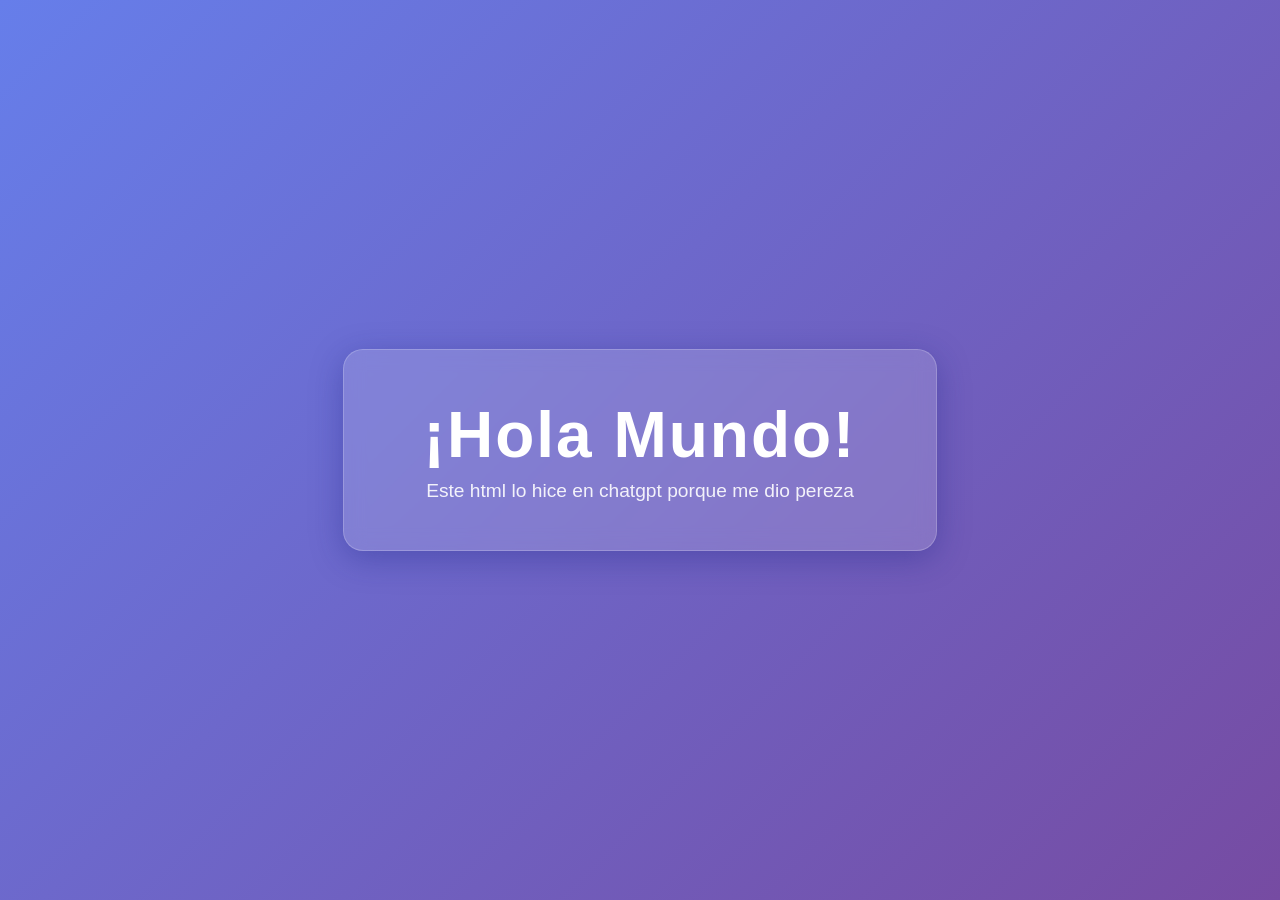
==== ejercicio6/index.html @ 0c9ac543 "ejercicio 5 y 6 completado" ====
<!DOCTYPE html>
<html lang="es">

<head>
    <meta charset="UTF-8">
    <meta name="viewport" content="width=device-width, initial-scale=1.0">
    <title>¡Hola Mundo!</title>
    <style>
        /* Estilos generales para centrar todo en la pantalla */
        body {
            margin: 0;
            padding: 0;
            height: 100vh;
            display: flex;
            justify-content: center;
            align-items: center;
            background: linear-gradient(135deg, #667eea 0%, #764ba2 100%);
            font-family: 'Segoe UI', Tahoma, Geneva, Verdana, sans-serif;
            color: #ffffff;
            overflow: hidden;
        }

        /* Contenedor principal con efecto de cristal y sombra */
        .contenedor-hola {
            background: rgba(255, 255, 255, 0.15);
            backdrop-filter: blur(10px);
            -webkit-backdrop-filter: blur(10px);
            border: 1px solid rgba(255, 255, 255, 0.2);
            padding: 3rem 5rem;
            border-radius: 20px;
            box-shadow: 0 8px 32px 0 rgba(31, 38, 135, 0.37);
            text-align: center;
            animation: aparecer 1.2s ease-out;
        }

        /* Estilo del texto "Hola Mundo" */
        h1 {
            font-size: 4rem;
            margin: 0 0 0.5rem 0;
            font-weight: 800;
            letter-spacing: 2px;
        }

        /* Estilo del subtítulo */
        p {
            font-size: 1.2rem;
            margin: 0;
            opacity: 0.9;
        }

        /* Animación para que aparezca suavemente al cargar */
        @keyframes aparecer {
            from {
                opacity: 0;
                transform: translateY(20px);
            }

            to {
                opacity: 1;
                transform: translateY(0);
            }
        }
    </style>
</head>

<body>

    <div class="contenedor-hola">
        <h1>¡Hola Mundo!</h1>
        <p>Este html lo hice en chatgpt porque me dio pereza</p>
    </div>

</body>

</html>
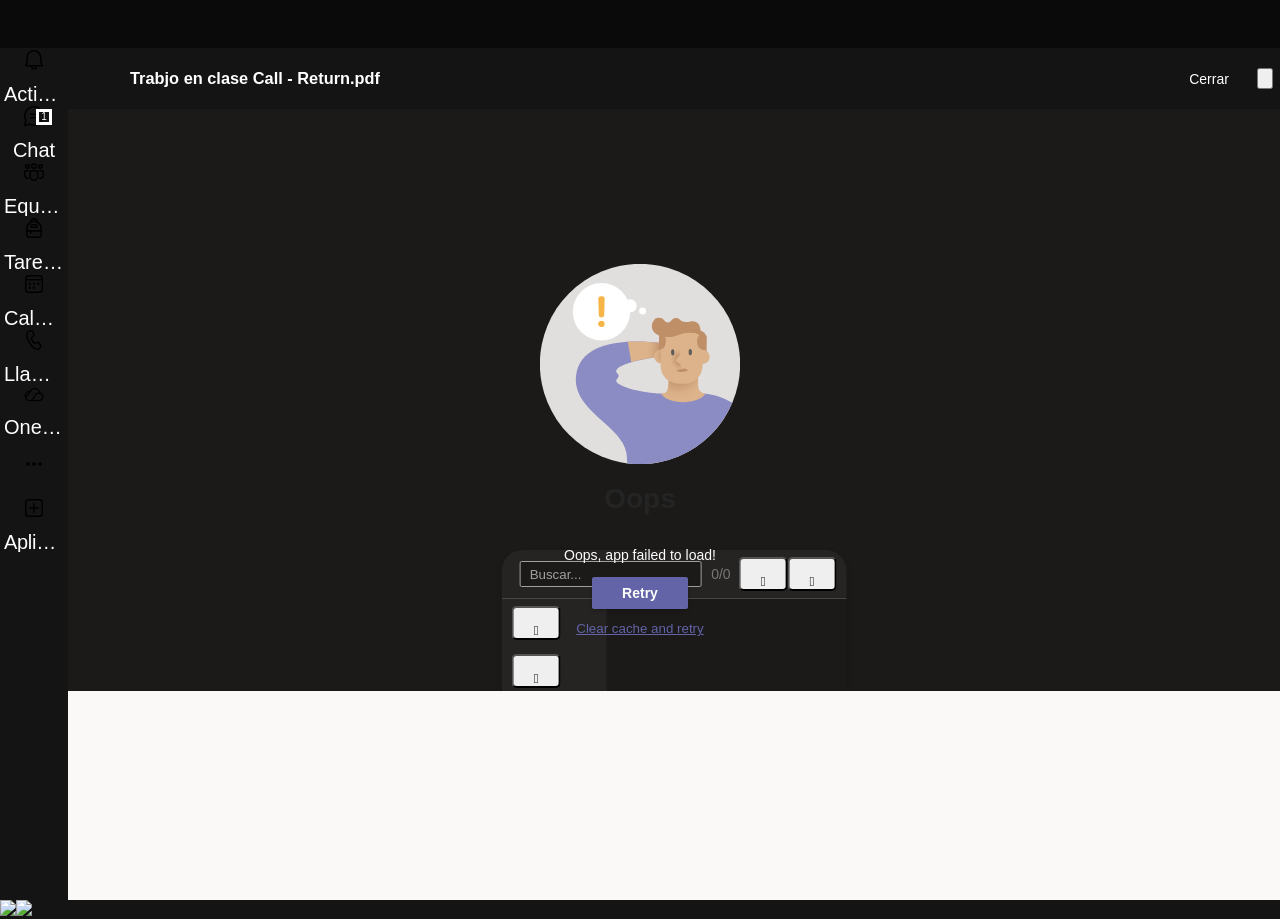
==== commit 7caa9073: "Doc: Puse la documentacion en ingles, y arregle algo del chat" ====
--- a/ejercicio6/index.html
+++ b/ejercicio6/index.html
@@ -1,75 +1,2994 @@
 <!DOCTYPE html>
-<html lang="es">
-
-<head>
-    <meta charset="UTF-8">
-    <meta name="viewport" content="width=device-width, initial-scale=1.0">
-    <title>¡Hola Mundo!</title>
-    <style>
-        /* Estilos generales para centrar todo en la pantalla */
-        body {
-            margin: 0;
-            padding: 0;
-            height: 100vh;
-            display: flex;
-            justify-content: center;
-            align-items: center;
-            background: linear-gradient(135deg, #667eea 0%, #764ba2 100%);
-            font-family: 'Segoe UI', Tahoma, Geneva, Verdana, sans-serif;
-            color: #ffffff;
-            overflow: hidden;
-        }
-
-        /* Contenedor principal con efecto de cristal y sombra */
-        .contenedor-hola {
-            background: rgba(255, 255, 255, 0.15);
-            backdrop-filter: blur(10px);
-            -webkit-backdrop-filter: blur(10px);
-            border: 1px solid rgba(255, 255, 255, 0.2);
-            padding: 3rem 5rem;
-            border-radius: 20px;
-            box-shadow: 0 8px 32px 0 rgba(31, 38, 135, 0.37);
-            text-align: center;
-            animation: aparecer 1.2s ease-out;
-        }
-
-        /* Estilo del texto "Hola Mundo" */
-        h1 {
-            font-size: 4rem;
-            margin: 0 0 0.5rem 0;
-            font-weight: 800;
-            letter-spacing: 2px;
-        }
-
-        /* Estilo del subtítulo */
-        p {
-            font-size: 1.2rem;
-            margin: 0;
-            opacity: 0.9;
-        }
-
-        /* Animación para que aparezca suavemente al cargar */
-        @keyframes aparecer {
-            from {
-                opacity: 0;
-                transform: translateY(20px);
-            }
-
-            to {
-                opacity: 1;
-                transform: translateY(0);
-            }
-        }
-    </style>
+<!-- saved from url=(0031)https://teams.microsoft.com/v2/ -->
+<html lang="es-mx" class="theme-darkV2" dir="ltr" data-whatinput="mouse"><head data-config="%7B%22ring%22%3A%7B%22id%22%3A%22general%22%7D%2C%22environment%22%3A%22prod%22%2C%22localeCode%22%3A%22es-es%22%2C%22pdsEnvironment%22%3A%22pds-prod-cosmic-usea2%22%2C%22isOcdi%22%3Afalse%2C%22enableIframeCheckInWebBootAttemptCounter%22%3Atrue%2C%22enableUnregisterSWWhenClientStartFail%22%3Atrue%2C%22enableSriDIUnauthenticated%22%3Atrue%2C%22enableEarlyServiceWorkerRegistration%22%3Atrue%7D"><meta http-equiv="Content-Type" content="text/html; charset=UTF-8"><style data-merge-styles="true"></style><style data-merge-styles="true"></style><style data-merge-styles="true"></style><style data-merge-styles="true"></style><style data-merge-styles="true"></style><style data-merge-styles="true"></style><style id="global-css-static"></style><style id="global-css-theme"></style><script nonce="">performance.now()>5e3?performance.mark("slow-read-index-html"):performance.mark("read-index-html")</script><meta name="viewport" content="width=device-width,initial-scale=1,shrink-to-fit=no"><meta name="containerVer" content="26051416715"><meta name="theme-color" content="#0a0a0a"><link rel="manifest" href="https://teams.microsoft.com/v2/manifest.json" crossorigin="use-credentials"><meta http-equiv="origin-trial" content="AtMLJ6Q/vu9GpAPbqkNUDkgm8Xy39pjrHT0MsR2Hw9Uc7O/v6C/PCS6gRd6OUUydHgLpjObluubzVMOJmGpaagMAAABoeyJvcmlnaW4iOiJodHRwczovL3RlYW1zLm1pY3Jvc29mdC5jb206NDQzIiwiZmVhdHVyZSI6IlByZWZlcnJlZEF1ZGlvT3V0cHV0RGV2aWNlcyIsImV4cGlyeSI6MTc2OTQ3MjAwMH0="><meta http-equiv="origin-trial" content="ArfnJZV7okwn/uAXNN/o1+OgOOmGdnwhcBDibhV/PGIgdP9EXXDjOMKYf7LQz9LMI3G/Srp0LilRV3S7HVXG9ggAAABqeyJvcmlnaW4iOiJodHRwczovL3RlYW1zLmNsb3VkLm1pY3Jvc29mdDo0NDMiLCJmZWF0dXJlIjoiUHJlZmVycmVkQXVkaW9PdXRwdXREZXZpY2VzIiwiZXhwaXJ5IjoxNzY5NDcyMDAwfQ=="><meta http-equiv="origin-trial" content="AgaaDJ7PRfEJqnxftWHljdt6xgxmkrV88xcFopqer9X6xhTw5MtmBn/OHu97ASbHDUPs7ZRVLu7xHuOEBzmIIwkAAAB5eyJvcmlnaW4iOiJodHRwczovL3RlYW1zLm1pY3Jvc29mdC5jb206NDQzIiwiZmVhdHVyZSI6Ik1lZGlhUGxheWJhY2tXaGlsZU5vdFZpc2libGVQZXJtaXNzaW9uUG9saWN5IiwiZXhwaXJ5IjoxNzY5NDcyMDAwfQ=="><meta http-equiv="origin-trial" content="[base64]"><link href="./index_files/integrities-3306d9402b109f9bd9ab.js" as="script" rel="preload" integrity="sha256-MwbZQCsQn5vZqynGHBMUOnFYUR/BN4l9qAj/yCj/vog=" crossorigin=""><link href="./index_files/runtime-9d8b71abdbfda521.js" as="script" rel="preload" integrity="sha256-pgDYM9TDnUBN4eN4it1riojFDBN8nTYtnI5epuncgjk=" crossorigin=""><link href="./index_files/main-c02dc398e76a6a04.js" as="script" rel="preload" integrity="sha256-cfQG10ZPtCMgFHI6bSi1OpcoE0zwG9LQKWSsHcg/1no=" crossorigin=""><link href="./index_files/275579-2d0f7fe32ca0ebb9.js" as="script" rel="preload" integrity="sha256-xGMzAGm7fDp0KRJtbbu668SKe/dkowd2n0dq3XzZ+DI=" crossorigin=""><link href="./index_files/697408-5760a38602fee6cf.js" as="script" rel="preload" integrity="sha256-H+XdtVwO0EOe4tgmol7Xuko0EU2lIca8C5J7xhZFAXg=" crossorigin=""><link href="./index_files/242578-6b8eccc606a6708e.js" as="script" rel="preload" integrity="sha256-ySKVIgKBkHBDdBwSMnHozxaM1MxqYgWym8rwOFOJ4JA=" crossorigin=""><link href="./index_files/968451-ec35144e4e8c65e5.js" as="script" rel="preload" integrity="sha256-zTyCyeSSTGVwErLn9xpO+wh+470u0Gzb5jAVAi/Yt8s=" crossorigin=""><link href="./index_files/45439-33e08d7c1832d4ca.js" as="script" rel="preload" integrity="sha256-X8NNNZgZheT5fl6RqF2Fat+aI8vI36gBQVdO8vSfymE=" crossorigin=""><link href="./index_files/966313-90dcc86a3c4e736d.js" as="script" rel="preload" integrity="sha256-CG/OuOJBU/N3UBK7LXO3GIYqQPW8+THKjgTFqInDQxk=" crossorigin=""><link href="./index_files/119751-c8aa4c980b6bfa3b.js" as="script" rel="preload" integrity="sha256-wXHCjljEfJw8iE718NkFyQ22SQ0TcXIuzglxyZuJ1BM=" crossorigin=""><link href="./index_files/834720-092fa693527193eb.js" as="script" rel="preload" integrity="sha256-gL82TfKZgNYO+FlByYr/D0guvIxy1Edg3S/2ZMbGasI=" crossorigin=""><link href="./index_files/256858-c3b336e28ddb30cf.js" as="script" rel="preload" integrity="sha256-lkDSbP/EOVD+Y5TSP+K3Yv9GSq+Rl+3Nc2zJ/ADLkB4=" crossorigin=""><link href="./index_files/858309-2b60c319dd77c7d3.js" as="script" rel="preload" integrity="sha256-Tcl2rdfYOv8srCjZODHe3JrIdekXnKDR+J3130Swl9k=" crossorigin=""><link href="./index_files/381027-b568a783641cdb42.js" as="script" rel="preload" integrity="sha256-3F19mSB1PQz4hOcoB517E2lUX3vg3zJaEjbzcE2mIpA=" crossorigin=""><link href="./index_files/async-entry-3a08451b849034a1.js" as="script" rel="preload" integrity="sha256-ymwh1XxwcxK16o5+E/1WM41LPeD7JLQWP2gr3rO4Qu8=" crossorigin=""><link href="./index_files/griffel-ef2df3e36eb1142d.css" as="style" rel="preload"><script nonce="">performance.mark("main-bundle-downloaded")</script><script nonce="">function hashChangeHandler(){window.msalHashLocation=window.location?window.location.hash:void 0}window.__webpack_public_path__="https://statics.teams.cdn.office.net/teams-modular-packages/hashed-assets/",window.__debug_containerVersion__="CONTAINER_VERSION=26051416715",__VERSION__="26051416715",__CKEDITOR_BASEPATH__="",onePlayerLoaderFullStaticPath=window.__webpack_public_path__,document.documentElement.classList.add("theme-tfl-default"),document.title="Microsoft Teams",window.navigator.userAgent.includes("Safari")&&window.navigator.vendor.includes("Apple")&&(hashChangeHandler(),window.addEventListener("hashchange",hashChangeHandler))</script><title>(1) Equipos y canales | TRABAJO EN CLASE | Microsoft Teams</title><link rel="shortcut icon" type="image/x-icon" id="teams-favicon" href="https://statics.teams.cdn.office.net/evergreen-assets/icons/microsoft_teams_logo_refresh_v2025.ico"><script nonce="">__webpack_nonce__="6nMVN11hKzLoOyfWVVYDYg=="</script><script nonce="">performance.mark("execute-index-html-script")</script><style>body,html{font-family:-apple-system,BlinkMacSystemFont,'Segoe UI','Apple Color Emoji','Segoe UI Emoji','Segoe UI Web',sans-serif;width:100%;height:100%;padding:0;margin:0;color:var(--themeColor)}html{font-size:10px;forced-color-adjust:none;position:fixed;bottom:0;left:0;right:0;top:0}body{background-color:var(--themeBackgroundColor);font-size:1.4rem;overflow:hidden;touch-action:none}*{-webkit-font-smoothing:antialiased;-moz-osx-font-smoothing:grayscale}/*!*Remove hidden ADAL iframes borders as to not cause unnecessary vertical scrolling*!*/body>iframe[id^=adal]{border:0}</style><style id="theme-styles">.theme-defaultV2{--themeTitleBarBackgroundColor:#ebebeb;--themeBackgroundColor:#F5F5F5;--themeColor:#252423}.theme-darkV2{--themeTitleBarBackgroundColor:#0a0a0a;--themeBackgroundColor:#141414;--themeColor:#FFF}.theme-contrast{--themeTitleBarBackgroundColor:#000;--themeBackgroundColor:#000;--themeColor:#FFF}.mica{--themeTitleBarBackgroundColor:transparent;--themeBackgroundColor:transparent}.theme-tfl-dark{--themeTitleBarBackgroundColor:#0a0a0a;--themeBackgroundColor:#0a0a0a;--themeColor:#FFF}.theme-tfl-default{--themeTitleBarBackgroundColor:#ebebeb;--themeBackgroundColor:#ebebeb;--themeColor:#252423}.theme-classic{--themeTitleBarBackgroundColor:#444791;--themeBackgroundColor:#F5F5F5;--themeColor:#252423}</style><link href="https://statics.teams.cdn.office.net/teams-modular-packages/hashed-assets/config-prod-62a2336ca7cb9dc7.js" as="script" rel="preload" integrity="sha256-dfq6euZ5Sszg0g3KoHxWiaP4UNKvUiEStIBPNgSlaMg=" crossorigin="anonymous"><script integrity="sha256-xGMzAGm7fDp0KRJtbbu668SKe/dkowd2n0dq3XzZ+DI=" crossorigin="anonymous" defer="" type="" src="./index_files/275579-2d0f7fe32ca0ebb9.js"></script><script integrity="sha256-H+XdtVwO0EOe4tgmol7Xuko0EU2lIca8C5J7xhZFAXg=" crossorigin="anonymous" defer="" type="" src="./index_files/697408-5760a38602fee6cf.js"></script><script integrity="sha256-ySKVIgKBkHBDdBwSMnHozxaM1MxqYgWym8rwOFOJ4JA=" crossorigin="anonymous" defer="" type="" src="./index_files/242578-6b8eccc606a6708e.js"></script><script integrity="sha256-zTyCyeSSTGVwErLn9xpO+wh+470u0Gzb5jAVAi/Yt8s=" crossorigin="anonymous" defer="" type="" src="./index_files/968451-ec35144e4e8c65e5.js"></script><script integrity="sha256-X8NNNZgZheT5fl6RqF2Fat+aI8vI36gBQVdO8vSfymE=" crossorigin="anonymous" defer="" type="" src="./index_files/45439-33e08d7c1832d4ca.js"></script><script integrity="sha256-CG/OuOJBU/N3UBK7LXO3GIYqQPW8+THKjgTFqInDQxk=" crossorigin="anonymous" defer="" type="" src="./index_files/966313-90dcc86a3c4e736d.js"></script><script integrity="sha256-wXHCjljEfJw8iE718NkFyQ22SQ0TcXIuzglxyZuJ1BM=" crossorigin="anonymous" defer="" type="" src="./index_files/119751-c8aa4c980b6bfa3b.js"></script><script integrity="sha256-gL82TfKZgNYO+FlByYr/D0guvIxy1Edg3S/2ZMbGasI=" crossorigin="anonymous" defer="" type="" src="./index_files/834720-092fa693527193eb.js"></script><script integrity="sha256-lkDSbP/EOVD+Y5TSP+K3Yv9GSq+Rl+3Nc2zJ/ADLkB4=" crossorigin="anonymous" defer="" type="" src="./index_files/256858-c3b336e28ddb30cf.js"></script><script integrity="sha256-Tcl2rdfYOv8srCjZODHe3JrIdekXnKDR+J3130Swl9k=" crossorigin="anonymous" defer="" type="" src="./index_files/858309-2b60c319dd77c7d3.js"></script><script integrity="sha256-3F19mSB1PQz4hOcoB517E2lUX3vg3zJaEjbzcE2mIpA=" crossorigin="anonymous" defer="" type="" src="./index_files/381027-b568a783641cdb42.js"></script><script integrity="sha256-ymwh1XxwcxK16o5+E/1WM41LPeD7JLQWP2gr3rO4Qu8=" crossorigin="anonymous" defer="" type="" src="./index_files/async-entry-3a08451b849034a1.js"></script><script integrity="sha256-MwbZQCsQn5vZqynGHBMUOnFYUR/BN4l9qAj/yCj/vog=" crossorigin="anonymous" defer="" type="" src="./index_files/integrities-3306d9402b109f9bd9ab.js"></script><script integrity="sha256-pgDYM9TDnUBN4eN4it1riojFDBN8nTYtnI5epuncgjk=" crossorigin="anonymous" defer="" type="" src="./index_files/runtime-9d8b71abdbfda521.js"></script><script integrity="sha256-cfQG10ZPtCMgFHI6bSi1OpcoE0zwG9LQKWSsHcg/1no=" crossorigin="anonymous" defer="" type="" src="./index_files/main-c02dc398e76a6a04.js"></script><link charset="utf-8" rel="preload" as="script" href="https://statics.teams.cdn.office.net/teams-modular-packages/hashed-assets/229761-e83c4fd7123c848e.js" crossorigin="anonymous" integrity="sha256-9tvdnPOT14ebAQzPJjdy5oAWkDJeqK54opyArJDvJQA="><link charset="utf-8" rel="preload" as="script" href="https://statics.teams.cdn.office.net/teams-modular-packages/hashed-assets/725488-b85317574bda72a2.js" crossorigin="anonymous" integrity="sha256-OTV/JpjD7FS05IUvR/hqOdsEecq8OpFSYNfBHxqgCpo="><link charset="utf-8" rel="preload" as="script" href="https://statics.teams.cdn.office.net/teams-modular-packages/hashed-assets/19956-80281f5a21c62b02.js" crossorigin="anonymous" integrity="sha256-QU/B9hnvKH/ZDB3hG+BTyp1yZyMne++yfHGDGxRxaU0="><link charset="utf-8" rel="preload" as="script" href="https://statics.teams.cdn.office.net/teams-modular-packages/hashed-assets/786259-59a3dc40bd4d9172.js" crossorigin="anonymous" integrity="sha256-5BMmRFgY5KgOYLLJIpWBUEcakMcll5FaHDtdAE0gVQk="><link charset="utf-8" rel="preload" as="script" href="https://statics.teams.cdn.office.net/teams-modular-packages/hashed-assets/972814-c31fb26d90febe56.js" crossorigin="anonymous" integrity="sha256-yKyd2p6Ux4p3L6tmHVkgsAGIXPr2763Lg1Oz4ptL/7E="><link charset="utf-8" rel="preload" as="script" href="https://statics.teams.cdn.office.net/teams-modular-packages/hashed-assets/libphonenumber-bundle-865af4450c69b46f.js" crossorigin="anonymous" integrity="sha256-CbKooWPpiXG0qkZZlc8ooORcPHxqHTla5HLbBh36nnM="><link charset="utf-8" rel="preload" as="script" href="https://statics.teams.cdn.office.net/teams-modular-packages/hashed-assets/100525-0dda699e29f415be.js" crossorigin="anonymous" integrity="sha256-SDXLffC1Wu+wIHOzGw2kdIKWf2fqwmFjKoPRuKa5TA4="><link charset="utf-8" rel="preload" as="script" href="https://statics.teams.cdn.office.net/teams-modular-packages/hashed-assets/841939-f87afe6142a52f39.js" crossorigin="anonymous" integrity="sha256-HnZ86ArUHcwu1qM0TmsZkchmv1dGiuRHZZO94/nydy4="><link charset="utf-8" rel="preload" as="script" href="https://statics.teams.cdn.office.net/teams-modular-packages/hashed-assets/2797-164df0662db46203.js" crossorigin="anonymous" integrity="sha256-wm3d0Pa4Zb8PapE4L+WL5b4/zNeO072yqDT+RdycwD8="><link charset="utf-8" rel="preload" as="script" href="https://statics.teams.cdn.office.net/teams-modular-packages/hashed-assets/823298-923950884a4a2a33.js" crossorigin="anonymous" integrity="sha256-QfO53nm40lBH447kHi/NqoeDennh+KBO/h6k4PslnBc="><link charset="utf-8" rel="preload" as="script" href="https://statics.teams.cdn.office.net/teams-modular-packages/hashed-assets/services-calling-service-adapters-cef4364b06062c2a.js" crossorigin="anonymous" integrity="sha256-T5w4mlULaPXPQwHTvFsDzIImg7Glhrsg0x3EPOwVzew="><link type="text/css" rel="stylesheet" id="griffel-style" charset="utf-8" href="./index_files/griffel-ef2df3e36eb1142d.css"><style id="fui-FluentProviderr0"></style><link charset="utf-8" rel="preload" as="script" href="https://statics.teams.cdn.office.net/teams-modular-packages/hashed-assets/calling-cdl-calling-package-loader-08e3f6f9027feceb.js" crossorigin="anonymous" integrity="sha256-3F2ooZOQyN+bx3igbUv7/TKP7hIAscCHTrhm53aYh78="><style data-fela-type="RULE" type="text/css" nonce=""></style><style data-fela-type="RULE" type="text/css" data-fela-support="true" nonce=""></style><style data-fela-type="RULE" type="text/css" media="(forced-colors: active)" nonce=""></style><style id="detectElementResize" type="text/css">@keyframes resizeanim { from { opacity: 0; } to { opacity: 0; } } .resize-triggers { animation: 1ms resizeanim; visibility: hidden; opacity: 0; } .resize-triggers, .resize-triggers > div, .contract-trigger:before { content: " "; display: block; position: absolute; top: 0; left: 0; height: 100%; width: 100%; overflow: hidden; z-index: -1; } .resize-triggers > div { background: #eee; overflow: auto; } .contract-trigger:before { width: 200%; height: 200%; }</style><link rel="preconnect" href="https://res-1.cdn.office.net/"><style id="fui-FluentProviderr44"></style><link rel="stylesheet" type="text/css" href="./index_files/154835-ac9d7e01c0aad16b.css" crossorigin="anonymous"><style id="fui-FluentProviderr7e"></style><style data-load-themed-styles="true">.root_920fcf24{-webkit-box-sizing:border-box;box-sizing:border-box;-webkit-box-shadow:none;box-shadow:none;margin:0;padding:0}.root_920fcf24 *{overflow:visible}.root_920fcf24 ::-moz-focus-inner{border:0}.root_920fcf24 *{outline:transparent}.root_920fcf24 *{position:relative}.ms-Fabric--isFocusVisible .root_920fcf24 :focus:after{content:'';position:absolute;top:0;right:0;bottom:0;left:0;pointer-events:none;border:1px solid rgba(255,255,255,0.75)}.picker_920fcf24{color:#ffffff;font-size:14px;position:relative}html[dir=ltr] .picker_920fcf24{text-align:left}html[dir=rtl] .picker_920fcf24{text-align:right}.holder_920fcf24{-webkit-overflow-scrolling:touch;-webkit-box-sizing:border-box;box-sizing:border-box;display:none}.picker_920fcf24.pickerIsOpened_920fcf24 .holder_920fcf24{-webkit-box-sizing:border-box;box-sizing:border-box;display:inline-block}.pickerIsOpened_920fcf24{position:relative}.frame_920fcf24{position:relative}.wrap_920fcf24{min-height:212px;padding:12px;display:-webkit-box;display:-ms-flexbox;display:flex;-webkit-box-sizing:content-box;box-sizing:content-box}.wrap_920fcf24.goTodaySpacing_920fcf24{min-height:228px}.dayPicker_920fcf24{display:block}.header_920fcf24{position:relative;display:-webkit-inline-box;display:-ms-inline-flexbox;display:inline-flex;height:28px;line-height:44px;width:100%}.divider_920fcf24{top:0;margin-top:-12px;margin-bottom:-12px}html[dir=ltr] .divider_920fcf24{border-right:1px solid #3b3a39}html[dir=rtl] .divider_920fcf24{border-left:1px solid #3b3a39}.decade_920fcf24,.monthAndYear_920fcf24,.year_920fcf24{display:-webkit-inline-box;display:-ms-inline-flexbox;display:inline-flex;-webkit-box-flex:1;-ms-flex-positive:1;flex-grow:1;font-size:14px;font-weight:400;font-weight:600;color:#ffffff;padding:0 5px}.currentDecade_920fcf24:hover,.currentYear_920fcf24:hover,.monthAndYear_920fcf24:hover{cursor:default}.table_920fcf24{text-align:center;border-collapse:collapse;border-spacing:0;table-layout:fixed;font-size:inherit;margin-top:4px;width:197px}.table_920fcf24 td{margin:0;padding:0}.dayWrapper_920fcf24,.weekday_920fcf24{width:28px;height:28px;padding:0;line-height:28px;font-size:12px;font-size:15px;font-weight:400;color:#ffffff;-webkit-box-sizing:border-box;box-sizing:border-box;-webkit-box-pack:center;-ms-flex-pack:center;justify-content:center;-webkit-box-align:center;-ms-flex-align:center;align-items:center;cursor:default}.dayWrapper_920fcf24 ::-moz-focus-inner,.weekday_920fcf24 ::-moz-focus-inner{border:0}.dayWrapper_920fcf24 *,.weekday_920fcf24 *{outline:transparent}.dayWrapper_920fcf24 *,.weekday_920fcf24 *{position:relative}.ms-Fabric--isFocusVisible .dayWrapper_920fcf24 :focus:after,.ms-Fabric--isFocusVisible .weekday_920fcf24 :focus:after{content:'';position:absolute;top:-2px;right:-2px;bottom:-2px;left:-2px;pointer-events:none;border:1px solid rgba(255,255,255,0.75)}.day_920fcf24{width:24px;height:24px;border-radius:2px;display:-webkit-inline-box;display:-ms-inline-flexbox;display:inline-flex;-webkit-box-align:center;-ms-flex-align:center;align-items:center;-webkit-box-pack:center;-ms-flex-pack:center;justify-content:center;border:none;padding:0;background-color:transparent;line-height:100%;font-size:inherit;color:inherit;font-weight:inherit}@media screen and (-ms-high-contrast:active){.daySelection_920fcf24 .day_920fcf24:active,.daySelection_920fcf24 .day_920fcf24:hover{outline:1px solid highlight}}@media screen and (-ms-high-contrast:active){.daySelection_920fcf24 .day_920fcf24:active{color:highlight}}.dayIsToday_920fcf24{border-radius:100%}.dayIsToday_920fcf24,.dayIsToday_920fcf24:hover{position:relative;background-color:#201F1F}@media screen and (-ms-high-contrast:active){.dayIsToday_920fcf24,.dayIsToday_920fcf24:hover{background-color:highlight}}.dayIsToday_920fcf24:hover,.dayIsToday_920fcf24:hover:hover{border-radius:100%}.dayIsDisabled_920fcf24:before{border-top-color:#605e5c}.dayIsUnfocused_920fcf24{color:rgba(255,255,255,0.75);font-weight:400}.dayIsFocused_920fcf24:hover,.dayIsUnfocused_920fcf24:hover{cursor:pointer;background:#201F1F;color:#D1D1D1}.daySelection_920fcf24.dayIsHighlighted_920fcf24:hover,.pickerIsFocused_920fcf24 .dayIsHighlighted_920fcf24.daySelection_920fcf24{cursor:pointer;background-color:#3b3a39;border-radius:2px}@media screen and (-ms-high-contrast:active){.daySelection_920fcf24.dayIsHighlighted_920fcf24:hover,.pickerIsFocused_920fcf24 .dayIsHighlighted_920fcf24.daySelection_920fcf24{border:2px solid Highlight}.daySelection_920fcf24.dayIsHighlighted_920fcf24:hover :not(.dayIsToday_920fcf24) span,.pickerIsFocused_920fcf24 .dayIsHighlighted_920fcf24.daySelection_920fcf24 :not(.dayIsToday_920fcf24) span{color:Highlight}}@media screen and (-ms-high-contrast:active){.dayIsHighlighted_920fcf24 button.dayIsToday_920fcf24{border-radius:100%}}@media screen and (-ms-high-contrast:active){.dayIsHighlighted_920fcf24 button.dayIsToday_920fcf24 span{color:Window}}.dayIsFocused_920fcf24:active,.dayIsHighlighted_920fcf24{background-color:#c7e0f4}.dayIsFocused_920fcf24:active.day_920fcf24,.dayIsHighlighted_920fcf24.day_920fcf24{color:#D1D1D1;background-color:#3b3a39}.dayIsHighlighted_920fcf24.dayDisabled_920fcf24,.dayIsHighlighted_920fcf24.dayDisabled_920fcf24:hover{background:#605e5c}.dayBackground_920fcf24,.dayBackground_920fcf24:active,.dayBackground_920fcf24:hover{border-radius:2px}.dayHover_920fcf24,.dayHover_920fcf24:hover{cursor:pointer;background:#201F1F;color:#D1D1D1}.dayPress_920fcf24,.dayPress_920fcf24:hover{cursor:pointer;color:#D1D1D1;background-color:#3b3a39}.dayPress_920fcf24 .dayIsToday_920fcf24,.dayPress_920fcf24:hover .dayIsToday_920fcf24{background:rgba(255,255,255,0.75);border-radius:100%}.dayIsFocused_920fcf24:active,.dayIsHighlighted_920fcf24,.dayIsHighlighted_920fcf24:active,.dayIsHighlighted_920fcf24:hover,.dayIsUnfocused_920fcf24:active,.weekBackground_920fcf24,.weekBackground_920fcf24:active,.weekBackground_920fcf24:hover{background-color:#3b3a39;color:#D1D1D1}.dayIsToday_920fcf24,.dayIsToday_920fcf24.day_920fcf24:active,.pickerIsFocused_920fcf24 .dayIsToday_920fcf24{position:relative;color:#2d2c2c;font-weight:600;background:rgba(255,255,255,0.75);border-radius:100%}.showWeekNumbers_920fcf24 .weekNumbers_920fcf24{border-right:1px solid #3b3a39;-webkit-box-sizing:border-box;box-sizing:border-box;width:28px;padding:0}.showWeekNumbers_920fcf24 .weekNumbers_920fcf24 .dayWrapper_920fcf24{color:rgba(255,255,255,0.75)}.showWeekNumbers_920fcf24 .weekNumbers_920fcf24 .dayWrapper_920fcf24.weekIsHighlighted_920fcf24{color:#ffffff}.showWeekNumbers_920fcf24 .table_920fcf24{width:225px}.showWeekNumbers_920fcf24 .table_920fcf24 .dayWrapper_920fcf24,.showWeekNumbers_920fcf24 .table_920fcf24 .weekday_920fcf24{width:30px}.showWeekNumbersRTL_920fcf24 .weekNumbers_920fcf24{border-left:1px solid #3b3a39;-webkit-box-sizing:border-box;box-sizing:border-box}.showWeekNumbersRTL_920fcf24 .weekNumbers_920fcf24 .dayWrapper_920fcf24{color:rgba(255,255,255,0.75)}.showWeekNumbersRTL_920fcf24 .weekNumbers_920fcf24 .dayWrapper_920fcf24.weekIsHighlighted_920fcf24{color:#ffffff}.showWeekNumbersRTL_920fcf24 .table_920fcf24{width:225px}.showWeekNumbersRTL_920fcf24 .table_920fcf24 .dayWrapper_920fcf24,.showWeekNumbersRTL_920fcf24 .table_920fcf24 .weekday_920fcf24{width:30px}.decadeComponents_920fcf24,.monthComponents_920fcf24,.yearComponents_920fcf24{display:-webkit-inline-box;display:-ms-inline-flexbox;display:inline-flex;-ms-flex-item-align:end;align-self:flex-end}.closeButton_920fcf24,.nextDecade_920fcf24,.nextMonth_920fcf24,.nextYear_920fcf24,.prevDecade_920fcf24,.prevMonth_920fcf24,.prevYear_920fcf24{width:28px;height:28px;display:block;text-align:center;line-height:28px;text-align:center;font-size:12px;color:#ffffff;border-radius:2px;position:relative;background-color:transparent;border:none;padding:0}.closeButton_920fcf24:hover,.nextDecade_920fcf24:hover,.nextMonth_920fcf24:hover,.nextYear_920fcf24:hover,.prevDecade_920fcf24:hover,.prevMonth_920fcf24:hover,.prevYear_920fcf24:hover{color:#D1D1D1;cursor:pointer;outline:1px solid transparent}.nextDecadeIsDisabled_920fcf24,.nextMonthIsDisabled_920fcf24,.nextYearIsDisabled_920fcf24,.prevDecadeIsDisabled_920fcf24,.prevMonthIsDisabled_920fcf24,.prevYearIsDisabled_920fcf24{color:#3b3a39;pointer-events:none}.headerToggleView_920fcf24{display:-webkit-box;display:-ms-flexbox;display:flex;-webkit-box-align:center;-ms-flex-align:center;align-items:center;padding:4px 8px}.headerToggleView_920fcf24:hover{color:#ffffff;cursor:pointer}@media screen and (-ms-high-contrast:active){.headerToggleView_920fcf24:hover{outline:1px solid highlight}}@media screen and (-ms-high-contrast:active){.headerToggleView_920fcf24:hover:active{color:highlight}}.currentDecade_920fcf24,.currentYear_920fcf24{display:-webkit-inline-box;display:-ms-inline-flexbox;display:inline-flex;-webkit-box-flex:1;-ms-flex-positive:1;flex-grow:1;padding:0 5px;font-size:14px;font-weight:400;font-weight:600;color:#ffffff;height:28px;line-height:28px}html[dir=ltr] .currentDecade_920fcf24,html[dir=ltr] .currentYear_920fcf24{margin-left:5px}html[dir=rtl] .currentDecade_920fcf24,html[dir=rtl] .currentYear_920fcf24{margin-right:5px}.optionGrid_920fcf24{position:relative;height:210px;width:196px;margin:4px 0 0 0}html[dir=rtl] .optionGrid_920fcf24{margin:4px 0 0 0}.monthOption_920fcf24,.yearOption_920fcf24{width:60px;height:60px;line-height:100%;cursor:pointer;margin:0 10px 10px 0;font-size:13px;font-weight:400;color:#ffffff;text-align:center;border:none;padding:0;background-color:transparent;border-radius:2px}html[dir=ltr] .monthOption_920fcf24,html[dir=ltr] .yearOption_920fcf24{float:left}html[dir=rtl] .monthOption_920fcf24,html[dir=rtl] .yearOption_920fcf24{float:right}html[dir=rtl] .monthOption_920fcf24,html[dir=rtl] .yearOption_920fcf24{margin:0 0 10px 10px}.monthOption_920fcf24:hover,.yearOption_920fcf24:hover{color:#D1D1D1;background-color:#201F1F;outline:1px solid transparent}@media screen and (-ms-high-contrast:active){.monthOption_920fcf24:hover,.yearOption_920fcf24:hover{outline-color:highlight}}@media screen and (-ms-high-contrast:active){.monthOption_920fcf24:active,.yearOption_920fcf24:active{color:highlight}}.monthOption_920fcf24.isHighlighted_920fcf24,.yearOption_920fcf24.isHighlighted_920fcf24{background-color:#3b3a39;color:#D1D1D1}.dayIsDisabled_920fcf24,.monthOptionIsDisabled_920fcf24,.yearOptionIsDisabled_920fcf24{color:#3b3a39;pointer-events:none}.goToday_920fcf24{bottom:0;color:rgba(255,255,255,0.75);cursor:pointer;font-size:12px;font-weight:400;color:#ffffff;height:30px;line-height:30px;padding:0 10px;background-color:transparent;border:none;position:absolute!important;-webkit-box-sizing:content-box;box-sizing:content-box}[dir=ltr] .goToday_920fcf24{right:13px}[dir=rtl] .goToday_920fcf24{left:13px}.goToday_920fcf24:hover{color:rgba(255,255,255,0.75);outline:1px solid transparent}@media screen and (-ms-high-contrast:active){.goToday_920fcf24:hover{outline-color:highlight}}.goToday_920fcf24:active{color:#005a9e}@media screen and (-ms-high-contrast:active){.goToday_920fcf24:active{color:highlight}}.goToTodayIsDisabled_920fcf24{color:#3b3a39;pointer-events:none}.goTodayInlineMonth_920fcf24{top:212px}.wrap_920fcf24.goTodaySpacing_920fcf24{padding-bottom:28px}.root_920fcf24.isPickingYears_920fcf24 .dayPicker_920fcf24,.root_920fcf24.isPickingYears_920fcf24 .monthComponents_920fcf24{display:none}.root_920fcf24.isPickingYears_920fcf24 .monthPicker_920fcf24{display:none}.root_920fcf24.isPickingYears_920fcf24 .yearPicker_920fcf24{display:block}@media (min-device-width:460px){.wrap_920fcf24{padding:12px}.dayPicker_920fcf24,.monthPicker_920fcf24{min-height:200px}.header_920fcf24{height:28px;line-height:28px;width:100%}.dayWrapper_920fcf24,.weekday_920fcf24{width:28px;height:28px;line-height:28px;font-size:12px}.closeButton_920fcf24,.nextDecade_920fcf24,.nextMonth_920fcf24,.nextYear_920fcf24,.prevDecade_920fcf24,.prevMonth_920fcf24,.prevYear_920fcf24{font-size:12px;width:28px;height:28px;line-height:28px}.holder_920fcf24{display:inline-block;height:auto;overflow:hidden}.decade_920fcf24,.monthAndYear_920fcf24,.year_920fcf24{font-size:14px;color:#ffffff}.yearComponents_920fcf24{margin-left:1px}.goToday_920fcf24{padding:0 3px}[dir=ltr] .goToday_920fcf24{right:20px}[dir=rtl] .goToday_920fcf24{left:20px}.showWeekNumbers_920fcf24 .table_920fcf24 .dayWrapper_920fcf24,.showWeekNumbers_920fcf24 .table_920fcf24 .weekday_920fcf24{width:28px}.showWeekNumbersRTL_920fcf24 .table_920fcf24 .dayWrapper_920fcf24,.showWeekNumbersRTL_920fcf24 .table_920fcf24 .weekday_920fcf24{width:28px}.monthPickerVisible_920fcf24 .wrap_920fcf24{padding:12px}.monthPickerVisible_920fcf24 .dayPicker_920fcf24{margin:-10px 0;padding:10px 0}.monthPickerVisible_920fcf24 .dayPicker_920fcf24{-webkit-box-sizing:border-box;box-sizing:border-box;width:212px;min-height:200px}.monthPickerVisible_920fcf24 .monthPicker_920fcf24{display:block}.monthPickerVisible_920fcf24 .optionGrid_920fcf24{height:150px;width:196px}.monthPickerVisible_920fcf24 .toggleMonthView_920fcf24{display:none}.monthPickerVisible_920fcf24 .currentDecade_920fcf24,.monthPickerVisible_920fcf24 .currentYear_920fcf24{font-size:14px;margin:0;height:28px;line-height:28px;display:inline-block}.monthPickerVisible_920fcf24 .monthOption_920fcf24,.monthPickerVisible_920fcf24 .yearOption_920fcf24{width:40px;height:40px;line-height:100%;font-size:12px;margin:0 12px 16px 0}html[dir=rtl] .monthPickerVisible_920fcf24 .monthOption_920fcf24,html[dir=rtl] .monthPickerVisible_920fcf24 .yearOption_920fcf24{margin:0 0 16px 12px}.monthPickerVisible_920fcf24 .monthOption_920fcf24:hover,.monthPickerVisible_920fcf24 .yearOption_920fcf24:hover{outline:1px solid transparent}.monthPickerVisible_920fcf24 .monthOption_920fcf24:nth-child(4n+4),.monthPickerVisible_920fcf24 .yearOption_920fcf24:nth-child(4n+4){margin:0 0 16px 0}html[dir=rtl] .monthPickerVisible_920fcf24 .monthOption_920fcf24:nth-child(4n+4),html[dir=rtl] .monthPickerVisible_920fcf24 .yearOption_920fcf24:nth-child(4n+4){margin:0 0 16px 0}.monthPickerVisible_920fcf24 .goToday_920fcf24{font-size:12px;height:28px;line-height:28px;padding:0 10px}[dir=ltr] .monthPickerVisible_920fcf24 .goToday_920fcf24{right:8px}[dir=rtl] .monthPickerVisible_920fcf24 .goToday_920fcf24{left:8px}html[dir=ltr] .monthPickerVisible_920fcf24 .goToday_920fcf24{text-align:right}html[dir=rtl] .monthPickerVisible_920fcf24 .goToday_920fcf24{text-align:left}.monthPickerVisible_920fcf24 .root_920fcf24.isPickingYears_920fcf24 .dayPicker_920fcf24,.monthPickerVisible_920fcf24 .root_920fcf24.isPickingYears_920fcf24 .monthComponents_920fcf24{display:block}.monthPickerVisible_920fcf24 .root_920fcf24.isPickingYears_920fcf24 .monthPicker_920fcf24{display:none}.monthPickerVisible_920fcf24 .root_920fcf24.isPickingYears_920fcf24 .yearPicker_920fcf24{display:block}.calendarsInline_920fcf24 .wrap_920fcf24{padding:12px}.calendarsInline_920fcf24 .holder_920fcf24{height:auto}html[dir=ltr] .calendarsInline_920fcf24 .table_920fcf24{margin-right:12px}html[dir=rtl] .calendarsInline_920fcf24 .table_920fcf24{margin-left:12px}.calendarsInline_920fcf24 .dayPicker_920fcf24{width:auto}html[dir=ltr] .calendarsInline_920fcf24 .monthPicker_920fcf24{margin-left:12px}html[dir=rtl] .calendarsInline_920fcf24 .monthPicker_920fcf24{margin-right:12px}html[dir=ltr] .calendarsInline_920fcf24 .yearPicker_920fcf24{margin-left:12px}html[dir=rtl] .calendarsInline_920fcf24 .yearPicker_920fcf24{margin-right:12px}.calendarsInline_920fcf24 .goToday_920fcf24{padding:0 10px}[dir=ltr] .calendarsInline_920fcf24 .goToday_920fcf24{right:14px}[dir=rtl] .calendarsInline_920fcf24 .goToday_920fcf24{left:14px}html[dir=ltr] .calendarsInline_920fcf24 .monthComponents_920fcf24{margin-right:12px}html[dir=rtl] .calendarsInline_920fcf24 .monthComponents_920fcf24{margin-left:12px}.monthPickerOnly_920fcf24 .wrap_920fcf24{padding:12px}.monthPickerAsOverlay_920fcf24 .wrap_920fcf24{padding-bottom:28px;margin-bottom:6px}.monthPickerAsOverlay_920fcf24 .holder_920fcf24{height:240px;min-height:240px}.monthPickerAsOverlay_920fcf24 .holderWithButton_920fcf24{padding-top:6px;height:auto}}@media (max-device-width:459px){.calendarsInline_920fcf24 .monthPicker_920fcf24,.calendarsInline_920fcf24 .yearPicker_920fcf24{display:none}.yearComponents_920fcf24{margin-top:2px}}.goToday_920fcf24{width:auto}.closeButton_920fcf24,.nextDecade_920fcf24,.nextMonth_920fcf24,.nextYear_920fcf24,.prevDecade_920fcf24,.prevMonth_920fcf24,.prevYear_920fcf24{display:inline-block}.closeButton_920fcf24:hover,.nextDecade_920fcf24:hover,.nextMonth_920fcf24:hover,.nextYear_920fcf24:hover,.prevDecade_920fcf24:hover,.prevMonth_920fcf24:hover,.prevYear_920fcf24:hover{background-color:#201F1F;color:#D1D1D1}@media screen and (-ms-high-contrast:active){.closeButton_920fcf24:hover,.nextDecade_920fcf24:hover,.nextMonth_920fcf24:hover,.nextYear_920fcf24:hover,.prevDecade_920fcf24:hover,.prevMonth_920fcf24:hover,.prevYear_920fcf24:hover{outline:1px solid highlight}}.closeButton_920fcf24:active,.nextDecade_920fcf24:active,.nextMonth_920fcf24:active,.nextYear_920fcf24:active,.prevDecade_920fcf24:active,.prevMonth_920fcf24:active,.prevYear_920fcf24:active{background-color:#3b3a39}@media screen and (-ms-high-contrast:active){.closeButton_920fcf24:active,.nextDecade_920fcf24:active,.nextMonth_920fcf24:active,.nextYear_920fcf24:active,.prevDecade_920fcf24:active,.prevMonth_920fcf24:active,.prevYear_920fcf24:active{color:highlight}}.monthIsHighlighted_920fcf24{background-color:#3b3a39;color:#D1D1D1}.monthIsHighlighted_920fcf24.monthOption_920fcf24:hover{background-color:#3b3a39}@media screen and (-ms-high-contrast:active){.monthIsHighlighted_920fcf24{color:highlight;border:2px solid highlight;border-radius:2px}.monthIsHighlighted_920fcf24:hover{outline:0!important}}.monthIsCurrentMonth_920fcf24{color:#2d2c2c;background-color:#3b3a39}.monthIsCurrentMonth_920fcf24.monthOption_920fcf24:hover{color:#2d2c2c;background-color:#201F1F}.monthOption_920fcf24:active{background-color:#3b3a39;color:#D1D1D1}.yearIsHighlighted_920fcf24{background-color:#3b3a39;color:#D1D1D1}.yearIsHighlighted_920fcf24.yearOption_920fcf24:hover{background-color:#201F1F}.yearIsCurrentYear_920fcf24{color:#2d2c2c;background-color:#3b3a39}.yearIsCurrentYear_920fcf24.yearOption_920fcf24:hover{color:#2d2c2c;background-color:#201F1F}.yearOption_920fcf24:active{background-color:#3b3a39;color:#D1D1D1}.topLeftCornerDate_920fcf24{border-top-left-radius:2px}.topRightCornerDate_920fcf24{border-top-right-radius:2px}.bottomLeftCornerDate_920fcf24{border-bottom-left-radius:2px}.bottomRightCornerDate_920fcf24{border-bottom-right-radius:2px}@media screen and (-ms-high-contrast:active){.weekBackground_920fcf24{border-top:1px solid highlight;border-bottom:1px solid highlight}.weekBackground_920fcf24.bottomRightCornerDate_920fcf24.topRightCornerDate_920fcf24{border-right:1px solid highlight;border-left:none;padding-left:1px}.weekBackground_920fcf24.bottomLeftCornerDate_920fcf24.topLeftCornerDate_920fcf24{border-left:1px solid highlight;border-right:none;padding-right:1px}.weekBackground_920fcf24 :not(.dayIsToday_920fcf24) span{color:highlight}.weekSelection_920fcf24.dayHover_920fcf24{border-top:1px solid highlight;border-bottom:1px solid highlight}.weekSelection_920fcf24.dayHover_920fcf24.bottomLeftCornerDate_920fcf24.topLeftCornerDate_920fcf24{border-left:1px solid highlight;padding-right:1px}.weekSelection_920fcf24.dayHover_920fcf24.bottomRightCornerDate_920fcf24.topRightCornerDate_920fcf24{border-right:1px solid highlight;padding-left:1px}.weekSelection_920fcf24.dayHover_920fcf24.dayPress_920fcf24 :not(.dayIsToday_920fcf24) span{color:highlight}.monthSelection_920fcf24.dayHover_920fcf24.bottomLeftCornerDate_920fcf24,.monthSelection_920fcf24.dayHover_920fcf24.topLeftCornerDate_920fcf24{border-left:1px solid highlight;padding-right:1px}.monthSelection_920fcf24.dayHover_920fcf24.bottomRightCornerDate_920fcf24,.monthSelection_920fcf24.dayHover_920fcf24.topRightCornerDate_920fcf24{border-right:1px solid highlight;padding-left:1px}.monthSelection_920fcf24.dayIsFocused_920fcf24.dayHover_920fcf24.topDate_920fcf24,.monthSelection_920fcf24.dayIsUnfocused_920fcf24.dayHover_920fcf24.topDate_920fcf24{border-top:1px solid highlight;padding-bottom:1px}.monthSelection_920fcf24.dayIsFocused_920fcf24.dayHover_920fcf24.rightDate_920fcf24,.monthSelection_920fcf24.dayIsUnfocused_920fcf24.dayHover_920fcf24.rightDate_920fcf24{border-right:1px solid highlight;padding-left:1px}.monthSelection_920fcf24.dayIsFocused_920fcf24.dayHover_920fcf24.bottomDate_920fcf24,.monthSelection_920fcf24.dayIsUnfocused_920fcf24.dayHover_920fcf24.bottomDate_920fcf24{border-bottom:1px solid highlight;padding-top:1px}.monthSelection_920fcf24.dayIsFocused_920fcf24.dayHover_920fcf24.leftdate_920fcf24,.monthSelection_920fcf24.dayIsUnfocused_920fcf24.dayHover_920fcf24.leftdate_920fcf24{border-left:1px solid highlight;padding-right:1px}.monthSelection_920fcf24.dayIsFocused_920fcf24.dayHover_920fcf24.dayPress_920fcf24 :not(.dayIsToday_920fcf24) span,.monthSelection_920fcf24.dayIsUnfocused_920fcf24.dayHover_920fcf24.dayPress_920fcf24 :not(.dayIsToday_920fcf24) span{color:highlight}}</style><style id="fui-FluentProviderra2"></style><style id="fui-FluentProviderrd7"></style></head><body role="application" data-tabster="{&quot;root&quot;:{}}" style="forced-color-adjust: none;"><i tabindex="0" role="none" data-tabster-dummy="" aria-hidden="true" style="position: fixed; height: 1px; width: 1px; opacity: 0.001; z-index: -1; content-visibility: hidden; top: 0px; left: 0px;"></i><div id="app" style="display:block;height:inherit"><div class="fui-FluentProvider fui-FluentProviderr0 r1uy2qi7 ___puo6vg0 f19n0e5 f3rmtva f1o700av fk6fouc fkhj508 figsok6 f8497fr" dir="ltr" style="height: inherit; width: inherit;"><div style="display: flex; flex-direction: column; height: 100%; width: 100%;" data-tid="all-phased-rendering-complete"><div data-tid="experience-layout" class="fui-AppLayout ___1qw8lf9 f1ewtqcl f13qh94s f1l02sjl f1immsc2 f6dzj5z f10pi13n fly5x3f f1eay3tv f1uxznzt fm9jat7 f138vucn" telemetryset="true" style="transition-delay: 0ms, 146ms; transition-duration: 146ms, 0ms; transition-timing-function: cubic-bezier(0.3, 0, 0.6, 1); grid-template: &quot;title-bar title-bar title-bar&quot; &quot;line-loader line-loader line-loader&quot; &quot;notifications notifications notifications&quot; &quot;toasts nav header&quot; &quot;toasts nav contextual-notifications&quot; &quot;toasts nav main&quot; minmax(0px, 1fr) / auto auto minmax(0px, 1fr); transition-property: height, width;"><div data-tid="app-layout-area--title-bar" class="fui-AppLayoutArea ___1w77opl f1ewtqcl f1immsc2 f6dzj5z f10pi13n f1lvyeyc fg8on96 f12yfnp8 fibhlys fav8ueh f19l78gq f1asspy ff8gh7k fyb0dc9 f1760aly f1pvy21g fb2y73i ffoc445 f4iuumn f1ceumfd f1xzzuro fmq4len f180iimo f1w2pcvc f19xy3ti f10vmkzp f1bvojbv f1o6stv4 f1gyt73z fwiofl5 f15jae4m f1gh6hdm f6s8nf5 f1305ibp f1jtucq0 f1sy8t6p f1xcw3jt" style="--slot-name: title-bar; --main-slot-min-width: 32rem; --slot-width: auto; --slot-height: 4.8rem;"><span class="___unfo430 f1ekcaio f1mpe4l3 f1jlpb2r f1a3p1vp f1c5fvqg frkrog8 f1euv43f" data-focus-park="title-bar"></span><div data-tid="slot-measurer" data-app-name="framework" data-slot-name="title-bar" data-render-mode="legacy" class=""><div class="___be711m0 f1msd6ry f22iagw f122n59 f1869bpl fqpbvvt f1s184ao f1xqy1su fz5stix fqf9ox1 f1eatska f1o5dd40 fe7np2p f16gs60f f1joal8y f3vzo32" data-tid="title-bar" data-testid="title-bar"><div class="___dkbdks0 f1bxpd7w"></div><div class="___dkbdks0 f1bxpd7w"><div class="fui-Flex ___5xe3eb0 f22iagw f122n59 fly5x3f f1l02sjl f1joal8y fmg4s26 fmihtst f2ht21" data-tid="titlebar-start-slot"><div class="fui-Primitive" data-tid="window-controls-placeholder-TitleBarStart" data-rtl="false" style="width: 0px;"></div><div class="fui-Grid ___vny2xj0 f13qh94s figf6al f1ea4fvb f122n59 f1ihkuml f10pi13n f1joal8y"><button type="button" class="fui-Button r1f29ykk ___1ppp2a5 f1fabniw fj0ryk1 f1rkbv5e fy77jfu f44c6la f3rmtva fdt18b1 fyxfkj9 f15pp6up f1ffbew0 f1ebragv f1dlkfrq f1tqdzup fvnq6it f1u5se5m fc397y7 f1mfizis f6s8nf5 f1thww43" data-tid="waffle-open-button" data-track-action-gesture="click" data-track-action-scenario="waffleButtonClicked" data-track-action-scenario-type="titleBar" data-track-action-outcome="openPopover" data-track-module-name="waffleButton" data-track="true" role="button" tabindex="0" data-tabster="{&quot;restorer&quot;:{&quot;type&quot;:1}}" aria-expanded="false" aria-label="Abrir el iniciador de aplicaciones de Office" telemetryset="true"><span class="fui-Button__icon rywnvv2"><svg font-size="20px" class="fui-Icon-filled ___1vjqft9 fjseox fez10in fg4l7m0" fill="currentColor" aria-hidden="true" width="1em" height="1em" viewBox="0 0 20 20" xmlns="http://www.w3.org/2000/svg"><path d="M5.75 4a1.75 1.75 0 1 1-3.5 0 1.75 1.75 0 0 1 3.5 0Zm0 6a1.75 1.75 0 1 1-3.5 0 1.75 1.75 0 0 1 3.5 0ZM4 17.75a1.75 1.75 0 1 0 0-3.5 1.75 1.75 0 0 0 0 3.5ZM11.75 4a1.75 1.75 0 1 1-3.5 0 1.75 1.75 0 0 1 3.5 0ZM10 11.75a1.75 1.75 0 1 0 0-3.5 1.75 1.75 0 0 0 0 3.5ZM11.75 16a1.75 1.75 0 1 1-3.5 0 1.75 1.75 0 0 1 3.5 0ZM16 5.75a1.75 1.75 0 1 0 0-3.5 1.75 1.75 0 0 0 0 3.5ZM17.75 10a1.75 1.75 0 1 1-3.5 0 1.75 1.75 0 0 1 3.5 0ZM16 17.75a1.75 1.75 0 1 0 0-3.5 1.75 1.75 0 0 0 0 3.5Z" fill="currentColor"></path></svg><svg font-size="20px" class="fui-Icon-regular ___12fm75w f1w7gpdv fez10in fg4l7m0" fill="currentColor" aria-hidden="true" width="1em" height="1em" viewBox="0 0 20 20" xmlns="http://www.w3.org/2000/svg"><path d="M5.25 4a1.25 1.25 0 1 1-2.5 0 1.25 1.25 0 0 1 2.5 0Zm12 12a1.25 1.25 0 1 1-2.5 0 1.25 1.25 0 0 1 2.5 0ZM16 11.25a1.25 1.25 0 1 0 0-2.5 1.25 1.25 0 0 0 0 2.5ZM17.25 4a1.25 1.25 0 1 1-2.5 0 1.25 1.25 0 0 1 2.5 0ZM10 17.25a1.25 1.25 0 1 0 0-2.5 1.25 1.25 0 0 0 0 2.5ZM11.25 10a1.25 1.25 0 1 1-2.5 0 1.25 1.25 0 0 1 2.5 0ZM10 5.25a1.25 1.25 0 1 0 0-2.5 1.25 1.25 0 0 0 0 2.5ZM5.25 16a1.25 1.25 0 1 1-2.5 0 1.25 1.25 0 0 1 2.5 0ZM4 11.25a1.25 1.25 0 1 0 0-2.5 1.25 1.25 0 0 0 0 2.5Z" fill="currentColor"></path></svg></span></button><svg width="1em" height="1em" viewBox="0 0 20 20" xmlns="http://www.w3.org/2000/svg" role="presentation" data-tid="titlebar-teams-icon" font-size="20px" class="___o0ewxz0 f1w7gpdv fez10in fg4l7m0 f1joal8y fmg4s26 fmihtst f2ht21 fmrv4ls fjf1xye f1yuzqvh frqcrf8 f1tqdzup fvnq6it f1u5se5m fc397y7 f1mfizis f6s8nf5" fill="currentColor" aria-hidden="true"><path d="M9.00009 8H15.1088C16.7056 8 18.0001 9.29448 18.0001 10.8913V16C18.0001 17.6569 16.6569 19 15.0001 19V19C13.3432 19 12.0001 17.6569 12.0001 16V10.8913C12.0001 9.29448 10.7056 8 9.10879 8H9.00009Z" fill="url(#paint0_radial_8238_28832)"></path><path d="M9.00009 8H15.1088C16.7056 8 18.0001 9.29448 18.0001 10.8913V16C18.0001 17.6569 16.6569 19 15.0001 19V19C13.3432 19 12.0001 17.6569 12.0001 16V10.8913C12.0001 9.29448 10.7056 8 9.10879 8H9.00009Z" fill="url(#paint1_linear_8238_28832)" fill-opacity="0.5"></path><path d="M1.99988 9.89126C1.99988 8.29444 3.29436 6.99995 4.89118 6.99995H9.10857C10.7054 6.99995 11.9999 8.29444 11.9999 9.89126V16C11.9999 17.6568 13.343 19 14.9999 19V19L6.95638 18.9999C4.21898 18.9999 1.99988 16.7808 1.99988 14.0434V9.89126Z" fill="url(#paint2_radial_8238_28832)"></path><path d="M1.99988 9.89126C1.99988 8.29444 3.29436 6.99995 4.89118 6.99995H9.10857C10.7054 6.99995 11.9999 8.29444 11.9999 9.89126V16C11.9999 17.6568 13.343 19 14.9999 19V19L6.95638 18.9999C4.21898 18.9999 1.99988 16.7808 1.99988 14.0434V9.89126Z" fill="url(#paint3_linear_8238_28832)" fill-opacity="0.7"></path><path d="M1.99988 9.89126C1.99988 8.29444 3.29436 6.99995 4.89118 6.99995H9.10857C10.7054 6.99995 11.9999 8.29444 11.9999 9.89126V16C11.9999 17.6568 13.343 19 14.9999 19V19L6.95638 18.9999C4.21898 18.9999 1.99988 16.7808 1.99988 14.0434V9.89126Z" fill="url(#paint4_radial_8238_28832)" fill-opacity="0.7"></path><path d="M14.5 7C15.8807 7 17 5.88071 17 4.5C17 3.11929 15.8807 2 14.5 2C13.1193 2 12 3.11929 12 4.5C12 5.88071 13.1193 7 14.5 7Z" fill="url(#paint5_radial_8238_28832)"></path><path d="M14.5 7C15.8807 7 17 5.88071 17 4.5C17 3.11929 15.8807 2 14.5 2C13.1193 2 12 3.11929 12 4.5C12 5.88071 13.1193 7 14.5 7Z" fill="url(#paint6_radial_8238_28832)" fill-opacity="0.56"></path><path d="M14.5 7C15.8807 7 17 5.88071 17 4.5C17 3.11929 15.8807 2 14.5 2C13.1193 2 12 3.11929 12 4.5C12 5.88071 13.1193 7 14.5 7Z" fill="url(#paint7_linear_8238_28832)" fill-opacity="0.4"></path><path d="M7 6C8.65685 6 10 4.65685 10 3C10 1.34315 8.65685 0 7 0C5.34315 0 4 1.34315 4 3C4 4.65685 5.34315 6 7 6Z" fill="url(#paint8_radial_8238_28832)"></path><path d="M7 6C8.65685 6 10 4.65685 10 3C10 1.34315 8.65685 0 7 0C5.34315 0 4 1.34315 4 3C4 4.65685 5.34315 6 7 6Z" fill="url(#paint9_radial_8238_28832)" fill-opacity="0.7"></path><path d="M7 6C8.65685 6 10 4.65685 10 3C10 1.34315 8.65685 0 7 0C5.34315 0 4 1.34315 4 3C4 4.65685 5.34315 6 7 6Z" fill="url(#paint10_linear_8238_28832)" fill-opacity="0.5"></path><rect y="8" width="9" height="9" rx="2" fill="url(#paint11_radial_8238_28832)"></rect><rect y="8" width="9" height="9" rx="2" fill="url(#paint12_radial_8238_28832)" fill-opacity="0.7"></rect><path d="M6.40615 10.917H5.06553V15H3.93438V10.917H2.59375V10H6.40615V10.917Z" fill="white"></path><defs><radialgradient id="paint0_radial_8238_28832" cx="0" cy="0" r="1" gradientUnits="userSpaceOnUse" gradientTransform="translate(18.6 10.5974) scale(40.95 41.7083)"><stop stop-color="#A386FF"></stop><stop offset="0.105555" stop-color="#6B5BEA"></stop><stop offset="0.228382" stop-color="#3F2FBC"></stop></radialgradient><lineargradient id="paint1_linear_8238_28832" x1="18" y1="12.175" x2="10.8393" y2="12.175" gradientUnits="userSpaceOnUse"><stop offset="0.460714" stop-color="#3C2CB8" stop-opacity="0"></stop><stop offset="1" stop-color="#10008F"></stop></lineargradient><radialgradient id="paint2_radial_8238_28832" cx="0" cy="0" r="1" gradientUnits="userSpaceOnUse" gradientTransform="translate(2.40613 6.19995) rotate(68.1539) scale(16.376 16.4679)"><stop stop-color="#85C2FF"></stop><stop offset="0.69" stop-color="#7588FF"></stop><stop offset="1" stop-color="#6459FE"></stop></radialgradient><lineargradient id="paint3_linear_8238_28832" x1="8.29675" y1="6.99995" x2="8.29675" y2="19" gradientUnits="userSpaceOnUse"><stop offset="0.801159" stop-color="#6864F6" stop-opacity="0"></stop><stop offset="1" stop-color="#5149DE"></stop></lineargradient><radialgradient id="paint4_radial_8238_28832" cx="0" cy="0" r="1" gradientUnits="userSpaceOnUse" gradientTransform="translate(11.7499 6.59995) rotate(113.326) scale(9.60928 9.66046)"><stop stop-color="#BD96FF"></stop><stop offset="0.686685" stop-color="#BD96FF" stop-opacity="0"></stop></radialgradient><radialgradient id="paint5_radial_8238_28832" cx="0" cy="0" r="1" gradientUnits="userSpaceOnUse" gradientTransform="translate(14.5 3.78571) rotate(-90) scale(5.83301)"><stop offset="0.268201" stop-color="#6868F7"></stop><stop offset="0.823215" stop-color="#3923B1"></stop></radialgradient><radialgradient id="paint6_radial_8238_28832" cx="0" cy="0" r="1" gradientUnits="userSpaceOnUse" gradientTransform="translate(11.7651 2.56498) rotate(45) scale(7.13345)"><stop offset="0.169139" stop-color="#A1D3FF"></stop><stop offset="0.566766" stop-color="#A1D3FF" stop-opacity="0"></stop></radialgradient><lineargradient id="paint7_linear_8238_28832" x1="13.3111" y1="6.01343" x2="19.6712" y2="0.35515" gradientUnits="userSpaceOnUse"><stop offset="0.0488303" stop-color="#9FA2FF" stop-opacity="0"></stop><stop offset="0.498007" stop-color="#E3ACFD"></stop></lineargradient><radialgradient id="paint8_radial_8238_28832" cx="0" cy="0" r="1" gradientUnits="userSpaceOnUse" gradientTransform="translate(7 2.14265) rotate(-90) scale(6.88929)"><stop offset="0.268201" stop-color="#8282FF"></stop><stop offset="1" stop-color="#3923B1"></stop></radialgradient><radialgradient id="paint9_radial_8238_28832" cx="0" cy="0" r="1" gradientUnits="userSpaceOnUse" gradientTransform="translate(3.83712 0.769974) rotate(46.915) scale(6.0286)"><stop offset="0.2277" stop-color="#A1D3FF"></stop><stop offset="0.754471" stop-color="#A1D3FF" stop-opacity="0"></stop></radialgradient><lineargradient id="paint10_linear_8238_28832" x1="5.5733" y1="4.81612" x2="13.2054" y2="-1.97382" gradientUnits="userSpaceOnUse"><stop offset="0.0488303" stop-color="#9FA2FF" stop-opacity="0"></stop><stop offset="0.498007" stop-color="#E3ACFD"></stop></lineargradient><radialgradient id="paint11_radial_8238_28832" cx="0" cy="0" r="1" gradientUnits="userSpaceOnUse" gradientTransform="translate(0 8) rotate(45) scale(12.7279)"><stop offset="0.046875" stop-color="#688EFF"></stop><stop offset="0.946875" stop-color="#230F94"></stop></radialgradient><radialgradient id="paint12_radial_8238_28832" cx="0" cy="0" r="1" gradientUnits="userSpaceOnUse" gradientTransform="translate(4.5 13.6817) rotate(90) scale(6.87288)"><stop offset="0.570647" stop-color="#6965F6" stop-opacity="0"></stop><stop offset="1" stop-color="#8F8FFF"></stop></radialgradient></defs></svg></div><div class="fui-Primitive ___t1o3i00 f22iagw f1p9o1ba f1tqdzup fvnq6it f1u5se5m fc397y7 f1mfizis f6s8nf5 frqcrf8 f1joal8y"></div></div></div><div class="___dkbdks0 f1bxpd7w"><div class="fui-Primitive ___vkahez0 f14z66ap f22iagw f4d9j23 f1joal8y" data-tid="search-f6-navigation-region"><div class="fui-Primitive ___12c8rdf f122n59 f13qh94s f1c2z91y f18k9nw3 fz7g6wx f14z66ap f1joal8y"><button type="button" class="fui-Button r1f29ykk ___keov9y0 f3rmtva f11d4kpn f146ro5n f1s2uweq fr80ssc f1ukrpxl fecsdlb f139oj5f ft1hn21 fuxngvv fkoldzo fhvnf4x fb6swo4 f1klyf7k f232fm2 f1l983o9 f1nhwcv0 f1gm6xmp fxoo9op f1v3eptx f1i0gk12 fd4bjan f17fgpbq f18ktai2 f8sk36n fy9rknc figsok6 fwrc4pm fj0ryk1 f1jt17bm f1fig6q3 f1h878h fyxfkj9 f1yb7tzp f1pnz6pm f1e4lqlz fbmy5og fkam630 f1ebragv f3052tw f6z7pv3 f19g0ac f1tqdzup fvnq6it f1n99dtn fc397y7 f1mfizis f6s8nf5 f1ohm123 fd7fpy0" data-tid="title-bar-toggle-search-btn" aria-label="Expandir cuadro de búsqueda" data-tabster="{&quot;observed&quot;:{&quot;names&quot;:[&quot;search-button-in-reflow&quot;]}}"><span class="fui-Button__icon rywnvv2 ___hix1za0 fe5j1ua fjamq6b f64fuq3 fbaiahx"><svg class="fui-Icon-filled ___1vjqft9 fjseox fez10in fg4l7m0" fill="currentColor" aria-hidden="true" width="1em" height="1em" viewBox="0 0 20 20" xmlns="http://www.w3.org/2000/svg"><path d="M8.5 3a5.5 5.5 0 0 1 4.38 8.82l4.15 4.15a.75.75 0 0 1-.98 1.13l-.08-.07-4.15-4.15A5.5 5.5 0 1 1 8.5 3Zm0 1.5a4 4 0 1 0 0 8 4 4 0 0 0 0-8Z" fill="currentColor"></path></svg><svg class="fui-Icon-regular ___12fm75w f1w7gpdv fez10in fg4l7m0" fill="currentColor" aria-hidden="true" width="1em" height="1em" viewBox="0 0 20 20" xmlns="http://www.w3.org/2000/svg"><path d="M8.5 3a5.5 5.5 0 0 1 4.23 9.02l4.12 4.13a.5.5 0 0 1-.63.76l-.07-.06-4.13-4.12A5.5 5.5 0 1 1 8.5 3Zm0 1a4.5 4.5 0 1 0 0 9 4.5 4.5 0 0 0 0-9Z" fill="currentColor"></path></svg></span></button><div class="fui-Flex ___y27t1r0 f22iagw f1s9ku6b f122n59 fly5x3f f1l02sjl f1joal8y fmg4s26 fmihtst f2ht21 f9fmb0v f1ebragv f1tqdzup fvnq6it f1u5se5m fc397y7 f1mfizis f6s8nf5 f1praq2g" data-tid="titlebar-main-slot-main-window" style="max-width: 67.6rem;"><div class="fui-Primitive ___1f44zbt f1kie6ga fly5x3f f1ol1nuu f1xzfw5u f1tqdzup fvnq6it f1u5se5m fc397y7 f1mfizis f6s8nf5 frqcrf8" style="max-width: 66.4rem; width: 66.4rem;"><div telemetryset="true"><div><div id="ms-searchux-search-box-2-16248ed7-2a02-47ce-8f62-9f6e2a7f2d70" role="none" class="___1p04x7k ft85np5 fi4v0vl ft0ett6 f1yog68k fpvhumw f10pi13n f1dmdbja fkfq4zb fk6fouc f1s38vi fly5x3f f1d2rq10 f22iagw f1869bpl f1ijtazh f1pfu5yi f1tto2h8"><form role="search" class="___16jv2k8 ft85np5 f22iagw f122n59 fly5x3f faabnot"><button aria-hidden="true" class="___5pnvcg0 fre7gi1 f1358rze fqdk4by f1rvrf73 f1s184ao f8wkphi fmpuflr fupv0jl f1bjk9e1 f1g0x7ka f1qch9an f12huiiw fekwl8i f22iagw f122n59 f4d9j23 f16muhyy f1ng8xvr f4ybsrx fkpjyr3 faickf3 f1l02sjl f3rmtva f10w0pw4 f1g6qasz fjiyh0w" type="button" tabindex="-1"><svg font-size="20" class="fui-Icon-filled ___tnc7be0 fjseox fez10in fg4l7m0 f1h3a8gf" fill="currentColor" aria-hidden="true" width="1em" height="1em" viewBox="0 0 20 20" xmlns="http://www.w3.org/2000/svg"><path d="M8.5 3a5.5 5.5 0 0 1 4.38 8.82l4.15 4.15a.75.75 0 0 1-.98 1.13l-.08-.07-4.15-4.15A5.5 5.5 0 1 1 8.5 3Zm0 1.5a4 4 0 1 0 0 8 4 4 0 0 0 0-8Z" fill="currentColor"></path></svg><svg font-size="20" class="fui-Icon-regular ___uwro3t0 f1w7gpdv fez10in fg4l7m0 f1h3a8gf" fill="currentColor" aria-hidden="true" width="1em" height="1em" viewBox="0 0 20 20" xmlns="http://www.w3.org/2000/svg"><path d="M8.5 3a5.5 5.5 0 0 1 4.23 9.02l4.12 4.13a.5.5 0 0 1-.63.76l-.07-.06-4.13-4.12A5.5 5.5 0 1 1 8.5 3Zm0 1a4.5 4.5 0 1 0 0 9 4.5 4.5 0 0 0 0-9Z" fill="currentColor"></path></svg></button><div class="___gckyv20 f3rmtva f19n0e5 f22iagw f1l02sjl fly5x3f f1p9o1ba" id="ms-searchux-command-executer"><div class="___zlvvee0 fly5x3f f22iagw f1063pyq flvyvdh f1p9o1ba"><div role="presentation" data-param-type="search" class="___rrlgf30 f10pi13n f22iagw fbotcpb f3tsq5r f4d9j23 f122n59 f1bbd611 f1fu2a6f f8xzboz f1onn77z feanjdy fhp5q6v fidsu74 fyivc7j f1co6wpf"><div class="___1m6cf63 f22iagw fly5x3f f1l02sjl"><div class="___1kon14x f10pi13n fly5x3f fo9lwiw f1oy3dpc f1sil6mw"><input id="ms-searchux-input" data-tid="AUTOSUGGEST_INPUT" aria-autocomplete="list" aria-expanded="false" aria-haspopup="listbox" aria-required="false" autocomplete="off" class="___h4pmer0 fj25m7a faev5xe f3rmtva f1ym3bx4 f1mo0ibp fjoy568 f22iagw fly5x3f f1l02sjl f177v4lu fcoa6sg fwyc1cq fe8842h f1062oeo" data-has-icon="false" maxlength="150" placeholder="Búsqueda (Ctrl+Alt+E)" role="combobox" type="search" spellcheck="false" value="" style="width: 100%;" data-tabster="{&quot;uncontrolled&quot;:{},&quot;observed&quot;:{&quot;names&quot;:[&quot;powerbar&quot;]}}"></div></div></div></div></div><button type="submit" hidden=""></button><div role="listbox" aria-label="Sugerencias de búsqueda" aria-busy="true" id="ms-searchux-popup-16248ed7-2a02-47ce-8f62-9f6e2a7f2d70" class="___11koq5n fiyqa1b ft85np5 f1p9o1ba f1hg901r f14f5g9s f1ewtqcl fly5x3f fyk4k1f f1sil6mw fxugw4r f12zvxgp f1euv43f f16npwz1 f3hiqfs fo35yr5 f1knzcco f1cuy0xm f1uqjwug f1istdt0 f1wulvah f17vhm0c fgpt9zo f2llu08 f14qiamm fjo67yx frkvznl fi48wb7 f1qhi152 f5mbbm5 f1as0nu9 fx1uv6g f1lwg4fx f14h0ao f6z66of f1c7qxej f95y1pt f10bwnzg f1z0x3m f17xpf4a" tabindex="-1" data-tid="ms-searchux-popup" style="display: none;"></div></form></div></div></div></div></div></div></div></div><div class="___dkbdks0 f1bxpd7w"><div class="fui-Flex ___1qrnbyp f22iagw f9c4gz4 f122n59 fly5x3f f1l02sjl f1joal8y fmg4s26 fmihtst f2ht21 f1mqlotw" data-tid="titlebar-end-slot"><div class="fui-Flex ___1gzszts f22iagw" id="titlebar-end-slot-start"></div><div class="fui-Primitive ___bp1bit0 f22iagw f122n59 f1p9o1ba f1tqdzup fvnq6it f1u5se5m fc397y7 f1mfizis f6s8nf5 frqcrf8"><div class="fui-Primitive"><button type="button" data-tid="more-options-header" id="more-options-header" data-track-action-gesture="click" data-track-action-outcome="select" data-track-action-scenario="settingsAndMore" data-track-action-scenario-type="optionsMenu" data-track-module-name="optionsMenuButton" data-track="true" class="fui-Button r1f29ykk ___drr6kv0 fhovq9v f1p3nwhy f11589ue f1q5o8ev f1pdflbu f11d4kpn f146ro5n f1s2uweq fr80ssc f1ukrpxl fecsdlb f139oj5f ft1hn21 fuxngvv fy5bs14 f1q1yqic fhvnf4x fb6swo4 f1klyf7k f232fm2 fwga7ee f1nhwcv0 f1gm6xmp f1xxsver f1v3eptx fivsta0 fd4bjan f3m6zum f10pi13n f1gl81tg fbmy5og fkam630 f12awlo f1tvt47b fp3qm4e fwbmr0d f1szoe96 f1fig6q3 f1h878h" aria-haspopup="menu" aria-label="Configuración y mucho más, nueva actividad" data-tabster="{&quot;observed&quot;:{&quot;names&quot;:[&quot;TitlebarMoreOptionMenu&quot;]}}"><div class="fui-Badge r1iycov ___iqegm40 fk6fouc f1tccstq fl43uef f1y3arg5 fpd43o0 f30q22z f18p0k4z f19jm9xf ffp7eso f1phragk f1euv43f f1agy292 f6brzfm"></div><span class="fui-Button__icon rywnvv2 ___1yz413i f1a695kz"><span class="___1gzszts f22iagw"><svg class="fui-Icon-filled ___1vjqft9 fjseox fez10in fg4l7m0" fill="currentColor" aria-hidden="true" width="1em" height="1em" viewBox="0 0 20 20" xmlns="http://www.w3.org/2000/svg"><path d="M6.75 10a1.75 1.75 0 1 1-3.5 0 1.75 1.75 0 0 1 3.5 0Zm5 0a1.75 1.75 0 1 1-3.5 0 1.75 1.75 0 0 1 3.5 0ZM15 11.75a1.75 1.75 0 1 0 0-3.5 1.75 1.75 0 0 0 0 3.5Z" fill="currentColor"></path></svg><svg class="fui-Icon-regular ___12fm75w f1w7gpdv fez10in fg4l7m0" fill="currentColor" aria-hidden="true" width="1em" height="1em" viewBox="0 0 20 20" xmlns="http://www.w3.org/2000/svg"><path d="M6.25 10a1.25 1.25 0 1 1-2.5 0 1.25 1.25 0 0 1 2.5 0Zm5 0a1.25 1.25 0 1 1-2.5 0 1.25 1.25 0 0 1 2.5 0ZM15 11.25a1.25 1.25 0 1 0 0-2.5 1.25 1.25 0 0 0 0 2.5Z" fill="currentColor"></path></svg></span></span></button></div><div class="fui-Primitive ___u5xge90 f1fig6q3 f1h878h"></div><div><div class="fui-Primitive ___u5xge90 f1fig6q3 f1h878h"><button type="button" id="idna-me-control-avatar-trigger" class="fui-Button r1f29ykk ___1ysoc58 fhovq9v fghlq4f f1gn591s fb073pr fjscplz fkfq4zb f146ro5n f1s2uweq fr80ssc f1ukrpxl fecsdlb fnwyq0v ft1hn21 fuxngvv fy5bs14 f1q1yqic fhvnf4x fb6swo4 f1klyf7k f232fm2 fwga7ee f1nhwcv0 f1gm6xmp f1xxsver f1v3eptx fivsta0 fd4bjan f3m6zum f44lkw9 f1gou5sz fanj13w foeb2x fulf6x3 f1062rbf f1hu3pq6 fq02s40 f19f4twv f1f7bkv5 f1g0x7ka fhxju0i f1qch9an f1cnd47f f5ogflp f1hqa2wf f1f09k3d finvdd3 f14lrs7s f1w5jphr f12clzc2 f13rz2uq fxa983u faaauo3 f14dplew ff4w5z6 f1slf1ze fsap1ud f33ndkz f17t0x8g f194v5ow f1qgg65p fk7jm04" aria-label="Tu perfil, estado Disponible " data-tid="me-control-avatar-trigger" role="button" tabindex="0" data-tabster="{&quot;restorer&quot;:{&quot;type&quot;:1},&quot;observed&quot;:{&quot;names&quot;:[&quot;me-menu-avatar&quot;]}}" aria-expanded="false"><span role="img" id="avatar-r2s" class="fui-Avatar r81b29z ___vhq51n0 f1w9dchk fxldao9 f1tlnv9o f13ar0e0 fid048z fy9rknc" data-tid="me-control-avatar" aria-label="Imagen de perfil de DANIEL ALEXANDER AHUMADA LEON." badge="[object Object]" image="[object Object]"><span id="avatar-r2s__initials" class="fui-Avatar__initials rip04v ___yt9wt00 f11d4kpn f18f03hv f1eugkqs">D</span><img alt="" role="presentation" aria-hidden="true" class="fui-Avatar__image r136dc0n ___yt9wt00 f11d4kpn f18f03hv f1eugkqs" src="./index_files/8_orgid_db0e3b28-4a38-4419-b921-b31430c557e0"><div aria-label="available" role="img" id="avatar-r2s__badge" class="fui-PresenceBadge r832ydo fui-Avatar__badge me-control-avatar-badge ___1h4g1i6 fqa5hgp f1euv43f f1yab3r1 f1e31b4d f18zi460 f1wpluaz fmklw6v fsfsuhs" data-tid="me-control-avatar-presence"><span class="fui-PresenceBadge__icon r11ag4qr"><svg fill="currentColor" class="___12fm75w f1w7gpdv fez10in fg4l7m0" aria-hidden="true" width="10" height="10" viewBox="0 0 10 10" xmlns="http://www.w3.org/2000/svg"><path d="M5 10A5 5 0 1 0 5 0a5 5 0 0 0 0 10Zm2.1-5.9L4.85 6.35a.5.5 0 0 1-.7 0l-1-1a.5.5 0 0 1 .7-.7l.65.64 1.9-1.9a.5.5 0 0 1 .7.71Z" fill="currentColor"></path></svg></span></div></span></button></div></div></div><div class="fui-Flex ___1pljek0 f22iagw f1joal8y fmg4s26 fmihtst f2ht21 f1l02sjl f1mqlotw"></div></div></div></div></div></div><div data-tid="app-layout-area--notifications" class="fui-AppLayoutArea ___cf0g930 f1ewtqcl f1immsc2 f6dzj5z f10pi13n f1lvyeyc fg8on96 f12yfnp8 f1x1ewgs fav8ueh f19l78gq f1asspy ff8gh7k fyb0dc9 f1760aly f1pvy21g fb2y73i ffoc445 f4iuumn f1ceumfd f1xzzuro fmq4len f180iimo f1w2pcvc f19xy3ti f10vmkzp f1bvojbv f1o6stv4 f1gyt73z fwiofl5 f15jae4m f1gh6hdm fl4td7 f138vucn f1sil6mw f1p9o1ba f6s8nf5 f1305ibp f1jtucq0 f1sy8t6p f1xcw3jt" style="--slot-name: notifications; --main-slot-min-width: 32rem; --slot-width: auto; --slot-height: auto;"><span class="___unfo430 f1ekcaio f1mpe4l3 f1jlpb2r f1a3p1vp f1c5fvqg frkrog8 f1euv43f" data-focus-park="notifications"></span><div data-tid="slot-measurer" data-app-name="framework" data-slot-name="notifications" data-render-mode="legacy" class=""></div></div><div data-tid="app-layout-area--nav" class="fui-AppLayoutArea ___1f378c2 f1ewtqcl f1immsc2 f6dzj5z f10pi13n feiuha1 ft6cabi f1w2zrqi fibhlys fav8ueh f19l78gq f1asspy ff8gh7k fyb0dc9 f1760aly f1pvy21g fb2y73i ffoc445 f4iuumn f1ceumfd f1xzzuro fmq4len f180iimo f1w2pcvc f19xy3ti f10vmkzp f1bvojbv f1o6stv4 f1gyt73z fwiofl5 f15jae4m f1gh6hdm fl4td7 f12vwdbn f145mhtz fsxv6q3 fxy6710 f1hwi66u f1w3aflr f19sjy7d f19ayll7 fbz5t8k f1xunuz7 f6s8nf5 f1a3p1vp fotwiy1 f1xojh9j fwmxuea f1305ibp f1jtucq0 f1sy8t6p f1xcw3jt" style="--slot-name: nav; --main-slot-min-width: 32rem; --slot-width: 6.8rem; --slot-height: auto;"><span class="___unfo430 f1ekcaio f1mpe4l3 f1jlpb2r f1a3p1vp f1c5fvqg frkrog8 f1euv43f" data-focus-park="nav"></span><div data-tid="slot-measurer" data-app-name="framework" data-slot-name="nav" data-render-mode="legacy" class=""><div class="fui-Flex ___1qrapf3 f22iagw f1vx9l62 f122n59 fly5x3f f1l02sjl" data-tid="app-bar-wrapper"><div class="___u6zk9v0 f22iagw f122n59 f3vzo32 f1l02sjl f3swjwz f1mk8lai f1vx9l62" data-tabster="{&quot;mover&quot;:{&quot;cyclic&quot;:true,&quot;direction&quot;:1,&quot;memorizeCurrent&quot;:true}}"><i tabindex="0" role="none" data-tabster-dummy="" aria-hidden="true" style="position: fixed; height: 1px; width: 1px; opacity: 0.001; z-index: -1; content-visibility: hidden; top: 0px; left: 0px;"></i><div class="___4vdui50 f22iagw f122n59 fsuw20m f1vx9l62 f1ja72i3" role="navigation" aria-label="Aplicaciones"><div><div class="___77lcry0 f10pi13n" role="none" aria-label="Actividad (Ctrl+Shift+1)" style="transition: transform linear;"><button type="button" id="14d6962d-6eeb-4f48-8890-de55454bb136" data-tid="14d6962d-6eeb-4f48-8890-de55454bb136" aria-label="Actividad (Ctrl+Shift+1)" aria-pressed="false" aria-describedby="readerBox-14d6962d-6eeb-4f48-8890-de55454bb136 app-bar-context-menu-description" role="button" data-clicklog="custom" data-pinned="true" data-is-launch-tile="true" class="fui-Button r1f29ykk ___t05bks0 fu97m5z ftgf7lp f1m4tk7k fre7gi1 f1358rze fqdk4by f1rvrf73 fzki0ko f3swjwz f1hu3pq6 f19f4twv figsok6 fhovq9v f1xqy1su f1sdsnyy ftqa4ok f2hkw1w f8hki3x f1d2448m f1bjia2o ffh67wi f1j6vpng f1pniga2 f987i1v f1ffjurs f15bsgw9 f14e48fq f18yb2kv fd6o370 ffwy5si f3znvyf f1mywlt f1njr18z fiwyskv f1o5h46z f1q3txrk f1o7qkhw fode6gy f176k92y fj239l f1tx4pjd fsuw20m fokr779" data-tabster="{&quot;restorer&quot;:{&quot;type&quot;:1}}"><span class="fui-Button__icon rywnvv2"><div class="___11yg1ik f22iagw f1vx9l62 f4d9j23 f122n59 f1aehjj5 f3swjwz fzki0ko"><div class=""><svg fill="var(--colorNeutralForeground3)" class="___12fm75w f1w7gpdv fez10in fg4l7m0" aria-hidden="true" width="24" height="24" viewBox="0 0 24 24" xmlns="http://www.w3.org/2000/svg"><path d="M12 2a7.5 7.5 0 0 1 7.5 7.25v4.35l1.38 3.15a1.25 1.25 0 0 1-1.15 1.75H15a3 3 0 0 1-6 .18v-.18H4.27a1.25 1.25 0 0 1-1.14-1.75L4.5 13.6V9.5C4.5 5.35 7.85 2 12 2Zm1.5 16.5h-3a1.5 1.5 0 0 0 3 .15v-.15ZM12 3.5c-3.32 0-6 2.67-6 6v4.4L4.66 17h14.7L18 13.9V9.29a5.99 5.99 0 0 0-6-5.78Z" fill="var(--colorNeutralForeground3)"></path></svg></div><span class="___v4rbo00 ftgm304 f1jehi8h fl0tv8v f1a3p1vp fz5stix f1cmbuwj f17mccla fcpl73t f122n59 fk6fouc f13mqy1h f11d4kpn">Actividad</span></div></span></button></div></div><div><div class="___77lcry0 f10pi13n" role="none" aria-label="Chat (Ctrl+Shift+2)" style="transition: transform linear;"><button type="button" id="86fcd49b-61a2-4701-b771-54728cd291fb" data-tid="86fcd49b-61a2-4701-b771-54728cd291fb" aria-label="Chat (Ctrl+Shift+2)" aria-pressed="false" aria-describedby="readerBox-86fcd49b-61a2-4701-b771-54728cd291fb app-bar-context-menu-description" role="button" data-clicklog="custom" data-pinned="true" data-is-launch-tile="true" class="fui-Button r1f29ykk ___t05bks0 fu97m5z ftgf7lp f1m4tk7k fre7gi1 f1358rze fqdk4by f1rvrf73 fzki0ko f3swjwz f1hu3pq6 f19f4twv figsok6 fhovq9v f1xqy1su f1sdsnyy ftqa4ok f2hkw1w f8hki3x f1d2448m f1bjia2o ffh67wi f1j6vpng f1pniga2 f987i1v f1ffjurs f15bsgw9 f14e48fq f18yb2kv fd6o370 ffwy5si f3znvyf f1mywlt f1njr18z fiwyskv f1o5h46z f1q3txrk f1o7qkhw fode6gy f176k92y fj239l f1tx4pjd fsuw20m fokr779" data-tabster="{&quot;restorer&quot;:{&quot;type&quot;:1}}"><span class="fui-Button__icon rywnvv2"><div class="___11yg1ik f22iagw f1vx9l62 f4d9j23 f122n59 f1aehjj5 f3swjwz fzki0ko"><div class=""><svg fill="var(--colorNeutralForeground3)" class="___12fm75w f1w7gpdv fez10in fg4l7m0" aria-hidden="true" width="24" height="24" viewBox="0 0 24 24" xmlns="http://www.w3.org/2000/svg"><path d="M12 2a10 10 0 1 1-4.59 18.89L3.6 21.96a1.25 1.25 0 0 1-1.54-1.54l1.06-3.83A10 10 0 0 1 12 2Zm0 1.5a8.5 8.5 0 0 0-7.43 12.64l.15.27-1.1 3.98 3.98-1.11.27.15A8.5 8.5 0 1 0 12 3.5ZM8.75 13h4.5a.75.75 0 0 1 .1 1.5h-4.6a.75.75 0 0 1-.1-1.5h4.6-4.5Zm0-3.5h6.5a.75.75 0 0 1 .1 1.5h-6.6a.75.75 0 0 1-.1-1.5h6.6-6.5Z" fill="var(--colorNeutralForeground3)"></path></svg></div><span class="___v4rbo00 ftgm304 f1jehi8h fl0tv8v f1a3p1vp fz5stix f1cmbuwj f17mccla fcpl73t f122n59 fk6fouc f13mqy1h f11d4kpn">Chat</span></div></span></button><div class="fui-Badge r1iycov fui-CounterBadge ___38y98o0 fk6fouc fnmn6fi fl43uef f104wqfl fq2vo04 fd461yt fupdldz f1s438gw f1phragk f1aehjj5 f1eou046 f1wkx58n ff4h00v f14z66ap f1euv43f f1a3p1vp fre7gi1 f1358rze fqdk4by f1rvrf73 f1xqy1su" aria-hidden="true">1</div><div class="___unfo430 f1ekcaio f1mpe4l3 f1jlpb2r f1a3p1vp f1c5fvqg frkrog8 f1euv43f" aria-hidden="true" id="readerBox-86fcd49b-61a2-4701-b771-54728cd291fb" data-tid="readerBox-86fcd49b-61a2-4701-b771-54728cd291fb">1 chat con mensajes nuevos</div></div></div><div><div class="___77lcry0 f10pi13n" role="none" aria-label="Equipos (Ctrl+Shift+3)" style=""><button type="button" id="2a84919f-59d8-4441-a975-2a8c2643b741" data-tid="2a84919f-59d8-4441-a975-2a8c2643b741" aria-label="Equipos (Ctrl+Shift+3)" aria-pressed="false" aria-describedby="readerBox-2a84919f-59d8-4441-a975-2a8c2643b741 app-bar-context-menu-description" role="button" data-clicklog="custom" data-pinned="true" data-is-launch-tile="true" class="fui-Button r1f29ykk ___t05bks0 fu97m5z ftgf7lp f1m4tk7k fre7gi1 f1358rze fqdk4by f1rvrf73 fzki0ko f3swjwz f1hu3pq6 f19f4twv figsok6 fhovq9v f1xqy1su f1sdsnyy ftqa4ok f2hkw1w f8hki3x f1d2448m f1bjia2o ffh67wi f1j6vpng f1pniga2 f987i1v f1ffjurs f15bsgw9 f14e48fq f18yb2kv fd6o370 ffwy5si f3znvyf f1mywlt f1njr18z fiwyskv f1o5h46z f1q3txrk f1o7qkhw fode6gy f176k92y fj239l f1tx4pjd fsuw20m fokr779" data-tabster="{&quot;restorer&quot;:{&quot;type&quot;:1}}"><span class="fui-Button__icon rywnvv2"><div class="___11yg1ik f22iagw f1vx9l62 f4d9j23 f122n59 f1aehjj5 f3swjwz fzki0ko"><div class=""><svg fill="var(--colorNeutralForeground3)" class="___12fm75w f1w7gpdv fez10in fg4l7m0" aria-hidden="true" width="24" height="24" viewBox="0 0 24 24" xmlns="http://www.w3.org/2000/svg"><path d="M14.75 10c.97 0 1.75.78 1.75 1.75v4.75a4.5 4.5 0 0 1-9 0v-4.75c0-.97.79-1.75 1.75-1.75h5.5Zm0 1.5h-5.5a.25.25 0 0 0-.25.25v4.75a3 3 0 0 0 6 0v-4.75a.25.25 0 0 0-.25-.25Zm-11-1.5h3.38c-.34.41-.57.93-.62 1.5H3.75a.25.25 0 0 0-.25.25V15a2.5 2.5 0 0 0 3.08 2.43c.09.5.24.99.45 1.43A4 4 0 0 1 2 15v-3.24c0-.97.78-1.75 1.75-1.75Zm13.12 0h3.38c.97 0 1.75.78 1.75 1.75V15a4 4 0 0 1-5.03 3.87c.21-.45.37-.93.46-1.44A2.5 2.5 0 0 0 20.5 15v-3.25a.25.25 0 0 0-.25-.25h-2.76a2.74 2.74 0 0 0-.62-1.5ZM12 3a3 3 0 1 1 0 6 3 3 0 0 1 0-6Zm6.5 1a2.5 2.5 0 1 1 0 5 2.5 2.5 0 0 1 0-5Zm-13 0a2.5 2.5 0 1 1 0 5 2.5 2.5 0 0 1 0-5Zm6.5.5a1.5 1.5 0 1 0 0 3 1.5 1.5 0 0 0 0-3Zm6.5 1a1 1 0 1 0 0 2 1 1 0 0 0 0-2Zm-13 0a1 1 0 1 0 0 2 1 1 0 0 0 0-2Z" fill="var(--colorNeutralForeground3)"></path></svg></div><span class="___v4rbo00 ftgm304 f1jehi8h fl0tv8v f1a3p1vp fz5stix f1cmbuwj f17mccla fcpl73t f122n59 fk6fouc f13mqy1h f11d4kpn">Equipos</span></div></span></button></div></div><div><div class="___77lcry0 f10pi13n" role="none" aria-label="Tareas (Ctrl+Shift+4)" style="transition: transform linear;"><button type="button" id="66aeee93-507d-479a-a3ef-8f494af43945" data-tid="66aeee93-507d-479a-a3ef-8f494af43945" aria-label="Tareas (Ctrl+Shift+4)" aria-pressed="false" aria-describedby="readerBox-66aeee93-507d-479a-a3ef-8f494af43945 app-bar-context-menu-description" role="button" data-clicklog="custom" data-pinned="true" data-is-launch-tile="true" class="fui-Button r1f29ykk ___t05bks0 fu97m5z ftgf7lp f1m4tk7k fre7gi1 f1358rze fqdk4by f1rvrf73 fzki0ko f3swjwz f1hu3pq6 f19f4twv figsok6 fhovq9v f1xqy1su f1sdsnyy ftqa4ok f2hkw1w f8hki3x f1d2448m f1bjia2o ffh67wi f1j6vpng f1pniga2 f987i1v f1ffjurs f15bsgw9 f14e48fq f18yb2kv fd6o370 ffwy5si f3znvyf f1mywlt f1njr18z fiwyskv f1o5h46z f1q3txrk f1o7qkhw fode6gy f176k92y fj239l f1tx4pjd fsuw20m fokr779" data-tabster="{&quot;restorer&quot;:{&quot;type&quot;:1}}"><span class="fui-Button__icon rywnvv2"><div class="___11yg1ik f22iagw f1vx9l62 f4d9j23 f122n59 f1aehjj5 f3swjwz fzki0ko"><div class=""><svg fill="var(--colorNeutralForeground3)" class="___12fm75w f1w7gpdv fez10in fg4l7m0" aria-hidden="true" width="24" height="24" viewBox="0 0 24 24" xmlns="http://www.w3.org/2000/svg"><path d="M10.42 8A2.42 2.42 0 0 0 8 10.42c0 .87.7 1.58 1.58 1.58h4.84c.87 0 1.58-.7 1.58-1.58A2.42 2.42 0 0 0 13.58 8h-3.16Zm-.92 2.42c0-.51.41-.92.92-.92h3.16c.51 0 .92.41.92.92 0 .04-.04.08-.08.08H9.58a.08.08 0 0 1-.08-.08ZM12 2a3.75 3.75 0 0 0-3.74 3.42A8 8 0 0 0 4 12.5v6.25C4 20.55 5.46 22 7.25 22h9.5c1.8 0 3.25-1.46 3.25-3.25V12.5a8 8 0 0 0-4.26-7.08A3.75 3.75 0 0 0 12 2Zm6.5 12h-13v-1.5a6.5 6.5 0 0 1 13 0V14ZM8 17.25a.75.75 0 0 0 1.5 0v-1.54h9v3.04c0 .97-.78 1.75-1.75 1.75h-9.5c-.97 0-1.75-.78-1.75-1.75v-3.04H8v1.54ZM12 4.5c-.7 0-1.37.09-2.02.26a2.25 2.25 0 0 1 4.04 0A8.01 8.01 0 0 0 12 4.5Z" fill="var(--colorNeutralForeground3)"></path></svg></div><span class="___v4rbo00 ftgm304 f1jehi8h fl0tv8v f1a3p1vp fz5stix f1cmbuwj f17mccla fcpl73t f122n59 fk6fouc f13mqy1h f11d4kpn">Tareas</span></div></span></button></div></div><div><div class="___77lcry0 f10pi13n" role="none" aria-label="Calendario (Ctrl+Shift+5)" style="transition: transform linear;"><button type="button" id="ef56c0de-36fc-4ef8-b417-3d82ba9d073c" data-tid="ef56c0de-36fc-4ef8-b417-3d82ba9d073c" aria-label="Calendario (Ctrl+Shift+5)" aria-pressed="false" aria-describedby="readerBox-ef56c0de-36fc-4ef8-b417-3d82ba9d073c app-bar-context-menu-description" role="button" data-clicklog="custom" data-pinned="true" data-is-launch-tile="true" class="fui-Button r1f29ykk ___t05bks0 fu97m5z ftgf7lp f1m4tk7k fre7gi1 f1358rze fqdk4by f1rvrf73 fzki0ko f3swjwz f1hu3pq6 f19f4twv figsok6 fhovq9v f1xqy1su f1sdsnyy ftqa4ok f2hkw1w f8hki3x f1d2448m f1bjia2o ffh67wi f1j6vpng f1pniga2 f987i1v f1ffjurs f15bsgw9 f14e48fq f18yb2kv fd6o370 ffwy5si f3znvyf f1mywlt f1njr18z fiwyskv f1o5h46z f1q3txrk f1o7qkhw fode6gy f176k92y fj239l f1tx4pjd fsuw20m fokr779" data-tabster="{&quot;restorer&quot;:{&quot;type&quot;:1}}"><span class="fui-Button__icon rywnvv2"><div class="___11yg1ik f22iagw f1vx9l62 f4d9j23 f122n59 f1aehjj5 f3swjwz fzki0ko"><div class=""><svg fill="var(--colorNeutralForeground3)" class="___12fm75w f1w7gpdv fez10in fg4l7m0" aria-hidden="true" width="24" height="24" viewBox="0 0 24 24" xmlns="http://www.w3.org/2000/svg"><path d="M17.75 3C19.55 3 21 4.46 21 6.25v11.5c0 1.8-1.46 3.25-3.25 3.25H6.25A3.25 3.25 0 0 1 3 17.75V6.25C3 4.45 4.46 3 6.25 3h11.5Zm1.75 5.5h-15v9.25c0 .97.78 1.75 1.75 1.75h11.5c.97 0 1.75-.78 1.75-1.75V8.5Zm-11.75 6a1.25 1.25 0 1 1 0 2.5 1.25 1.25 0 0 1 0-2.5Zm4.25 0a1.25 1.25 0 1 1 0 2.5 1.25 1.25 0 0 1 0-2.5Zm-4.25-4a1.25 1.25 0 1 1 0 2.5 1.25 1.25 0 0 1 0-2.5Zm4.25 0a1.25 1.25 0 1 1 0 2.5 1.25 1.25 0 0 1 0-2.5Zm4.25 0a1.25 1.25 0 1 1 0 2.5 1.25 1.25 0 0 1 0-2.5Zm1.5-6H6.25c-.97 0-1.75.78-1.75 1.75V7h15v-.75c0-.97-.78-1.75-1.75-1.75Z" fill="var(--colorNeutralForeground3)"></path></svg></div><span class="___v4rbo00 ftgm304 f1jehi8h fl0tv8v f1a3p1vp fz5stix f1cmbuwj f17mccla fcpl73t f122n59 fk6fouc f13mqy1h f11d4kpn">Calendario</span></div></span></button></div></div><div><div class="___77lcry0 f10pi13n" role="none" aria-label="Llamadas (Ctrl+Shift+6)" style="transition: transform linear;"><button type="button" id="20c3440d-c67e-4420-9f80-0e50c39693df" data-tid="20c3440d-c67e-4420-9f80-0e50c39693df" aria-label="Llamadas (Ctrl+Shift+6)" aria-pressed="false" aria-describedby="readerBox-20c3440d-c67e-4420-9f80-0e50c39693df app-bar-context-menu-description" role="button" data-clicklog="custom" data-pinned="true" data-is-launch-tile="true" class="fui-Button r1f29ykk ___t05bks0 fu97m5z ftgf7lp f1m4tk7k fre7gi1 f1358rze fqdk4by f1rvrf73 fzki0ko f3swjwz f1hu3pq6 f19f4twv figsok6 fhovq9v f1xqy1su f1sdsnyy ftqa4ok f2hkw1w f8hki3x f1d2448m f1bjia2o ffh67wi f1j6vpng f1pniga2 f987i1v f1ffjurs f15bsgw9 f14e48fq f18yb2kv fd6o370 ffwy5si f3znvyf f1mywlt f1njr18z fiwyskv f1o5h46z f1q3txrk f1o7qkhw fode6gy f176k92y fj239l f1tx4pjd fsuw20m fokr779" data-tabster="{&quot;restorer&quot;:{&quot;type&quot;:1}}"><span class="fui-Button__icon rywnvv2"><div class="___11yg1ik f22iagw f1vx9l62 f4d9j23 f122n59 f1aehjj5 f3swjwz fzki0ko"><div class=""><svg fill="var(--colorNeutralForeground3)" class="___12fm75w f1w7gpdv fez10in fg4l7m0" aria-hidden="true" width="24" height="24" viewBox="0 0 24 24" xmlns="http://www.w3.org/2000/svg"><path d="m7.06 2.42 1.16-.35c1.33-.4 2.74.24 3.3 1.5l.9 2a2.75 2.75 0 0 1-.63 3.15L10.3 10.1a.25.25 0 0 0-.08.16c-.04.4.23 1.17.85 2.24.45.78.86 1.33 1.2 1.64.25.21.38.26.44.24l2-.61a2.75 2.75 0 0 1 3.04 1.02l1.28 1.77c.8 1.12.66 2.66-.34 3.6l-.88.85a3.75 3.75 0 0 1-3.59.89c-2.75-.77-5.22-3.1-7.44-6.93-2.21-3.83-2.99-7.14-2.27-9.91a3.75 3.75 0 0 1 2.55-2.65Zm.43 1.43c-.75.23-1.33.83-1.53 1.6-.6 2.33.09 5.26 2.12 8.78 2.04 3.53 4.23 5.59 6.54 6.23.76.21 1.58.01 2.15-.53l.9-.84c.45-.43.51-1.13.15-1.64l-1.29-1.77a1.25 1.25 0 0 0-1.37-.47l-2.02.62c-1.17.35-2.23-.6-3.37-2.57C9 11.93 8.64 10.9 8.73 10.1c.05-.42.24-.8.55-1.09l1.5-1.39c.38-.37.5-.94.28-1.43l-.9-2c-.26-.58-.9-.87-1.5-.69l-1.17.35Z" fill="var(--colorNeutralForeground3)"></path></svg></div><span class="___v4rbo00 ftgm304 f1jehi8h fl0tv8v f1a3p1vp fz5stix f1cmbuwj f17mccla fcpl73t f122n59 fk6fouc f13mqy1h f11d4kpn">Llamadas</span></div></span></button></div></div><div><div class="___77lcry0 f10pi13n" role="none" aria-label="OneDrive (Ctrl+Shift+7)" style="transition: transform linear;"><button type="button" id="5af6a76b-40fc-4ba1-af29-8f49b08e44fd" data-tid="5af6a76b-40fc-4ba1-af29-8f49b08e44fd" aria-label="OneDrive (Ctrl+Shift+7)" aria-pressed="false" aria-describedby="readerBox-5af6a76b-40fc-4ba1-af29-8f49b08e44fd app-bar-context-menu-description" role="button" data-clicklog="custom" data-pinned="true" data-is-launch-tile="true" class="fui-Button r1f29ykk ___t05bks0 fu97m5z ftgf7lp f1m4tk7k fre7gi1 f1358rze fqdk4by f1rvrf73 fzki0ko f3swjwz f1hu3pq6 f19f4twv figsok6 fhovq9v f1xqy1su f1sdsnyy ftqa4ok f2hkw1w f8hki3x f1d2448m f1bjia2o ffh67wi f1j6vpng f1pniga2 f987i1v f1ffjurs f15bsgw9 f14e48fq f18yb2kv fd6o370 ffwy5si f3znvyf f1mywlt f1njr18z fiwyskv f1o5h46z f1q3txrk f1o7qkhw fode6gy f176k92y fj239l f1tx4pjd fsuw20m fokr779" data-tabster="{&quot;restorer&quot;:{&quot;type&quot;:1}}"><span class="fui-Button__icon rywnvv2"><div class="___11yg1ik f22iagw f1vx9l62 f4d9j23 f122n59 f1aehjj5 f3swjwz fzki0ko"><div class=""><img alt="OneDrive" class="" data-clicklog="custom" src="./index_files/5af6a76b-40fc-4ba1-af29-8f49b08e44fd_smallimage.png" style="width: 20px; height: 20px; filter: url(&quot;#appbar-outline-icon-filter-5af6a76b-40fc-4ba1-af29-8f49b08e44fd&quot;);"><svg class="___8azyop0 frevy5r f1j7mq28"><defs><filter id="appbar-outline-icon-filter-5af6a76b-40fc-4ba1-af29-8f49b08e44fd"><feflood flood-color="var(--colorNeutralForeground3)" result="flood" class="___l7w3bm0 f1pu8g7t"></feflood><fecomposite in="SourceGraphic" in2="flood" operator="arithmetic" k1="1" k2="0" k3="0" k4="0"></fecomposite></filter></defs></svg></div><span class="___v4rbo00 ftgm304 f1jehi8h fl0tv8v f1a3p1vp fz5stix f1cmbuwj f17mccla fcpl73t f122n59 fk6fouc f13mqy1h f11d4kpn">OneDrive</span></div></span></button></div></div><div id="DndDescribedBy-0" style="display: none;"></div><div id="DndLiveRegion-0" role="status" aria-live="assertive" aria-atomic="true" style="position: fixed; top: 0px; left: 0px; width: 1px; height: 1px; margin: -1px; border: 0px; padding: 0px; overflow: hidden; clip: rect(0px, 0px, 0px, 0px); clip-path: inset(100%); white-space: nowrap;"></div></div><div class="___iz6fzo0 f22iagw f122n59 f1vx9l62 fqerorx f1i5mqs4" data-tid="app-bar-overflow"><div class="___77lcry0 f10pi13n" aria-haspopup="menu" id="menure" aria-label="Ver más aplicaciones"><button type="button" data-tid="appbar-flyout-button" aria-haspopup="dialog" aria-label="Ver más aplicaciones" class="fui-Button r1f29ykk ___lx0uzd0 f18ktai2 ftgf7lp f44c6la fre7gi1 f1358rze fqdk4by f1rvrf73 fzki0ko f3swjwz f1couhl3 fhovq9v figsok6 f11uhznr f1u8i3ug fvi4nxw fz7cnr3 f1o7qkhw fzpis3h f1q3txrk fj239l f1tx4pjd f1xqy1su fokr779"><span class="fui-Button__icon rywnvv2"><div class="___1sy98vs f22iagw f1vx9l62 f4d9j23 f122n59 f1aehjj5 f3swjwz f1ft4266"><div class=""><svg fill="var(--colorNeutralForeground3)" class="___12fm75w f1w7gpdv fez10in fg4l7m0" aria-hidden="true" width="24" height="24" viewBox="0 0 24 24" xmlns="http://www.w3.org/2000/svg"><path d="M7.75 12a1.75 1.75 0 1 1-3.5 0 1.75 1.75 0 0 1 3.5 0Zm6 0a1.75 1.75 0 1 1-3.5 0 1.75 1.75 0 0 1 3.5 0ZM18 13.75a1.75 1.75 0 1 0 0-3.5 1.75 1.75 0 0 0 0 3.5Z" fill="var(--colorNeutralForeground3)"></path></svg></div></div></span></button></div><div><div class="___77lcry0 f10pi13n" role="none" aria-label="Aplicaciones"><button type="button" id="ac40aa4a-fef1-4896-aea2-46d1c14dbfd5" data-tid="ac40aa4a-fef1-4896-aea2-46d1c14dbfd5" aria-label="Aplicaciones" aria-pressed="false" aria-describedby="readerBox-ac40aa4a-fef1-4896-aea2-46d1c14dbfd5" role="button" data-clicklog="custom" data-pinned="false" data-is-launch-tile="true" class="fui-Button r1f29ykk ___t05bks0 fu97m5z ftgf7lp f1m4tk7k fre7gi1 f1358rze fqdk4by f1rvrf73 fzki0ko f3swjwz f1hu3pq6 f19f4twv figsok6 fhovq9v f1xqy1su f1sdsnyy ftqa4ok f2hkw1w f8hki3x f1d2448m f1bjia2o ffh67wi f1j6vpng f1pniga2 f987i1v f1ffjurs f15bsgw9 f14e48fq f18yb2kv fd6o370 ffwy5si f3znvyf f1mywlt f1njr18z fiwyskv f1o5h46z f1q3txrk f1o7qkhw fode6gy f176k92y fj239l f1tx4pjd fsuw20m fokr779" data-tabster="{&quot;restorer&quot;:{&quot;type&quot;:1}}"><span class="fui-Button__icon rywnvv2"><div class="___11yg1ik f22iagw f1vx9l62 f4d9j23 f122n59 f1aehjj5 f3swjwz fzki0ko"><div class=""><svg fill="var(--colorNeutralForeground3)" class="___12fm75w f1w7gpdv fez10in fg4l7m0" aria-hidden="true" width="24" height="24" viewBox="0 0 24 24" xmlns="http://www.w3.org/2000/svg"><path d="M12 7c.41 0 .75.34.75.75v3.5h3.5a.75.75 0 0 1 0 1.5h-3.5v3.5a.75.75 0 0 1-1.5 0v-3.5h-3.5a.75.75 0 0 1 0-1.5h3.5v-3.5c0-.41.34-.75.75-.75Zm-9-.75C3 4.45 4.46 3 6.25 3h11.5C19.55 3 21 4.46 21 6.25v11.5c0 1.8-1.46 3.25-3.25 3.25H6.25A3.25 3.25 0 0 1 3 17.75V6.25ZM6.25 4.5c-.97 0-1.75.78-1.75 1.75v11.5c0 .97.78 1.75 1.75 1.75h11.5c.97 0 1.75-.78 1.75-1.75V6.25c0-.97-.78-1.75-1.75-1.75H6.25Z" fill="var(--colorNeutralForeground3)"></path></svg></div><span class="___6i4ibr0 ftgm304 f1jehi8h fl0tv8v f1a3p1vp fz5stix f1cmbuwj f17mccla fcpl73t f122n59 fk6fouc f13mqy1h f11d4kpn f1uxxrez">Aplicaciones</span></div></span></button></div></div></div><i tabindex="0" role="none" data-tabster-dummy="" aria-hidden="true" style="position: fixed; height: 1px; width: 1px; opacity: 0.001; z-index: -1; content-visibility: hidden; top: 0px; left: 0px;"></i></div></div><div dir="auto" id="app-bar-context-menu-description" aria-hidden="true" class="fui-Primitive ___unfo430 f1ekcaio f1mpe4l3 f1jlpb2r f1a3p1vp f1c5fvqg frkrog8 f1euv43f">Tiene menú contextual</div></div></div><div data-tid="app-layout-area--mid-nav" class="fui-AppLayoutArea ___1x7px11 f1ewtqcl f1immsc2 f6dzj5z f10pi13n f1jkgz4 f1x3wr0m fv3ip44 f1x1ewgs fav8ueh f19l78gq f1asspy ff8gh7k fyb0dc9 f1760aly f1pvy21g fb2y73i ffoc445 f4iuumn f1ceumfd f1xzzuro fmq4len f180iimo f1w2pcvc f19xy3ti f10vmkzp f1bvojbv f1o6stv4 f1gyt73z fwiofl5 f15jae4m f8bvcdq f1dgt99y f1hffz43 f1e8igau f1jowmvm f1ca8b3e fkghzy fq35vth f123qsx7 f5ve29m fl4td7 f12vwdbn f1mxcxub f6s8nf5 f1305ibp f1jtucq0 f1sy8t6p f1xcw3jt" telemetryset="true" style="--slot-name: mid-nav; --main-slot-min-width: 32rem; --slot-width: 36rem; --slot-height: auto; --other-inline-slots-with-minimal-main: calc(68px + 320px); display: none; visibility: hidden;"><span class="___unfo430 f1ekcaio f1mpe4l3 f1jlpb2r f1a3p1vp f1c5fvqg frkrog8 f1euv43f" data-focus-park="mid-nav"></span><div data-tid="slot-measurer" data-slot-name="mid-nav" data-render-mode="legacy" class=""><div data-testid="resize-handler-divider-mid-nav" data-is-resize-handle="true" class="___pwv8mw0 f3rmtva f3q69k0 f1euv43f f1xqy1su ftflnp1 f6rnoka f1girq8a fjhwu4x f1mbp6or f9mudhm f13tbj3e favokpy f1xtpoc3 f15twtuk f1soxzcw f1l02sjl f1a6sc4q faro0ui f1e31b4d"><div role="slider" aria-label="Cambia tamaño de lado izquierdo panel" aria-valuemin="280" aria-valuemax="400" data-is-resize-divider="true" tabindex="-1" class="___1wp8swp f1l02sjl" data-tabster="{&quot;observed&quot;:{&quot;names&quot;:[&quot;resize-divider-focused-mid-nav&quot;]}}" aria-valuenow="360"></div><div class="___1t6lt4j f1euv43f f1i1t8d1 f1ktbn1t foouk8k f1063pyq fqeb34v fqai7tf f1sw78cg fjseox f1aehjj5 fl7zspy" data-testid="resize-handler-divider-buttons-mid-nav"><button type="button" aria-label="Reducir tamaño" data-minimizing-button="true" title="Reducir tamaño" data-testid="resize-handler-divider-button-start-mid-nav" class="fui-Button r1f29ykk ___1lgyqx1 f18ktai2 fwbmr0d f44c6la fc5wo7j fac8j9f f1q7ofgz f1vgc2s3" data-is-resize-button="true" data-tabster="{&quot;observed&quot;:{&quot;names&quot;:[&quot;resize-mid-nav-smaller-button&quot;]}}"><span class="fui-Button__icon rywnvv2"><svg class="fui-Icon-filled ___1vjqft9 fjseox fez10in fg4l7m0" fill="currentColor" aria-hidden="true" width="1em" height="1em" viewBox="0 0 20 20" xmlns="http://www.w3.org/2000/svg"><path d="M8.73 16.8a.75.75 0 0 0 1.03-1.1l-5.24-4.95h12.73a.75.75 0 0 0 0-1.5H4.52l5.24-4.96A.75.75 0 1 0 8.73 3.2L2.31 9.27a1 1 0 0 0 0 1.46l6.42 6.07Z" fill="currentColor"></path></svg><svg class="fui-Icon-regular ___12fm75w f1w7gpdv fez10in fg4l7m0" fill="currentColor" aria-hidden="true" width="1em" height="1em" viewBox="0 0 20 20" xmlns="http://www.w3.org/2000/svg"><path d="M9.16 16.87a.5.5 0 1 0 .67-.74L3.67 10.5H17.5a.5.5 0 0 0 0-1H3.67l6.16-5.63a.5.5 0 0 0-.67-.74L2.24 9.44a.75.75 0 0 0 0 1.11l6.92 6.32Z" fill="currentColor"></path></svg></span></button><button type="button" aria-label="Aumentar tamaño" data-maximizing-button="true" title="Aumentar tamaño" data-testid="resize-handler-divider-button-end-mid-nav" class="fui-Button r1f29ykk ___1lgyqx1 f18ktai2 fwbmr0d f44c6la fc5wo7j fac8j9f f1q7ofgz f1vgc2s3" data-is-resize-button="true" data-tabster="{&quot;observed&quot;:{&quot;names&quot;:[&quot;resize-mid-nav-larger-button&quot;]}}"><span class="fui-Button__icon rywnvv2"><svg class="fui-Icon-filled ___1vjqft9 fjseox fez10in fg4l7m0" fill="currentColor" aria-hidden="true" width="1em" height="1em" viewBox="0 0 20 20" xmlns="http://www.w3.org/2000/svg"><path d="M11.27 3.2a.75.75 0 0 0-1.04 1.1l5.24 4.95H2.75a.75.75 0 0 0 0 1.5h12.73l-5.25 4.96a.75.75 0 1 0 1.04 1.09l6.41-6.07a1 1 0 0 0 0-1.46l-6.41-6.06Z" fill="currentColor"></path></svg><svg class="fui-Icon-regular ___12fm75w f1w7gpdv fez10in fg4l7m0" fill="currentColor" aria-hidden="true" width="1em" height="1em" viewBox="0 0 20 20" xmlns="http://www.w3.org/2000/svg"><path d="M10.84 3.13a.5.5 0 0 0-.68.74l6.17 5.63H2.5a.5.5 0 0 0 0 1h13.83l-6.17 5.63a.5.5 0 0 0 .68.74l6.91-6.32a.75.75 0 0 0 0-1.1l-6.91-6.32Z" fill="currentColor"></path></svg></span></button></div></div></div></div><div data-tid="app-layout-area--sub-nav" class="fui-AppLayoutArea ___18h883l f1ewtqcl f1immsc2 f6dzj5z f10pi13n f1jkgz4 f1x3wr0m fv3ip44 f1x1ewgs fav8ueh f19l78gq f1asspy ff8gh7k fyb0dc9 f1760aly f1pvy21g fb2y73i ffoc445 f4iuumn f1ceumfd f1xzzuro fmq4len f180iimo f1w2pcvc f19xy3ti f10vmkzp f1bvojbv f1o6stv4 f1gyt73z fwiofl5 f15jae4m f8bvcdq f1dgt99y f1hffz43 f1o4f27q f1e8igau f1jowmvm f1ca8b3e fkghzy fq35vth f123qsx7 f5ve29m fl4td7 f12vwdbn f1mxcxub f6s8nf5 f1305ibp f1jtucq0 f1sy8t6p f1xcw3jt" telemetryset="true" style="--slot-name: sub-nav; --main-slot-min-width: 32rem; display: none; visibility: hidden; --slot-width: 42rem; --slot-height: auto; --other-inline-slots-with-minimal-main: calc(68px + 320px);"><span class="___unfo430 f1ekcaio f1mpe4l3 f1jlpb2r f1a3p1vp f1c5fvqg frkrog8 f1euv43f" data-focus-park="sub-nav"></span><div data-tid="slot-measurer" data-slot-name="sub-nav" data-render-mode="legacy" class=""><div data-testid="resize-handler-divider-sub-nav" data-is-resize-handle="true" class="___pwv8mw0 f3rmtva f3q69k0 f1euv43f f1xqy1su ftflnp1 f6rnoka f1girq8a fjhwu4x f1mbp6or f9mudhm f13tbj3e favokpy f1xtpoc3 f15twtuk f1soxzcw f1l02sjl f1a6sc4q faro0ui f1e31b4d"><div role="slider" aria-label="Cambia tamaño de lado izquierdo panel" aria-valuemin="280" aria-valuemax="560" data-is-resize-divider="true" tabindex="-1" class="___1wp8swp f1l02sjl" data-tabster="{&quot;observed&quot;:{&quot;names&quot;:[&quot;resize-divider-focused-sub-nav&quot;]}}"></div><div class="___1t6lt4j f1euv43f f1i1t8d1 f1ktbn1t foouk8k f1063pyq fqeb34v fqai7tf f1sw78cg fjseox f1aehjj5 fl7zspy" data-testid="resize-handler-divider-buttons-sub-nav"><button type="button" aria-label="Reducir tamaño" data-minimizing-button="true" title="Reducir tamaño" data-testid="resize-handler-divider-button-start-sub-nav" class="fui-Button r1f29ykk ___1lgyqx1 f18ktai2 fwbmr0d f44c6la fc5wo7j fac8j9f f1q7ofgz f1vgc2s3" data-is-resize-button="true" data-tabster="{&quot;observed&quot;:{&quot;names&quot;:[&quot;resize-sub-nav-smaller-button&quot;]}}"><span class="fui-Button__icon rywnvv2"><svg class="fui-Icon-filled ___1vjqft9 fjseox fez10in fg4l7m0" fill="currentColor" aria-hidden="true" width="1em" height="1em" viewBox="0 0 20 20" xmlns="http://www.w3.org/2000/svg"><path d="M8.73 16.8a.75.75 0 0 0 1.03-1.1l-5.24-4.95h12.73a.75.75 0 0 0 0-1.5H4.52l5.24-4.96A.75.75 0 1 0 8.73 3.2L2.31 9.27a1 1 0 0 0 0 1.46l6.42 6.07Z" fill="currentColor"></path></svg><svg class="fui-Icon-regular ___12fm75w f1w7gpdv fez10in fg4l7m0" fill="currentColor" aria-hidden="true" width="1em" height="1em" viewBox="0 0 20 20" xmlns="http://www.w3.org/2000/svg"><path d="M9.16 16.87a.5.5 0 1 0 .67-.74L3.67 10.5H17.5a.5.5 0 0 0 0-1H3.67l6.16-5.63a.5.5 0 0 0-.67-.74L2.24 9.44a.75.75 0 0 0 0 1.11l6.92 6.32Z" fill="currentColor"></path></svg></span></button><button type="button" aria-label="Aumentar tamaño" data-maximizing-button="true" title="Aumentar tamaño" data-testid="resize-handler-divider-button-end-sub-nav" class="fui-Button r1f29ykk ___1lgyqx1 f18ktai2 fwbmr0d f44c6la fc5wo7j fac8j9f f1q7ofgz f1vgc2s3" data-is-resize-button="true" data-tabster="{&quot;observed&quot;:{&quot;names&quot;:[&quot;resize-sub-nav-larger-button&quot;]}}"><span class="fui-Button__icon rywnvv2"><svg class="fui-Icon-filled ___1vjqft9 fjseox fez10in fg4l7m0" fill="currentColor" aria-hidden="true" width="1em" height="1em" viewBox="0 0 20 20" xmlns="http://www.w3.org/2000/svg"><path d="M11.27 3.2a.75.75 0 0 0-1.04 1.1l5.24 4.95H2.75a.75.75 0 0 0 0 1.5h12.73l-5.25 4.96a.75.75 0 1 0 1.04 1.09l6.41-6.07a1 1 0 0 0 0-1.46l-6.41-6.06Z" fill="currentColor"></path></svg><svg class="fui-Icon-regular ___12fm75w f1w7gpdv fez10in fg4l7m0" fill="currentColor" aria-hidden="true" width="1em" height="1em" viewBox="0 0 20 20" xmlns="http://www.w3.org/2000/svg"><path d="M10.84 3.13a.5.5 0 0 0-.68.74l6.17 5.63H2.5a.5.5 0 0 0 0 1h13.83l-6.17 5.63a.5.5 0 0 0 .68.74l6.91-6.32a.75.75 0 0 0 0-1.1l-6.91-6.32Z" fill="currentColor"></path></svg></span></button></div></div></div></div><div data-tid="app-layout-area--header" class="fui-AppLayoutArea ___6o1tt30 f1ewtqcl f1immsc2 f6dzj5z f10pi13n f1lvyeyc fg8on96 f12yfnp8 f1x1ewgs fav8ueh f19l78gq f1asspy ff8gh7k fyb0dc9 f1760aly f1pvy21g fb2y73i ffoc445 f4iuumn f1ceumfd f1xzzuro fmq4len f180iimo f1w2pcvc f19xy3ti f10vmkzp f1bvojbv f1o6stv4 f1gyt73z fwiofl5 f15jae4m f1gh6hdm fl4td7 f138vucn f95hvjn faal97s f6s8nf5 f1305ibp f1jtucq0 f1sy8t6p f1xcw3jt" style="--slot-name: header; --main-slot-min-width: 32rem; --slot-width: auto; --slot-height: 6.1rem;"><span class="___unfo430 f1ekcaio f1mpe4l3 f1jlpb2r f1a3p1vp f1c5fvqg frkrog8 f1euv43f" data-focus-park="header"></span><div data-tid="slot-measurer" data-app-name="filesoneupviewer" data-slot-name="header" data-render-mode="legacy" class=""><div class="fui-Flex ___1gzszts f22iagw"><div class="fui-Flex ___7lhyps0 f22iagw f122n59 f1869bpl fm8gwi3 fhjohzm f85k2jk fy9rknc f1lhpyoh f19vi764 fly5x3f" data-tid="entity-header" data-keyboard-landmark="true"><div class="fui-Flex ___rad0430 f22iagw f122n59 ftw6t1y f1gl81tg f1kajdbp f1w5cemu"><div class="fui-Flex ___18tl75d f22iagw ff9fk16"><span role="img" aria-hidden="true" class="ui-icon ev ew ex"><svg role="presentation" focusable="false" viewBox="0 0 20 20" class="a he hf fb fd"><path d="M16 7H13.5C12.673 7 12 6.327 12 5.5V2H4V18H16V7Z" fill="white"></path><path d="M16 6.00003V5.70703L13 2.70703V5.50003C13 5.77503 13.225 6.00003 13.5 6.00003H16Z" fill="white"></path><path opacity="0.64" fill-rule="evenodd" clip-rule="evenodd" d="M16.707 5L13 1.293C12.8125 1.10545 12.5582 1.00006 12.293 1H4C3.44772 1 3 1.44772 3 2V18C3 18.5523 3.44772 19 4 19H16C16.5523 19 17 18.5523 17 18V5.707C16.9999 5.4418 16.8945 5.18749 16.707 5ZM16 5.707V6H13.5C13.2241 5.99945 13.0006 5.77591 13 5.5V2.707L16 5.707ZM4 2.2V17.8C4 17.9105 4.08954 18 4.2 18H15.8C15.9105 18 16 17.9105 16 17.8V7H13.5C12.6716 7 12 6.32843 12 5.5V2H4.2C4.09 2 4 2.09 4 2.2Z" fill="#605E5C"></path><path d="M14.5 10H5.5C5.22386 10 5 9.77614 5 9.5C5 9.22386 5.22386 9 5.5 9H14.5C14.7761 9 15 9.22386 15 9.5C15 9.77614 14.7761 10 14.5 10Z" fill="#C8C6C4"></path><path fill-rule="evenodd" clip-rule="evenodd" d="M6 16V12C6 11.4477 6.44772 11 7 11H13C13.5523 11 14 11.4477 14 12V16C14 16.5523 13.5523 17 13 17H7C6.44772 17 6 16.5523 6 16ZM7.2 16H12.794C12.8468 16.0016 12.898 15.9816 12.9358 15.9447C12.9735 15.9077 12.9946 15.8569 12.994 15.804C12.988 15.126 12.996 12.872 13 12.194C13 12.084 12.91 12 12.8 12H7.2C7.09 12 7 12.09 7 12.2V15.8C7 15.9105 7.08954 16 7.2 16ZM4.75 16H3C2.44772 16 2 15.5523 2 15V13C2 12.4477 2.44772 12 3 12H4.75C4.88807 12 5 12.1119 5 12.25V15.75C5 15.8881 4.88807 16 4.75 16ZM15.25 16H17C17.5523 16 18 15.5523 18 15V13C18 12.4477 17.5523 12 17 12H15.25C15.1119 12 15 12.1119 15 12.25V15.75C15 15.8881 15.1119 16 15.25 16Z" fill="#D65532"></path></svg></span></div><div class="fui-Flex ___113q94h f22iagw fy77jfu fly5x3f"><div class="fui-Flex ___8atu960 f22iagw f122n59 fly5x3f"><div class="fui-Primitive ___1fumc4l fkhj508 flh3ekv fs5wusb f1p9o1ba"><h3 dir="auto" as="h3" aria-level="1" class="fui-StyledText">Trabjo en clase Call - Return.pdf</h3></div></div></div></div><div class="___s9kj1o0 f1l02sjl fqerorx f1gl81tg"></div><div class="fui-Flex ___7ybzxl0 f22iagw fcgxt0o"><button type="button" class="fui-Button r1f29ykk">Cerrar</button><button tabindex="0" class="ui-button hd hg hh hi hj hk fk hl fl co d e f b ew cm hm g gd ge gf gg hn ho hp hq hr hs ht hu hv z hw cq cr cs ct cu cv cw cx cy cz da gi dc dd de df dg dh di dj dk hx hy hz ia dp dq dr ds dt du dv gj dx dy dz ea eb ec ed ee ef ib ic id ie ek el em en eo ep eq er if ig ih ii ij ik" aria-haspopup="menu" id="menurd8" title="Más opciones de datos adjuntos" aria-label="Más opciones de datos adjuntos" data-slot-name:rd9:="root"><div class="ui-box fk fl hl ey ez" data-slot-name:rd9:="icon" data-slot-name:rda:="root"><span role="img" aria-hidden="true" class="ui-icon ev ew ex"><svg role="presentation" focusable="false" viewBox="2 2 16 16" class="a ey ez fb fd"><path class="ui-icon__filled" d="M6.75 10C6.75 10.9665 5.9665 11.75 5 11.75C4.0335 11.75 3.25 10.9665 3.25 10C3.25 9.0335 4.0335 8.25 5 8.25C5.9665 8.25 6.75 9.0335 6.75 10ZM11.75 10C11.75 10.9665 10.9665 11.75 10 11.75C9.0335 11.75 8.25 10.9665 8.25 10C8.25 9.0335 9.0335 8.25 10 8.25C10.9665 8.25 11.75 9.0335 11.75 10ZM15 11.75C15.9665 11.75 16.75 10.9665 16.75 10C16.75 9.0335 15.9665 8.25 15 8.25C14.0335 8.25 13.25 9.0335 13.25 10C13.25 10.9665 14.0335 11.75 15 11.75Z"></path><path class="ui-icon__outline fe" d="M6.25 10C6.25 10.6904 5.69036 11.25 5 11.25C4.30964 11.25 3.75 10.6904 3.75 10C3.75 9.30964 4.30964 8.75 5 8.75C5.69036 8.75 6.25 9.30964 6.25 10ZM11.25 10C11.25 10.6904 10.6904 11.25 10 11.25C9.30964 11.25 8.75 10.6904 8.75 10C8.75 9.30964 9.30964 8.75 10 8.75C10.6904 8.75 11.25 9.30964 11.25 10ZM15 11.25C15.6904 11.25 16.25 10.6904 16.25 10C16.25 9.30964 15.6904 8.75 15 8.75C14.3096 8.75 13.75 9.30964 13.75 10C13.75 10.6904 14.3096 11.25 15 11.25Z"></path></svg></span></div></button></div></div></div></div></div><div data-tid="app-layout-area--start" class="fui-AppLayoutArea ___1xd3iad f1ewtqcl f1immsc2 f6dzj5z f10pi13n f1lvyeyc fg8on96 f12yfnp8 f1x1ewgs fav8ueh f19l78gq f1asspy ff8gh7k fyb0dc9 f1760aly f1pvy21g fb2y73i ffoc445 f4iuumn f1ceumfd f1xzzuro fmq4len f180iimo f1w2pcvc f19xy3ti f10vmkzp f1bvojbv f1o6stv4 f1gyt73z fwiofl5 f15jae4m f8bvcdq f13lt8ya f17vhizr f1e8igau f1jowmvm f1ca8b3e fkghzy fq35vth f123qsx7 f5ve29m fl4td7 f12vwdbn f6s8nf5 f1305ibp f1jtucq0 f1sy8t6p f1xcw3jt" telemetryset="true" style="--slot-name: start; --main-slot-min-width: 32rem; display: none; visibility: hidden; --slot-width: 42rem; --slot-height: auto; --other-inline-slots-with-minimal-main: calc(68px + 320px);"><span class="___unfo430 f1ekcaio f1mpe4l3 f1jlpb2r f1a3p1vp f1c5fvqg frkrog8 f1euv43f" data-focus-park="start"></span><div data-tid="slot-measurer" data-slot-name="start" data-render-mode="legacy" class=""><div data-testid="resize-handler-divider-start" data-is-resize-handle="true" class="___pwv8mw0 f3rmtva f3q69k0 f1euv43f f1xqy1su ftflnp1 f6rnoka f1girq8a fjhwu4x f1mbp6or f9mudhm f13tbj3e favokpy f1xtpoc3 f15twtuk f1soxzcw f1l02sjl f1a6sc4q faro0ui f1e31b4d"><div role="slider" aria-label="Cambia tamaño de lado izquierdo panel" aria-valuemin="332" aria-valuemax="560" data-is-resize-divider="true" tabindex="-1" class="___1wp8swp f1l02sjl" data-tabster="{&quot;observed&quot;:{&quot;names&quot;:[&quot;resize-divider-focused-start&quot;]}}"></div><div class="___1t6lt4j f1euv43f f1i1t8d1 f1ktbn1t foouk8k f1063pyq fqeb34v fqai7tf f1sw78cg fjseox f1aehjj5 fl7zspy" data-testid="resize-handler-divider-buttons-start"><button type="button" aria-label="Reducir tamaño" data-minimizing-button="true" title="Reducir tamaño" data-testid="resize-handler-divider-button-start-start" class="fui-Button r1f29ykk ___1lgyqx1 f18ktai2 fwbmr0d f44c6la fc5wo7j fac8j9f f1q7ofgz f1vgc2s3" data-is-resize-button="true" data-tabster="{&quot;observed&quot;:{&quot;names&quot;:[&quot;resize-start-smaller-button&quot;]}}"><span class="fui-Button__icon rywnvv2"><svg class="fui-Icon-filled ___1vjqft9 fjseox fez10in fg4l7m0" fill="currentColor" aria-hidden="true" width="1em" height="1em" viewBox="0 0 20 20" xmlns="http://www.w3.org/2000/svg"><path d="M8.73 16.8a.75.75 0 0 0 1.03-1.1l-5.24-4.95h12.73a.75.75 0 0 0 0-1.5H4.52l5.24-4.96A.75.75 0 1 0 8.73 3.2L2.31 9.27a1 1 0 0 0 0 1.46l6.42 6.07Z" fill="currentColor"></path></svg><svg class="fui-Icon-regular ___12fm75w f1w7gpdv fez10in fg4l7m0" fill="currentColor" aria-hidden="true" width="1em" height="1em" viewBox="0 0 20 20" xmlns="http://www.w3.org/2000/svg"><path d="M9.16 16.87a.5.5 0 1 0 .67-.74L3.67 10.5H17.5a.5.5 0 0 0 0-1H3.67l6.16-5.63a.5.5 0 0 0-.67-.74L2.24 9.44a.75.75 0 0 0 0 1.11l6.92 6.32Z" fill="currentColor"></path></svg></span></button><button type="button" aria-label="Aumentar tamaño" data-maximizing-button="true" title="Aumentar tamaño" data-testid="resize-handler-divider-button-end-start" class="fui-Button r1f29ykk ___1lgyqx1 f18ktai2 fwbmr0d f44c6la fc5wo7j fac8j9f f1q7ofgz f1vgc2s3" data-is-resize-button="true" data-tabster="{&quot;observed&quot;:{&quot;names&quot;:[&quot;resize-start-larger-button&quot;]}}"><span class="fui-Button__icon rywnvv2"><svg class="fui-Icon-filled ___1vjqft9 fjseox fez10in fg4l7m0" fill="currentColor" aria-hidden="true" width="1em" height="1em" viewBox="0 0 20 20" xmlns="http://www.w3.org/2000/svg"><path d="M11.27 3.2a.75.75 0 0 0-1.04 1.1l5.24 4.95H2.75a.75.75 0 0 0 0 1.5h12.73l-5.25 4.96a.75.75 0 1 0 1.04 1.09l6.41-6.07a1 1 0 0 0 0-1.46l-6.41-6.06Z" fill="currentColor"></path></svg><svg class="fui-Icon-regular ___12fm75w f1w7gpdv fez10in fg4l7m0" fill="currentColor" aria-hidden="true" width="1em" height="1em" viewBox="0 0 20 20" xmlns="http://www.w3.org/2000/svg"><path d="M10.84 3.13a.5.5 0 0 0-.68.74l6.17 5.63H2.5a.5.5 0 0 0 0 1h13.83l-6.17 5.63a.5.5 0 0 0 .68.74l6.91-6.32a.75.75 0 0 0 0-1.1l-6.91-6.32Z" fill="currentColor"></path></svg></span></button></div></div></div></div><div data-tid="app-layout-area--contextual-notifications" class="fui-AppLayoutArea ___14v2gdm f1ewtqcl f1immsc2 f6dzj5z f10pi13n f1lvyeyc fg8on96 f12yfnp8 fibhlys fav8ueh f1c6xg6v f1asspy ff8gh7k fyb0dc9 f1760aly f1pvy21g fb2y73i ffoc445 f4iuumn f1ceumfd f1xzzuro fmq4len f180iimo f1w2pcvc f19xy3ti f10vmkzp f1bvojbv f1o6stv4 f1gyt73z fwiofl5 f15jae4m f1gh6hdm fl4td7 f138vucn f19g0ac f779m3g fw3kmfy faal97s f6s8nf5 f1305ibp f1jtucq0 f1sy8t6p f1xcw3jt" style="--slot-name: contextual-notifications; --main-slot-min-width: 32rem; --slot-width: auto; --slot-height: min-content;"><span class="___unfo430 f1ekcaio f1mpe4l3 f1jlpb2r f1a3p1vp f1c5fvqg frkrog8 f1euv43f" data-focus-park="contextual-notifications"></span><div data-tid="slot-measurer" data-app-name="framework" data-slot-name="contextual-notifications" data-render-mode="legacy" class=""></div></div><div data-tid="app-layout-area--main" class="fui-AppLayoutArea ___1wzftc6 f1ewtqcl f1immsc2 f6dzj5z f10pi13n f1lvyeyc fg8on96 f12yfnp8 f1x1ewgs fav8ueh f19l78gq f1asspy ff8gh7k fyb0dc9 f1760aly f1pvy21g fb2y73i ffoc445 f4iuumn f1ceumfd f1xzzuro fmq4len f180iimo f1w2pcvc f19xy3ti f10vmkzp f1bvojbv f1o6stv4 f1gyt73z fwiofl5 f15jae4m f1yr5ccx f6vrf8r f3zaowa f1qt7zrk fl4td7 f12vwdbn f6s8nf5 f1temh1l f19oca9l f17mr8jo f1woachy fq9v74s fn0vn89" style="--slot-name: main; --main-slot-min-width: 32rem;"><span class="___unfo430 f1ekcaio f1mpe4l3 f1jlpb2r f1a3p1vp f1c5fvqg frkrog8 f1euv43f" data-focus-park="main"></span><div data-tid="slot-measurer" data-app-name="filesoneupviewer" data-slot-name="main" data-render-mode="legacy" class="___px86z80 f1vx9l62"><iframe aria-label="Abriendo archivo" sandbox="allow-forms allow-popups allow-popups-to-escape-sandbox allow-pointer-lock allow-scripts allow-same-origin allow-modals" allow="clipboard-write https://pruebacorreoescuelaingeduco.sharepoint.com" data-testid="oneup-embed-page-iframe" style="align-items: center; display: flex; height: 100%; border-width: medium; border-style: none; border-color: currentcolor; border-image: initial; justify-content: center; width: 100%;" src="./index_files/saved_resource.html"></iframe><div class="persisted-app-content ___17o2fti fjseox fqerorx fprs0cq fy77jfu f7v5efb f1gztg1g" data-tid="persisted-app-content-main"></div></div></div><div data-tid="app-layout-area--end" class="fui-AppLayoutArea ___1czo2a3 f1ewtqcl f1immsc2 f6dzj5z f10pi13n f1lvyeyc fg8on96 f12yfnp8 f1x1ewgs fav8ueh f19l78gq f1asspy ff8gh7k fyb0dc9 f1760aly f1pvy21g fb2y73i ffoc445 f4iuumn f1ceumfd f1xzzuro fmq4len f180iimo f1w2pcvc f19xy3ti f10vmkzp f1bvojbv f1o6stv4 f1gyt73z fwiofl5 f15jae4m f8bvcdq f5wo2if f1e8igau f8svuex f1juo3a f742oaj f1ino5s0 fspf8t4 f1t4r89m fctn9n2 fmftov f1cz25do fypat2k f3rek95 fq0p3e fl4td7 f12vwdbn f6s8nf5 f1temh1l f19oca9l f17mr8jo f1woachy fq9v74s fn0vn89" telemetryset="true" style="--slot-name: end; --main-slot-min-width: 32rem; --end-header-height: 6.1rem; display: none; visibility: hidden; --slot-width: 42rem; --slot-height: auto; --slot-dynamic-max-width: var(--inline-slot-max-width); --other-inline-slots-with-minimal-main: calc(68px + 320px);"><span class="___unfo430 f1ekcaio f1mpe4l3 f1jlpb2r f1a3p1vp f1c5fvqg frkrog8 f1euv43f" data-focus-park="end"></span><div data-tid="slot-measurer" data-slot-name="end" data-render-mode="legacy" class="___px86z80 f1vx9l62"><div data-testid="resize-handler-divider-end" data-is-resize-handle="true" class="___1kamtk0 f3rmtva f3q69k0 f1euv43f f1xqy1su ftflnp1 f6rnoka f1girq8a fjhwu4x f1mbp6or f9mudhm f13tbj3e favokpy f1xtpoc3 f15twtuk f1soxzcw f1l02sjl f1a6sc4q faro0ui f1vgc2s3"><div role="slider" aria-label="Cambia tamaño de lado derecho panel" aria-valuemin="320" aria-valuemax="720" data-is-resize-divider="true" tabindex="-1" class="___1wp8swp f1l02sjl" data-tabster="{&quot;observed&quot;:{&quot;names&quot;:[&quot;resize-divider-focused-end&quot;]}}"></div><div class="___1t6lt4j f1euv43f f1i1t8d1 f1ktbn1t foouk8k f1063pyq fqeb34v fqai7tf f1sw78cg fjseox f1aehjj5 fl7zspy" data-testid="resize-handler-divider-buttons-end"><button type="button" aria-label="Aumentar tamaño" data-maximizing-button="true" title="Aumentar tamaño" data-testid="resize-handler-divider-button-start-end" class="fui-Button r1f29ykk ___1lgyqx1 f18ktai2 fwbmr0d f44c6la fc5wo7j fac8j9f f1q7ofgz f1vgc2s3" data-is-resize-button="true" data-tabster="{&quot;observed&quot;:{&quot;names&quot;:[&quot;resize-end-larger-button&quot;]}}"><span class="fui-Button__icon rywnvv2"><svg class="fui-Icon-filled ___1vjqft9 fjseox fez10in fg4l7m0" fill="currentColor" aria-hidden="true" width="1em" height="1em" viewBox="0 0 20 20" xmlns="http://www.w3.org/2000/svg"><path d="M8.73 16.8a.75.75 0 0 0 1.03-1.1l-5.24-4.95h12.73a.75.75 0 0 0 0-1.5H4.52l5.24-4.96A.75.75 0 1 0 8.73 3.2L2.31 9.27a1 1 0 0 0 0 1.46l6.42 6.07Z" fill="currentColor"></path></svg><svg class="fui-Icon-regular ___12fm75w f1w7gpdv fez10in fg4l7m0" fill="currentColor" aria-hidden="true" width="1em" height="1em" viewBox="0 0 20 20" xmlns="http://www.w3.org/2000/svg"><path d="M9.16 16.87a.5.5 0 1 0 .67-.74L3.67 10.5H17.5a.5.5 0 0 0 0-1H3.67l6.16-5.63a.5.5 0 0 0-.67-.74L2.24 9.44a.75.75 0 0 0 0 1.11l6.92 6.32Z" fill="currentColor"></path></svg></span></button><button type="button" aria-label="Reducir tamaño" data-minimizing-button="true" title="Reducir tamaño" data-testid="resize-handler-divider-button-end-end" class="fui-Button r1f29ykk ___1lgyqx1 f18ktai2 fwbmr0d f44c6la fc5wo7j fac8j9f f1q7ofgz f1vgc2s3" data-is-resize-button="true" data-tabster="{&quot;observed&quot;:{&quot;names&quot;:[&quot;resize-end-smaller-button&quot;]}}"><span class="fui-Button__icon rywnvv2"><svg class="fui-Icon-filled ___1vjqft9 fjseox fez10in fg4l7m0" fill="currentColor" aria-hidden="true" width="1em" height="1em" viewBox="0 0 20 20" xmlns="http://www.w3.org/2000/svg"><path d="M11.27 3.2a.75.75 0 0 0-1.04 1.1l5.24 4.95H2.75a.75.75 0 0 0 0 1.5h12.73l-5.25 4.96a.75.75 0 1 0 1.04 1.09l6.41-6.07a1 1 0 0 0 0-1.46l-6.41-6.06Z" fill="currentColor"></path></svg><svg class="fui-Icon-regular ___12fm75w f1w7gpdv fez10in fg4l7m0" fill="currentColor" aria-hidden="true" width="1em" height="1em" viewBox="0 0 20 20" xmlns="http://www.w3.org/2000/svg"><path d="M10.84 3.13a.5.5 0 0 0-.68.74l6.17 5.63H2.5a.5.5 0 0 0 0 1h13.83l-6.17 5.63a.5.5 0 0 0 .68.74l6.91-6.32a.75.75 0 0 0 0-1.1l-6.91-6.32Z" fill="currentColor"></path></svg></span></button></div></div><div class="persisted-app-content ___1o4jlpb fjseox fqerorx faucmkr fy77jfu f7v5efb f1gztg1g fucemus fk0ktpv f1au0vf7" data-tid="persisted-app-content-end"></div></div></div><div data-tid="app-layout-area--modal" class="fui-AppLayoutArea ___893dbc0 f1ewtqcl f1immsc2 f6dzj5z f10pi13n f1lvyeyc fg8on96 f12yfnp8 f1x1ewgs fav8ueh f19l78gq f1asspy ff8gh7k fyb0dc9 f5r9jcx f1pvy21g fb2y73i ffoc445 f4iuumn f1wp5v5y f1xzzuro f1a6ibm4 f9vhbt2 f1w2pcvc f113m0vi fq483zb f1bvojbv f1o6stv4 f1gyt73z fwiofl5 f15jae4m f1gh6hdm fjseox fl4td7 f138vucn f145mhtz fsxv6q3 fxy6710 f1hwi66u f1w3aflr f19sjy7d f19ayll7 fbz5t8k f1xunuz7 f1305ibp f1jtucq0 f1sy8t6p f1xcw3jt" style="--slot-name: modal; --main-slot-min-width: 32rem; --slot-width: auto; --slot-height: auto;"><span class="___unfo430 f1ekcaio f1mpe4l3 f1jlpb2r f1a3p1vp f1c5fvqg frkrog8 f1euv43f" data-focus-park="modal"></span><div data-tid="slot-measurer" data-slot-name="modal" class=""></div></div><div data-tid="app-layout-area--toasts" class="fui-AppLayoutArea ___ok2nt10 f1ewtqcl feialds f6dzj5z f10pi13n f1lvyeyc fg8on96 f12yfnp8 fibhlys fav8ueh f19l78gq f1asspy ff8gh7k fyb0dc9 f1760aly f1pvy21g fb2y73i ffoc445 f4iuumn f1ceumfd f1xzzuro fmq4len f180iimo f1w2pcvc f19xy3ti f10vmkzp f1bvojbv f1o6stv4 f1gyt73z f1xbg3a5 f1ferlbs f1fq42vu fwiofl5 f15jae4m f1a7nff fl4td7 f138vucn f1locze1 febqm8h f1sil6mw f1aehjj5 fjuajge f6s8nf5 f1305ibp f1jtucq0 f1sy8t6p f1xcw3jt" style="--slot-name: toasts; --main-slot-min-width: 32rem; --slot-width: 0; --slot-height: auto;"><span class="___unfo430 f1ekcaio f1mpe4l3 f1jlpb2r f1a3p1vp f1c5fvqg frkrog8 f1euv43f" data-focus-park="toasts"></span><div data-tid="slot-measurer" data-app-name="framework" data-slot-name="toasts" data-render-mode="legacy" class=""><div class="fui-Flex ___1gzszts f22iagw" data-tid="in-app-toaster-container"><div aria-live="assertive" class="rrd10u0 fui-AriaLive__assertive"></div><div aria-live="polite" class="rrd10u0 fui-AriaLive__polite"></div></div></div></div><div data-tid="app-layout-area--preview" class="fui-AppLayoutArea ___1i2lhh0 f1ewtqcl f1immsc2 f6dzj5z f10pi13n f1lvyeyc fg8on96 f12yfnp8 f1x1ewgs fav8ueh f19l78gq f1asspy ff8gh7k fyb0dc9 f5r9jcx f1pvy21g fb2y73i ffoc445 f4iuumn f1wp5v5y f1xzzuro f1a6ibm4 f9vhbt2 f1w2pcvc f113m0vi fq483zb f1bvojbv f1o6stv4 f1gyt73z fwiofl5 f15jae4m f1gh6hdm fl4td7 f138vucn f145mhtz fsxv6q3 fxy6710 f1hwi66u f1w3aflr f19sjy7d f19ayll7 fbz5t8k f1xunuz7 f1305ibp f1jtucq0 f1sy8t6p f1xcw3jt" style="--slot-name: preview; --main-slot-min-width: 32rem; --slot-width: auto; --slot-height: auto;"><span class="___unfo430 f1ekcaio f1mpe4l3 f1jlpb2r f1a3p1vp f1c5fvqg frkrog8 f1euv43f" data-focus-park="preview"></span><div data-tid="slot-measurer" data-slot-name="preview" class=""></div></div></div></div></div></div><script nonce="">window.proxyPostMessage=function(o,n,t,e){t&&o&&o.contentWindow?o.contentWindow.postMessage(n,t,e):console.log("either targetOrigin or target is invalid")}</script><script nonce="">const metaThemeColorElement=document.querySelector('meta[name="theme-color"]');if(metaThemeColorElement){const e=window.getComputedStyle(document.documentElement).getPropertyValue("--themeTitleBarBackgroundColor").trim();metaThemeColorElement.setAttribute("content",e)}</script><script id="cache-chunks" nonce="">window.__experienceWindowChunks__=JSON.parse('{"loader":"https://statics.teams.cdn.office.net/teams-modular-packages/hashed-assets/loader-1bc8006ba4735e86.js","apollo-devtools-maglev-css":"https://statics.teams.cdn.office.net/teams-modular-packages/hashed-assets/apollo-devtools-maglev-css-630529fe189e0561.css","apollo-devtools-publisher":"https://statics.teams.cdn.office.net/teams-modular-packages/hashed-assets/apollo-devtools-publisher-aefbb4c4789602c0.js","runtime":"https://statics.teams.cdn.office.net/teams-modular-packages/hashed-assets/runtime-9d8b71abdbfda521.js","main":"https://statics.teams.cdn.office.net/teams-modular-packages/hashed-assets/main-c02dc398e76a6a04.js","ckeditor":"https://statics.teams.cdn.office.net/teams-modular-packages/hashed-assets/ckeditor-a503e58d63f78673.js","codemirror-styles":"https://statics.teams.cdn.office.net/teams-modular-packages/hashed-assets/codemirror-styles-71dbad568430f775.css","codemirror-bundle":"https://statics.teams.cdn.office.net/teams-modular-packages/hashed-assets/codemirror-bundle-4238a02ce32616fa.js","griffel":"https://statics.teams.cdn.office.net/teams-modular-packages/hashed-assets/griffel-ef2df3e36eb1142d.css"}')</script><script id="loader-config" nonce="">window.loaderConfig={experienceName:"react-web-client",build:"26051416715",manifest:{chunks:[{path:"https://statics.teams.cdn.office.net/teams-modular-packages/hashed-assets/integrities-3306d9402b109f9bd9ab.js",isPolyfill:!1,isIntegritiesManifest:!0,integrity:"sha256-MwbZQCsQn5vZqynGHBMUOnFYUR/BN4l9qAj/yCj/vog="},{id:"runtime",path:"https://statics.teams.cdn.office.net/teams-modular-packages/hashed-assets/runtime-9d8b71abdbfda521.js",isPolyfill:!1,isTypeModule:!1,integrity:"sha256-pgDYM9TDnUBN4eN4it1riojFDBN8nTYtnI5epuncgjk="},{id:"main",path:"https://statics.teams.cdn.office.net/teams-modular-packages/hashed-assets/main-c02dc398e76a6a04.js",isPolyfill:!1,isTypeModule:!1,integrity:"sha256-cfQG10ZPtCMgFHI6bSi1OpcoE0zwG9LQKWSsHcg/1no="}],buildTimeConfigs:[{path:"https://statics.teams.cdn.office.net/teams-modular-packages/hashed-assets/config-ag08-e8af3e69cdb51784.js",integrity:"sha256-3cVfjwEQDePXP0+lP7+WptvhU9ZL+Ydpstsgm9g+O6Q=",isPolyfill:!1},{path:"https://statics.teams.cdn.office.net/teams-modular-packages/hashed-assets/config-ag09-8286f2e27425e0b7.js",integrity:"sha256-RgTP7WzxuYammgaiWIGjcaW0xCp8qDvxzseGW3ST3RE=",isPolyfill:!1},{path:"https://statics.teams.cdn.office.net/teams-modular-packages/hashed-assets/config-dod-635c71541e1125d3.js",integrity:"sha256-os5YNRZsNlb8G+Rxu/HQUAJAMytzghyRZsoHKM4/BQs=",isPolyfill:!1},{path:"https://statics.teams.cdn.office.net/teams-modular-packages/hashed-assets/config-gallatin-4368b34a7eab7650.js",integrity:"sha256-KGv7Xa3FEBuTpDvik7Xcp0veL2OebCBmxAdLkzFbPOU=",isPolyfill:!1},{path:"https://statics.teams.cdn.office.net/teams-modular-packages/hashed-assets/config-gcc-2b5a69a6983146b5.js",integrity:"sha256-vNxOBUKvUsgWtSQYANoHc1QoyXtC6XCqMjJU5SwDCQU=",isPolyfill:!1},{path:"https://statics.teams.cdn.office.net/teams-modular-packages/hashed-assets/config-gcchigh-d83537bafb7ee42f.js",integrity:"sha256-BcdWCYUAweHahUKpseRYuHx5SHTvAdBeNlG4O9TSIOs=",isPolyfill:!1},{path:"https://statics.teams.cdn.office.net/teams-modular-packages/hashed-assets/config-life-366dd3b27af802b0.js",integrity:"sha256-eDeOMAFMzSYDUXxRBAnFS6l0dUBrnjjx69o52M7/c0Y=",isPolyfill:!1},{path:"https://statics.teams.cdn.office.net/teams-modular-packages/hashed-assets/config-prod-62a2336ca7cb9dc7.js",integrity:"sha256-dfq6euZ5Sszg0g3KoHxWiaP4UNKvUiEStIBPNgSlaMg=",isPolyfill:!1}],asyncEntry:{chunks:[{path:"https://statics.teams.cdn.office.net/teams-modular-packages/hashed-assets/275579-2d0f7fe32ca0ebb9.js",integrity:"sha256-xGMzAGm7fDp0KRJtbbu668SKe/dkowd2n0dq3XzZ+DI=",isPolyfill:!1},{path:"https://statics.teams.cdn.office.net/teams-modular-packages/hashed-assets/697408-5760a38602fee6cf.js",integrity:"sha256-H+XdtVwO0EOe4tgmol7Xuko0EU2lIca8C5J7xhZFAXg=",isPolyfill:!1},{path:"https://statics.teams.cdn.office.net/teams-modular-packages/hashed-assets/242578-6b8eccc606a6708e.js",integrity:"sha256-ySKVIgKBkHBDdBwSMnHozxaM1MxqYgWym8rwOFOJ4JA=",isPolyfill:!1},{path:"https://statics.teams.cdn.office.net/teams-modular-packages/hashed-assets/968451-ec35144e4e8c65e5.js",integrity:"sha256-zTyCyeSSTGVwErLn9xpO+wh+470u0Gzb5jAVAi/Yt8s=",isPolyfill:!1},{path:"https://statics.teams.cdn.office.net/teams-modular-packages/hashed-assets/45439-33e08d7c1832d4ca.js",integrity:"sha256-X8NNNZgZheT5fl6RqF2Fat+aI8vI36gBQVdO8vSfymE=",isPolyfill:!1},{path:"https://statics.teams.cdn.office.net/teams-modular-packages/hashed-assets/966313-90dcc86a3c4e736d.js",integrity:"sha256-CG/OuOJBU/N3UBK7LXO3GIYqQPW8+THKjgTFqInDQxk=",isPolyfill:!1},{path:"https://statics.teams.cdn.office.net/teams-modular-packages/hashed-assets/119751-c8aa4c980b6bfa3b.js",integrity:"sha256-wXHCjljEfJw8iE718NkFyQ22SQ0TcXIuzglxyZuJ1BM=",isPolyfill:!1},{path:"https://statics.teams.cdn.office.net/teams-modular-packages/hashed-assets/834720-092fa693527193eb.js",integrity:"sha256-gL82TfKZgNYO+FlByYr/D0guvIxy1Edg3S/2ZMbGasI=",isPolyfill:!1},{path:"https://statics.teams.cdn.office.net/teams-modular-packages/hashed-assets/256858-c3b336e28ddb30cf.js",integrity:"sha256-lkDSbP/EOVD+Y5TSP+K3Yv9GSq+Rl+3Nc2zJ/ADLkB4=",isPolyfill:!1},{path:"https://statics.teams.cdn.office.net/teams-modular-packages/hashed-assets/858309-2b60c319dd77c7d3.js",integrity:"sha256-Tcl2rdfYOv8srCjZODHe3JrIdekXnKDR+J3130Swl9k=",isPolyfill:!1},{path:"https://statics.teams.cdn.office.net/teams-modular-packages/hashed-assets/381027-b568a783641cdb42.js",integrity:"sha256-3F19mSB1PQz4hOcoB517E2lUX3vg3zJaEjbzcE2mIpA=",isPolyfill:!1},{path:"https://statics.teams.cdn.office.net/teams-modular-packages/hashed-assets/async-entry-3a08451b849034a1.js",integrity:"sha256-ymwh1XxwcxK16o5+E/1WM41LPeD7JLQWP2gr3rO4Qu8=",isPolyfill:!1}]}},preInitWorker:!0,useDiagnosticsServiceV2:!0,enableNonRenderingCoreForNativeClient:!0,enablePopoutWindowForNativeClient:!0,turboCohort:""}</script><script id="316925" nonce="">(this.webpackChunk_msteams_react_web_client=this.webpackChunk_msteams_react_web_client||[]).push([[316925],{316925:function(n,t,r){var e;
+/**
+* @license
+* Lodash <https://lodash.com/>
+* Copyright OpenJS Foundation and other contributors <https://openjsf.org/>
+* Released under MIT license <https://lodash.com/license>
+* Based on Underscore.js 1.8.3 <http://underscorejs.org/LICENSE>
+* Copyright Jeremy Ashkenas, DocumentCloud and Investigative Reporters & Editors
+*/n=r.nmd(n),function(){var u,i="Expected a function",o="__lodash_hash_undefined__",f="__lodash_placeholder__",a=128,c=9007199254740991,l=4294967295,s=[["ary",a],["bind",1],["bindKey",2],["curry",8],["curryRight",16],["flip",512],["partial",32],["partialRight",64],["rearg",256]],h="[object Arguments]",p="[object Array]",v="[object Boolean]",_="[object Date]",g="[object Error]",y="[object Function]",d="[object GeneratorFunction]",b="[object Map]",w="[object Number]",m="[object Object]",x="[object Promise]",j="[object RegExp]",A="[object Set]",k="[object String]",z="[object Symbol]",O="[object WeakMap]",I="[object ArrayBuffer]",R="[object DataView]",E="[object Float32Array]",S="[object Float64Array]",C="[object Int8Array]",W="[object Int16Array]",L="[object Int32Array]",U="[object Uint8Array]",B="[object Uint8ClampedArray]",T="[object Uint16Array]",q="[object Uint32Array]",$=/\b__p \+= '';/g,D=/\b(__p \+=) '' \+/g,N=/(__e\(.*?\)|\b__t\)) \+\n'';/g,M=/&(?:amp|lt|gt|quot|#39);/g,F=/[&<>"']/g,P=RegExp(M.source),Z=RegExp(F.source),K=/<%-([\s\S]+?)%>/g,V=/<%([\s\S]+?)%>/g,G=/<%=([\s\S]+?)%>/g,H=/\.|\[(?:[^[\]]*|(["'])(?:(?!\1)[^\\]|\\.)*?\1)\]/,J=/^\w*$/,Y=/[^.[\]]+|\[(?:(-?\d+(?:\.\d+)?)|(["'])((?:(?!\2)[^\\]|\\.)*?)\2)\]|(?=(?:\.|\[\])(?:\.|\[\]|$))/g,Q=/[\\^$.*+?()[\]{}|]/g,X=RegExp(Q.source),nn=/^\s+/,tn=/\s/,rn=/\{(?:\n\/\* \[wrapped with .+\] \*\/)?\n?/,en=/\{\n\/\* \[wrapped with (.+)\] \*/,un=/,? & /,on=/[^\x00-\x2f\x3a-\x40\x5b-\x60\x7b-\x7f]+/g,fn=/[()=,{}\[\]\/\s]/,an=/\\(\\)?/g,cn=/\$\{([^\\}]*(?:\\.[^\\}]*)*)\}/g,ln=/\w*$/,sn=/^[-+]0x[0-9a-f]+$/i,hn=/^0b[01]+$/i,pn=/^\[object .+?Constructor\]$/,vn=/^0o[0-7]+$/i,_n=/^(?:0|[1-9]\d*)$/,gn=/[\xc0-\xd6\xd8-\xf6\xf8-\xff\u0100-\u017f]/g,yn=/($^)/,dn=/['\n\r\u2028\u2029\\]/g,bn="\\ud800-\\udfff",wn="\\u0300-\\u036f\\ufe20-\\ufe2f\\u20d0-\\u20ff",mn="\\u2700-\\u27bf",xn="a-z\\xdf-\\xf6\\xf8-\\xff",jn="A-Z\\xc0-\\xd6\\xd8-\\xde",An="\\ufe0e\\ufe0f",kn="\\xac\\xb1\\xd7\\xf7\\x00-\\x2f\\x3a-\\x40\\x5b-\\x60\\x7b-\\xbf\\u2000-\\u206f \\t\\x0b\\f\\xa0\\ufeff\\n\\r\\u2028\\u2029\\u1680\\u180e\\u2000\\u2001\\u2002\\u2003\\u2004\\u2005\\u2006\\u2007\\u2008\\u2009\\u200a\\u202f\\u205f\\u3000",zn="['’]",On="["+bn+"]",In="["+kn+"]",Rn="["+wn+"]",En="\\d+",Sn="["+mn+"]",Cn="["+xn+"]",Wn="[^"+bn+kn+En+mn+xn+jn+"]",Ln="\\ud83c[\\udffb-\\udfff]",Un="[^"+bn+"]",Bn="(?:\\ud83c[\\udde6-\\uddff]){2}",Tn="[\\ud800-\\udbff][\\udc00-\\udfff]",qn="["+jn+"]",$n="(?:"+Cn+"|"+Wn+")",Dn="(?:"+qn+"|"+Wn+")",Nn="(?:['’](?:d|ll|m|re|s|t|ve))?",Mn="(?:['’](?:D|LL|M|RE|S|T|VE))?",Fn="(?:"+Rn+"|"+Ln+")"+"?",Pn="["+An+"]?",Zn=Pn+Fn+("(?:\\u200d(?:"+[Un,Bn,Tn].join("|")+")"+Pn+Fn+")*"),Kn="(?:"+[Sn,Bn,Tn].join("|")+")"+Zn,Vn="(?:"+[Un+Rn+"?",Rn,Bn,Tn,On].join("|")+")",Gn=RegExp(zn,"g"),Hn=RegExp(Rn,"g"),Jn=RegExp(Ln+"(?="+Ln+")|"+Vn+Zn,"g"),Yn=RegExp([qn+"?"+Cn+"+"+Nn+"(?="+[In,qn,"$"].join("|")+")",Dn+"+"+Mn+"(?="+[In,qn+$n,"$"].join("|")+")",qn+"?"+$n+"+"+Nn,qn+"+"+Mn,"\\d*(?:1ST|2ND|3RD|(?![123])\\dTH)(?=\\b|[a-z_])","\\d*(?:1st|2nd|3rd|(?![123])\\dth)(?=\\b|[A-Z_])",En,Kn].join("|"),"g"),Qn=RegExp("[\\u200d"+bn+wn+An+"]"),Xn=/[a-z][A-Z]|[A-Z]{2}[a-z]|[0-9][a-zA-Z]|[a-zA-Z][0-9]|[^a-zA-Z0-9 ]/,nt=["Array","Buffer","DataView","Date","Error","Float32Array","Float64Array","Function","Int8Array","Int16Array","Int32Array","Map","Math","Object","Promise","RegExp","Set","String","Symbol","TypeError","Uint8Array","Uint8ClampedArray","Uint16Array","Uint32Array","WeakMap","_","clearTimeout","isFinite","parseInt","setTimeout"],tt=-1,rt={};rt[E]=rt[S]=rt[C]=rt[W]=rt[L]=rt[U]=rt[B]=rt[T]=rt[q]=!0,rt[h]=rt[p]=rt[I]=rt[v]=rt[R]=rt[_]=rt[g]=rt[y]=rt[b]=rt[w]=rt[m]=rt[j]=rt[A]=rt[k]=rt[O]=!1;var et={};et[h]=et[p]=et[I]=et[R]=et[v]=et[_]=et[E]=et[S]=et[C]=et[W]=et[L]=et[b]=et[w]=et[m]=et[j]=et[A]=et[k]=et[z]=et[U]=et[B]=et[T]=et[q]=!0,et[g]=et[y]=et[O]=!1;var ut={"\\":"\\","'":"'","\n":"n","\r":"r","\u2028":"u2028","\u2029":"u2029"},it=parseFloat,ot=parseInt,ft="object"==typeof r.g&&r.g&&r.g.Object===Object&&r.g,at="object"==typeof self&&self&&self.Object===Object&&self,ct=ft||at||Function("return this")(),lt=t&&!t.nodeType&&t,st=lt&&n&&!n.nodeType&&n,ht=st&&st.exports===lt,pt=ht&&ft.process,vt=function(){try{return st&&st.require&&st.require("util").types||pt&&pt.binding&&pt.binding("util")}catch{}}(),_t=vt&&vt.isArrayBuffer,gt=vt&&vt.isDate,yt=vt&&vt.isMap,dt=vt&&vt.isRegExp,bt=vt&&vt.isSet,wt=vt&&vt.isTypedArray;function mt(n,t,r){switch(r.length){case 0:return n.call(t);case 1:return n.call(t,r[0]);case 2:return n.call(t,r[0],r[1]);case 3:return n.call(t,r[0],r[1],r[2])}return n.apply(t,r)}function xt(n,t,r,e){for(var u=-1,i=null==n?0:n.length;++u<i;){var o=n[u];t(e,o,r(o),n)}return e}function jt(n,t){for(var r=-1,e=null==n?0:n.length;++r<e&&!1!==t(n[r],r,n););return n}function At(n,t){for(var r=null==n?0:n.length;r--&&!1!==t(n[r],r,n););return n}function kt(n,t){for(var r=-1,e=null==n?0:n.length;++r<e;)if(!t(n[r],r,n))return!1;return!0}function zt(n,t){for(var r=-1,e=null==n?0:n.length,u=0,i=[];++r<e;){var o=n[r];t(o,r,n)&&(i[u++]=o)}return i}function Ot(n,t){return!!(null==n?0:n.length)&&Tt(n,t,0)>-1}function It(n,t,r){for(var e=-1,u=null==n?0:n.length;++e<u;)if(r(t,n[e]))return!0;return!1}function Rt(n,t){for(var r=-1,e=null==n?0:n.length,u=Array(e);++r<e;)u[r]=t(n[r],r,n);return u}function Et(n,t){for(var r=-1,e=t.length,u=n.length;++r<e;)n[u+r]=t[r];return n}function St(n,t,r,e){var u=-1,i=null==n?0:n.length;for(e&&i&&(r=n[++u]);++u<i;)r=t(r,n[u],u,n);return r}function Ct(n,t,r,e){var u=null==n?0:n.length;for(e&&u&&(r=n[--u]);u--;)r=t(r,n[u],u,n);return r}function Wt(n,t){for(var r=-1,e=null==n?0:n.length;++r<e;)if(t(n[r],r,n))return!0;return!1}var Lt=Nt("length");function Ut(n,t,r){var e;return r(n,(function(n,r,u){if(t(n,r,u))return e=r,!1})),e}function Bt(n,t,r,e){for(var u=n.length,i=r+(e?1:-1);e?i--:++i<u;)if(t(n[i],i,n))return i;return-1}function Tt(n,t,r){return t==t?function(n,t,r){for(var e=r-1,u=n.length;++e<u;)if(n[e]===t)return e;return-1}(n,t,r):Bt(n,$t,r)}function qt(n,t,r,e){for(var u=r-1,i=n.length;++u<i;)if(e(n[u],t))return u;return-1}function $t(n){return n!=n}function Dt(n,t){var r=null==n?0:n.length;return r?Pt(n,t)/r:NaN}function Nt(n){return function(t){return null==t?u:t[n]}}function Mt(n){return function(t){return null==n?u:n[t]}}function Ft(n,t,r,e,u){return u(n,(function(n,u,i){r=e?(e=!1,n):t(r,n,u,i)})),r}function Pt(n,t){for(var r,e=-1,i=n.length;++e<i;){var o=t(n[e]);o!==u&&(r=r===u?o:r+o)}return r}function Zt(n,t){for(var r=-1,e=Array(n);++r<n;)e[r]=t(r);return e}function Kt(n){return n&&n.slice(0,cr(n)+1).replace(nn,"")}function Vt(n){return function(t){return n(t)}}function Gt(n,t){return Rt(t,(function(t){return n[t]}))}function Ht(n,t){return n.has(t)}function Jt(n,t){for(var r=-1,e=n.length;++r<e&&Tt(t,n[r],0)>-1;);return r}function Yt(n,t){for(var r=n.length;r--&&Tt(t,n[r],0)>-1;);return r}function Qt(n,t){for(var r=n.length,e=0;r--;)n[r]===t&&++e;return e}var Xt=Mt({"À":"A","Á":"A","Â":"A","Ã":"A","Ä":"A","Å":"A","à":"a","á":"a","â":"a","ã":"a","ä":"a","å":"a","Ç":"C","ç":"c","Ð":"D","ð":"d","È":"E","É":"E","Ê":"E","Ë":"E","è":"e","é":"e","ê":"e","ë":"e","Ì":"I","Í":"I","Î":"I","Ï":"I","ì":"i","í":"i","î":"i","ï":"i","Ñ":"N","ñ":"n","Ò":"O","Ó":"O","Ô":"O","Õ":"O","Ö":"O","Ø":"O","ò":"o","ó":"o","ô":"o","õ":"o","ö":"o","ø":"o","Ù":"U","Ú":"U","Û":"U","Ü":"U","ù":"u","ú":"u","û":"u","ü":"u","Ý":"Y","ý":"y","ÿ":"y","Æ":"Ae","æ":"ae","Þ":"Th","þ":"th","ß":"ss","Ā":"A","Ă":"A","Ą":"A","ā":"a","ă":"a","ą":"a","Ć":"C","Ĉ":"C","Ċ":"C","Č":"C","ć":"c","ĉ":"c","ċ":"c","č":"c","Ď":"D","Đ":"D","ď":"d","đ":"d","Ē":"E","Ĕ":"E","Ė":"E","Ę":"E","Ě":"E","ē":"e","ĕ":"e","ė":"e","ę":"e","ě":"e","Ĝ":"G","Ğ":"G","Ġ":"G","Ģ":"G","ĝ":"g","ğ":"g","ġ":"g","ģ":"g","Ĥ":"H","Ħ":"H","ĥ":"h","ħ":"h","Ĩ":"I","Ī":"I","Ĭ":"I","Į":"I","İ":"I","ĩ":"i","ī":"i","ĭ":"i","į":"i","ı":"i","Ĵ":"J","ĵ":"j","Ķ":"K","ķ":"k","ĸ":"k","Ĺ":"L","Ļ":"L","Ľ":"L","Ŀ":"L","Ł":"L","ĺ":"l","ļ":"l","ľ":"l","ŀ":"l","ł":"l","Ń":"N","Ņ":"N","Ň":"N","Ŋ":"N","ń":"n","ņ":"n","ň":"n","ŋ":"n","Ō":"O","Ŏ":"O","Ő":"O","ō":"o","ŏ":"o","ő":"o","Ŕ":"R","Ŗ":"R","Ř":"R","ŕ":"r","ŗ":"r","ř":"r","Ś":"S","Ŝ":"S","Ş":"S","Š":"S","ś":"s","ŝ":"s","ş":"s","š":"s","Ţ":"T","Ť":"T","Ŧ":"T","ţ":"t","ť":"t","ŧ":"t","Ũ":"U","Ū":"U","Ŭ":"U","Ů":"U","Ű":"U","Ų":"U","ũ":"u","ū":"u","ŭ":"u","ů":"u","ű":"u","ų":"u","Ŵ":"W","ŵ":"w","Ŷ":"Y","ŷ":"y","Ÿ":"Y","Ź":"Z","Ż":"Z","Ž":"Z","ź":"z","ż":"z","ž":"z","Ĳ":"IJ","ĳ":"ij","Œ":"Oe","œ":"oe","ŉ":"'n","ſ":"s"}),nr=Mt({"&":"&amp;","<":"&lt;",">":"&gt;",'"':"&quot;","'":"&#39;"});function tr(n){return"\\"+ut[n]}function rr(n){return Qn.test(n)}function er(n){var t=-1,r=Array(n.size);return n.forEach((function(n,e){r[++t]=[e,n]})),r}function ur(n,t){return function(r){return n(t(r))}}function ir(n,t){for(var r=-1,e=n.length,u=0,i=[];++r<e;){var o=n[r];(o===t||o===f)&&(n[r]=f,i[u++]=r)}return i}function or(n){var t=-1,r=Array(n.size);return n.forEach((function(n){r[++t]=n})),r}function fr(n){return rr(n)?function(n){for(var t=Jn.lastIndex=0;Jn.test(n);)++t;return t}(n):Lt(n)}function ar(n){return rr(n)?function(n){return n.match(Jn)||[]}(n):function(n){return n.split("")}(n)}function cr(n){for(var t=n.length;t--&&tn.test(n.charAt(t)););return t}var lr=Mt({"&amp;":"&","&lt;":"<","&gt;":">","&quot;":'"',"&#39;":"'"});var sr=function n(t){var r,e=(t=null==t?ct:sr.defaults(ct.Object(),t,sr.pick(ct,nt))).Array,tn=t.Date,bn=t.Error,wn=t.Function,mn=t.Math,xn=t.Object,jn=t.RegExp,An=t.String,kn=t.TypeError,zn=e.prototype,On=wn.prototype,In=xn.prototype,Rn=t["__core-js_shared__"],En=On.toString,Sn=In.hasOwnProperty,Cn=0,Wn=(r=/[^.]+$/.exec(Rn&&Rn.keys&&Rn.keys.IE_PROTO||""))?"Symbol(src)_1."+r:"",Ln=In.toString,Un=En.call(xn),Bn=ct._,Tn=jn("^"+En.call(Sn).replace(Q,"\\$&").replace(/hasOwnProperty|(function).*?(?=\\\()| for .+?(?=\\\])/g,"$1.*?")+"$"),qn=ht?t.Buffer:u,$n=t.Symbol,Dn=t.Uint8Array,Nn=qn?qn.allocUnsafe:u,Mn=ur(xn.getPrototypeOf,xn),Fn=xn.create,Pn=In.propertyIsEnumerable,Zn=zn.splice,Kn=$n?$n.isConcatSpreadable:u,Vn=$n?$n.iterator:u,Jn=$n?$n.toStringTag:u,Qn=function(){try{var n=oi(xn,"defineProperty");return n({},"",{}),n}catch{}}(),ut=t.clearTimeout!==ct.clearTimeout&&t.clearTimeout,ft=tn&&tn.now!==ct.Date.now&&tn.now,at=t.setTimeout!==ct.setTimeout&&t.setTimeout,lt=mn.ceil,st=mn.floor,pt=xn.getOwnPropertySymbols,vt=qn?qn.isBuffer:u,Lt=t.isFinite,Mt=zn.join,hr=ur(xn.keys,xn),pr=mn.max,vr=mn.min,_r=tn.now,gr=t.parseInt,yr=mn.random,dr=zn.reverse,br=oi(t,"DataView"),wr=oi(t,"Map"),mr=oi(t,"Promise"),xr=oi(t,"Set"),jr=oi(t,"WeakMap"),Ar=oi(xn,"create"),kr=jr&&new jr,zr={},Or=Wi(br),Ir=Wi(wr),Rr=Wi(mr),Er=Wi(xr),Sr=Wi(jr),Cr=$n?$n.prototype:u,Wr=Cr?Cr.valueOf:u,Lr=Cr?Cr.toString:u;function Ur(n){if(Yo(n)&&!Do(n)&&!(n instanceof $r)){if(n instanceof qr)return n;if(Sn.call(n,"__wrapped__"))return Li(n)}return new qr(n)}var Br=function(){function n(){}return function(t){if(!Jo(t))return{};if(Fn)return Fn(t);n.prototype=t;var r=new n;return n.prototype=u,r}}();function Tr(){}function qr(n,t){this.__wrapped__=n,this.__actions__=[],this.__chain__=!!t,this.__index__=0,this.__values__=u}function $r(n){this.__wrapped__=n,this.__actions__=[],this.__dir__=1,this.__filtered__=!1,this.__iteratees__=[],this.__takeCount__=l,this.__views__=[]}function Dr(n){var t=-1,r=null==n?0:n.length;for(this.clear();++t<r;){var e=n[t];this.set(e[0],e[1])}}function Nr(n){var t=-1,r=null==n?0:n.length;for(this.clear();++t<r;){var e=n[t];this.set(e[0],e[1])}}function Mr(n){var t=-1,r=null==n?0:n.length;for(this.clear();++t<r;){var e=n[t];this.set(e[0],e[1])}}function Fr(n){var t=-1,r=null==n?0:n.length;for(this.__data__=new Mr;++t<r;)this.add(n[t])}function Pr(n){var t=this.__data__=new Nr(n);this.size=t.size}function Zr(n,t){var r=Do(n),e=!r&&$o(n),u=!r&&!e&&Po(n),i=!r&&!e&&!u&&of(n),o=r||e||u||i,f=o?Zt(n.length,An):[],a=f.length;for(var c in n)(t||Sn.call(n,c))&&(!o||!("length"==c||u&&("offset"==c||"parent"==c)||i&&("buffer"==c||"byteLength"==c||"byteOffset"==c)||pi(c,a)))&&f.push(c);return f}function Kr(n){var t=n.length;return t?n[Fe(0,t-1)]:u}function Vr(n,t){return Ei(Au(n),re(t,0,n.length))}function Gr(n){return Ei(Au(n))}function Hr(n,t,r){(r!==u&&!Bo(n[t],r)||r===u&&!(t in n))&&ne(n,t,r)}function Jr(n,t,r){var e=n[t];(!Sn.call(n,t)||!Bo(e,r)||r===u&&!(t in n))&&ne(n,t,r)}function Yr(n,t){for(var r=n.length;r--;)if(Bo(n[r][0],t))return r;return-1}function Qr(n,t,r,e){return fe(n,(function(n,u,i){t(e,n,r(n),i)})),e}function Xr(n,t){return n&&ku(t,If(t),n)}function ne(n,t,r){"__proto__"==t&&Qn?Qn(n,t,{configurable:!0,enumerable:!0,value:r,writable:!0}):n[t]=r}function te(n,t){for(var r=-1,i=t.length,o=e(i),f=null==n;++r<i;)o[r]=f?u:jf(n,t[r]);return o}function re(n,t,r){return n==n&&(r!==u&&(n=n<=r?n:r),t!==u&&(n=n>=t?n:t)),n}function ee(n,t,r,e,i,o){var f,a=1&t,c=2&t,l=4&t;if(r&&(f=i?r(n,e,i,o):r(n)),f!==u)return f;if(!Jo(n))return n;var s=Do(n);if(s){if(f=function(n){var t=n.length,r=new n.constructor(t);return t&&"string"==typeof n[0]&&Sn.call(n,"index")&&(r.index=n.index,r.input=n.input),r}(n),!a)return Au(n,f)}else{var p=ci(n),g=p==y||p==d;if(Po(n))return du(n,a);if(p==m||p==h||g&&!i){if(f=c||g?{}:si(n),!a)return c?function(n,t){return ku(n,ai(n),t)}(n,function(n,t){return n&&ku(t,Rf(t),n)}(f,n)):function(n,t){return ku(n,fi(n),t)}(n,Xr(f,n))}else{if(!et[p])return i?n:{};f=function(n,t,r){var e=n.constructor;switch(t){case I:return bu(n);case v:case _:return new e(+n);case R:return function(n,t){var r=t?bu(n.buffer):n.buffer;return new n.constructor(r,n.byteOffset,n.byteLength)}(n,r);case E:case S:case C:case W:case L:case U:case B:case T:case q:return wu(n,r);case b:return new e;case w:case k:return new e(n);case j:return function(n){var t=new n.constructor(n.source,ln.exec(n));return t.lastIndex=n.lastIndex,t}(n);case A:return new e;case z:return function(n){return Wr?xn(Wr.call(n)):{}}(n)}}(n,p,a)}}o||(o=new Pr);var x=o.get(n);if(x)return x;o.set(n,f),rf(n)?n.forEach((function(e){f.add(ee(e,t,r,e,n,o))})):Qo(n)&&n.forEach((function(e,u){f.set(u,ee(e,t,r,u,n,o))}));var O=s?u:(l?c?Xu:Qu:c?Rf:If)(n);return jt(O||n,(function(e,u){O&&(e=n[u=e]),Jr(f,u,ee(e,t,r,u,n,o))})),f}function ue(n,t,r){var e=r.length;if(null==n)return!e;for(n=xn(n);e--;){var i=r[e],o=t[i],f=n[i];if(f===u&&!(i in n)||!o(f))return!1}return!0}function ie(n,t,r){if("function"!=typeof n)throw new kn(i);return zi((function(){n.apply(u,r)}),t)}function oe(n,t,r,e){var u=-1,i=Ot,o=!0,f=n.length,a=[],c=t.length;if(!f)return a;r&&(t=Rt(t,Vt(r))),e?(i=It,o=!1):t.length>=200&&(i=Ht,o=!1,t=new Fr(t));n:for(;++u<f;){var l=n[u],s=null==r?l:r(l);if(l=e||0!==l?l:0,o&&s==s){for(var h=c;h--;)if(t[h]===s)continue n;a.push(l)}else i(t,s,e)||a.push(l)}return a}Ur.templateSettings={escape:K,evaluate:V,interpolate:G,variable:"",imports:{_:Ur}},Ur.prototype=Tr.prototype,Ur.prototype.constructor=Ur,qr.prototype=Br(Tr.prototype),qr.prototype.constructor=qr,$r.prototype=Br(Tr.prototype),$r.prototype.constructor=$r,Dr.prototype.clear=function(){this.__data__=Ar?Ar(null):{},this.size=0},Dr.prototype.delete=function(n){var t=this.has(n)&&delete this.__data__[n];return this.size-=t?1:0,t},Dr.prototype.get=function(n){var t=this.__data__;if(Ar){var r=t[n];return r===o?u:r}return Sn.call(t,n)?t[n]:u},Dr.prototype.has=function(n){var t=this.__data__;return Ar?t[n]!==u:Sn.call(t,n)},Dr.prototype.set=function(n,t){var r=this.__data__;return this.size+=this.has(n)?0:1,r[n]=Ar&&t===u?o:t,this},Nr.prototype.clear=function(){this.__data__=[],this.size=0},Nr.prototype.delete=function(n){var t=this.__data__,r=Yr(t,n);return!(r<0)&&(r==t.length-1?t.pop():Zn.call(t,r,1),--this.size,!0)},Nr.prototype.get=function(n){var t=this.__data__,r=Yr(t,n);return r<0?u:t[r][1]},Nr.prototype.has=function(n){return Yr(this.__data__,n)>-1},Nr.prototype.set=function(n,t){var r=this.__data__,e=Yr(r,n);return e<0?(++this.size,r.push([n,t])):r[e][1]=t,this},Mr.prototype.clear=function(){this.size=0,this.__data__={hash:new Dr,map:new(wr||Nr),string:new Dr}},Mr.prototype.delete=function(n){var t=ui(this,n).delete(n);return this.size-=t?1:0,t},Mr.prototype.get=function(n){return ui(this,n).get(n)},Mr.prototype.has=function(n){return ui(this,n).has(n)},Mr.prototype.set=function(n,t){var r=ui(this,n),e=r.size;return r.set(n,t),this.size+=r.size==e?0:1,this},Fr.prototype.add=Fr.prototype.push=function(n){return this.__data__.set(n,o),this},Fr.prototype.has=function(n){return this.__data__.has(n)},Pr.prototype.clear=function(){this.__data__=new Nr,this.size=0},Pr.prototype.delete=function(n){var t=this.__data__,r=t.delete(n);return this.size=t.size,r},Pr.prototype.get=function(n){return this.__data__.get(n)},Pr.prototype.has=function(n){return this.__data__.has(n)},Pr.prototype.set=function(n,t){var r=this.__data__;if(r instanceof Nr){var e=r.__data__;if(!wr||e.length<199)return e.push([n,t]),this.size=++r.size,this;r=this.__data__=new Mr(e)}return r.set(n,t),this.size=r.size,this};var fe=Iu(_e),ae=Iu(ge,!0);function ce(n,t){var r=!0;return fe(n,(function(n,e,u){return r=!!t(n,e,u)})),r}function le(n,t,r){for(var e=-1,i=n.length;++e<i;){var o=n[e],f=t(o);if(null!=f&&(a===u?f==f&&!uf(f):r(f,a)))var a=f,c=o}return c}function se(n,t){var r=[];return fe(n,(function(n,e,u){t(n,e,u)&&r.push(n)})),r}function he(n,t,r,e,u){var i=-1,o=n.length;for(r||(r=hi),u||(u=[]);++i<o;){var f=n[i];t>0&&r(f)?t>1?he(f,t-1,r,e,u):Et(u,f):e||(u[u.length]=f)}return u}var pe=Ru(),ve=Ru(!0);function _e(n,t){return n&&pe(n,t,If)}function ge(n,t){return n&&ve(n,t,If)}function ye(n,t){return zt(t,(function(t){return Vo(n[t])}))}function de(n,t){for(var r=0,e=(t=vu(t,n)).length;null!=n&&r<e;)n=n[Ci(t[r++])];return r&&r==e?n:u}function be(n,t,r){var e=t(n);return Do(n)?e:Et(e,r(n))}function we(n){return null==n?n===u?"[object Undefined]":"[object Null]":Jn&&Jn in xn(n)?function(n){var t=Sn.call(n,Jn),r=n[Jn];try{n[Jn]=u;var e=!0}catch{}var i=Ln.call(n);return e&&(t?n[Jn]=r:delete n[Jn]),i}(n):function(n){return Ln.call(n)}(n)}function me(n,t){return n>t}function xe(n,t){return null!=n&&Sn.call(n,t)}function je(n,t){return null!=n&&t in xn(n)}function Ae(n,t,r){for(var i=r?It:Ot,o=n[0].length,f=n.length,a=f,c=e(f),l=1/0,s=[];a--;){var h=n[a];a&&t&&(h=Rt(h,Vt(t))),l=vr(h.length,l),c[a]=!r&&(t||o>=120&&h.length>=120)?new Fr(a&&h):u}h=n[0];var p=-1,v=c[0];n:for(;++p<o&&s.length<l;){var _=h[p],g=t?t(_):_;if(_=r||0!==_?_:0,!(v?Ht(v,g):i(s,g,r))){for(a=f;--a;){var y=c[a];if(!(y?Ht(y,g):i(n[a],g,r)))continue n}v&&v.push(g),s.push(_)}}return s}function ke(n,t,r){var e=null==(n=xi(n,t=vu(t,n)))?n:n[Ci(Zi(t))];return null==e?u:mt(e,n,r)}function ze(n){return Yo(n)&&we(n)==h}function Oe(n,t,r,e,i){return n===t||(null==n||null==t||!Yo(n)&&!Yo(t)?n!=n&&t!=t:function(n,t,r,e,i,o){var f=Do(n),a=Do(t),c=f?p:ci(n),l=a?p:ci(t),s=(c=c==h?m:c)==m,y=(l=l==h?m:l)==m,d=c==l;if(d&&Po(n)){if(!Po(t))return!1;f=!0,s=!1}if(d&&!s)return o||(o=new Pr),f||of(n)?Ju(n,t,r,e,i,o):function(n,t,r,e,u,i,o){switch(r){case R:if(n.byteLength!=t.byteLength||n.byteOffset!=t.byteOffset)return!1;n=n.buffer,t=t.buffer;case I:return!(n.byteLength!=t.byteLength||!i(new Dn(n),new Dn(t)));case v:case _:case w:return Bo(+n,+t);case g:return n.name==t.name&&n.message==t.message;case j:case k:return n==t+"";case b:var f=er;case A:var a=1&e;if(f||(f=or),n.size!=t.size&&!a)return!1;var c=o.get(n);if(c)return c==t;e|=2,o.set(n,t);var l=Ju(f(n),f(t),e,u,i,o);return o.delete(n),l;case z:if(Wr)return Wr.call(n)==Wr.call(t)}return!1}(n,t,c,r,e,i,o);if(!(1&r)){var x=s&&Sn.call(n,"__wrapped__"),O=y&&Sn.call(t,"__wrapped__");if(x||O){var E=x?n.value():n,S=O?t.value():t;return o||(o=new Pr),i(E,S,r,e,o)}}return!!d&&(o||(o=new Pr),function(n,t,r,e,i,o){var f=1&r,a=Qu(n),c=a.length,l=Qu(t).length;if(c!=l&&!f)return!1;for(var s=c;s--;){var h=a[s];if(!(f?h in t:Sn.call(t,h)))return!1}var p=o.get(n),v=o.get(t);if(p&&v)return p==t&&v==n;var _=!0;o.set(n,t),o.set(t,n);for(var g=f;++s<c;){h=a[s];var y=n[h],d=t[h];if(e)var b=f?e(d,y,h,t,n,o):e(y,d,h,n,t,o);if(!(b===u?y===d||i(y,d,r,e,o):b)){_=!1;break}g||(g="constructor"==h)}if(_&&!g){var w=n.constructor,m=t.constructor;w!=m&&"constructor"in n&&"constructor"in t&&!("function"==typeof w&&w instanceof w&&"function"==typeof m&&m instanceof m)&&(_=!1)}return o.delete(n),o.delete(t),_}(n,t,r,e,i,o))}(n,t,r,e,Oe,i))}function Ie(n,t,r,e){var i=r.length,o=i,f=!e;if(null==n)return!o;for(n=xn(n);i--;){var a=r[i];if(f&&a[2]?a[1]!==n[a[0]]:!(a[0]in n))return!1}for(;++i<o;){var c=(a=r[i])[0],l=n[c],s=a[1];if(f&&a[2]){if(l===u&&!(c in n))return!1}else{var h=new Pr;if(e)var p=e(l,s,c,n,t,h);if(!(p===u?Oe(s,l,3,e,h):p))return!1}}return!0}function Re(n){return!(!Jo(n)||function(n){return!!Wn&&Wn in n}(n))&&(Vo(n)?Tn:pn).test(Wi(n))}function Ee(n){return"function"==typeof n?n:null==n?na:"object"==typeof n?Do(n)?Be(n[0],n[1]):Ue(n):ca(n)}function Se(n){if(!di(n))return hr(n);var t=[];for(var r in xn(n))Sn.call(n,r)&&"constructor"!=r&&t.push(r);return t}function Ce(n){if(!Jo(n))return function(n){var t=[];if(null!=n)for(var r in xn(n))t.push(r);return t}(n);var t=di(n),r=[];for(var e in n)"constructor"==e&&(t||!Sn.call(n,e))||r.push(e);return r}function We(n,t){return n<t}function Le(n,t){var r=-1,u=Mo(n)?e(n.length):[];return fe(n,(function(n,e,i){u[++r]=t(n,e,i)})),u}function Ue(n){var t=ii(n);return 1==t.length&&t[0][2]?wi(t[0][0],t[0][1]):function(r){return r===n||Ie(r,n,t)}}function Be(n,t){return _i(n)&&bi(t)?wi(Ci(n),t):function(r){var e=jf(r,n);return e===u&&e===t?Af(r,n):Oe(t,e,3)}}function Te(n,t,r,e,i){n!==t&&pe(t,(function(o,f){if(i||(i=new Pr),Jo(o))!function(n,t,r,e,i,o,f){var a=Ai(n,r),c=Ai(t,r),l=f.get(c);if(l)return void Hr(n,r,l);var s=o?o(a,c,r+"",n,t,f):u,h=s===u;if(h){var p=Do(c),v=!p&&Po(c),_=!p&&!v&&of(c);s=c,p||v||_?Do(a)?s=a:Fo(a)?s=Au(a):v?(h=!1,s=du(c,!0)):_?(h=!1,s=wu(c,!0)):s=[]:nf(c)||$o(c)?(s=a,$o(a)?s=vf(a):(!Jo(a)||Vo(a))&&(s=si(c))):h=!1}h&&(f.set(c,s),i(s,c,e,o,f),f.delete(c)),Hr(n,r,s)}(n,t,f,r,Te,e,i);else{var a=e?e(Ai(n,f),o,f+"",n,t,i):u;a===u&&(a=o),Hr(n,f,a)}}),Rf)}function qe(n,t){var r=n.length;if(r)return pi(t+=t<0?r:0,r)?n[t]:u}function $e(n,t,r){t=t.length?Rt(t,(function(n){return Do(n)?function(t){return de(t,1===n.length?n[0]:n)}:n})):[na];var e=-1;return t=Rt(t,Vt(ei())),function(n,t){var r=n.length;for(n.sort(t);r--;)n[r]=n[r].value;return n}(Le(n,(function(n,r,u){return{criteria:Rt(t,(function(t){return t(n)})),index:++e,value:n}})),(function(n,t){return function(n,t,r){for(var e=-1,u=n.criteria,i=t.criteria,o=u.length,f=r.length;++e<o;){var a=mu(u[e],i[e]);if(a){if(e>=f)return a;var c=r[e];return a*("desc"==c?-1:1)}}return n.index-t.index}(n,t,r)}))}function De(n,t,r){for(var e=-1,u=t.length,i={};++e<u;){var o=t[e],f=de(n,o);r(f,o)&&Ge(i,vu(o,n),f)}return i}function Ne(n,t,r,e){var u=e?qt:Tt,i=-1,o=t.length,f=n;for(n===t&&(t=Au(t)),r&&(f=Rt(n,Vt(r)));++i<o;)for(var a=0,c=t[i],l=r?r(c):c;(a=u(f,l,a,e))>-1;)f!==n&&Zn.call(f,a,1),Zn.call(n,a,1);return n}function Me(n,t){for(var r=n?t.length:0,e=r-1;r--;){var u=t[r];if(r==e||u!==i){var i=u;pi(u)?Zn.call(n,u,1):ou(n,u)}}return n}function Fe(n,t){return n+st(yr()*(t-n+1))}function Pe(n,t){var r="";if(!n||t<1||t>c)return r;do{t%2&&(r+=n),(t=st(t/2))&&(n+=n)}while(t);return r}function Ze(n,t){return Oi(mi(n,t,na),n+"")}function Ke(n){return Kr(Tf(n))}function Ve(n,t){var r=Tf(n);return Ei(r,re(t,0,r.length))}function Ge(n,t,r,e){if(!Jo(n))return n;for(var i=-1,o=(t=vu(t,n)).length,f=o-1,a=n;null!=a&&++i<o;){var c=Ci(t[i]),l=r;if("__proto__"===c||"constructor"===c||"prototype"===c)return n;if(i!=f){var s=a[c];(l=e?e(s,c,a):u)===u&&(l=Jo(s)?s:pi(t[i+1])?[]:{})}Jr(a,c,l),a=a[c]}return n}var He=kr?function(n,t){return kr.set(n,t),n}:na,Je=Qn?function(n,t){return Qn(n,"toString",{configurable:!0,enumerable:!1,value:Yf(t),writable:!0})}:na;function Ye(n){return Ei(Tf(n))}function Qe(n,t,r){var u=-1,i=n.length;t<0&&(t=-t>i?0:i+t),(r=r>i?i:r)<0&&(r+=i),i=t>r?0:r-t>>>0,t>>>=0;for(var o=e(i);++u<i;)o[u]=n[u+t];return o}function Xe(n,t){var r;return fe(n,(function(n,e,u){return!(r=t(n,e,u))})),!!r}function nu(n,t,r){var e=0,u=null==n?e:n.length;if("number"==typeof t&&t==t&&u<=2147483647){for(;e<u;){var i=e+u>>>1,o=n[i];null!==o&&!uf(o)&&(r?o<=t:o<t)?e=i+1:u=i}return u}return tu(n,t,na,r)}function tu(n,t,r,e){var i=0,o=null==n?0:n.length;if(0===o)return 0;for(var f=(t=r(t))!=t,a=null===t,c=uf(t),l=t===u;i<o;){var s=st((i+o)/2),h=r(n[s]),p=h!==u,v=null===h,_=h==h,g=uf(h);if(f)var y=e||_;else y=l?_&&(e||p):a?_&&p&&(e||!v):c?_&&p&&!v&&(e||!g):!v&&!g&&(e?h<=t:h<t);y?i=s+1:o=s}return vr(o,4294967294)}function ru(n,t){for(var r=-1,e=n.length,u=0,i=[];++r<e;){var o=n[r],f=t?t(o):o;if(!r||!Bo(f,a)){var a=f;i[u++]=0===o?0:o}}return i}function eu(n){return"number"==typeof n?n:uf(n)?NaN:+n}function uu(n){if("string"==typeof n)return n;if(Do(n))return Rt(n,uu)+"";if(uf(n))return Lr?Lr.call(n):"";var t=n+"";return"0"==t&&1/n==-1/0?"-0":t}function iu(n,t,r){var e=-1,u=Ot,i=n.length,o=!0,f=[],a=f;if(r)o=!1,u=It;else if(i>=200){var c=t?null:Pu(n);if(c)return or(c);o=!1,u=Ht,a=new Fr}else a=t?[]:f;n:for(;++e<i;){var l=n[e],s=t?t(l):l;if(l=r||0!==l?l:0,o&&s==s){for(var h=a.length;h--;)if(a[h]===s)continue n;t&&a.push(s),f.push(l)}else u(a,s,r)||(a!==f&&a.push(s),f.push(l))}return f}function ou(n,t){return null==(n=xi(n,t=vu(t,n)))||delete n[Ci(Zi(t))]}function fu(n,t,r,e){return Ge(n,t,r(de(n,t)),e)}function au(n,t,r,e){for(var u=n.length,i=e?u:-1;(e?i--:++i<u)&&t(n[i],i,n););return r?Qe(n,e?0:i,e?i+1:u):Qe(n,e?i+1:0,e?u:i)}function cu(n,t){var r=n;return r instanceof $r&&(r=r.value()),St(t,(function(n,t){return t.func.apply(t.thisArg,Et([n],t.args))}),r)}function lu(n,t,r){var u=n.length;if(u<2)return u?iu(n[0]):[];for(var i=-1,o=e(u);++i<u;)for(var f=n[i],a=-1;++a<u;)a!=i&&(o[i]=oe(o[i]||f,n[a],t,r));return iu(he(o,1),t,r)}function su(n,t,r){for(var e=-1,i=n.length,o=t.length,f={};++e<i;){var a=e<o?t[e]:u;r(f,n[e],a)}return f}function hu(n){return Fo(n)?n:[]}function pu(n){return"function"==typeof n?n:na}function vu(n,t){return Do(n)?n:_i(n,t)?[n]:Si(_f(n))}var _u=Ze;function gu(n,t,r){var e=n.length;return r=r===u?e:r,!t&&r>=e?n:Qe(n,t,r)}var yu=ut||function(n){return ct.clearTimeout(n)};function du(n,t){if(t)return n.slice();var r=n.length,e=Nn?Nn(r):new n.constructor(r);return n.copy(e),e}function bu(n){var t=new n.constructor(n.byteLength);return new Dn(t).set(new Dn(n)),t}function wu(n,t){var r=t?bu(n.buffer):n.buffer;return new n.constructor(r,n.byteOffset,n.length)}function mu(n,t){if(n!==t){var r=n!==u,e=null===n,i=n==n,o=uf(n),f=t!==u,a=null===t,c=t==t,l=uf(t);if(!a&&!l&&!o&&n>t||o&&f&&c&&!a&&!l||e&&f&&c||!r&&c||!i)return 1;if(!e&&!o&&!l&&n<t||l&&r&&i&&!e&&!o||a&&r&&i||!f&&i||!c)return-1}return 0}function xu(n,t,r,u){for(var i=-1,o=n.length,f=r.length,a=-1,c=t.length,l=pr(o-f,0),s=e(c+l),h=!u;++a<c;)s[a]=t[a];for(;++i<f;)(h||i<o)&&(s[r[i]]=n[i]);for(;l--;)s[a++]=n[i++];return s}function ju(n,t,r,u){for(var i=-1,o=n.length,f=-1,a=r.length,c=-1,l=t.length,s=pr(o-a,0),h=e(s+l),p=!u;++i<s;)h[i]=n[i];for(var v=i;++c<l;)h[v+c]=t[c];for(;++f<a;)(p||i<o)&&(h[v+r[f]]=n[i++]);return h}function Au(n,t){var r=-1,u=n.length;for(t||(t=e(u));++r<u;)t[r]=n[r];return t}function ku(n,t,r,e){var i=!r;r||(r={});for(var o=-1,f=t.length;++o<f;){var a=t[o],c=e?e(r[a],n[a],a,r,n):u;c===u&&(c=n[a]),i?ne(r,a,c):Jr(r,a,c)}return r}function zu(n,t){return function(r,e){var u=Do(r)?xt:Qr,i=t?t():{};return u(r,n,ei(e,2),i)}}function Ou(n){return Ze((function(t,r){var e=-1,i=r.length,o=i>1?r[i-1]:u,f=i>2?r[2]:u;for(o=n.length>3&&"function"==typeof o?(i--,o):u,f&&vi(r[0],r[1],f)&&(o=i<3?u:o,i=1),t=xn(t);++e<i;){var a=r[e];a&&n(t,a,e,o)}return t}))}function Iu(n,t){return function(r,e){if(null==r)return r;if(!Mo(r))return n(r,e);for(var u=r.length,i=t?u:-1,o=xn(r);(t?i--:++i<u)&&!1!==e(o[i],i,o););return r}}function Ru(n){return function(t,r,e){for(var u=-1,i=xn(t),o=e(t),f=o.length;f--;){var a=o[n?f:++u];if(!1===r(i[a],a,i))break}return t}}function Eu(n){return function(t){var r=rr(t=_f(t))?ar(t):u,e=r?r[0]:t.charAt(0),i=r?gu(r,1).join(""):t.slice(1);return e[n]()+i}}function Su(n){return function(t){return St(Gf(Df(t).replace(Gn,"")),n,"")}}function Cu(n){return function(){var t=arguments;switch(t.length){case 0:return new n;case 1:return new n(t[0]);case 2:return new n(t[0],t[1]);case 3:return new n(t[0],t[1],t[2]);case 4:return new n(t[0],t[1],t[2],t[3]);case 5:return new n(t[0],t[1],t[2],t[3],t[4]);case 6:return new n(t[0],t[1],t[2],t[3],t[4],t[5]);case 7:return new n(t[0],t[1],t[2],t[3],t[4],t[5],t[6])}var r=Br(n.prototype),e=n.apply(r,t);return Jo(e)?e:r}}function Wu(n){return function(t,r,e){var i=xn(t);if(!Mo(t)){var o=ei(r,3);t=If(t),r=function(n){return o(i[n],n,i)}}var f=n(t,r,e);return f>-1?i[o?t[f]:f]:u}}function Lu(n){return Yu((function(t){var r=t.length,e=r,o=qr.prototype.thru;for(n&&t.reverse();e--;){var f=t[e];if("function"!=typeof f)throw new kn(i);if(o&&!a&&"wrapper"==ti(f))var a=new qr([],!0)}for(e=a?e:r;++e<r;){var c=ti(f=t[e]),l="wrapper"==c?ni(f):u;a=l&&gi(l[0])&&424==l[1]&&!l[4].length&&1==l[9]?a[ti(l[0])].apply(a,l[3]):1==f.length&&gi(f)?a[c]():a.thru(f)}return function(){var n=arguments,e=n[0];if(a&&1==n.length&&Do(e))return a.plant(e).value();for(var u=0,i=r?t[u].apply(this,n):e;++u<r;)i=t[u].call(this,i);return i}}))}function Uu(n,t,r,i,o,f,c,l,s,h){var p=t&a,v=1&t,_=2&t,g=24&t,y=512&t,d=_?u:Cu(n);return function u(){for(var a=arguments.length,b=e(a),w=a;w--;)b[w]=arguments[w];if(g)var m=ri(u),x=Qt(b,m);if(i&&(b=xu(b,i,o,g)),f&&(b=ju(b,f,c,g)),a-=x,g&&a<h){var j=ir(b,m);return Mu(n,t,Uu,u.placeholder,r,b,j,l,s,h-a)}var A=v?r:this,k=_?A[n]:n;return a=b.length,l?b=ji(b,l):y&&a>1&&b.reverse(),p&&s<a&&(b.length=s),this&&this!==ct&&this instanceof u&&(k=d||Cu(k)),k.apply(A,b)}}function Bu(n,t){return function(r,e){return function(n,t,r,e){return _e(n,(function(n,u,i){t(e,r(n),u,i)})),e}(r,n,t(e),{})}}function Tu(n,t){return function(r,e){var i;if(r===u&&e===u)return t;if(r!==u&&(i=r),e!==u){if(i===u)return e;"string"==typeof r||"string"==typeof e?(r=uu(r),e=uu(e)):(r=eu(r),e=eu(e)),i=n(r,e)}return i}}function qu(n){return Yu((function(t){return t=Rt(t,Vt(ei())),Ze((function(r){var e=this;return n(t,(function(n){return mt(n,e,r)}))}))}))}function $u(n,t){var r=(t=t===u?" ":uu(t)).length;if(r<2)return r?Pe(t,n):t;var e=Pe(t,lt(n/fr(t)));return rr(t)?gu(ar(e),0,n).join(""):e.slice(0,n)}function Du(n){return function(t,r,i){return i&&"number"!=typeof i&&vi(t,r,i)&&(r=i=u),t=lf(t),r===u?(r=t,t=0):r=lf(r),function(n,t,r,u){for(var i=-1,o=pr(lt((t-n)/(r||1)),0),f=e(o);o--;)f[u?o:++i]=n,n+=r;return f}(t,r,i=i===u?t<r?1:-1:lf(i),n)}}function Nu(n){return function(t,r){return"string"==typeof t&&"string"==typeof r||(t=pf(t),r=pf(r)),n(t,r)}}function Mu(n,t,r,e,i,o,f,a,c,l){var s=8&t;t|=s?32:64,4&(t&=~(s?64:32))||(t&=-4);var h=[n,t,i,s?o:u,s?f:u,s?u:o,s?u:f,a,c,l],p=r.apply(u,h);return gi(n)&&ki(p,h),p.placeholder=e,Ii(p,n,t)}function Fu(n){var t=mn[n];return function(n,r){if(n=pf(n),(r=null==r?0:vr(sf(r),292))&&Lt(n)){var e=(_f(n)+"e").split("e");return+((e=(_f(t(e[0]+"e"+(+e[1]+r)))+"e").split("e"))[0]+"e"+(+e[1]-r))}return t(n)}}var Pu=xr&&1/or(new xr([,-0]))[1]==1/0?function(n){return new xr(n)}:ia;function Zu(n){return function(t){var r=ci(t);return r==b?er(t):r==A?function(n){var t=-1,r=Array(n.size);return n.forEach((function(n){r[++t]=[n,n]})),r}(t):function(n,t){return Rt(t,(function(t){return[t,n[t]]}))}(t,n(t))}}function Ku(n,t,r,o,c,l,s,h){var p=2&t;if(!p&&"function"!=typeof n)throw new kn(i);var v=o?o.length:0;if(v||(t&=-97,o=c=u),s=s===u?s:pr(sf(s),0),h=h===u?h:sf(h),v-=c?c.length:0,64&t){var _=o,g=c;o=c=u}var y=p?u:ni(n),d=[n,t,r,o,c,_,g,l,s,h];if(y&&function(n,t){var r=n[1],e=t[1],u=r|e,i=u<131,o=e==a&&8==r||e==a&&256==r&&n[7].length<=t[8]||384==e&&t[7].length<=t[8]&&8==r;if(!i&&!o)return n;1&e&&(n[2]=t[2],u|=1&r?0:4);var c=t[3];if(c){var l=n[3];n[3]=l?xu(l,c,t[4]):c,n[4]=l?ir(n[3],f):t[4]}(c=t[5])&&(l=n[5],n[5]=l?ju(l,c,t[6]):c,n[6]=l?ir(n[5],f):t[6]),(c=t[7])&&(n[7]=c),e&a&&(n[8]=null==n[8]?t[8]:vr(n[8],t[8])),null==n[9]&&(n[9]=t[9]),n[0]=t[0],n[1]=u}(d,y),n=d[0],t=d[1],r=d[2],o=d[3],c=d[4],!(h=d[9]=d[9]===u?p?0:n.length:pr(d[9]-v,0))&&24&t&&(t&=-25),t&&1!=t)b=8==t||16==t?function(n,t,r){var i=Cu(n);return function o(){for(var f=arguments.length,a=e(f),c=f,l=ri(o);c--;)a[c]=arguments[c];var s=f<3&&a[0]!==l&&a[f-1]!==l?[]:ir(a,l);if((f-=s.length)<r)return Mu(n,t,Uu,o.placeholder,u,a,s,u,u,r-f);var h=this&&this!==ct&&this instanceof o?i:n;return mt(h,this,a)}}(n,t,h):32!=t&&33!=t||c.length?Uu.apply(u,d):function(n,t,r,u){var i=1&t,o=Cu(n);return function t(){for(var f=-1,a=arguments.length,c=-1,l=u.length,s=e(l+a),h=this&&this!==ct&&this instanceof t?o:n;++c<l;)s[c]=u[c];for(;a--;)s[c++]=arguments[++f];return mt(h,i?r:this,s)}}(n,t,r,o);else var b=function(n,t,r){var e=1&t,u=Cu(n);return function t(){var i=this&&this!==ct&&this instanceof t?u:n;return i.apply(e?r:this,arguments)}}(n,t,r);return Ii((y?He:ki)(b,d),n,t)}function Vu(n,t,r,e){return n===u||Bo(n,In[r])&&!Sn.call(e,r)?t:n}function Gu(n,t,r,e,i,o){return Jo(n)&&Jo(t)&&(o.set(t,n),Te(n,t,u,Gu,o),o.delete(t)),n}function Hu(n){return nf(n)?u:n}function Ju(n,t,r,e,i,o){var f=1&r,a=n.length,c=t.length;if(a!=c&&!(f&&c>a))return!1;var l=o.get(n),s=o.get(t);if(l&&s)return l==t&&s==n;var h=-1,p=!0,v=2&r?new Fr:u;for(o.set(n,t),o.set(t,n);++h<a;){var _=n[h],g=t[h];if(e)var y=f?e(g,_,h,t,n,o):e(_,g,h,n,t,o);if(y!==u){if(y)continue;p=!1;break}if(v){if(!Wt(t,(function(n,t){if(!Ht(v,t)&&(_===n||i(_,n,r,e,o)))return v.push(t)}))){p=!1;break}}else if(_!==g&&!i(_,g,r,e,o)){p=!1;break}}return o.delete(n),o.delete(t),p}function Yu(n){return Oi(mi(n,u,Di),n+"")}function Qu(n){return be(n,If,fi)}function Xu(n){return be(n,Rf,ai)}var ni=kr?function(n){return kr.get(n)}:ia;function ti(n){for(var t=n.name+"",r=zr[t],e=Sn.call(zr,t)?r.length:0;e--;){var u=r[e],i=u.func;if(null==i||i==n)return u.name}return t}function ri(n){return(Sn.call(Ur,"placeholder")?Ur:n).placeholder}function ei(){var n=Ur.iteratee||ta;return n=n===ta?Ee:n,arguments.length?n(arguments[0],arguments[1]):n}function ui(n,t){var r=n.__data__;return function(n){var t=typeof n;return"string"==t||"number"==t||"symbol"==t||"boolean"==t?"__proto__"!==n:null===n}(t)?r["string"==typeof t?"string":"hash"]:r.map}function ii(n){for(var t=If(n),r=t.length;r--;){var e=t[r],u=n[e];t[r]=[e,u,bi(u)]}return t}function oi(n,t){var r=function(n,t){return null==n?u:n[t]}(n,t);return Re(r)?r:u}var fi=pt?function(n){return null==n?[]:(n=xn(n),zt(pt(n),(function(t){return Pn.call(n,t)})))}:ha,ai=pt?function(n){for(var t=[];n;)Et(t,fi(n)),n=Mn(n);return t}:ha,ci=we;function li(n,t,r){for(var e=-1,u=(t=vu(t,n)).length,i=!1;++e<u;){var o=Ci(t[e]);if(!(i=null!=n&&r(n,o)))break;n=n[o]}return i||++e!=u?i:!!(u=null==n?0:n.length)&&Ho(u)&&pi(o,u)&&(Do(n)||$o(n))}function si(n){return"function"!=typeof n.constructor||di(n)?{}:Br(Mn(n))}function hi(n){return Do(n)||$o(n)||!!(Kn&&n&&n[Kn])}function pi(n,t){var r=typeof n;return!!(t=t??c)&&("number"==r||"symbol"!=r&&_n.test(n))&&n>-1&&n%1==0&&n<t}function vi(n,t,r){if(!Jo(r))return!1;var e=typeof t;return!!("number"==e?Mo(r)&&pi(t,r.length):"string"==e&&t in r)&&Bo(r[t],n)}function _i(n,t){if(Do(n))return!1;var r=typeof n;return!("number"!=r&&"symbol"!=r&&"boolean"!=r&&null!=n&&!uf(n))||(J.test(n)||!H.test(n)||null!=t&&n in xn(t))}function gi(n){var t=ti(n),r=Ur[t];if("function"!=typeof r||!(t in $r.prototype))return!1;if(n===r)return!0;var e=ni(r);return!!e&&n===e[0]}(br&&ci(new br(new ArrayBuffer(1)))!=R||wr&&ci(new wr)!=b||mr&&ci(mr.resolve())!=x||xr&&ci(new xr)!=A||jr&&ci(new jr)!=O)&&(ci=function(n){var t=we(n),r=t==m?n.constructor:u,e=r?Wi(r):"";if(e)switch(e){case Or:return R;case Ir:return b;case Rr:return x;case Er:return A;case Sr:return O}return t});var yi=Rn?Vo:pa;function di(n){var t=n&&n.constructor;return n===("function"==typeof t&&t.prototype||In)}function bi(n){return n==n&&!Jo(n)}function wi(n,t){return function(r){return null!=r&&(r[n]===t&&(t!==u||n in xn(r)))}}function mi(n,t,r){return t=pr(t===u?n.length-1:t,0),function(){for(var u=arguments,i=-1,o=pr(u.length-t,0),f=e(o);++i<o;)f[i]=u[t+i];i=-1;for(var a=e(t+1);++i<t;)a[i]=u[i];return a[t]=r(f),mt(n,this,a)}}function xi(n,t){return t.length<2?n:de(n,Qe(t,0,-1))}function ji(n,t){for(var r=n.length,e=vr(t.length,r),i=Au(n);e--;){var o=t[e];n[e]=pi(o,r)?i[o]:u}return n}function Ai(n,t){if(("constructor"!==t||"function"!=typeof n[t])&&"__proto__"!=t)return n[t]}var ki=Ri(He),zi=at||function(n,t){return ct.setTimeout(n,t)},Oi=Ri(Je);function Ii(n,t,r){var e=t+"";return Oi(n,function(n,t){var r=t.length;if(!r)return n;var e=r-1;return t[e]=(r>1?"& ":"")+t[e],t=t.join(r>2?", ":" "),n.replace(rn,"{\n/* [wrapped with "+t+"] */\n")}(e,function(n,t){return jt(s,(function(r){var e="_."+r[0];t&r[1]&&!Ot(n,e)&&n.push(e)})),n.sort()}(function(n){var t=n.match(en);return t?t[1].split(un):[]}(e),r)))}function Ri(n){var t=0,r=0;return function(){var e=_r(),i=16-(e-r);if(r=e,i>0){if(++t>=800)return arguments[0]}else t=0;return n.apply(u,arguments)}}function Ei(n,t){var r=-1,e=n.length,i=e-1;for(t=t===u?e:t;++r<t;){var o=Fe(r,i),f=n[o];n[o]=n[r],n[r]=f}return n.length=t,n}var Si=function(n){var t=Eo(n,(function(n){return 500===r.size&&r.clear(),n})),r=t.cache;return t}((function(n){var t=[];return 46===n.charCodeAt(0)&&t.push(""),n.replace(Y,(function(n,r,e,u){t.push(e?u.replace(an,"$1"):r||n)})),t}));function Ci(n){if("string"==typeof n||uf(n))return n;var t=n+"";return"0"==t&&1/n==-1/0?"-0":t}function Wi(n){if(null!=n){try{return En.call(n)}catch{}try{return n+""}catch{}}return""}function Li(n){if(n instanceof $r)return n.clone();var t=new qr(n.__wrapped__,n.__chain__);return t.__actions__=Au(n.__actions__),t.__index__=n.__index__,t.__values__=n.__values__,t}var Ui=Ze((function(n,t){return Fo(n)?oe(n,he(t,1,Fo,!0)):[]})),Bi=Ze((function(n,t){var r=Zi(t);return Fo(r)&&(r=u),Fo(n)?oe(n,he(t,1,Fo,!0),ei(r,2)):[]})),Ti=Ze((function(n,t){var r=Zi(t);return Fo(r)&&(r=u),Fo(n)?oe(n,he(t,1,Fo,!0),u,r):[]}));function qi(n,t,r){var e=null==n?0:n.length;if(!e)return-1;var u=null==r?0:sf(r);return u<0&&(u=pr(e+u,0)),Bt(n,ei(t,3),u)}function $i(n,t,r){var e=null==n?0:n.length;if(!e)return-1;var i=e-1;return r!==u&&(i=sf(r),i=r<0?pr(e+i,0):vr(i,e-1)),Bt(n,ei(t,3),i,!0)}function Di(n){return(null==n?0:n.length)?he(n,1):[]}function Ni(n){return n&&n.length?n[0]:u}var Mi=Ze((function(n){var t=Rt(n,hu);return t.length&&t[0]===n[0]?Ae(t):[]})),Fi=Ze((function(n){var t=Zi(n),r=Rt(n,hu);return t===Zi(r)?t=u:r.pop(),r.length&&r[0]===n[0]?Ae(r,ei(t,2)):[]})),Pi=Ze((function(n){var t=Zi(n),r=Rt(n,hu);return(t="function"==typeof t?t:u)&&r.pop(),r.length&&r[0]===n[0]?Ae(r,u,t):[]}));function Zi(n){var t=null==n?0:n.length;return t?n[t-1]:u}var Ki=Ze(Vi);function Vi(n,t){return n&&n.length&&t&&t.length?Ne(n,t):n}var Gi=Yu((function(n,t){var r=null==n?0:n.length,e=te(n,t);return Me(n,Rt(t,(function(n){return pi(n,r)?+n:n})).sort(mu)),e}));function Hi(n){return null==n?n:dr.call(n)}var Ji=Ze((function(n){return iu(he(n,1,Fo,!0))})),Yi=Ze((function(n){var t=Zi(n);return Fo(t)&&(t=u),iu(he(n,1,Fo,!0),ei(t,2))})),Qi=Ze((function(n){var t=Zi(n);return t="function"==typeof t?t:u,iu(he(n,1,Fo,!0),u,t)}));function Xi(n){if(!n||!n.length)return[];var t=0;return n=zt(n,(function(n){if(Fo(n))return t=pr(n.length,t),!0})),Zt(t,(function(t){return Rt(n,Nt(t))}))}function no(n,t){if(!n||!n.length)return[];var r=Xi(n);return null==t?r:Rt(r,(function(n){return mt(t,u,n)}))}var to=Ze((function(n,t){return Fo(n)?oe(n,t):[]})),ro=Ze((function(n){return lu(zt(n,Fo))})),eo=Ze((function(n){var t=Zi(n);return Fo(t)&&(t=u),lu(zt(n,Fo),ei(t,2))})),uo=Ze((function(n){var t=Zi(n);return t="function"==typeof t?t:u,lu(zt(n,Fo),u,t)})),io=Ze(Xi);var oo=Ze((function(n){var t=n.length,r=t>1?n[t-1]:u;return r="function"==typeof r?(n.pop(),r):u,no(n,r)}));function fo(n){var t=Ur(n);return t.__chain__=!0,t}function ao(n,t){return t(n)}var co=Yu((function(n){var t=n.length,r=t?n[0]:0,e=this.__wrapped__,i=function(t){return te(t,n)};return!(t>1||this.__actions__.length)&&e instanceof $r&&pi(r)?((e=e.slice(r,+r+(t?1:0))).__actions__.push({func:ao,args:[i],thisArg:u}),new qr(e,this.__chain__).thru((function(n){return t&&!n.length&&n.push(u),n}))):this.thru(i)}));var lo=zu((function(n,t,r){Sn.call(n,r)?++n[r]:ne(n,r,1)}));var so=Wu(qi),ho=Wu($i);function po(n,t){return(Do(n)?jt:fe)(n,ei(t,3))}function vo(n,t){return(Do(n)?At:ae)(n,ei(t,3))}var _o=zu((function(n,t,r){Sn.call(n,r)?n[r].push(t):ne(n,r,[t])}));var go=Ze((function(n,t,r){var u=-1,i="function"==typeof t,o=Mo(n)?e(n.length):[];return fe(n,(function(n){o[++u]=i?mt(t,n,r):ke(n,t,r)})),o})),yo=zu((function(n,t,r){ne(n,r,t)}));function bo(n,t){return(Do(n)?Rt:Le)(n,ei(t,3))}var wo=zu((function(n,t,r){n[r?0:1].push(t)}),(function(){return[[],[]]}));var mo=Ze((function(n,t){if(null==n)return[];var r=t.length;return r>1&&vi(n,t[0],t[1])?t=[]:r>2&&vi(t[0],t[1],t[2])&&(t=[t[0]]),$e(n,he(t,1),[])})),xo=ft||function(){return ct.Date.now()};function jo(n,t,r){return t=r?u:t,t=n&&null==t?n.length:t,Ku(n,a,u,u,u,u,t)}function Ao(n,t){var r;if("function"!=typeof t)throw new kn(i);return n=sf(n),function(){return--n>0&&(r=t.apply(this,arguments)),n<=1&&(t=u),r}}var ko=Ze((function(n,t,r){var e=1;if(r.length){var u=ir(r,ri(ko));e|=32}return Ku(n,e,t,r,u)})),zo=Ze((function(n,t,r){var e=3;if(r.length){var u=ir(r,ri(zo));e|=32}return Ku(t,e,n,r,u)}));function Oo(n,t,r){var e,o,f,a,c,l,s=0,h=!1,p=!1,v=!0;if("function"!=typeof n)throw new kn(i);function _(t){var r=e,i=o;return e=o=u,s=t,a=n.apply(i,r)}function g(n){return s=n,c=zi(d,t),h?_(n):a}function y(n){var r=n-l;return l===u||r>=t||r<0||p&&n-s>=f}function d(){var n=xo();if(y(n))return b(n);c=zi(d,function(n){var r=t-(n-l);return p?vr(r,f-(n-s)):r}(n))}function b(n){return c=u,v&&e?_(n):(e=o=u,a)}function w(){var n=xo(),r=y(n);if(e=arguments,o=this,l=n,r){if(c===u)return g(l);if(p)return yu(c),c=zi(d,t),_(l)}return c===u&&(c=zi(d,t)),a}return t=pf(t)||0,Jo(r)&&(h=!!r.leading,f=(p="maxWait"in r)?pr(pf(r.maxWait)||0,t):f,v="trailing"in r?!!r.trailing:v),w.cancel=function(){c!==u&&yu(c),s=0,e=l=o=c=u},w.flush=function(){return c===u?a:b(xo())},w}var Io=Ze((function(n,t){return ie(n,1,t)})),Ro=Ze((function(n,t,r){return ie(n,pf(t)||0,r)}));function Eo(n,t){if("function"!=typeof n||null!=t&&"function"!=typeof t)throw new kn(i);var r=function(){var e=arguments,u=t?t.apply(this,e):e[0],i=r.cache;if(i.has(u))return i.get(u);var o=n.apply(this,e);return r.cache=i.set(u,o)||i,o};return r.cache=new(Eo.Cache||Mr),r}function So(n){if("function"!=typeof n)throw new kn(i);return function(){var t=arguments;switch(t.length){case 0:return!n.call(this);case 1:return!n.call(this,t[0]);case 2:return!n.call(this,t[0],t[1]);case 3:return!n.call(this,t[0],t[1],t[2])}return!n.apply(this,t)}}Eo.Cache=Mr;var Co=_u((function(n,t){var r=(t=1==t.length&&Do(t[0])?Rt(t[0],Vt(ei())):Rt(he(t,1),Vt(ei()))).length;return Ze((function(e){for(var u=-1,i=vr(e.length,r);++u<i;)e[u]=t[u].call(this,e[u]);return mt(n,this,e)}))})),Wo=Ze((function(n,t){var r=ir(t,ri(Wo));return Ku(n,32,u,t,r)})),Lo=Ze((function(n,t){var r=ir(t,ri(Lo));return Ku(n,64,u,t,r)})),Uo=Yu((function(n,t){return Ku(n,256,u,u,u,t)}));function Bo(n,t){return n===t||n!=n&&t!=t}var To=Nu(me),qo=Nu((function(n,t){return n>=t})),$o=ze(function(){return arguments}())?ze:function(n){return Yo(n)&&Sn.call(n,"callee")&&!Pn.call(n,"callee")},Do=e.isArray,No=_t?Vt(_t):function(n){return Yo(n)&&we(n)==I};function Mo(n){return null!=n&&Ho(n.length)&&!Vo(n)}function Fo(n){return Yo(n)&&Mo(n)}var Po=vt||pa,Zo=gt?Vt(gt):function(n){return Yo(n)&&we(n)==_};function Ko(n){if(!Yo(n))return!1;var t=we(n);return t==g||"[object DOMException]"==t||"string"==typeof n.message&&"string"==typeof n.name&&!nf(n)}function Vo(n){if(!Jo(n))return!1;var t=we(n);return t==y||t==d||"[object AsyncFunction]"==t||"[object Proxy]"==t}function Go(n){return"number"==typeof n&&n==sf(n)}function Ho(n){return"number"==typeof n&&n>-1&&n%1==0&&n<=c}function Jo(n){var t=typeof n;return null!=n&&("object"==t||"function"==t)}function Yo(n){return null!=n&&"object"==typeof n}var Qo=yt?Vt(yt):function(n){return Yo(n)&&ci(n)==b};function Xo(n){return"number"==typeof n||Yo(n)&&we(n)==w}function nf(n){if(!Yo(n)||we(n)!=m)return!1;var t=Mn(n);if(null===t)return!0;var r=Sn.call(t,"constructor")&&t.constructor;return"function"==typeof r&&r instanceof r&&En.call(r)==Un}var tf=dt?Vt(dt):function(n){return Yo(n)&&we(n)==j};var rf=bt?Vt(bt):function(n){return Yo(n)&&ci(n)==A};function ef(n){return"string"==typeof n||!Do(n)&&Yo(n)&&we(n)==k}function uf(n){return"symbol"==typeof n||Yo(n)&&we(n)==z}var of=wt?Vt(wt):function(n){return Yo(n)&&Ho(n.length)&&!!rt[we(n)]};var ff=Nu(We),af=Nu((function(n,t){return n<=t}));function cf(n){if(!n)return[];if(Mo(n))return ef(n)?ar(n):Au(n);if(Vn&&n[Vn])return function(n){for(var t,r=[];!(t=n.next()).done;)r.push(t.value);return r}(n[Vn]());var t=ci(n);return(t==b?er:t==A?or:Tf)(n)}function lf(n){return n?(n=pf(n))===1/0||n===-1/0?17976931348623157e292*(n<0?-1:1):n==n?n:0:0===n?n:0}function sf(n){var t=lf(n),r=t%1;return t==t?r?t-r:t:0}function hf(n){return n?re(sf(n),0,l):0}function pf(n){if("number"==typeof n)return n;if(uf(n))return NaN;if(Jo(n)){var t="function"==typeof n.valueOf?n.valueOf():n;n=Jo(t)?t+"":t}if("string"!=typeof n)return 0===n?n:+n;n=Kt(n);var r=hn.test(n);return r||vn.test(n)?ot(n.slice(2),r?2:8):sn.test(n)?NaN:+n}function vf(n){return ku(n,Rf(n))}function _f(n){return null==n?"":uu(n)}var gf=Ou((function(n,t){if(di(t)||Mo(t))ku(t,If(t),n);else for(var r in t)Sn.call(t,r)&&Jr(n,r,t[r])})),yf=Ou((function(n,t){ku(t,Rf(t),n)})),df=Ou((function(n,t,r,e){ku(t,Rf(t),n,e)})),bf=Ou((function(n,t,r,e){ku(t,If(t),n,e)})),wf=Yu(te);var mf=Ze((function(n,t){n=xn(n);var r=-1,e=t.length,i=e>2?t[2]:u;for(i&&vi(t[0],t[1],i)&&(e=1);++r<e;)for(var o=t[r],f=Rf(o),a=-1,c=f.length;++a<c;){var l=f[a],s=n[l];(s===u||Bo(s,In[l])&&!Sn.call(n,l))&&(n[l]=o[l])}return n})),xf=Ze((function(n){return n.push(u,Gu),mt(Sf,u,n)}));function jf(n,t,r){var e=null==n?u:de(n,t);return e===u?r:e}function Af(n,t){return null!=n&&li(n,t,je)}var kf=Bu((function(n,t,r){null!=t&&"function"!=typeof t.toString&&(t=Ln.call(t)),n[t]=r}),Yf(na)),zf=Bu((function(n,t,r){null!=t&&"function"!=typeof t.toString&&(t=Ln.call(t)),Sn.call(n,t)?n[t].push(r):n[t]=[r]}),ei),Of=Ze(ke);function If(n){return Mo(n)?Zr(n):Se(n)}function Rf(n){return Mo(n)?Zr(n,!0):Ce(n)}var Ef=Ou((function(n,t,r){Te(n,t,r)})),Sf=Ou((function(n,t,r,e){Te(n,t,r,e)})),Cf=Yu((function(n,t){var r={};if(null==n)return r;var e=!1;t=Rt(t,(function(t){return t=vu(t,n),e||(e=t.length>1),t})),ku(n,Xu(n),r),e&&(r=ee(r,7,Hu));for(var u=t.length;u--;)ou(r,t[u]);return r}));var Wf=Yu((function(n,t){return null==n?{}:function(n,t){return De(n,t,(function(t,r){return Af(n,r)}))}(n,t)}));function Lf(n,t){if(null==n)return{};var r=Rt(Xu(n),(function(n){return[n]}));return t=ei(t),De(n,r,(function(n,r){return t(n,r[0])}))}var Uf=Zu(If),Bf=Zu(Rf);function Tf(n){return null==n?[]:Gt(n,If(n))}var qf=Su((function(n,t,r){return t=t.toLowerCase(),n+(r?$f(t):t)}));function $f(n){return Vf(_f(n).toLowerCase())}function Df(n){return(n=_f(n))&&n.replace(gn,Xt).replace(Hn,"")}var Nf=Su((function(n,t,r){return n+(r?"-":"")+t.toLowerCase()})),Mf=Su((function(n,t,r){return n+(r?" ":"")+t.toLowerCase()})),Ff=Eu("toLowerCase");var Pf=Su((function(n,t,r){return n+(r?"_":"")+t.toLowerCase()}));var Zf=Su((function(n,t,r){return n+(r?" ":"")+Vf(t)}));var Kf=Su((function(n,t,r){return n+(r?" ":"")+t.toUpperCase()})),Vf=Eu("toUpperCase");function Gf(n,t,r){return n=_f(n),(t=r?u:t)===u?function(n){return Xn.test(n)}(n)?function(n){return n.match(Yn)||[]}(n):function(n){return n.match(on)||[]}(n):n.match(t)||[]}var Hf=Ze((function(n,t){try{return mt(n,u,t)}catch(n){return Ko(n)?n:new bn(n)}})),Jf=Yu((function(n,t){return jt(t,(function(t){t=Ci(t),ne(n,t,ko(n[t],n))})),n}));function Yf(n){return function(){return n}}var Qf=Lu(),Xf=Lu(!0);function na(n){return n}function ta(n){return Ee("function"==typeof n?n:ee(n,1))}var ra=Ze((function(n,t){return function(r){return ke(r,n,t)}})),ea=Ze((function(n,t){return function(r){return ke(n,r,t)}}));function ua(n,t,r){var e=If(t),u=ye(t,e);null==r&&(!Jo(t)||!u.length&&e.length)&&(r=t,t=n,n=this,u=ye(t,If(t)));var i=!(Jo(r)&&"chain"in r&&!r.chain),o=Vo(n);return jt(u,(function(r){var e=t[r];n[r]=e,o&&(n.prototype[r]=function(){var t=this.__chain__;if(i||t){var r=n(this.__wrapped__),u=r.__actions__=Au(this.__actions__);return u.push({func:e,args:arguments,thisArg:n}),r.__chain__=t,r}return e.apply(n,Et([this.value()],arguments))})})),n}function ia(){}var oa=qu(Rt),fa=qu(kt),aa=qu(Wt);function ca(n){return _i(n)?Nt(Ci(n)):function(n){return function(t){return de(t,n)}}(n)}var la=Du(),sa=Du(!0);function ha(){return[]}function pa(){return!1}var va=Tu((function(n,t){return n+t}),0),_a=Fu("ceil"),ga=Tu((function(n,t){return n/t}),1),ya=Fu("floor");var da=Tu((function(n,t){return n*t}),1),ba=Fu("round"),wa=Tu((function(n,t){return n-t}),0);return Ur.after=function(n,t){if("function"!=typeof t)throw new kn(i);return n=sf(n),function(){if(--n<1)return t.apply(this,arguments)}},Ur.ary=jo,Ur.assign=gf,Ur.assignIn=yf,Ur.assignInWith=df,Ur.assignWith=bf,Ur.at=wf,Ur.before=Ao,Ur.bind=ko,Ur.bindAll=Jf,Ur.bindKey=zo,Ur.castArray=function(){if(!arguments.length)return[];var n=arguments[0];return Do(n)?n:[n]},Ur.chain=fo,Ur.chunk=function(n,t,r){t=(r?vi(n,t,r):t===u)?1:pr(sf(t),0);var i=null==n?0:n.length;if(!i||t<1)return[];for(var o=0,f=0,a=e(lt(i/t));o<i;)a[f++]=Qe(n,o,o+=t);return a},Ur.compact=function(n){for(var t=-1,r=null==n?0:n.length,e=0,u=[];++t<r;){var i=n[t];i&&(u[e++]=i)}return u},Ur.concat=function(){var n=arguments.length;if(!n)return[];for(var t=e(n-1),r=arguments[0],u=n;u--;)t[u-1]=arguments[u];return Et(Do(r)?Au(r):[r],he(t,1))},Ur.cond=function(n){var t=null==n?0:n.length,r=ei();return n=t?Rt(n,(function(n){if("function"!=typeof n[1])throw new kn(i);return[r(n[0]),n[1]]})):[],Ze((function(r){for(var e=-1;++e<t;){var u=n[e];if(mt(u[0],this,r))return mt(u[1],this,r)}}))},Ur.conforms=function(n){return function(n){var t=If(n);return function(r){return ue(r,n,t)}}(ee(n,1))},Ur.constant=Yf,Ur.countBy=lo,Ur.create=function(n,t){var r=Br(n);return null==t?r:Xr(r,t)},Ur.curry=function n(t,r,e){var i=Ku(t,8,u,u,u,u,u,r=e?u:r);return i.placeholder=n.placeholder,i},Ur.curryRight=function n(t,r,e){var i=Ku(t,16,u,u,u,u,u,r=e?u:r);return i.placeholder=n.placeholder,i},Ur.debounce=Oo,Ur.defaults=mf,Ur.defaultsDeep=xf,Ur.defer=Io,Ur.delay=Ro,Ur.difference=Ui,Ur.differenceBy=Bi,Ur.differenceWith=Ti,Ur.drop=function(n,t,r){var e=null==n?0:n.length;return e?Qe(n,(t=r||t===u?1:sf(t))<0?0:t,e):[]},Ur.dropRight=function(n,t,r){var e=null==n?0:n.length;return e?Qe(n,0,(t=e-(t=r||t===u?1:sf(t)))<0?0:t):[]},Ur.dropRightWhile=function(n,t){return n&&n.length?au(n,ei(t,3),!0,!0):[]},Ur.dropWhile=function(n,t){return n&&n.length?au(n,ei(t,3),!0):[]},Ur.fill=function(n,t,r,e){var i=null==n?0:n.length;return i?(r&&"number"!=typeof r&&vi(n,t,r)&&(r=0,e=i),function(n,t,r,e){var i=n.length;for((r=sf(r))<0&&(r=-r>i?0:i+r),(e=e===u||e>i?i:sf(e))<0&&(e+=i),e=r>e?0:hf(e);r<e;)n[r++]=t;return n}(n,t,r,e)):[]},Ur.filter=function(n,t){return(Do(n)?zt:se)(n,ei(t,3))},Ur.flatMap=function(n,t){return he(bo(n,t),1)},Ur.flatMapDeep=function(n,t){return he(bo(n,t),1/0)},Ur.flatMapDepth=function(n,t,r){return r=r===u?1:sf(r),he(bo(n,t),r)},Ur.flatten=Di,Ur.flattenDeep=function(n){return(null==n?0:n.length)?he(n,1/0):[]},Ur.flattenDepth=function(n,t){return(null==n?0:n.length)?he(n,t=t===u?1:sf(t)):[]},Ur.flip=function(n){return Ku(n,512)},Ur.flow=Qf,Ur.flowRight=Xf,Ur.fromPairs=function(n){for(var t=-1,r=null==n?0:n.length,e={};++t<r;){var u=n[t];e[u[0]]=u[1]}return e},Ur.functions=function(n){return null==n?[]:ye(n,If(n))},Ur.functionsIn=function(n){return null==n?[]:ye(n,Rf(n))},Ur.groupBy=_o,Ur.initial=function(n){return(null==n?0:n.length)?Qe(n,0,-1):[]},Ur.intersection=Mi,Ur.intersectionBy=Fi,Ur.intersectionWith=Pi,Ur.invert=kf,Ur.invertBy=zf,Ur.invokeMap=go,Ur.iteratee=ta,Ur.keyBy=yo,Ur.keys=If,Ur.keysIn=Rf,Ur.map=bo,Ur.mapKeys=function(n,t){var r={};return t=ei(t,3),_e(n,(function(n,e,u){ne(r,t(n,e,u),n)})),r},Ur.mapValues=function(n,t){var r={};return t=ei(t,3),_e(n,(function(n,e,u){ne(r,e,t(n,e,u))})),r},Ur.matches=function(n){return Ue(ee(n,1))},Ur.matchesProperty=function(n,t){return Be(n,ee(t,1))},Ur.memoize=Eo,Ur.merge=Ef,Ur.mergeWith=Sf,Ur.method=ra,Ur.methodOf=ea,Ur.mixin=ua,Ur.negate=So,Ur.nthArg=function(n){return n=sf(n),Ze((function(t){return qe(t,n)}))},Ur.omit=Cf,Ur.omitBy=function(n,t){return Lf(n,So(ei(t)))},Ur.once=function(n){return Ao(2,n)},Ur.orderBy=function(n,t,r,e){return null==n?[]:(Do(t)||(t=null==t?[]:[t]),Do(r=e?u:r)||(r=null==r?[]:[r]),$e(n,t,r))},Ur.over=oa,Ur.overArgs=Co,Ur.overEvery=fa,Ur.overSome=aa,Ur.partial=Wo,Ur.partialRight=Lo,Ur.partition=wo,Ur.pick=Wf,Ur.pickBy=Lf,Ur.property=ca,Ur.propertyOf=function(n){return function(t){return null==n?u:de(n,t)}},Ur.pull=Ki,Ur.pullAll=Vi,Ur.pullAllBy=function(n,t,r){return n&&n.length&&t&&t.length?Ne(n,t,ei(r,2)):n},Ur.pullAllWith=function(n,t,r){return n&&n.length&&t&&t.length?Ne(n,t,u,r):n},Ur.pullAt=Gi,Ur.range=la,Ur.rangeRight=sa,Ur.rearg=Uo,Ur.reject=function(n,t){return(Do(n)?zt:se)(n,So(ei(t,3)))},Ur.remove=function(n,t){var r=[];if(!n||!n.length)return r;var e=-1,u=[],i=n.length;for(t=ei(t,3);++e<i;){var o=n[e];t(o,e,n)&&(r.push(o),u.push(e))}return Me(n,u),r},Ur.rest=function(n,t){if("function"!=typeof n)throw new kn(i);return Ze(n,t=t===u?t:sf(t))},Ur.reverse=Hi,Ur.sampleSize=function(n,t,r){return t=(r?vi(n,t,r):t===u)?1:sf(t),(Do(n)?Vr:Ve)(n,t)},Ur.set=function(n,t,r){return null==n?n:Ge(n,t,r)},Ur.setWith=function(n,t,r,e){return e="function"==typeof e?e:u,null==n?n:Ge(n,t,r,e)},Ur.shuffle=function(n){return(Do(n)?Gr:Ye)(n)},Ur.slice=function(n,t,r){var e=null==n?0:n.length;return e?(r&&"number"!=typeof r&&vi(n,t,r)?(t=0,r=e):(t=null==t?0:sf(t),r=r===u?e:sf(r)),Qe(n,t,r)):[]},Ur.sortBy=mo,Ur.sortedUniq=function(n){return n&&n.length?ru(n):[]},Ur.sortedUniqBy=function(n,t){return n&&n.length?ru(n,ei(t,2)):[]},Ur.split=function(n,t,r){return r&&"number"!=typeof r&&vi(n,t,r)&&(t=r=u),(r=r===u?l:r>>>0)?(n=_f(n))&&("string"==typeof t||null!=t&&!tf(t))&&(!(t=uu(t))&&rr(n))?gu(ar(n),0,r):n.split(t,r):[]},Ur.spread=function(n,t){if("function"!=typeof n)throw new kn(i);return t=null==t?0:pr(sf(t),0),Ze((function(r){var e=r[t],u=gu(r,0,t);return e&&Et(u,e),mt(n,this,u)}))},Ur.tail=function(n){var t=null==n?0:n.length;return t?Qe(n,1,t):[]},Ur.take=function(n,t,r){return n&&n.length?Qe(n,0,(t=r||t===u?1:sf(t))<0?0:t):[]},Ur.takeRight=function(n,t,r){var e=null==n?0:n.length;return e?Qe(n,(t=e-(t=r||t===u?1:sf(t)))<0?0:t,e):[]},Ur.takeRightWhile=function(n,t){return n&&n.length?au(n,ei(t,3),!1,!0):[]},Ur.takeWhile=function(n,t){return n&&n.length?au(n,ei(t,3)):[]},Ur.tap=function(n,t){return t(n),n},Ur.throttle=function(n,t,r){var e=!0,u=!0;if("function"!=typeof n)throw new kn(i);return Jo(r)&&(e="leading"in r?!!r.leading:e,u="trailing"in r?!!r.trailing:u),Oo(n,t,{leading:e,maxWait:t,trailing:u})},Ur.thru=ao,Ur.toArray=cf,Ur.toPairs=Uf,Ur.toPairsIn=Bf,Ur.toPath=function(n){return Do(n)?Rt(n,Ci):uf(n)?[n]:Au(Si(_f(n)))},Ur.toPlainObject=vf,Ur.transform=function(n,t,r){var e=Do(n),u=e||Po(n)||of(n);if(t=ei(t,4),null==r){var i=n&&n.constructor;r=u?e?new i:[]:Jo(n)&&Vo(i)?Br(Mn(n)):{}}return(u?jt:_e)(n,(function(n,e,u){return t(r,n,e,u)})),r},Ur.unary=function(n){return jo(n,1)},Ur.union=Ji,Ur.unionBy=Yi,Ur.unionWith=Qi,Ur.uniq=function(n){return n&&n.length?iu(n):[]},Ur.uniqBy=function(n,t){return n&&n.length?iu(n,ei(t,2)):[]},Ur.uniqWith=function(n,t){return t="function"==typeof t?t:u,n&&n.length?iu(n,u,t):[]},Ur.unset=function(n,t){return null==n||ou(n,t)},Ur.unzip=Xi,Ur.unzipWith=no,Ur.update=function(n,t,r){return null==n?n:fu(n,t,pu(r))},Ur.updateWith=function(n,t,r,e){return e="function"==typeof e?e:u,null==n?n:fu(n,t,pu(r),e)},Ur.values=Tf,Ur.valuesIn=function(n){return null==n?[]:Gt(n,Rf(n))},Ur.without=to,Ur.words=Gf,Ur.wrap=function(n,t){return Wo(pu(t),n)},Ur.xor=ro,Ur.xorBy=eo,Ur.xorWith=uo,Ur.zip=io,Ur.zipObject=function(n,t){return su(n||[],t||[],Jr)},Ur.zipObjectDeep=function(n,t){return su(n||[],t||[],Ge)},Ur.zipWith=oo,Ur.entries=Uf,Ur.entriesIn=Bf,Ur.extend=yf,Ur.extendWith=df,ua(Ur,Ur),Ur.add=va,Ur.attempt=Hf,Ur.camelCase=qf,Ur.capitalize=$f,Ur.ceil=_a,Ur.clamp=function(n,t,r){return r===u&&(r=t,t=u),r!==u&&(r=(r=pf(r))==r?r:0),t!==u&&(t=(t=pf(t))==t?t:0),re(pf(n),t,r)},Ur.clone=function(n){return ee(n,4)},Ur.cloneDeep=function(n){return ee(n,5)},Ur.cloneDeepWith=function(n,t){return ee(n,5,t="function"==typeof t?t:u)},Ur.cloneWith=function(n,t){return ee(n,4,t="function"==typeof t?t:u)},Ur.conformsTo=function(n,t){return null==t||ue(n,t,If(t))},Ur.deburr=Df,Ur.defaultTo=function(n,t){return null==n||n!=n?t:n},Ur.divide=ga,Ur.endsWith=function(n,t,r){n=_f(n),t=uu(t);var e=n.length,i=r=r===u?e:re(sf(r),0,e);return(r-=t.length)>=0&&n.slice(r,i)==t},Ur.eq=Bo,Ur.escape=function(n){return(n=_f(n))&&Z.test(n)?n.replace(F,nr):n},Ur.escapeRegExp=function(n){return(n=_f(n))&&X.test(n)?n.replace(Q,"\\$&"):n},Ur.every=function(n,t,r){var e=Do(n)?kt:ce;return r&&vi(n,t,r)&&(t=u),e(n,ei(t,3))},Ur.find=so,Ur.findIndex=qi,Ur.findKey=function(n,t){return Ut(n,ei(t,3),_e)},Ur.findLast=ho,Ur.findLastIndex=$i,Ur.findLastKey=function(n,t){return Ut(n,ei(t,3),ge)},Ur.floor=ya,Ur.forEach=po,Ur.forEachRight=vo,Ur.forIn=function(n,t){return null==n?n:pe(n,ei(t,3),Rf)},Ur.forInRight=function(n,t){return null==n?n:ve(n,ei(t,3),Rf)},Ur.forOwn=function(n,t){return n&&_e(n,ei(t,3))},Ur.forOwnRight=function(n,t){return n&&ge(n,ei(t,3))},Ur.get=jf,Ur.gt=To,Ur.gte=qo,Ur.has=function(n,t){return null!=n&&li(n,t,xe)},Ur.hasIn=Af,Ur.head=Ni,Ur.identity=na,Ur.includes=function(n,t,r,e){n=Mo(n)?n:Tf(n),r=r&&!e?sf(r):0;var u=n.length;return r<0&&(r=pr(u+r,0)),ef(n)?r<=u&&n.indexOf(t,r)>-1:!!u&&Tt(n,t,r)>-1},Ur.indexOf=function(n,t,r){var e=null==n?0:n.length;if(!e)return-1;var u=null==r?0:sf(r);return u<0&&(u=pr(e+u,0)),Tt(n,t,u)},Ur.inRange=function(n,t,r){return t=lf(t),r===u?(r=t,t=0):r=lf(r),function(n,t,r){return n>=vr(t,r)&&n<pr(t,r)}(n=pf(n),t,r)},Ur.invoke=Of,Ur.isArguments=$o,Ur.isArray=Do,Ur.isArrayBuffer=No,Ur.isArrayLike=Mo,Ur.isArrayLikeObject=Fo,Ur.isBoolean=function(n){return!0===n||!1===n||Yo(n)&&we(n)==v},Ur.isBuffer=Po,Ur.isDate=Zo,Ur.isElement=function(n){return Yo(n)&&1===n.nodeType&&!nf(n)},Ur.isEmpty=function(n){if(null==n)return!0;if(Mo(n)&&(Do(n)||"string"==typeof n||"function"==typeof n.splice||Po(n)||of(n)||$o(n)))return!n.length;var t=ci(n);if(t==b||t==A)return!n.size;if(di(n))return!Se(n).length;for(var r in n)if(Sn.call(n,r))return!1;return!0},Ur.isEqual=function(n,t){return Oe(n,t)},Ur.isEqualWith=function(n,t,r){var e=(r="function"==typeof r?r:u)?r(n,t):u;return e===u?Oe(n,t,u,r):!!e},Ur.isError=Ko,Ur.isFinite=function(n){return"number"==typeof n&&Lt(n)},Ur.isFunction=Vo,Ur.isInteger=Go,Ur.isLength=Ho,Ur.isMap=Qo,Ur.isMatch=function(n,t){return n===t||Ie(n,t,ii(t))},Ur.isMatchWith=function(n,t,r){return r="function"==typeof r?r:u,Ie(n,t,ii(t),r)},Ur.isNaN=function(n){return Xo(n)&&n!=+n},Ur.isNative=function(n){if(yi(n))throw new bn("Unsupported core-js use. Try https://npms.io/search?q=ponyfill.");return Re(n)},Ur.isNil=function(n){return null==n},Ur.isNull=function(n){return null===n},Ur.isNumber=Xo,Ur.isObject=Jo,Ur.isObjectLike=Yo,Ur.isPlainObject=nf,Ur.isRegExp=tf,Ur.isSafeInteger=function(n){return Go(n)&&n>=-c&&n<=c},Ur.isSet=rf,Ur.isString=ef,Ur.isSymbol=uf,Ur.isTypedArray=of,Ur.isUndefined=function(n){return n===u},Ur.isWeakMap=function(n){return Yo(n)&&ci(n)==O},Ur.isWeakSet=function(n){return Yo(n)&&"[object WeakSet]"==we(n)},Ur.join=function(n,t){return null==n?"":Mt.call(n,t)},Ur.kebabCase=Nf,Ur.last=Zi,Ur.lastIndexOf=function(n,t,r){var e=null==n?0:n.length;if(!e)return-1;var i=e;return r!==u&&(i=(i=sf(r))<0?pr(e+i,0):vr(i,e-1)),t==t?function(n,t,r){for(var e=r+1;e--;)if(n[e]===t)return e;return e}(n,t,i):Bt(n,$t,i,!0)},Ur.lowerCase=Mf,Ur.lowerFirst=Ff,Ur.lt=ff,Ur.lte=af,Ur.max=function(n){return n&&n.length?le(n,na,me):u},Ur.maxBy=function(n,t){return n&&n.length?le(n,ei(t,2),me):u},Ur.mean=function(n){return Dt(n,na)},Ur.meanBy=function(n,t){return Dt(n,ei(t,2))},Ur.min=function(n){return n&&n.length?le(n,na,We):u},Ur.minBy=function(n,t){return n&&n.length?le(n,ei(t,2),We):u},Ur.stubArray=ha,Ur.stubFalse=pa,Ur.stubObject=function(){return{}},Ur.stubString=function(){return""},Ur.stubTrue=function(){return!0},Ur.multiply=da,Ur.nth=function(n,t){return n&&n.length?qe(n,sf(t)):u},Ur.noConflict=function(){return ct._===this&&(ct._=Bn),this},Ur.noop=ia,Ur.now=xo,Ur.pad=function(n,t,r){n=_f(n);var e=(t=sf(t))?fr(n):0;if(!t||e>=t)return n;var u=(t-e)/2;return $u(st(u),r)+n+$u(lt(u),r)},Ur.padEnd=function(n,t,r){n=_f(n);var e=(t=sf(t))?fr(n):0;return t&&e<t?n+$u(t-e,r):n},Ur.padStart=function(n,t,r){n=_f(n);var e=(t=sf(t))?fr(n):0;return t&&e<t?$u(t-e,r)+n:n},Ur.parseInt=function(n,t,r){return r||null==t?t=0:t&&(t=+t),gr(_f(n).replace(nn,""),t||0)},Ur.random=function(n,t,r){if(r&&"boolean"!=typeof r&&vi(n,t,r)&&(t=r=u),r===u&&("boolean"==typeof t?(r=t,t=u):"boolean"==typeof n&&(r=n,n=u)),n===u&&t===u?(n=0,t=1):(n=lf(n),t===u?(t=n,n=0):t=lf(t)),n>t){var e=n;n=t,t=e}if(r||n%1||t%1){var i=yr();return vr(n+i*(t-n+it("1e-"+((i+"").length-1))),t)}return Fe(n,t)},Ur.reduce=function(n,t,r){var e=Do(n)?St:Ft,u=arguments.length<3;return e(n,ei(t,4),r,u,fe)},Ur.reduceRight=function(n,t,r){var e=Do(n)?Ct:Ft,u=arguments.length<3;return e(n,ei(t,4),r,u,ae)},Ur.repeat=function(n,t,r){return t=(r?vi(n,t,r):t===u)?1:sf(t),Pe(_f(n),t)},Ur.replace=function(){var n=arguments,t=_f(n[0]);return n.length<3?t:t.replace(n[1],n[2])},Ur.result=function(n,t,r){var e=-1,i=(t=vu(t,n)).length;for(i||(i=1,n=u);++e<i;){var o=null==n?u:n[Ci(t[e])];o===u&&(e=i,o=r),n=Vo(o)?o.call(n):o}return n},Ur.round=ba,Ur.runInContext=n,Ur.sample=function(n){return(Do(n)?Kr:Ke)(n)},Ur.size=function(n){if(null==n)return 0;if(Mo(n))return ef(n)?fr(n):n.length;var t=ci(n);return t==b||t==A?n.size:Se(n).length},Ur.snakeCase=Pf,Ur.some=function(n,t,r){var e=Do(n)?Wt:Xe;return r&&vi(n,t,r)&&(t=u),e(n,ei(t,3))},Ur.sortedIndex=function(n,t){return nu(n,t)},Ur.sortedIndexBy=function(n,t,r){return tu(n,t,ei(r,2))},Ur.sortedIndexOf=function(n,t){var r=null==n?0:n.length;if(r){var e=nu(n,t);if(e<r&&Bo(n[e],t))return e}return-1},Ur.sortedLastIndex=function(n,t){return nu(n,t,!0)},Ur.sortedLastIndexBy=function(n,t,r){return tu(n,t,ei(r,2),!0)},Ur.sortedLastIndexOf=function(n,t){if(null==n?0:n.length){var r=nu(n,t,!0)-1;if(Bo(n[r],t))return r}return-1},Ur.startCase=Zf,Ur.startsWith=function(n,t,r){return n=_f(n),r=null==r?0:re(sf(r),0,n.length),t=uu(t),n.slice(r,r+t.length)==t},Ur.subtract=wa,Ur.sum=function(n){return n&&n.length?Pt(n,na):0},Ur.sumBy=function(n,t){return n&&n.length?Pt(n,ei(t,2)):0},Ur.template=function(n,t,r){var e=Ur.templateSettings;r&&vi(n,t,r)&&(t=u),n=_f(n),t=df({},t,e,Vu);var i,o,f=df({},t.imports,e.imports,Vu),a=If(f),c=Gt(f,a),l=0,s=t.interpolate||yn,h="__p += '",p=jn((t.escape||yn).source+"|"+s.source+"|"+(s===G?cn:yn).source+"|"+(t.evaluate||yn).source+"|$","g"),v="//# sourceURL="+(Sn.call(t,"sourceURL")?(t.sourceURL+"").replace(/\s/g," "):"lodash.templateSources["+ ++tt+"]")+"\n";n.replace(p,(function(t,r,e,u,f,a){return e||(e=u),h+=n.slice(l,a).replace(dn,tr),r&&(i=!0,h+="' +\n__e("+r+") +\n'"),f&&(o=!0,h+="';\n"+f+";\n__p += '"),e&&(h+="' +\n((__t = ("+e+")) == null ? '' : __t) +\n'"),l=a+t.length,t})),h+="';\n";var _=Sn.call(t,"variable")&&t.variable;if(_){if(fn.test(_))throw new bn("Invalid `variable` option passed into `_.template`")}else h="with (obj) {\n"+h+"\n}\n";h=(o?h.replace($,""):h).replace(D,"$1").replace(N,"$1;"),h="function("+(_||"obj")+") {\n"+(_?"":"obj || (obj = {});\n")+"var __t, __p = ''"+(i?", __e = _.escape":"")+(o?", __j = Array.prototype.join;\nfunction print() { __p += __j.call(arguments, '') }\n":";\n")+h+"return __p\n}";var g=Hf((function(){return wn(a,v+"return "+h).apply(u,c)}));if(g.source=h,Ko(g))throw g;return g},Ur.times=function(n,t){if((n=sf(n))<1||n>c)return[];var r=l,e=vr(n,l);t=ei(t),n-=l;for(var u=Zt(e,t);++r<n;)t(r);return u},Ur.toFinite=lf,Ur.toInteger=sf,Ur.toLength=hf,Ur.toLower=function(n){return _f(n).toLowerCase()},Ur.toNumber=pf,Ur.toSafeInteger=function(n){return n?re(sf(n),-c,c):0===n?n:0},Ur.toString=_f,Ur.toUpper=function(n){return _f(n).toUpperCase()},Ur.trim=function(n,t,r){if((n=_f(n))&&(r||t===u))return Kt(n);if(!n||!(t=uu(t)))return n;var e=ar(n),i=ar(t);return gu(e,Jt(e,i),Yt(e,i)+1).join("")},Ur.trimEnd=function(n,t,r){if((n=_f(n))&&(r||t===u))return n.slice(0,cr(n)+1);if(!n||!(t=uu(t)))return n;var e=ar(n);return gu(e,0,Yt(e,ar(t))+1).join("")},Ur.trimStart=function(n,t,r){if((n=_f(n))&&(r||t===u))return n.replace(nn,"");if(!n||!(t=uu(t)))return n;var e=ar(n);return gu(e,Jt(e,ar(t))).join("")},Ur.truncate=function(n,t){var r=30,e="...";if(Jo(t)){var i="separator"in t?t.separator:i;r="length"in t?sf(t.length):r,e="omission"in t?uu(t.omission):e}var o=(n=_f(n)).length;if(rr(n)){var f=ar(n);o=f.length}if(r>=o)return n;var a=r-fr(e);if(a<1)return e;var c=f?gu(f,0,a).join(""):n.slice(0,a);if(i===u)return c+e;if(f&&(a+=c.length-a),tf(i)){if(n.slice(a).search(i)){var l,s=c;for(i.global||(i=jn(i.source,_f(ln.exec(i))+"g")),i.lastIndex=0;l=i.exec(s);)var h=l.index;c=c.slice(0,h===u?a:h)}}else if(n.indexOf(uu(i),a)!=a){var p=c.lastIndexOf(i);p>-1&&(c=c.slice(0,p))}return c+e},Ur.unescape=function(n){return(n=_f(n))&&P.test(n)?n.replace(M,lr):n},Ur.uniqueId=function(n){var t=++Cn;return _f(n)+t},Ur.upperCase=Kf,Ur.upperFirst=Vf,Ur.each=po,Ur.eachRight=vo,Ur.first=Ni,ua(Ur,function(){var n={};return _e(Ur,(function(t,r){Sn.call(Ur.prototype,r)||(n[r]=t)})),n}(),{chain:!1}),Ur.VERSION="4.17.21",jt(["bind","bindKey","curry","curryRight","partial","partialRight"],(function(n){Ur[n].placeholder=Ur})),jt(["drop","take"],(function(n,t){$r.prototype[n]=function(r){r=r===u?1:pr(sf(r),0);var e=this.__filtered__&&!t?new $r(this):this.clone();return e.__filtered__?e.__takeCount__=vr(r,e.__takeCount__):e.__views__.push({size:vr(r,l),type:n+(e.__dir__<0?"Right":"")}),e},$r.prototype[n+"Right"]=function(t){return this.reverse()[n](t).reverse()}})),jt(["filter","map","takeWhile"],(function(n,t){var r=t+1,e=1==r||3==r;$r.prototype[n]=function(n){var t=this.clone();return t.__iteratees__.push({iteratee:ei(n,3),type:r}),t.__filtered__=t.__filtered__||e,t}})),jt(["head","last"],(function(n,t){var r="take"+(t?"Right":"");$r.prototype[n]=function(){return this[r](1).value()[0]}})),jt(["initial","tail"],(function(n,t){var r="drop"+(t?"":"Right");$r.prototype[n]=function(){return this.__filtered__?new $r(this):this[r](1)}})),$r.prototype.compact=function(){return this.filter(na)},$r.prototype.find=function(n){return this.filter(n).head()},$r.prototype.findLast=function(n){return this.reverse().find(n)},$r.prototype.invokeMap=Ze((function(n,t){return"function"==typeof n?new $r(this):this.map((function(r){return ke(r,n,t)}))})),$r.prototype.reject=function(n){return this.filter(So(ei(n)))},$r.prototype.slice=function(n,t){n=sf(n);var r=this;return r.__filtered__&&(n>0||t<0)?new $r(r):(n<0?r=r.takeRight(-n):n&&(r=r.drop(n)),t!==u&&(r=(t=sf(t))<0?r.dropRight(-t):r.take(t-n)),r)},$r.prototype.takeRightWhile=function(n){return this.reverse().takeWhile(n).reverse()},$r.prototype.toArray=function(){return this.take(l)},_e($r.prototype,(function(n,t){var r=/^(?:filter|find|map|reject)|While$/.test(t),e=/^(?:head|last)$/.test(t),i=Ur[e?"take"+("last"==t?"Right":""):t],o=e||/^find/.test(t);i&&(Ur.prototype[t]=function(){var t=this.__wrapped__,f=e?[1]:arguments,a=t instanceof $r,c=f[0],l=a||Do(t),s=function(n){var t=i.apply(Ur,Et([n],f));return e&&h?t[0]:t};l&&r&&"function"==typeof c&&1!=c.length&&(a=l=!1);var h=this.__chain__,p=!!this.__actions__.length,v=o&&!h,_=a&&!p;if(!o&&l){t=_?t:new $r(this);var g=n.apply(t,f);return g.__actions__.push({func:ao,args:[s],thisArg:u}),new qr(g,h)}return v&&_?n.apply(this,f):(g=this.thru(s),v?e?g.value()[0]:g.value():g)})})),jt(["pop","push","shift","sort","splice","unshift"],(function(n){var t=zn[n],r=/^(?:push|sort|unshift)$/.test(n)?"tap":"thru",e=/^(?:pop|shift)$/.test(n);Ur.prototype[n]=function(){var n=arguments;if(e&&!this.__chain__){var u=this.value();return t.apply(Do(u)?u:[],n)}return this[r]((function(r){return t.apply(Do(r)?r:[],n)}))}})),_e($r.prototype,(function(n,t){var r=Ur[t];if(r){var e=r.name+"";Sn.call(zr,e)||(zr[e]=[]),zr[e].push({name:t,func:r})}})),zr[Uu(u,2).name]=[{name:"wrapper",func:u}],$r.prototype.clone=function(){var n=new $r(this.__wrapped__);return n.__actions__=Au(this.__actions__),n.__dir__=this.__dir__,n.__filtered__=this.__filtered__,n.__iteratees__=Au(this.__iteratees__),n.__takeCount__=this.__takeCount__,n.__views__=Au(this.__views__),n},$r.prototype.reverse=function(){if(this.__filtered__){var n=new $r(this);n.__dir__=-1,n.__filtered__=!0}else(n=this.clone()).__dir__*=-1;return n},$r.prototype.value=function(){var n=this.__wrapped__.value(),t=this.__dir__,r=Do(n),e=t<0,u=r?n.length:0,i=function(n,t,r){for(var e=-1,u=r.length;++e<u;){var i=r[e],o=i.size;switch(i.type){case"drop":n+=o;break;case"dropRight":t-=o;break;case"take":t=vr(t,n+o);break;case"takeRight":n=pr(n,t-o)}}return{start:n,end:t}}(0,u,this.__views__),o=i.start,f=i.end,a=f-o,c=e?f:o-1,l=this.__iteratees__,s=l.length,h=0,p=vr(a,this.__takeCount__);if(!r||!e&&u==a&&p==a)return cu(n,this.__actions__);var v=[];n:for(;a--&&h<p;){for(var _=-1,g=n[c+=t];++_<s;){var y=l[_],d=y.iteratee,b=y.type,w=d(g);if(2==b)g=w;else if(!w){if(1==b)continue n;break n}}v[h++]=g}return v},Ur.prototype.at=co,Ur.prototype.chain=function(){return fo(this)},Ur.prototype.commit=function(){return new qr(this.value(),this.__chain__)},Ur.prototype.next=function(){this.__values__===u&&(this.__values__=cf(this.value()));var n=this.__index__>=this.__values__.length;return{done:n,value:n?u:this.__values__[this.__index__++]}},Ur.prototype.plant=function(n){for(var t,r=this;r instanceof Tr;){var e=Li(r);e.__index__=0,e.__values__=u,t?i.__wrapped__=e:t=e;var i=e;r=r.__wrapped__}return i.__wrapped__=n,t},Ur.prototype.reverse=function(){var n=this.__wrapped__;if(n instanceof $r){var t=n;return this.__actions__.length&&(t=new $r(this)),(t=t.reverse()).__actions__.push({func:ao,args:[Hi],thisArg:u}),new qr(t,this.__chain__)}return this.thru(Hi)},Ur.prototype.toJSON=Ur.prototype.valueOf=Ur.prototype.value=function(){return cu(this.__wrapped__,this.__actions__)},Ur.prototype.first=Ur.prototype.head,Vn&&(Ur.prototype[Vn]=function(){return this}),Ur}();ct._=sr,(e=function(){return sr}.call(t,r,t,n))!==u&&(n.exports=e)}.call(this)}}])</script><script id="275579" nonce="">(this.webpackChunk_msteams_react_web_client=this.webpackChunk_msteams_react_web_client||[]).push([[275579],{977555:(t,r,e)=>{var n=e(718719).Symbol;t.exports=n},423679:t=>{t.exports=function(t,r){for(var e=-1,n=null==t?0:t.length;++e<n&&!1!==r(t[e],e,t););return t}},886533:(t,r,e)=>{var n=e(844174),o=e(313082),c=e(725375),u=e(99122),a=e(481675),p=e(824641),i=Object.prototype.hasOwnProperty;t.exports=function(t,r){var e=c(t),s=!e&&o(t),f=!e&&!s&&u(t),b=!e&&!s&&!f&&p(t),l=e||s||f||b,j=l?n(t.length,String):[],y=j.length;for(var v in t)(r||i.call(t,v))&&(!l||!("length"==v||f&&("offset"==v||"parent"==v)||b&&("buffer"==v||"byteLength"==v||"byteOffset"==v)||a(v,y)))&&j.push(v);return j}},555367:(t,r,e)=>{var n=e(962815),o=e(106459)(n);t.exports=o},34015:(t,r,e)=>{var n=e(558995)();t.exports=n},962815:(t,r,e)=>{var n=e(34015),o=e(707316);t.exports=function(t,r){return t&&n(t,r,o)}},141310:(t,r,e)=>{var n=e(977555),o=e(601301),c=e(192928),u=n?n.toStringTag:void 0;t.exports=function(t){return null==t?void 0===t?"[object Undefined]":"[object Null]":u&&u in Object(t)?o(t):c(t)}},831564:(t,r,e)=>{var n=e(141310),o=e(668616);t.exports=function(t){return o(t)&&"[object Arguments]"==n(t)}},913583:(t,r,e)=>{var n=e(141310),o=e(146696),c=e(668616),u={};u["[object Float32Array]"]=u["[object Float64Array]"]=u["[object Int8Array]"]=u["[object Int16Array]"]=u["[object Int32Array]"]=u["[object Uint8Array]"]=u["[object Uint8ClampedArray]"]=u["[object Uint16Array]"]=u["[object Uint32Array]"]=!0,u["[object Arguments]"]=u["[object Array]"]=u["[object ArrayBuffer]"]=u["[object Boolean]"]=u["[object DataView]"]=u["[object Date]"]=u["[object Error]"]=u["[object Function]"]=u["[object Map]"]=u["[object Number]"]=u["[object Object]"]=u["[object RegExp]"]=u["[object Set]"]=u["[object String]"]=u["[object WeakMap]"]=!1,t.exports=function(t){return c(t)&&o(t.length)&&!!u[n(t)]}},712462:(t,r,e)=>{var n=e(482873),o=e(691824),c=Object.prototype.hasOwnProperty;t.exports=function(t){if(!n(t))return o(t);var r=[];for(var e in Object(t))c.call(t,e)&&"constructor"!=e&&r.push(e);return r}},844174:t=>{t.exports=function(t,r){for(var e=-1,n=Array(t);++e<t;)n[e]=r(e);return n}},754367:t=>{t.exports=function(t){return function(r){return t(r)}}},505172:(t,r,e)=>{var n=e(670626);t.exports=function(t){return"function"==typeof t?t:n}},106459:(t,r,e)=>{var n=e(41448);t.exports=function(t,r){return function(e,o){if(null==e)return e;if(!n(e))return t(e,o);for(var c=e.length,u=r?c:-1,a=Object(e);(r?u--:++u<c)&&!1!==o(a[u],u,a););return e}}},558995:t=>{t.exports=function(t){return function(r,e,n){for(var o=-1,c=Object(r),u=n(r),a=u.length;a--;){var p=u[t?a:++o];if(!1===e(c[p],p,c))break}return r}}},128538:(t,r,e)=>{var n="object"==typeof e.g&&e.g&&e.g.Object===Object&&e.g;t.exports=n},601301:(t,r,e)=>{var n=e(977555),o=Object.prototype,c=o.hasOwnProperty,u=o.toString,a=n?n.toStringTag:void 0;t.exports=function(t){var r=c.call(t,a),e=t[a];try{t[a]=void 0;var n=!0}catch{}var o=u.call(t);return n&&(r?t[a]=e:delete t[a]),o}},481675:t=>{var r=/^(?:0|[1-9]\d*)$/;t.exports=function(t,e){var n=typeof t;return!!(e=e??9007199254740991)&&("number"==n||"symbol"!=n&&r.test(t))&&t>-1&&t%1==0&&t<e}},482873:t=>{var r=Object.prototype;t.exports=function(t){var e=t&&t.constructor;return t===("function"==typeof e&&e.prototype||r)}},691824:(t,r,e)=>{var n=e(255765)(Object.keys,Object);t.exports=n},636327:(t,r,e)=>{t=e.nmd(t);var n=e(128538),o=r&&!r.nodeType&&r,c=o&&t&&!t.nodeType&&t,u=c&&c.exports===o&&n.process,a=function(){try{return c&&c.require&&c.require("util").types||u&&u.binding&&u.binding("util")}catch{}}();t.exports=a},192928:t=>{var r=Object.prototype.toString;t.exports=function(t){return r.call(t)}},255765:t=>{t.exports=function(t,r){return function(e){return t(r(e))}}},718719:(t,r,e)=>{var n=e(128538),o="object"==typeof self&&self&&self.Object===Object&&self,c=n||o||Function("return this")();t.exports=c},670626:t=>{t.exports=function(t){return t}},313082:(t,r,e)=>{var n=e(831564),o=e(668616),c=Object.prototype,u=c.hasOwnProperty,a=c.propertyIsEnumerable,p=n(function(){return arguments}())?n:function(t){return o(t)&&u.call(t,"callee")&&!a.call(t,"callee")};t.exports=p},725375:t=>{var r=Array.isArray;t.exports=r},41448:(t,r,e)=>{var n=e(683e3),o=e(146696);t.exports=function(t){return null!=t&&o(t.length)&&!n(t)}},99122:(t,r,e)=>{t=e.nmd(t);var n=e(718719),o=e(286305),c=r&&!r.nodeType&&r,u=c&&t&&!t.nodeType&&t,a=u&&u.exports===c?n.Buffer:void 0,p=(a?a.isBuffer:void 0)||o;t.exports=p},146696:t=>{t.exports=function(t){return"number"==typeof t&&t>-1&&t%1==0&&t<=9007199254740991}},668616:t=>{t.exports=function(t){return null!=t&&"object"==typeof t}},824641:(t,r,e)=>{var n=e(913583),o=e(754367),c=e(636327),u=c&&c.isTypedArray,a=u?o(u):n;t.exports=a},286305:t=>{t.exports=function(){return!1}}}])</script><script id="loader" nonce="">(()=>{var bi={438881:(p,L,h)=>{var T,b;/*!
+* JavaScript Cookie v2.2.1
+* https://github.com/js-cookie/js-cookie
+*
+* Copyright 2006, 2015 Klaus Hartl & Fagner Brack
+* Released under the MIT license
+*/(function(C){var I;if(T=C,b=typeof T=="function"?T.call(L,h,L,p):T,b!==void 0&&(p.exports=b),I=!0,p.exports=C(),I=!0,!I){var x=window.Cookies,E=window.Cookies=C();E.noConflict=function(){return window.Cookies=x,E}}})(function(){function C(){for(var E=0,y={};E<arguments.length;E++){var D=arguments[E];for(var _ in D)y[_]=D[_]}return y}function I(E){return E.replace(/(%[0-9A-Z]{2})+/g,decodeURIComponent)}function x(E){function y(){}function D(G,Ae,ne){if(!(typeof document>"u")){ne=C({path:"/"},y.defaults,ne),typeof ne.expires=="number"&&(ne.expires=new Date(new Date*1+ne.expires*864e5)),ne.expires=ne.expires?ne.expires.toUTCString():"";try{var Tt=JSON.stringify(Ae);/^[\{\[]/.test(Tt)&&(Ae=Tt)}catch{}Ae=E.write?E.write(Ae,G):encodeURIComponent(String(Ae)).replace(/%(23|24|26|2B|3A|3C|3E|3D|2F|3F|40|5B|5D|5E|60|7B|7D|7C)/g,decodeURIComponent),G=encodeURIComponent(String(G)).replace(/%(23|24|26|2B|5E|60|7C)/g,decodeURIComponent).replace(/[\(\)]/g,escape);var et="";for(var tt in ne)ne[tt]&&(et+="; "+tt,ne[tt]!==!0&&(et+="="+ne[tt].split(";")[0]));return document.cookie=G+"="+Ae+et}}function _(G,Ae){if(!(typeof document>"u")){for(var ne={},Tt=document.cookie?document.cookie.split("; "):[],et=0;et<Tt.length;et++){var tt=Tt[et].split("="),B=tt.slice(1).join("=");!Ae&&B.charAt(0)==='"'&&(B=B.slice(1,-1));try{var mr=I(tt[0]);if(B=(E.read||E)(B,mr)||I(B),Ae)try{B=JSON.parse(B)}catch{}if(ne[mr]=B,G===mr)break}catch{}}return G?ne[G]:ne}}return y.set=D,y.get=function(G){return _(G,!1)},y.getJSON=function(G){return _(G,!0)},y.remove=function(G,Ae){D(G,"",C(Ae,{expires:-1}))},y.defaults={},y.withConverter=x,y}return x(function(){})})},117650:(p,L,h)=>{var T=h(141310),b=h(668616),C="[object Date]";function I(x){return b(x)&&T(x)==C}p.exports=I},249300:(p,L,h)=>{var T=h(423679),b=h(555367),C=h(505172),I=h(725375);function x(E,y){var D=I(E)?T:b;return D(E,C(y))}p.exports=x},782092:(p,L,h)=>{var T=h(117650),b=h(754367),C=h(636327),I=C&&C.isDate,x=I?b(I):T;p.exports=x},683e3:(p,L,h)=>{var T=h(141310),b=h(434847),C="[object AsyncFunction]",I="[object Function]",x="[object GeneratorFunction]",E="[object Proxy]";function y(D){if(!b(D))return!1;var _=T(D);return _==I||_==x||_==C||_==E}p.exports=y},434847:p=>{function L(h){var T=typeof h;return h!=null&&(T=="object"||T=="function")}p.exports=L},707316:(p,L,h)=>{var T=h(886533),b=h(712462),C=h(41448);function I(x){return C(x)?T(x):b(x)}p.exports=I},863279:(p,L,h)=>{"use strict";function T(e){return!e||typeof e=="string"||typeof e=="number"||typeof e=="boolean"||typeof e=="bigint"||typeof e=="symbol"}function b(e){for(const t in e.console){const r=t;if(typeof e.console[r]!="function"||r==="Console"||r==="assert"||r==="dir"||r==="dirxml"||r==="table")continue;const n=e.console[r];if(r==="error"){const i=e.console;i.orig={error:n}}e.console[r]=function(...i){return n(...i.map(o=>{if(T(o))return o;try{return JSON.stringify(o)}catch{return`Can't stringify ${o} - circular reference`}}))},Object.defineProperty(e.console[r],"name",{value:r,writable:!1})}}function C(e){if(e instanceof Error){const t=e.stack,r=e.message,n=e.code;Error.captureStackTrace?.(e),Object.setPrototypeOf(e,{});for(const i of Reflect.ownKeys(e))delete e[i];e.message=T(r)?r:JSON.stringify(r),e.stack=T(t)?t:JSON.stringify(t),e.code=T(n)?n:JSON.stringify(n),Reflect.preventExtensions(e)}}function I(e){return function(r){const n=r&&("error"in r&&r.error||"reason"in r&&r.reason);return e.setTimeout(()=>C(n),0),console.error("Unhandled error/rejection",r),r&&r.preventDefault&&r.preventDefault(),!0}}function x(e){b(e);const t=I(e);e.addEventListener("unhandledrejection",t),e.addEventListener("error",t)}function E(e){e._leakOverrides||(e._leakOverrides=!0,x(e))}var y=function(e){return e.Cold="Cold",e.Warm="Warm",e.Rollback="Rollback",e.Update="Update",e.Local="Local",e.Container="Container",e.Unknown="Unknown",e}({}),D=function(e){return e.SessionID="tmp.sessionId",e.DeviceID="tmp.deviceId",e.IsRelaunchFromOOPs="tmp.relaunchFromOOPs",e.PreAuthUserID="tmp.preAuthUserId",e.T2WebOptInSessionId="tmp.t2WebOptInSessionId",e.AttemptedWebBootCount="tmp.numT2WebBootAttempts",e}({}),_=function(e){return e.IndexPageReadStart="read-index-html",e.IndexPageSlowReadStart="slow-read-index-html",e.IndexPageStart="execute-index-html-script",e.CoreModuleLoaded="exp_loader_core_module_loaded",e.NotifyDesktop="exp_loader_notified_desktop",e.ConfigLoaded="exp_loader_config_loaded",e.MainChunksLoadingStart="exp_loader_load_bundles_start",e.MainChunksLoadingStop="exp_loader_load_bundles_stop",e.IndexPageStop="exp_loader_index_stop",e.MissingDeepLink="exp_loader_missing_deep_link",e.AsyncEntryModuleFederationUrlsInited="exp_loader_init_module_federation_remote_urls_failure",e.AsyncEntryDownloadStart="exp_loader_async_entry_load_start",e.AsyncEntryDownloadStop="exp_loader_async_entry_load_stop",e.AsyncEntryImportFailure="exp_loader_import_async_entry_failure",e.ActivateAppStart="exp_loader_start_activate_app",e.ClientStartStop="client_start_stop",e.RegisterServiceWorker="exp_loader_register_service_worker",e.TriggerSWCacheMainChunks="exp_loader_trigger_sw_main_chunks_cache",e}({}),G=function(e){return e.ExpLoaderFailure="ExpLoaderFailure",e.LoadBundlesFailure="LoadBundlesFailure",e.ParseIndexPageFailure="ParseIndexPageFailure",e.CoreStartTimeout="CoreStartTimeout",e.PreTelemetryCoreInitFailure="PreTelemetryCoreInitFailure",e}({}),Ae=function(e){return e.Windows="windows",e.Mac="mac",e.Linux="linux",e.ChromeOS="chromeos",e.Android="android",e.IOS="ios",e.WindowsPhone="windowsphone",e.Unknown="unknown",e}({}),ne=function(e){return e.Web="web",e.PWA="pwa",e.Desktop="desktop",e.CDLWorker="cdlworker",e.Embed="embed",e.Maglev="maglev",e.OutlookWeb="Outlook Web",e.OutlookDesktop="Outlook Desktop",e.OfficeWeb="Office Web",e.OfficeDesktop="Office Desktop",e.WordWeb="Word Web",e.WordDesktop="Word Desktop",e.ExcelWeb="Excel Web",e.ExcelDesktop="Excel Desktop",e.PowerPointWeb="PowerPoint Web",e.PowerPointDesktop="PowerPoint Desktop",e}({}),Tt=function(e){return e.Embed="embed",e}({}),et=function(e){return e.Outlook="outlook",e.Unknown="unknown",e}({}),tt=function(e){return e.Edge="edge",e.Safari="safari",e.Chrome="chrome",e.Firefox="firefox",e.Electron="electron",e.Unknown="unknown",e}({}),B=function(e){return e[e.Web=1415]="Web",e[e.Desktop=27]="Desktop",e[e.Mac=28]="Mac",e[e.HoloLens=36]="HoloLens",e[e.Linux=41]="Linux",e[e.Rigel=34]="Rigel",e[e.SurfaceHub=35]="SurfaceHub",e[e.SurfaceHub2=38]="SurfaceHub2",e[e.Maglev=48]="Maglev",e[e.MaglevT21=49]="MaglevT21",e[e.MaglevMacT21=50]="MaglevMacT21",e[e.MaglevRoomsT21=51]="MaglevRoomsT21",e[e.MetaOsOffice=5500]="MetaOsOffice",e[e.MetaOsOutlook=5501]="MetaOsOutlook",e[e.MetaOsBing=5502]="MetaOsBing",e[e.MetaOsCopilot=5503]="MetaOsCopilot",e[e.MetaOsEdgeSidebar=5504]="MetaOsEdgeSidebar",e[e.MetaOsExcel=5505]="MetaOsExcel",e[e.MetaOsLoop=5506]="MetaOsLoop",e[e.MetaOsPowerpoint=5507]="MetaOsPowerpoint",e[e.MetaOsWindows=5508]="MetaOsWindows",e[e.MetaOsWord=5509]="MetaOsWord",e[e.TV=3623]="TV",e[e.Automotive=3624]="Automotive",e[e.SttOutlookWeb=5600]="SttOutlookWeb",e}({}),mr=function(e){return e.Supported="Supported",e.Unsupported="Unsupported",e.Unknown="Unknown",e}({});const Jr="prod",rs="infer",Ti=2,ns=/(maglev|Teams)\/(\d+\.\d+\.\d+\.\d+)/,ki="teams-precache-v2";function Nd(e){return e.includes("local")?"local":e.includes("-oncdn-")?"container":"production"}function Ei(e,t){try{const n=is(e)?.dataset?.config;return n?JSON.parse(decodeURIComponent(n)):{}}catch(r){const n=`Failed to parse head-data config with error: ${r}`;t?.errorToTelemetry?t?.errorToTelemetry?.(n,"webclient_framework_head_config",void 0,!0):t?.error?.(n)}return{}}function is(e){const t=e?.document.getElementsByTagName("head");if(t)return t[0]}function Li(e){const t=e?.navigator.userAgent||"";return t.indexOf("maglev/")!==-1||t.indexOf("Teams/")!==-1}function os(e){const t=/(maglev|Teams)\/(\d+\.\d+\.\d+\.\d+)(?:\/| \()(\d+)(?:\s|\)|$)/,r=e.match(t),n=3;if(r&&r.length>n)switch(r[n]){case"49":return B.MaglevT21;case"50":return B.MaglevMacT21;case"51":return B.MaglevRoomsT21}return B.Maglev}const as=e=>os(e?.navigator.userAgent||"");function Fd(e){const t=e.navigator.userAgent.match(ns);return t&&t.length>Ti?t[Ti]:void 0}function ss(e,t){let r=t?.environment||Jr;return r===rs&&(r=ls(e)),r}function Ud(e){const t=e.config.clientType;return t!==ClientType.Web?t:e.config.isPwa?ClientType.PWA:t}const zd=e=>e==="UpgradeNonBlocking"||e==="Warm",Bd=e=>e==="Clean"||e==="UpgradeBlocking"||e===void 0||e===null;function ls(e){return e.location.origin.includes("gov")?"gcchigh":e.location.origin.includes("dod")?"dod":e.location.origin.includes("cn")?"gallatin":e.location.origin.includes("live")?"life":"prod"}function Vt(e){return e.navigator?.serviceWorker?.controller?.state==="activated"}function Hd(e,t){const r=e&&Vt(t)&&t.performance.getEntriesByType("resource");if(r&&r.length>0){const n=r.find(i=>i.name===e);if(n&&n.workerStart>0)return!0}return!1}async function Qr(e,t,r){let n=!1;try{e&&Vt(t)&&(n=await t.caches.match(e,{cacheName:ki})!==void 0)}catch{r?.error("Checking assets in sw cache failed")}return n}async function jd(e,t,r){let n=!1;try{if(e&&Vt(t)){const i=await t.caches.open(ki);if(i){const o=await i.keys(),s=new RegExp(`https:\\/\\/staticsint\\.teams\\.cdn\\.office\\.net\\/teams-modular-packages\\/hashed-assets\\/${e}-[a-f0-9]{16}\\.js$`,"i");o.find(l=>s.test(l.url))!==void 0&&(n=!0)}}}catch{r?.error(`Checking assets in sw cache by name failed, chunk name: ${e}`)}return n}const cs=5e3;async function us(e,t,r){let n="";try{if(t){let i=0;const o=new Promise(l=>{i=e.setTimeout(()=>{l()},cs)}),s=async()=>{n=await ds(t,"getSWVersion"),e.clearTimeout(i),i=0};await Promise.race([s(),o])}}catch{r?.error("Get registerred SW version failed.")}return n}async function ds(e,t){return new Promise((r,n)=>{const i=new MessageChannel;i.port1.onmessage=o=>{o.data.error?n(o.data.error):r(o.data)},e.postMessage(t,[i.port2])})}async function Vd(e,t){let r;if("serviceWorker"in e.navigator)try{const n=await e.navigator.serviceWorker.getRegistration(t);n&&(n.active?r=n.active:n.waiting?r=n.waiting:n.installing&&(r=n.installing))}catch{}return r?.state||"NotFound"}function fs(e,t,r,n){let i;if(hs([t,r],n))try{n.measure(e,t,r),i=n.getEntriesByName(e)[0]?.duration,i&&(i=Math.round(i)),n.clearMeasures(e)}catch{i=void 0}return i}function hs(e,t){return!e.some(r=>t.getEntriesByName(r).length<=0)}function Xr(e,t){const r=t.getEntriesByName(e);if(r&&r.length>0)return r[0]}function Ii(e,t){Xr(e,t)===void 0&&t.mark(e)}function Gd(e,t,r,n){e.measure(t,r,n),e.clearMeasures(t),e.clearMarks(r),n&&e.clearMarks(n)}function $d(e,t,r){e.mark(t,r),e.clearMarks(t)}const kt="tmp",Oi=3,Ai=2,xi=4e4,Pi=145e3,Wi=135e3,Yd=3,Zd=3e4,ps=`${kt}.experienceLoaderOverrides`,Kd=`${kt}.numT2WebBootAttempts`,Jd=`${kt}.lastT2WebBootAttemptRecordTime`,Qd=`${kt}.isOptedIntoT2Web`,Xd=`${kt}.lastT2WebOptOutInfo`,qd="ts.previousSessionLogs",ef="tmp.previousSessionLogs",tf="tmp.previousSessionErrorLogs",rf="tmp.forceT2Only",nf="tmp.wasAutoOptedIntoT2Web",Ri="clientexperience",gs="ocdiRedirect",Mi="ocdiRedirect",ms=";path=/;secure;samesite=none;partitioned",_s="Thu, 01 Jan 1970 00:00:00 GMT",vs=3e4,qr="tmp.globalScriptErrorFromPreviousSession",ys=1e3,ws="/diagnostics/network",en=[_.IndexPageReadStart,_.IndexPageStart,_.CoreModuleLoaded,_.NotifyDesktop,_.ConfigLoaded,_.MainChunksLoadingStart,_.MainChunksLoadingStop,_.IndexPageStop,_.AsyncEntryDownloadStart,_.AsyncEntryModuleFederationUrlsInited,_.AsyncEntryDownloadStop];var Ee=function(e){return e.Failure="failure",e.Timeout="timeout",e.Abandoned="abandoned",e}({}),Gt=function(e){return e.ClientStart="client_start",e.WebClientInputInvalid="web_client_input_invalid",e.ShowPreCoreErrorPage="precore_error_page",e.FallbackToT1Web="fallback_to_t1_web",e.ClearSWForClientStartFailure="clear_sw_for_client_start_failure",e.SidecarScriptError="sidecar-script-error",e.SidecarSemverMismatch="sidecar-semver-mismatch",e.SidecarCoreError="sidecar-core-error",e}({});function ft(e,t,r){return t in e?Object.defineProperty(e,t,{value:r,enumerable:!0,configurable:!0,writable:!0}):e[t]=r,e}class bs{async loadBuild(t){this.logger.debugNoPii("Build manifest:",t);const{asyncEntry:r,chunks:n,buildTimeConfigs:i}=t;if(i){const o=`config-${this.platformService.environment}`,s=i.filter(l=>l.path.indexOf(o)>=0);if(s.length>0){const l=s[0],u=this.globalWindow.document.createElement("link");u.href=l.path,u.as="script",u.rel="preload",l.integrity&&(u.integrity=l.integrity),u.crossOrigin="anonymous",this.globalWindow.document.head.appendChild(u)}}if(n){const o=!!this.globalWindow.localStorage.getItem(qr);o&&this.globalWindow.localStorage.removeItem(qr),this.globalWindow.performance.mark(_.MainChunksLoadingStart);try{this.diagnosticsService.persistDiagnostics();let s=[];if(r?.chunks?.length){const w=r.chunks.map(A=>this.loadScriptWithRetry(A,Oi,Ai,o));s=await Promise.all(w)}let l=n;this.platformService.enableSriForDynamicImports||(l=n.filter(w=>!w.isIntegritiesManifest));const u=l.map(w=>this.loadScriptWithRetry(w,Oi,Ai,o)),d=await Promise.all(u),g=[...s,...d];this.telemetryService.generateLoadBundlesRetryInfo(g),Ii(_.MainChunksLoadingStop,this.globalWindow.performance)}catch(s){const l=s.errorMessage||s,u=s.errorType||Ee.Failure,d=s.isLoadFromSWCache||"";throw this.logger.errorNoPii(s),this.globalWindow.performance.mark(_.MainChunksLoadingStop),await this.telemetryService.failClientStartScenarioWithMarks([_.IndexPageStart,_.MainChunksLoadingStart],u,{reason:l,isLoadedFromServiceWorkerCache:d}),s}}else this.logger.errorNoPii("Something wrong, there is no main chunks to load")}async loadScriptWithRetry(t,r,n,i){return new Promise(async(o,s)=>{let l=0,u=0,d=!1,g={};for(;!d&&l<=r&&u<=n;)try{await this.loadScriptInternal(t,l,i),d=!0}catch(w){l++,w.errorType===Ee.Timeout&&u++,g=w}d&&o({retryCount:l,retryDetails:t.path}),s(g)})}async loadScriptInternal(t,r,n){return new Promise((i,o)=>{const s=this.globalWindow.document.createElement("script"),l=this.globalWindow.setTimeout(async()=>{const w=`Download timeout: ${t.path}`;this.logger.warnNoPii(w);const A=await Qr(t.path,this.globalWindow),$={errorMessage:w,errorType:Ee.Timeout,isLoadFromSWCache:A.toString()};o($)},vs);s.onload=async()=>{l&&this.globalWindow.clearTimeout(l),i()},s.onerror=async w=>{l&&this.globalWindow.clearTimeout(l);const A=`Failed to load: ${t.path} ${typeof w=="string"?w:w instanceof ErrorEvent?w.message:""}`.trim();this.logger.errorNoPii(A),this.globalWindow.document.head.removeChild(s);const $=await Qr(t.path,this.globalWindow),Y={errorMessage:A,errorType:Ee.Failure,isLoadFromSWCache:$.toString()};o(Y)},t.integrity&&(s.integrity=t.integrity,s.crossOrigin="anonymous"),s.noModule=t.isPolyfill,s.defer=!0,s.async=!1,s.type=t.isTypeModule?"module":"";let u="";(r>0||n)&&(u=`?cb=${Date.now()}`);const d=`${t.path}${u}`;this.logger.logNoPii(`Trying to load: ${d}`);let g;this.urlPolicy?g=this.urlPolicy.createScriptURL(d):g=this.createTrustedChunkSrcFunction(d),g.toString()?s.src=g:o(`Load ${d} was failed.`),this.globalWindow.document.head.appendChild(s)})}createTrustedChunkSrcFunction(t){let r;return t.startsWith("/")?r=new URL(t,this.staticsPath):r=new URL(t),this.staticsPath?this.staticsPath===r.origin&&r.protocol==="https:"?t:"":(this.logger.errorNoPii("staticPath is not valid"),"")}constructor(t,r,n,i,o){ft(this,"globalWindow",void 0),ft(this,"telemetryService",void 0),ft(this,"diagnosticsService",void 0),ft(this,"platformService",void 0),ft(this,"logger",void 0),ft(this,"urlPolicy",void 0),ft(this,"staticsPath",void 0),this.globalWindow=t,this.telemetryService=n,this.diagnosticsService=i,this.platformService=o,this.logger=r.newLogger("BuildLoader","frameworks-loader");const s=this.globalWindow.__webpack_public_path__;this.staticsPath="";try{if(s){const l=new URL(s);this.staticsPath=l.origin}else this.logger.errorNoPii("staticPath is not valid")}catch{this.logger.warnNoPii(`Failed to parse dynamic staticsPath origin from '${s}'`)}this.urlPolicy=window.trustedTypes?.createPolicy("@msteams/frameworks-loader#load-build-chunk",{createScriptURL:this.createTrustedChunkSrcFunction.bind(this)})}}var $t=function(e){return e[e.loadingApp=0]="loadingApp",e[e.coreInit=1]="coreInit",e}({});const tn="tmp.default.default.react-web-client.",rn="previousSuccessfulInstalledBuild",Di="main-chunks-cached";var Ss=function(e){return e.Perf="perf",e.Scenario="scenarions",e.Logging="loggingns",e.Heartbeat="heartbeatns",e.Http="httpns",e.UserBI="userbins",e.Endpoint="endpointns",e}({}),Ni=function(e){return e.ExpLoader="ExpLoader",e.Core="Core",e.Auth="Auth",e.App="App",e}({});const Cs=/[xy]/g;function Fi(){return"xxxxxxxx-xxxx-4xxx-yxxx-xxxxxxxxxxxx".replace(Cs,e=>{const t=Math.random()*16|0;return(e==="x"?t:t&3|8).toString(16)})}function of(e,t){try{if(e!==void 0&&typeof e=="number")return t===LogResultType.None?!(e&LogResultType.LoggedInConsole):!!(e&t)}catch{console.log("Not valid")}}function af(e,t){return t|e}var Ts=h(249300),ks=h.n(Ts);/*! https://github.com/nevware21/ts-utils v0.13.0 */function Le(e,t){return e||t}function le(e,t){return e[t]}var P=void 0,N=null,J="",_r="function",Yt="object",Ze="prototype",vr="__proto__",ht="undefined",yr="constructor",wr="Symbol",ce="length",br="name",R="call",rt="toString",Es="getOwnPropertyDescriptor",sf="getOwnPropertyNames",lf="getOwnPropertySymbols",We=Le(Object),nn=le(We,Ze),Ui=Le(String),ze=le(Ui,Ze),Sr=Le(Math),zi=Le(Array),Ls=le(zi,Ze),me=le(Ls,"slice"),Is=Le(Number),on="_polyfill",an="__nw21$polytype__";function Os(e){return!!(e&&e[on])}function As(e,t){return!!(e&&e[an]===t)}function H(e,t){try{return{v:e.apply(this,t)}}catch(r){return{e:r}}}function xs(e,t,r){var n=H(e,r);return n.e?t:n.v}var sn;function ln(e){return function(t){return typeof t===e}}function cf(e){return function(t){return typeof t===e||As(t,e)}}function Bi(e){var t="[object "+e+"]";return function(r){return!!(r&&Hi(r)===t)}}function Hi(e){return nn[rt].call(e)}function uf(e,t){return typeof e===t}function nt(e){return typeof e===ht||e===ht}function Ps(e){return e===P}function _e(e){return e===N||nt(e)}function we(e){return e===N||e===P}function df(e){return!!e||e!==P}function ff(e){return e===N||ji(typeof e)}function ji(e){return!sn&&(sn=["string","number","boolean",ht,"symbol","bigint"]),e!==Yt&&sn.indexOf(e)!==-1}var it=ln("string"),Z=ln(_r),hf=null,pf=null,gf=null;function Zt(e){return!e&&_e(e)?!1:!!e&&typeof e===Yt}var be=le(zi,"isArray"),Vi=Bi("Date"),Et=ln("number"),Gi=null,Ws=Bi("RegExp"),mf=null,_f=null,vf=null,yf=null,wf=null;function bf(e){return!!(e&&e.then&&Z(e.then))}var Sf=null;function Cf(e){return!!(e&&e.then&&e.catch&&Z(e.then)&&Z(e.catch))}var Tf=null,kf=null,Ef=null,Lf=null;function Rs(e){return!!(e&&Z(e.get)&&Z(e.set)&&Z(e.has)&&Z(e.delete)&&Et(e.size))}function Ms(e){return!!(e&&Z(e.add)&&Z(e.has)&&Z(e.delete)&&Et(e.size))}function If(e){return!e||!$i(e)}function $i(e){return!(!e||xs(function(){return!(e&&0+e)},!e))}var Of=null;function Ds(){}function Af(){return[]}function xf(){return!1}var W=Le(Ui),Ns="[object Error]";function ot(e,t){var r=J,n=nn[rt][R](e);n===Ns&&(e={stack:W(e.stack),message:W(e.message),name:W(e.name)});try{r=JSON.stringify(e,N,t?typeof t=="number"?t:4:P),r=(r?r.replace(/"(\w+)"\s*:\s{0,1}/g,"$1: "):N)||W(e)}catch(i){r=" - "+ot(i,t)}return n+": "+r}function Pf(e){throw new Error(e)}function pt(e){throw new TypeError(e)}function Yi(e){throw new RangeError(e)}function gt(e){we(e)&&pt("Cannot convert undefined or null to object")}function Zi(e){it(e)||pt("'"+ot(e)+"' is not a string")}function Ki(e,t){return!!e&&nn.hasOwnProperty[R](e,t)}var Fs=Le(le(We,Es),Ds),cn=Le(le(We,"hasOwn"),Ji);function Ji(e,t){return gt(e),Ki(e,t)||!!Fs(e,t)}function mt(e,t,r){if(e&&(Zt(e)||Z(e))){for(var n in e)if(cn(e,n)&&t[R](r||e,n,e[n])===-1)break}}function Be(e,t,r){if(e)for(var n=e[ce]>>>0,i=0;i<n&&!(i in e&&t[R](r||e,e[i],i,e)===-1);i++);}var un=at;function at(e,t,r){var n=t?t[e]:N;return function(i){var o=(i?i[e]:N)||n;if(o||r){var s=arguments;return(o||r).apply(i,o?me[R](s,1):s)}pt('"'+W(e)+'" not defined for '+ot(i))}}function Wf(e){return function(t){return t[e]}}function Rf(e,t){var r,n=We.getOwnPropertyDescriptor;return!we(e)&&n&&(r=H(n,[e,t]).v||N),r||(r=H(function(){for(var i in e)if(i===t)return{enumerable:!0}}).v),r&&r.enumerable||!1}var Us=null,zs=null,Bs=null,Cr={e:"enumerable",c:"configurable",v:"value",w:"writable",g:"get",s:"set"};function Kt(e){var t={};if(t[Cr.c]=!0,t[Cr.e]=!0,e.l){t.get=function(){return e.l.v};var r=zs(e.l,"v");r&&r.set&&(t.set=function(n){e.l.v=n})}return mt(e,function(n,i){t[Cr[n]]=Ps(i)?t[Cr[n]]:i}),t}var Se=le(We,"defineProperty"),Qi=le(We,"defineProperties");function Mf(e,t,r,n,i){var o;return Se(e,t,Kt((o={e:i,c:n},o[Z(r)?"g":"v"]=r,o)))}function Df(e,t,r,n,i,o){var s={e:o,c:i};return r&&(s.g=r),n&&(s.s=n),Se(e,t,Kt(s))}function Ke(e,t,r){return Se(e,t,Kt(r))}function Nf(e,t){var r={};return mt(t,function(n,i){r[n]=Kt(i)}),Be(Bs(t),function(n){Us(t,n)&&(r[n]=Kt(t[n]))}),Qi(e,r)}function dn(e,t,r,n,i){var o={};return mt(e,function(s,l){Tr(o,s,t?l:s),Tr(o,l,r?l:s)}),n?n(o):o}function Tr(e,t,r,n){Se(e,t,{value:r,enumerable:!0,writable:!1})}function fn(e,t){var r=[];return mt(e,function(n,i){r.push(t(n,i))}),r}function Ff(e){return gt(e),Zt(e)||pt("non-object "+ot(e)),fn(e,function(t,r){return t})}function Uf(e){return fn(e,function(t,r){return[t,r]})}function zf(e){return fn(e,function(t,r){return r})}function Bf(e,t){return e!==e?t!==t:e===0&&t===0?1/e===1/t:e===t}var Hs=null,Hf=null,Xi=le(We,"freeze");function js(e){return e}function jf(e){return gt(e),e[vr]||N}var Vf=null,hn=null;function qi(e,t){if((be(e)||Zt(e)||Z(e))&&!Hs(e)){for(var r=0;r<t.length;r++)if(t[r]===e)return e;t.push(e),mt(e,function(n,i){qi(i,t)}),Jt(e)}return e}function Gf(e){return Xi?qi(e,[]):e}var Jt=Le(Xi,js),$f=null,pn=null,Yf=null,Zf=null,Kf=null;function Jf(e){return dn(e,1,0,Jt)}function Vs(e){return dn(e,0,0,Jt)}function Qf(e){return dn(e,1,1,Jt)}function Gs(e){var t={};return mt(e,function(r,n){Tr(t,r,n[1]),Tr(t,n[0],n[1])}),Jt(t)}function Xf(e){return Gs(e)}var eo=Vs({asyncIterator:0,hasInstance:1,isConcatSpreadable:2,iterator:3,match:4,matchAll:5,replace:6,search:7,species:8,split:9,toPrimitive:10,toStringTag:11,unscopables:12}),to="__tsUtils$gblCfg",gn;function ro(){var e;return typeof globalThis!==ht&&(e=globalThis),!e&&typeof self!==ht&&(e=self),!e&&typeof window!==ht&&(e=window),!e&&typeof h.g!==ht&&(e=h.g),e}function Qt(){if(!gn){var e=H(ro).v||{};gn=e[to]=e[to]||{}}return gn}var qf=null,$s=le(Sr,"max"),mn=un("slice",ze),Xt=un("substring",ze),Ys=at("substr",ze,Zs);function Zs(e,t,r){return gt(e),r<0?J:(t=t||0,t<0&&(t=$s(t+e[ce],0)),nt(r)?mn(e,t):mn(e,t,t+r))}function eh(e,t){return Xt(e,0,t)}function th(e,t){return t<=0?J:e[ce]>t?mn(e,-t):e}function Ks(e,t){return e&&(H(function(){e[on]=!0,e[an]=t}),H(Ke,[e,on,{v:!0,w:!1,e:!1}]),H(Ke,[e,an,{v:t,w:!1,e:!1}])),e}var no=Le(le(We,"create"),Js);function Js(e,t){var r=null;function n(){}if(we(e))r={};else{var i=typeof e;i!==Yt&&i!==_r&&pt("Prototype must be an Object or function: "+ot(e)),n[Ze]=e,H(function(){n[vr]=e}),r=new n}return t&&H(Qi,[r,t]),r}function Qs(){return(Date.now||Xs)()}function Xs(){return new Date().getTime()}function Ie(e,t,r){return e.apply(t,r)}function rh(e,t){return e.apply(t,me[R](arguments,2))}function qs(e,t){return e.bind.apply(e,me[R](arguments,1))}var O;function Re(){O=Qt()}function io(e,t){var r={};return!O&&Re(),r.b=O.lzy,Se(r,"v",{configurable:!0,get:function(){var n=Ie(e,null,t);return O.lzy||Se(r,"v",{value:n}),r.b=O.lzy,n}}),r}function nh(e){!O&&Re(),O.lzy=e}function el(e,t){var r={};!O&&Re(),r.b=O.lzy;var n=function(i){Se(r,"v",{value:i,writable:!0}),r.b&&delete r.b};return Se(r,"v",{configurable:!0,get:function(){var i=Ie(e,null,t);return O.lzy||n(i),O.lzy&&r.b!==O.lzy&&(r.b=O.lzy),i},set:n}),r}var ih=null,tl=null,kr="_urid",rl="$nw21sym",_n,nl=0;function oo(){if(!_n){var e=Qt();_n=e.gblSym=e.gblSym||{k:{},s:{}}}return _n}var Er;function vn(e){var t="_"+nl+++"_"+tl.v,r=wr+"("+e+")";function n(o,s){Ke(i,o,{v:s,e:!1,w:!1})}var i=no(null);return n("description",W(e)),n(rt,function(){return r+rl+t}),n("valueOf",function(){return i}),n("v",r),n("_uid",t),Ks(i,"symbol")}function il(e){var t=oo();if(!cn(t.k,e)){var r=vn(e),n=hn(t.s).length;r[kr]=function(){return n+"_"+r[rt]()},t.k[e]=r,t.s[r[kr]()]=W(e)}return t.k[e]}function ol(e){(!e||!e[rt]||Xt(e[rt](),0,6)!=wr)&&pt(e+" is not a symbol");var t=Os(e)&&e[kr]&&e[kr]();return t?oo().s[t]:void 0}function al(e){!Er&&(Er={});var t,r=eo[e];return r&&(t=Er[r]=Er[r]||vn(wr+"."+r)),t}function Je(e){return Se({toJSON:function(){return e}},"v",{value:e})}var oh=ao;function ao(e,t){var r={toJSON:function(){return r.v}};return Se(r,"v",{get:function(){var n=Ie(e,null,t);return e=N,Se(r,"v",{value:n}),n},configurable:!0})}function sl(e,t){var r={toJSON:function(){return r.v}},n=function(i){Se(r,"v",{value:i,writable:!0})};return Se(r,"v",{get:function(){var i=Ie(e,null,t);return n(i),e=N,i},set:n,configurable:!0})}var so="window",qt;function ll(e,t){var r;return function(){return!O&&Re(),(!r||O.lzy)&&(r=Je(H(e,t).v)),r.v}}function ah(e){return io(function(){return H(Lr,[e]).v||P})}function cl(e){return!O&&Re(),(!qt||e===!1||O.lzy)&&(qt=Je(H(ro).v||N)),qt.v}function Lr(e,t){var r;if(!qt||t===!1?r=cl(t):r=qt.v,r&&r[e])return r[e];if(e===so)try{return window}catch{}return N}function sh(){return!!ul()}var ul=null;function dl(){return!!yn()}var yn=ll(Lr,[so]);function lh(){return!!fl()}var fl=null;function ch(){return!!hl()}var hl=null,uh=null,dh=null,Lt,wn,bn;function Ir(){return Lt=Je(H(Lr,[wr]).v),Lt}function lo(e){var t=(O.lzy?0:Lt)||Ir();return t.v?t.v[e]:P}var fh=null;function pl(){return!!gl()}function gl(){return!O&&Re(),((O.lzy?0:Lt)||Ir()).v}function It(e,t){var r=eo[e];!O&&Re();var n=(O.lzy?0:Lt)||Ir();return n.v?n.v[r||e]:t?P:al(e)}function hh(e,t){!O&&Re();var r=(O.lzy?0:Lt)||Ir();return r.v?r.v(e):t?N:vn(e)}function ph(e){return!O&&Re(),wn=(O.lzy?0:wn)||Je(H(lo,["for"]).v),(wn.v||il)(e)}function gh(e){return!O&&Re(),bn=(O.lzy?0:bn)||Je(H(lo,["keyFor"]).v),(bn.v||ol)(e)}function Sn(e){return!!e&&Z(e.next)}function co(e){return!we(e)&&Z(e[It(3)])}var Or;function Ot(e,t,r){if(e&&(Sn(e)||(!Or&&(Or=Je(It(3))),e=e[Or.v]?e[Or.v]():N),Sn(e))){var n=P,i=P;try{for(var o=0;!(i=e.next()).done&&t[R](r||e,i.value,o,e)!==-1;)o++}catch(s){n={e:s},e.throw&&(i=N,e.throw(n))}finally{try{i&&!i.done&&e.return&&e.return(i)}finally{if(n)throw n.e}}}}function mh(e,t){return!nt(t)&&e&&(be(t)?Ie(e.push,e,t):Sn(t)||co(t)?Ot(t,function(r){e.push(r)}):e.push(t)),e}var _h=null,vh=null,ml=null,yh=null,_l=null;function uo(e,t,r){return((e?e.slice:N)||me).apply(e,me[R](arguments,1))}function wh(e){return _e(e)?!1:Hi(e)==="[object Array]"}function bh(e,t,r){return ml(e,t,r)!==-1}function Sh(e,t,r){var n,i=vl(e,t,r);return i!==-1?e[i]:n}function vl(e,t,r){var n=-1;return Be(e,function(i,o){if(t[R](r|e,i,o,e))return n=o,-1}),n}function Ch(e,t,r){var n,i=yl(e,t,r);return i!==-1?e[i]:n}function yl(e,t,r){for(var n=-1,i=e[ce]>>>0,o=i-1;o>=0;o--)if(o in e&&t[R](r|e,e[o],o,e)){n=o;break}return n}function Th(e,t,r){if(be(e)){var n=uo(e);return t?_l(n,t,r):n}var i=[];return Ot(e,function(o,s){return i.push(t?t[R](r,o,s):o)}),i}var kh=null,Eh=null,Lh=null,Ih=null,Oh=null,Ah=null,xh=null,Ph=null,Wh=null;function wl(e,t){return function(){var r=me[R](arguments),n=e();return Ie(n[t],n,r)}}function Rh(e,t,r){if(e&&t&&be(r)){var n=Z(t);Be(r,function(i){var o=i.as||i.n;i.rp===!1&&e[o]||(e[o]=n?wl(t,i.n):qs(t[i.n],t))})}return e}var Ar;function Mh(e,t,r){if(!cn(e,ce)){!Ar&&(Ar=Je(pl()&&It(3)));var n=void 0;if(Ar.v&&(n=e[Ar.v]),n){var i=[],o=t===P||t<0?0:t,s=r<0||t<0?P:r;if(Ot(n[R](e),function(l,u){if(s!==P&&u>=s)return-1;u>=o&&i.push(l)}),(t===P||t>=0)&&(r===P||r>=0))return i;e=i}}return uo(e,t,r)}var Cn,fo=Le(le(We,"setPrototypeOf"),bl);function bl(e,t){var r;return!Cn&&(Cn=Je((r={},r[vr]=[],r instanceof Array))),Cn.v?e[vr]=t:mt(t,function(n,i){return e[n]=i}),e}function Sl(e,t,r){H(Ke,[t,br,{v:e,c:!0,e:!1}]),t=fo(t,r);function n(){this[yr]=t,H(Ke,[this,br,{v:e,c:!0,e:!1}])}return t[Ze]=r===N?no(r):(n[Ze]=r[Ze],new n),t}function ho(e,t){t&&(e[br]=t)}function Cl(e,t,r,n){var i=r||Error,o=i[Ze][br],s=Error.captureStackTrace;return Sl(e,function(){var l=this,u=arguments;try{H(ho,[i,e]);var d=Ie(i,l,n?n(u):me[R](u))||l;if(d!==l){var g=pn(l);g!==pn(d)&&fo(d,g)}return s&&s(d,l[yr]),t&&t(d,u),d}finally{H(ho,[i,o])}},i)}var Tn;function Dh(e){throw Tn||(Tn=Cl("UnsupportedError")),new Tn(e)}function Nh(e){return!!e&&e.nodeType===1&&!!e.nodeName&&typeof Element<"u"&&e instanceof Element}function Fh(e){return!!e&&e.nodeType===1&&!!e.nodeName}function Uh(e){var t=we(e);return t||(it(e)||be(e)?t=e.length===0:Rs(e)||Ms(e)?t=e.size===0:Zt(e)&&(t=hn(e).length===0)),t}function zh(e){return function(r){return gt(r),r&&r.replace&&(r=r.replace(e,J)),r}}var Bh=null,Hh=null,jh=null,Tl=null,Vh=null,Gh=null,$h=null,Yh=null,At=null,kn=null;function En(e,t,r){return Tl(W(e)).replace(/((_|\W)+(\w){0,1}|([a-z])([A-Z]))/g,function(n,i,o,s,l,u){var d=s||u||J;return r&&(d=At(d)),(l||J)+t+d})}function Zh(e){return W(e).replace(/(_|\b)\w/g,At)}function kl(e,t){var r=En(e,"",!0);return r.replace(/^\w/,t?At:kn)}function Kh(e,t){var r=En(e,"-");return(t?At:kn)(r)}function Jh(e,t){var r=En(e,"_");return(t?At:kn)(r)}var po=le(Sr,"floor"),go=le(Sr,"ceil"),El=Le(le(Sr,"trunc"),Ll);function Ll(e){var t=+e;return(t>0?po:go)(t)}function mo(e,t){var r=+e;return t&&(r===1/0||r==1/0)&&Yi("invalid value ["+ot(e)+"]"),r!==r||r===0?0:El(r)}var _o=at("repeat",ze,Il);function Il(e,t){gt(e),t=mo(t,!0),t<0&&Yi("invalid count must be >= 0 && < Infinity");for(var r=it(e)?e:W(e),n=J;t>0;(t>>>=1)&&(r+=r))t&1&&(n+=r);return n}function vo(e,t,r){var n=J;t=mo(t,!0),t>>=0;var i=e[ce];return i<t&&(n=_e(r)?" ":W(r),t=t-i,t>n[ce]&&(n=_o(n,go(t/n[ce]))),n[ce]>t&&(n=Xt(n,0,t))),n}var Ol=at("padStart",ze,Al),Qh=at("padEnd",ze,xl);function Al(e,t,r){return vo(e,t,r)+e}function xl(e,t,r){return e+vo(e,t,r)}function Xh(e,t,r){return io(function(){var n=H(e,r);return n.e?t:n.v})}function qh(e,t,r){return el(function(){var n=H(e,r);return n.e?t:n.v})}function yo(e,t,r){return ao(function(){var n=H(e,r);return n.e?t:n.v})}function ep(e,t,r){return sl(function(){var n=H(e,r);return n.e?t:n.v})}var er='"',Pl=/([^\w\d_$])/g,xt="ABCDEFGHIJKLMNOPQRSTUVWXYZabcdefghijklmnopqrstuvwxyz0123456789+/",wo="0123456789abcdef",Ln,In,On,st;function tp(e,t){var r=W(e).replace(Pl,"_");return nt(t)?r:kl(r,!t)}function rp(e,t){var r;if(it(e))r=er+e.replace(/[^\w .,\-!@#$%\^&*\(\)_+={}\[\]:;|<>?]/g,function(n){if(n===er||n==="\\")return"\\"+n;var i=n.charCodeAt(0)[rt](16);return"\\u"+Ol(At(i),4,"0")})+er;else try{r=JSON.stringify(e,N,t?Et(t)?t:4:P)}catch(n){r=er+ot(n)+er}return r}function np(e){return!On&&(On={"&":"amp","<":"lt",">":"gt",'"':"quot","'":"#39"}),W(e).replace(/[&<>"']/g,function(t){return"&"+On[t]+";"})}function Wl(e){var t;if(e||!we(e)){t=W(e);try{!Ln&&(Ln=yo(function(){return nt(btoa)?An:btoa},An)),t=Ln.v(t)}catch{t=An(t)}}return t||J}function Rl(e){var t;if(e||!we(e)){t=W(e);try{!In&&(In=yo(function(){return nt(atob)?xn:atob},xn)),t=In.v(t)}catch{t=xn(t)}}return t||e||J}function ip(e){var t=Wl(e);return t&&(t=t.replace(/\+/g,"-").replace(/\//g,"_").replace(/=/g,"")),t||J}function op(e){var t;if(e||!we(e)){t=W(e);var r=4-t.length%4;r&&r!==4&&(t=t+_o("=",r)),t=Rl(t.replace(/-/g,"+").replace(/_/g,"/"))||J}return t||e||J}function ap(e){var t;if(e||!we(e)){t=W(e);for(var r=[],n=0;n<t.length;n++){var i=t.charCodeAt(n);r.push(wo[i>>4&15]),r.push(wo[i&15])}t=r.join("")}return t||e||J}function sp(e){var t=[];if(e||!we(e))for(var r=W(e),n=0;n<r.length;n+=2)t.push(String.fromCharCode(parseInt(Ys(r,n,2),16)));return t.join("")}function lp(e){var t;if(e||!we(e))try{t=encodeURIComponent(W(e))}catch{}return t||e||J}function cp(e){var t;if(e||!we(e))try{t=decodeURIComponent(W(e))}catch{}return t||e||J}function An(e){var t=[];if(e||!we(e)){e=W(e);for(var r=e.length,n=0;n<r;){var i=e.charCodeAt(n++),o=n<r,s=o?e.charCodeAt(n++):0,l=n<r,u=l?e.charCodeAt(n++):0,d=i<<16|s<<8|u;t.push(xt[d>>18&63]),t.push(xt[d>>12&63]),o?t.push(xt[d>>6&63]):t.push("="),l?t.push(xt[d&63]):t.push("=")}}return t.join("")}function xn(e){var t=[];if(e||!we(e)){e=W(e);var r=e.length;if(!st&&(st={}),!st.A)for(var n=0;n<xt.length;n++)st[xt[n]]=n;for(var i=0;i<r;){var o=st[e[i++]]||0,s=st[e[i++]]||0,l=st[e[i++]]||0,u=st[e[i++]]||0,d=o<<18|s<<12|l<<6|u;t.push(String.fromCharCode(d>>16&255)),e[i-2]!=="="&&t.push(String.fromCharCode(d>>8&255)),e[i-1]!=="="&&t.push(String.fromCharCode(d&255))}}return t.join("")}var Pn,Wn,Rn;function Ml(e){if(!e||typeof e!==Yt)return!1;Rn||(Rn=dl()?yn():!0);var t=!1;if(e!==Rn){Wn||(Pn=Function[Ze][rt],Wn=Pn[R](We));try{var r=pn(e);t=!r,t||(Ki(r,yr)&&(r=r[yr]),t=!!(r&&typeof r===_r&&Pn[R](r)===Wn))}catch{}}return t}function Dl(e){return e.value&&Co(e),!0}var bo=[zl,Co,Hl,Bl];function Nl(e,t,r,n){var i;return Be(e,function(o){if(o.k===t)return i=o,-1}),i||(i={k:t,v:t},e.push(i),n(i)),i.v}function Mn(e,t,r,n){var i=r.handler,o=r.path?n?r.path.concat(n):r.path:[],s={handler:r.handler,src:r.src,path:o},l=typeof t,u=!1,d=t===N;d||(t&&l===Yt?u=Ml(t):d=ji(l));var g={type:l,isPrim:d,isPlain:u,value:t,result:t,path:o,origin:r.src,copy:function(w,A){return Mn(e,w,A?s:r,A)},copyTo:function(w,A){return So(e,w,A,s)}};return g.isPrim?i&&i[R](r,g)?g.result:t:Nl(e,t,o,function(w){Ke(g,"result",{g:function(){return w.v},s:function(Y){w.v=Y}});for(var A=0,$=i;!($||(A<bo.length?bo[A++]:Dl))[R](r,g);)$=N})}function So(e,t,r,n){if(!_e(r))for(var i in r)t[i]=Mn(e,r[i],n,i);return t}function Fl(e,t,r){var n={handler:r,src:t,path:[]};return So([],e,t,n)}function Ul(e,t){var r={handler:t,src:e};return Mn([],e,r)}function zl(e){var t=e.value;if(be(t)){var r=e.result=[];return r.length=t.length,e.copyTo(r,t),!0}return!1}function Bl(e){var t=e.value;return Vi(t)?(e.result=new Date(t.getTime()),!0):!1}function Hl(e){return e.type===_r}function Co(e){var t=e.value;if(t&&e.isPlain){var r=e.result={};return e.copyTo(r,t),!0}return!1}function To(e,t){return Be(t,function(r){Fl(e,r)}),e}function up(e,t,r,n,i,o,s){return To(Ul(e)||{},me[R](arguments))}function dp(e,t,r,n,i,o,s){return To(e||{},me[R](arguments))}function fp(e,t,r){var n=t?t[It(9)]:P;return n?n(e,r):[e]}var ko=null,hp=null;function pp(e,t,r){if(!t||!e)return r;for(var n=ko(t,"."),i=n.length,o=0;o<i&&!_e(e);o++)e=e[n[o]];return _e(e)?r:e}function gp(e,t,r){return!t||!e?r:(Ot(t,function(n){if(_e(e))return-1;e=e[n]}),_e(e)?r:e)}function mp(e,t,r){if(e&&t){var n=ko(t,"."),i=n.pop();Be(n,function(o){_e(e[o])&&(e[o]={}),e=e[o]}),e[i]=r}}function _p(e,t,r){if(e&&t){var n;Ot(t,function(i){n&&(_e(e[n])&&(e[n]={}),e=e[n]),n=i}),e[n]=r}}var vp=null;function yp(e,t){try{var r=e;return Et(e)||(r=parseInt(W(e),10)),_e(e)||isNaN(r)?t:r}catch{}return t}var wp=Le(le(Is,"isInteger"),jl);function jl(e){return Et(e)&&!isNaN(e)&&isFinite(e)&&po(e)===e}function bp(e){return Et(e)&&!isNaN(e)&&isFinite(e)}var Dn;function Sp(){return!!Eo()}function Eo(){return!O&&Re(),(!Dn||O.lzy)&&(Dn=Je(H(Lr,["performance"]).v)),Dn.v}function Lo(){var e=Eo();return e&&e.now?e.now():Qs()}function Vl(e){return Lo()-e}var Nn="(.*)",Gl="(.)";function Fn(e,t,r,n,i){return new RegExp((i?"^":J)+r(e.replace(t,"\\$1"))+(i?"$":J),n?"i":"")}function Cp(e,t,r){return Fn(W(e),/([-+|^$#\.\?{}()\[\]\\\/\"\'])/g,function(n){return n.replace(/\*/g,Nn)},!!t,r)}function Tp(e,t,r){return Fn(W(e),/([-+|^$#\.{}()\\\/\[\]\"\'])/g,function(n){return n.replace(/(\\\\|\\\/|\*|\?)/g,function(i,o){return o=="\\/"||o=="\\\\"?"[\\\\\\/]{1}":o=="*"?Nn:Gl})},!!t,r)}function kp(e,t,r){return Fn(W(e),/([-+|^$#\.{}()\\\/\[\]\"\'])/g,function(n){return n.replace(/(\*\*\\[\\\/]|\\\\|\\\/|\*\*|\*|\?)/g,function(i,o){return o=="**\\/"||o=="**\\\\"?"(.*[\\\\\\/])*":o==="\\/"||o=="\\\\"?"[\\\\\\/]{1}":o==="**"?Nn:o==="*"?"([^\\\\\\/]*)":"([^\\\\\\/]{1})"})},!!t,r)}function $l(e,t){var r;return Be(t,function(n){if(n in e){var i=e[n];return r=(Z(i)?i():i)>0,-1}}),r}function Io(e,t){var r=e===!1||e===0;if(!r&&!_e(e))if(be(e))r=e[ce]>0;else if(Vi(e))r=!isNaN(e.getTime());else{if(Gi(e))return!0;if(Zt(e)){try{var n=$l(e,[ce,"byteLength","size","count"]);if(Gi(n))return n;if(Z(e.valueOf)&&t<5)return Io(e.valueOf(),++t)}catch{}return!!hn(e)[ce]}else r=$i(e)}return r}function Ep(e){return Io(e,0)}function Lp(e){return Yl({},e)}function Yl(e,t){var r=It(3);function n(){return Un(t)}return e[r]=n,e}function Un(e){var t=!1;function r(){return e.v}function n(){t||(t=e.n?e.n(arguments):!0);var l={done:t};return t||Ke(l,"value",{g:r}),l}function i(l){return t=!0,{done:!0,value:e.r&&e.r(l)}}function o(l){return t=!0,{done:!0,value:e.t&&e.t(l)}}var s={next:n};return e.r&&(s.return=i),e.t&&(s.throw=o),s}function Ip(e){var t=-1,r=e?e.slice():[],n=r[ce];function i(){if(t>=0&&t<n)return r[t]}function o(){return t++,t>=n}var s={n:o};return Ke(s,"v",{g:i}),Un(s)}function Op(e,t,r){var n=e,i=P;_e(t)&&(t=e);var o=r;o||(o=e<=t?1:-1);function s(){return i}function l(){var u=o>0?n>t:n<t;return u||(i=n,n+=o),u}return Un(Ke({n:l},"v",{g:s}))}var Ap=null,xp=null,Pp=null,Wp=null,Rp=null,Mp=null,Dp=null,Np=null,Fp=null,Up=null,zp=null,Bp=null,Hp=null,zn,Bn,Zl=null,Oo=null;function jp(e){var t={};if(gt(e),!zn)try{zn=!0,Be(Zl(e),function(r){var n=Oo(e,r);n!==void 0&&(t[r]=n)}),Be(Kl(e),function(r){var n=Oo(e,r);n!==void 0&&(t[r]=n)})}finally{zn=!1}return t}function Kl(e){var t=[],r=We.hasOwn||Ji;if(!Bn)try{Bn=!0;for(var n=0;n<=12;){var i=It(n);i&&r(e,i)&&t.push(i),n++}}finally{Bn=!1}return t}var Vp=null,Gp=null,$p=null,Yp=null;function Zp(e){var t={};function r(n){be(n)&&n.length>=2&&(t[n[0]]=n[1])}return be(e)?Be(e,r):co(e)&&Ot(e,r),t}var Kp=null,Jp=null,Qp=null,Jl=at("endsWith",ze,Ql);function Ql(e,t,r){Zi(e);var n=it(t)?t:W(t),i=!nt(r)&&r<e[ce]?r:e[ce];return Xt(e,i-n[ce],i)===n}var Xl=un("indexOf",ze),Xp=null,qp=at("includes",ze,ql),eg=null;function ql(e,t,r){return Ws(t)&&pt("'searchString' must not be a regular expression"+ot(t)),Xl(e,W(t),r)!==-1}function tg(e){return it(e)?e.replace(/[\s\t\r\n\f]+/g,J)===J:_e(e)}function rg(e){return it(e)?e===J:_e(e)}var ng=at("startsWith",ze,ec);function ec(e,t,r){Zi(e);var n=it(t)?t:W(t),i=r>0?r:0;return Xt(e,i,i+n[ce])===n}var Hn="ref",jn="unref",Vn="hasRef",tc="enabled";function Gn(e,t,r){var n=!0,i=e?t(N):N,o;function s(){return n=!1,i&&i[jn]&&i[jn](),o}function l(){i&&r(i),i=N}function u(){return i=t(i),n||s(),o}function d(g){!g&&i&&l(),g&&!i&&u()}return o={cancel:l,refresh:u},o[Vn]=function(){return i&&i[Vn]?i[Vn]():n},o[Hn]=function(){return n=!0,i&&i[Hn]&&i[Hn](),o},o[jn]=s,o=Se(o,tc,{get:function(){return!!i},set:d}),{h:o,dn:function(){i=N}}}var Ao,xo;function rc(e){var t=Z(e)?e:Ao;if(!t){var r=Qt().tmOut||[];be(r)&&r.length>0&&Z(r[0])&&(t=r[0])}return t||setTimeout}function nc(e){var t=Z(e)?e:xo;if(!t){var r=Qt().tmOut||[];be(r)&&r.length>1&&Z(r[1])&&(t=r[1])}return t||clearTimeout}function xr(e,t,r){var n=be(t),i=n?t.length:0,o=rc(i>0?t[0]:n?P:t),s=nc(i>1?t[1]:P),l=r[0];r[0]=function(){u.dn(),Ie(l,P,me[R](arguments))};var u=Gn(e,function(d){if(d){if(d.refresh)return d.refresh(),d;Ie(s,P,[d])}return Ie(o,P,r)},function(d){Ie(s,P,[d])});return u.h}function ig(e){var t=be(e),r=t?e.length:0;Ao=r>0?e[0]:t?P:e,xo=r>1?e[1]:P}function og(e){var t=be(e),r=t?e.length:0,n=Qt();e?n.tmOut=[r>0?e[0]:t?null:e,r>1?e[1]:null]:n.tmOut=void 0}function ic(e,t){return xr(!0,P,me[R](arguments))}function ag(e,t,r){return xr(!0,e,me[R](arguments,1))}function sg(e,t){return xr(!1,P,me[R](arguments))}function lg(e,t,r){return xr(!1,e,me[R](arguments,1))}var Po=100,Wo=50;function oc(){return!!Ro()}var Ro=null,Mo=null;function cg(e){Po=e}function ug(e){Wo=e}function dg(e,t){function r(o){var s=Lo();return{didTimeout:o,timeRemaining:function(){return Wo-Vl(s)}}}if(oc()){var n=Gn(!0,function(o){return o&&Mo()(o),Ro()(function(s){n.dn(),e(s||r(!1))},t)},function(o){Mo()(o)});return n.h}var i=(t||{}).timeout;return nt(i)&&(i=Po),ic(function(){e(r(!0))},i)}function fg(e,t){var r=me[R](arguments),n=Gn(!0,function(i){return i&&clearInterval(i),Ie(setInterval,P,r)},function(i){Ie(clearInterval,P,[i])});return n.h}var Do='"',ac="-",sc="*",No="prototype",tr=null,Fo=Object[No].hasOwnProperty;function Pr(e,t){if(e)for(var r in e)Fo.call(e,r)&&t.call(e,r,e[r])}function lc(e,t,r,n){var i="https://browser.events.data.microsoft.com/OneCollector/1.0/",o;if(t)if(t.endpointUrl&&(i=t.endpointUrl),t.apikey)o=t.apikey;else return"invalid ApiKey (aka tenant-token)";var s=uc(new Date),l=0;if(e===null||typeof e>"u")return"input is null or undefined";if(e.name===null||typeof e.name>"u")return"telemetry item expects valid name";e.iKey===null||typeof e.iKey>"u"?e.iKey=gc(o):o.indexOf(e.iKey)!=0&&console.warn("event iKey does not match the apikey (tenant-token).  There may be issues ingesting telemetry"),(e.time===null||typeof e.time>"u")&&(e.time=s);var u=e.baseData,d=e.data,g=vt("name",e.name,!0);g+=vt("time",e.time),g+=vt("ver",e.ver),g+=vt("iKey","o:"+e.iKey),g+="&apikey="+o,e.ext&&Pr(e.ext,function(M,U){Pr(U,function(oe,te){if($n(te)){var pe=Zn(oe,te,!0);$n(pe)&&(g+=vt("ext."+M+"."+oe,pe.value))}})}),Pr(u,function(M,U){var oe=ac+M,te=Zn(M,U,!0);te&&(l=Uo(te.value,te.kind,te.propertyType),l>0&&(oe=oe+"*"+l.toString()),g+=vt(oe,te.value))}),Pr(d,function(M,U){var oe=sc+M,te=Zn(M,U,!0);te&&(l=Uo(te.value,te.kind,te.propertyType),l>0&&(oe=oe+"*"+l.toString()),g+=vt(oe,te.value))});var w=i+"t.js?"+g;if(r&&r.createScriptURL){var A=r.createScriptURL(w);return A}if(!n)return w;var $=yn()||{},Y=$.trustedTypes;if(Y&&!tr&&(tr=Y.createPolicy(n,{createScriptURL:function(M){try{var U=new URL(M);if(Jl(U?.host,".microsoft.com")&&U?.pathname.indexOf("OneCollector")>=0)return M}catch{console.log("getCollectorUrlGenerator provides unsafe url")}return""}})),tr&&tr.createScriptURL){var A=tr.createScriptURL(w);return A}return w}function cc(e){return Object[No].toString.call(e)==="[object Date]"}function uc(e){if(cc(e)){var t=function(r){var n=String(r);return n.length===1&&(n="0"+n),n};return e.getUTCFullYear()+"-"+t(e.getUTCMonth()+1)+"-"+t(e.getUTCDate())+"T"+t(e.getUTCHours())+":"+t(e.getUTCMinutes())+":"+t(e.getUTCSeconds())+"."+String((e.getUTCMilliseconds()/1e3).toFixed(3)).slice(2,5)+"Z"}}function dc(e){return e<<13}function _t(e){return Mr(e,"number")}function fc(e){return e<<5}function hc(e){return!!(_t(e)&&e>=0&&e<=9)}function Wr(e){return Mr(e,"boolean")}function Uo(e,t,r){var n=-1;return Rr(e)?n:(t&&t>0&&(t===32?n=dc(1):t<=13&&(n=fc(t))),zo(r)&&hc(r)?(n===-1&&(n=0),n|r):(rr(e)&&(e=e[0]),n!==-1?n|pc(e):_t(e)?6:n))}function pc(e){return Rr(e)?-1:_t(e)?6:Dr(e)?1:Wr(e)?7:-1}function vt(e,t,r){if(r===void 0&&(r=!1),$n(t)){var n;return r?n="qsp=true&":n="&",_t(t)||Wr(t)?n+=e+"="+t:typeof t=="object"?n+=e+"="+JSON.stringify(t):n+=e+"="+Do+encodeURIComponent(t)+Do,n}else return""}function $n(e){return!(Yn(e)||e==="")}function Yn(e){return Rr(e)||e===null}function Rr(e){return e===void 0||Mr(e,"undefined")}function Mr(e,t){return typeof e===t}function gc(e){if(e){var t=e.indexOf("-");if(t>-1)return e.substring(0,t)}return""}function Dr(e){return Mr(e,"string")}function rr(e){return e instanceof Array}function mc(e){return e.length>0}function zo(e){return!Rr(e)}function _c(e){return!!(e&&_t(e)&&(e>=0&&e<=13||e===32))}function Zn(e,t,r){if(!Dr(e)||Yn(t)||t==="")return null;if(Dr(t)||_t(t)||Wr(t)||rr(t))t={value:t};else if(typeof t=="object"&&!Fo.call(t,"value"))t={value:r?JSON.stringify(t):t};else if(Yn(t.value)||t.value===""||!Dr(t.value)&&!_t(t.value)&&!Wr(t.value)&&!rr(t.value))return null;if(rr(t.value)&&!mc(t.value))return null;if(zo(t.kind)){if(rr(t.value)||!_c(t.kind))return null;t.value=t.value.toString()}return t}function Nr(e,t,r){return t in e?Object.defineProperty(e,t,{value:r,enumerable:!0,configurable:!0,writable:!0}):e[t]=r,e}class vc{async sendTelemetry(t,r,n){return new Promise(i=>{const o={...this.baseEventData};o.name=t,this.setDataContext(o,r);const s=this.document.createElement("img");s.src=lc(o,{apikey:this.apikey}),s.onload=()=>{this.logger.log("Telemetry sent."),i()},s.onerror=l=>{const u=`Telemetry failed to send: ${typeof l=="string"?l:l instanceof ErrorEvent?l.message:l instanceof Event?l.type:""}, reason ${n}`;this.logger.error(u),i()},this.document.body.appendChild(s)})}setEventBaseContext(t){this.baseEventData={...this.baseEventData,...t}}setDataContext(t,r){return ks()(r,(n,i)=>{t.data&&(t.data[i]=n)}),t}initialize(t){this.setEventBaseContext(t),this.baseEventData.data={},this.apikey=this.baseEventData.iKey,this.baseEventData.iKey=void 0}constructor(t,r,n){Nr(this,"document",void 0),Nr(this,"logger",void 0),Nr(this,"baseEventData",void 0),Nr(this,"apikey",void 0),this.document=r,this.baseEventData={name:""},this.initialize(n),this.logger=t.newLogger("TelemetrySenderGetCollector","services-io-sender-get-collector")}}const Bo={instrumentationKey:"bc3902d8132f43e3ae086a009979fa88-632130b2-9455-44a6-80e2-d7457b6eb8ca-7193"};function yc(e){if(e.indexOf("pre_core_error_")===0)return G.PreTelemetryCoreInitFailure;let t=G.ExpLoaderFailure;switch(e){case _.IndexPageStart:t=G.ParseIndexPageFailure;break;case _.MainChunksLoadingStart:t=G.LoadBundlesFailure;break;case _.MainChunksLoadingStop:case _.IndexPageStop:case _.AsyncEntryModuleFederationUrlsInited:case _.AsyncEntryDownloadStart:case _.AsyncEntryDownloadStop:t=G.CoreStartTimeout;break}return t}async function wc(e){let t="online",r=0;try{const n=new Promise(s=>{r=e.setTimeout(()=>{t="pingTimeout",s()},ys)}),i=new URL(`${ws}?cb=${Date.now()}`,e.location.href),o=e.fetch(i).then(()=>{r&&(e.clearTimeout(r),r=0)});await Promise.race([o,n])}catch{t="offline"}return t}function q(e,t,r){return t in e?Object.defineProperty(e,t,{value:r,enumerable:!0,configurable:!0,writable:!0}):e[t]=r,e}const bc="ringFinder";class Sc{async failClientStartScenarioWithMarks(t,r,n){if(this.clientStartScenarioAlreadyFailed){this.logger.logNoPii("client_start already completed.");return}if(this.clientStartScenarioAlreadyFailed=!0,!this.allowSendTelemetry){this.logger.logNoPii("Block failing client_start scenario with marks.");return}this.globalWindow.performance.mark(_.ClientStartStop),(!t||t.length===0)&&(t=this.getExistingClientStartMarks()),t.push(_.ClientStartStop);const i=[],o=t.length-1;for(let l=0;l<=o;l++){let u="success",d=t[l],g="";if(d.indexOf("pre_core_error_")===0&&d.indexOf(":reason:")>0){u="failure";const w=d.split(":reason:");d=w[0],g=w[1]}(o===l||u!=="success")&&this.addUxStatus("FullPageErrorDisplayed"),i.push(this.createTelemetryStep(u,g,0,"",(l+1).toString(),d,l>0?t[l-1]:void 0)),l===o-1&&g!==""&&(n={...n||{},reason:`${g} ${n?.reason}`,...this.appUxStatus&&{AppInfo_UxStatus:this.appUxStatus}})}const s=i[o];s.Scenario_Step="stop",s.Scenario_Status=r,s.userAgent=this.globalWindow.navigator?.userAgent,o>0&&(s.previousStep=i[o-1].Scenario_Step,s.errorCode=yc(i[o-1].Scenario_Step||"")),n&&Object.keys(n).length>0&&(i[o]={...s,...n}),await this.failClientStartScenarioWithSteps(i)}generateLoadBundlesRetryInfo(t){t&&t.length>0?this.chunckLoadingRetryInfo=t.reduce((r,n)=>n.retryCount>0?{retryCount:r.retryCount+1,retryDetails:`${r.retryDetails} ${n.retryDetails}: ${n.retryCount};`}:r,{retryCount:0,retryDetails:""}):this.chunckLoadingRetryInfo=void 0}getSuccessClientStartTelemetrySteps(){const t=[];return en.forEach(r=>{const n=this.createTelemetryStep("success","",0,"","",r);r===_.MainChunksLoadingStop&&this.addRetryInfoToStep(n),t.push(n)}),t}get deviceInfo(){return this._deviceInfo}get sessionId(){return this._sessionId}get preAuthUserId(){return this._preAuthUserId}get deviceId(){return this._deviceInfo?.deviceId||this.globalWindow.localStorage.getItem(D.DeviceID)?.toString()}get appUxStatus(){return Array.from(this._appUxStatus).join(",")}addUxStatus(t){this._appUxStatus.add(t)}get RelaunchReason(){return this._isRelaunchFromPreCoreOOPs?"ErrorPageReboot; source: expLoader":void 0}async sendNewScenarioThroughONEDS(t,r,n){if(!this.allowSendTelemetry){this.logger.logNoPii("Block sending new scenario through OneDS.");return}const o={...await this.createGeneralScenarioData(),...r};o.Scenario_Name=t,o.Scenario_Status=r.Scenario_Status||Ee.Failure,o.Scenario_Step="stop",this.sendTelemetryThroughOneDS(o,n)}clearLoaderMarks(){en.forEach(t=>{t!==_.IndexPageStart&&this.globalWindow.performance.clearMarks(t)})}getSWCacheStatus(){const t=this.globalWindow.localStorage.getItem(`${tn}${rn}`);return!t||t===Di?"ActiveAndPartiallyCached":"ActiveAndFullyCached"}async failClientStartScenarioWithSteps(t){if(!this.allowSendTelemetry||t.length===0||t[0].Scenario_Name!==Gt.ClientStart){this.logger.logNoPii("Block failing client_start scenario wtih steps.");return}this.addUxStatus("FullPageErrorDisplayed");const r=await this.createGeneralScenarioData();if(this.loaderPlatformService.isMaglev&&this.hostCommsService){const n=t.map(i=>({...r,...i}));await this.failClientStartScenarioThroughPIE(n)}else{const n=t.find(s=>s.Scenario_Step==="stop"),i=this.createStepsTelemetry(t),o={showOops:"true",...r,...n,Scenario_Steps:JSON.stringify(i)};this.shouldClientStartBeAbandoned(o)&&(o.Scenario_Status=Ee.Abandoned),this.sendTelemetryThroughOneDS(o,"fail_client_start")}this.clearLoaderMarks()}createStepsTelemetry(t){const r=[];return t.length>this._maxStepsCountCanBeSentViaTelemetryCollector&&(t=t.slice(0,this._firstStepCountWhenStepsBeThrottled).concat(t.slice(t.length+this._firstStepCountWhenStepsBeThrottled-this._maxStepsCountCanBeSentViaTelemetryCollector))),t.forEach(n=>{r.push({Scenario_Status:n.Scenario_Status,Scenario_Step:n.Scenario_Step,stepDelta:n.stepDelta,sequence:n.sequence})}),r}getExistingClientStartMarks(){const t=[];for(const n of en)Xr(n,this.globalWindow.performance)&&t.push(n);const r=this.getAdditionalClientStartMarks();return t.concat(r)}sendTelemetryThroughOneDS(t,r){this.oneDSSender||this.createOneDSSender(),this.oneDSSender?.sendTelemetry(Ss.Scenario,t,r),this.logger.logNoPii(`Send ONEDS Telemetry for scenario: ${t.Scenario_Name}, step: ${t.Scenario_Step}, status: ${t.Scenario_Status}`)}createOneDSSender(){const t={iKey:Bo.instrumentationKey};this.oneDSSender=new vc(this.loggerFactory,this.globalWindow.document,t)}async failClientStartScenarioThroughPIE(t){try{if(this.loaderPlatformService.isMaglev&&this.hostCommsService){let r;const n=[];t.forEach(i=>{i.Scenario_Step==="stop"?r={scenarioName:i.Scenario_Name||"",scenarioStatus:i.Scenario_Status,addTelemetry:!0,logData:this.generateOneStepDataForPIE({...i,showOops:"true"}),previousSteps:n}:n.push({name:i.Scenario_Step||"",logData:this.generateOneStepDataForPIE(i)})}),r?((await this.hostCommsService.loadModule("scenario"))?.setScenarioCompletion?.(r),this.logger.error?.(`Send scenario ${r.scenarioStatus} through PIE`)):this.logger.error?.("Failed generating failure scenario telemetry for PIE API")}}catch(r){this.logger.error?.(`Send telemetry through PIE failed with error ${r}`)}}generateOneStepDataForPIE(t){return Object.keys(t).filter(n=>t[n]!==void 0).map(n=>({name:n,value:t[n]?.toString()||""}))}async createGeneralScenarioData(){if(!this.generalScenarioData){this.logger.logNoPii("Create general scenario telemetry info"),await this.initiateTelemetryValuesPromise;const t=this.getRingFinderInfo(),{bootType:r,buildVersion:n,deeplinkId:i,environment:o,isMaglev:s,networkState:l,pdsEnvironment:u,platformId:d,ring:g}=this.loaderPlatformService;let w="";l==="suspectedOnline"&&(w=await wc(this.globalWindow));const A=this.globalWindow.localStorage.getItem(D.T2WebOptInSessionId);let $="noActiveFound";const Y=Vt(this.globalWindow);let M="";Y&&($=this.getSWCacheStatus(),this.loaderPlatformService.activeServiceWorkerVersion!==void 0?M=this.loaderPlatformService.activeServiceWorkerVersion:this.loaderPlatformService.activeServiceWorkerVersionPromise!==void 0&&(M=await this.loaderPlatformService.activeServiceWorkerVersionPromise));const oe=new URLSearchParams(this.globalWindow.location.search).get("correlationId");this.generalScenarioData={AppInfo_BootType:r,AppInfo_ClientType:s?"maglev":"web",AppInfo_ExperienceName:this.config.experienceName,AppInfo_PlatformId:`${d}`,AppInfo_Version:`${d}/${n}`,AppInfo_Environment:o,AppInfo_ServiceWorkerState:$,AppInfo_UxStatus:this.appUxStatus,deeplinkId:i||void 0,DeviceInfo_Id:this.deviceId,DeviceInfo_OsName:this._deviceInfo?.osName,DeviceInfo_OsVersion:this._deviceInfo?.osVersion,EventInfo_ExternalCorrelationId:oe||void 0,environment:u,indexVersionQSP:this.loaderPlatformService.indexVersionQSP,loaderNetworkPingState:w,navigatorNetworkState:l,RelaunchReason:this.RelaunchReason,AppInfo_ServiceWorkerVersion:M,Session_Id:this.sessionId,Session_TelemetryContext:"experience_loader",t2WebOptInSessionId:A||void 0,userAgent:this.globalWindow.navigator.userAgent,UserInfo_Ring:g,UserInfo_Id:t?.oid,UserInfo_TenantId:t?.tid,UserInfo_TelemetryRegion:"ROW",telemetryRegionFetchComplete:!1}}return this.generalScenarioData}setAllowSendTelemetry(){const{bootType:t}=this.loaderPlatformService;this.skipTelemetryBootType.includes(t)?(this.logger.logNoPii(`No telemetry should be sent for bootType ${t}`),this.allowSendTelemetry=!1):this.allowSendTelemetry=!0}async initiateTelemetryValues(){let t,r;if(this.loaderPlatformService.isMaglev&&this.hostCommsService){r=await this.hostCommsService.loadModule("telemetry");const n=await r?.getContext?.({columns:["sessionId"]});n&&n.length===1&&n[0].column==="sessionId"&&(this._sessionId=n[0].value);const i=await this.hostCommsService.loadModule("osutils");this._deviceInfo=await i?.getDeviceInfo?.(),t=this._deviceInfo?.deviceId}return t||(t=this.globalWindow.localStorage.getItem(D.DeviceID)||Fi()),this.loaderPlatformService.isMaglev||(this._isRelaunchFromPreCoreOOPs=!!this.globalWindow.sessionStorage.getItem(D.IsRelaunchFromOOPs),this._isRelaunchFromPreCoreOOPs&&this.globalWindow.sessionStorage.removeItem(D.IsRelaunchFromOOPs)),this._sessionId||(this._sessionId=Fi()),this._preAuthUserId||(this._preAuthUserId=await r?.getPreAuthUserSamplingId?.()),this.globalWindow.sessionStorage.setItem(D.SessionID,this._sessionId),this.logger.logNoPii(`SessionId set as ${this._sessionId}`),this.globalWindow.localStorage.setItem(D.DeviceID,t),this.logger.logNoPii(`DeviceId set as ${t}`),Promise.resolve()}getRingFinderInfo(){try{const t=this.loaderPlatformService.getCookieByName(bc);return t?JSON.parse(decodeURIComponent(t)):void 0}catch(t){this.logger.errorNoPii(`Error parsing ringFinder cookie: ${t}`);return}}addRetryInfoToStep(t){this.chunckLoadingRetryInfo&&this.chunckLoadingRetryInfo.retryCount>0&&t&&!t.retryCount&&(t.retryCount=this.chunckLoadingRetryInfo.retryCount,t.retryReason=this.chunckLoadingRetryInfo.retryDetails)}createTelemetryStep(t,r,n,i,o,s,l){const u=l&&this.calculateStepDelta(l,s),d=Xr(s,this.globalWindow.performance);return{scenarioPhase:s.startsWith("core_")?Ni.Core:Ni.ExpLoader,Scenario_Name:Gt.ClientStart,Scenario_Status:t,Scenario_Step:s,error:r,stepDelta:u?.toString(),timeStamp:d?.startTime||this.globalWindow.performance.now(),sequence:o,retryCount:n,retryReason:i}}calculateStepDelta(t,r){return fs("calculateStepdetlata",t,r,this.globalWindow.performance)}getAdditionalClientStartMarks(){const t=this.globalWindow.performance?.getEntriesByType("mark"),r=t.filter(i=>i.name&&(i.name.startsWith("exp_loader_err_")||i.name.startsWith("core_"))).map(i=>i.name.split(" ")[0]);let n=t.filter(i=>i.name&&i.name.startsWith("pre_core_error_")).map(i=>i.name);return n.length>this._firstStepCountWhenStepsBeThrottled&&(n=n.slice(0,this._firstStepCountWhenStepsBeThrottled)),r.concat(n.reverse())}shouldClientStartBeAbandoned(t){return(t.Scenario_Status===Ee.Failure||t.Scenario_Status===Ee.Timeout)&&t.previousStep===_.MainChunksLoadingStart&&t.AppInfo_ClientType==="web"&&t.AppInfo_ServiceWorkerState!=="active"&&!!t.navigatorNetworkState&&t.loaderNetworkPingState!=="online"}constructor(t,r,n,i,o){q(this,"globalWindow",void 0),q(this,"loggerFactory",void 0),q(this,"loaderPlatformService",void 0),q(this,"hostCommsService",void 0),q(this,"config",void 0),q(this,"logger",void 0),q(this,"skipTelemetryBootType",void 0),q(this,"allowSendTelemetry",void 0),q(this,"_sessionId",void 0),q(this,"_deviceInfo",void 0),q(this,"_isRelaunchFromPreCoreOOPs",void 0),q(this,"chunckLoadingRetryInfo",void 0),q(this,"generalScenarioData",void 0),q(this,"initiateTelemetryValuesPromise",void 0),q(this,"clientStartScenarioAlreadyFailed",void 0),q(this,"oneDSSender",void 0),q(this,"_preAuthUserId",void 0),q(this,"_maxStepsCountCanBeSentViaTelemetryCollector",void 0),q(this,"_firstStepCountWhenStepsBeThrottled",void 0),q(this,"_appUxStatus",void 0),this.globalWindow=t,this.loggerFactory=r,this.loaderPlatformService=n,this.hostCommsService=i,this.config=o,this.skipTelemetryBootType=[y.Unknown,y.Local],this.allowSendTelemetry=!0,this._isRelaunchFromPreCoreOOPs=!1,this.generalScenarioData=void 0,this.clientStartScenarioAlreadyFailed=!1,this.oneDSSender=void 0,this._maxStepsCountCanBeSentViaTelemetryCollector=50,this._firstStepCountWhenStepsBeThrottled=10,this.logger=this.loggerFactory.newLogger("LoaderTelemetryService","frameworks-loader"),this.initiateTelemetryValuesPromise=this.initiateTelemetryValues(),this.setAllowSendTelemetry(),this._appUxStatus=new Set(this.loaderPlatformService.isMaglev?["WindowAppeared"]:[])}}function Kn(e,t,r){return t in e?Object.defineProperty(e,t,{value:r,enumerable:!0,configurable:!0,writable:!0}):e[t]=r,e}const nr="provider-cache-storage",Cc=5e3;class hg{async getItem(t){await this.migrateToCacheStorage(t);try{return await timed(this.getItemRaw(t),this.cacheStorageTimeoutMS)}catch(r){const n=isTimedError(r)?`Timed out getting item from CacheStorage: ${t}`:`Failed to get item from CacheStorage: ${t}`;this.logger.errorToTelemetry?.(n,"provider_cache_storage")}return null}async setItem(t,r){try{await timed(this.setItemRaw(t,r),this.cacheStorageTimeoutMS)}catch(n){const i=isTimedError(n)?`Timed out setting item in CacheStorage: ${t}`:`Failed to set item in CacheStorage: ${t}`;this.logger.errorToTelemetry?.(i,"provider_cache_storage")}}async removeItem(t){try{await timed(this.removeItemRaw(t),this.cacheStorageTimeoutMS)}catch(r){const n=isTimedError(r)?`Timed out removing item from CacheStorage: ${t}`:`Failed to remove item from CacheStorage: ${t}`;this.logger.errorToTelemetry?.(n,"provider_cache_storage")}}async getKeys(){try{return await timed(this.getKeysRaw(),this.cacheStorageTimeoutMS)}catch(t){const r=isTimedError(t)?"Timed out getting keys from CacheStorage":"Failed to get keys from CacheStorage";this.logger.errorToTelemetry?.(r,"provider_cache_storage")}return[]}async migrateToCacheStorage(t){const r=this.host.localStorage.getItem(t);if(r)try{await timed(this.setItemRaw(t,r),this.cacheStorageTimeoutMS),this.host.localStorage.removeItem(t),this.logger.infoToTelemetry?.(`Migrated provider cache storage from LocalStorage to CacheStorage: ${t}`,"provider_cache_storage")}catch(n){isTimedError(n)?this.logger.errorToTelemetry?.(`Timed out migrating provider cache storage from LocalStorage to CacheStorage: ${t}`,"provider_cache_storage"):this.logger.errorToTelemetry?.(`Failed to migrate provider cache storage from LocalStorage to CacheStorage: ${t}`,"provider_cache_storage")}}async getItemRaw(t){const r=await this.host.caches.open(nr);let n=await r.match(new Request(this.getRootRelativeKey(t)));return n||(n=await r.match(new Request(this.getDirectoryRelativeKey(t)))),n?n.text():null}async setItemRaw(t,r){const n=await this.host.caches.open(nr),i=new Response(r);await n.put(new Request(this.getRootRelativeKey(t)),i)}async removeItemRaw(t){const r=await this.host.caches.open(nr);await Promise.all([r.delete(this.getRootRelativeKey(t)),r.delete(this.getDirectoryRelativeKey(t))])}async getKeysRaw(){const t=await this.host.caches.open(nr),r=[],n=await t.keys();for(const i of n)r.push(i.url);return r.map(i=>i.substring(i.lastIndexOf("/")+1))}getRootRelativeKey(t){return t.charAt(0)==="/"?t:`/${t}`}getDirectoryRelativeKey(t){return t.charAt(0)==="/"?t.substring(1):t}constructor(t,r,n=Cc){Kn(this,"host",void 0),Kn(this,"cacheStorageTimeoutMS",void 0),Kn(this,"logger",void 0),this.host=t,this.cacheStorageTimeoutMS=n,this.logger=r.newLogger("AsyncCacheStorage","core-services-settings")}}const Tc=async(e,t)=>{t?.logNoPii?.("Purging cached ECS settings"),e.caches?await e.caches.delete(nr)?t?.logNoPii?.("Successfully deleted cached ECS settings from cache storage"):t?.logNoPii?.("ECS settings not found in cache storage"):t?.errorNoPii?.("Caches is not defined on host")},kc=async(e,t)=>{const r=t?.newLogger("purgeCachedSettings","core-services-settings");r?.logNoPii?.("Purging cached settings"),await Tc(e,r),r?.logNoPii?.("Completed purging cached settings")};var Fr=function(e){return e[e.Loading=0]="Loading",e[e.Error=1]="Error",e}({});const Ho={"af-za":{loading_aria_label:"Laai tans \u2026",oops_error_title:"Oeps",oops_error:"Oeps, onbekende fout!",oops_loading_error:"Oeps, toepassing kon nie laai nie!",oops_init_error:"Oeps, toepassing kon nie begin nie!",retry_error:"Probeer weer",clear_cache_error:"Vee cache uit en probeer weer."},"ar-sa":{loading_aria_label:"\u064A\u062A\u0645 \u0627\u0644\u0622\u0646 \u0627\u0644\u062A\u062D\u0645\u064A\u0644...",oops_error_title:"\u0639\u0630\u0631\u0627\u064B",oops_error:"\u0639\u0630\u0631\u0627\u064B\u060C \u0647\u0646\u0627\u0643 \u062E\u0637\u0623 \u063A\u064A\u0631 \u0645\u0639\u0631\u0648\u0641!",oops_loading_error:"\u0639\u0630\u0631\u0627\u064B\u060C \u0641\u0634\u0644 \u062A\u062D\u0645\u064A\u0644 \u0627\u0644\u062A\u0637\u0628\u064A\u0642.",oops_init_error:"\u0639\u0630\u0631\u0627\u064B\u060C \u0641\u0634\u0644\u062A \u062A\u0647\u064A\u0626\u0629 \u0627\u0644\u062A\u0637\u0628\u064A\u0642.",retry_error:"\u0625\u0639\u0627\u062F\u0629 \u0645\u062D\u0627\u0648\u0644\u0629",clear_cache_error:"\u0645\u0633\u062D \u0630\u0627\u0643\u0631\u0629 \u0627\u0644\u062A\u062E\u0632\u064A\u0646 \u0627\u0644\u0645\u0624\u0642\u062A \u0648\u0625\u0639\u0627\u062F\u0629 \u0627\u0644\u0645\u062D\u0627\u0648\u0644\u0629"},"az-latn-az":{loading_aria_label:"Y\xFCkl\u0259nir...",oops_error_title:"Ups",oops_error:"Ups, nam\u0259lum x\u0259ta!",oops_loading_error:"Proqram y\xFCkl\u0259nm\u0259di.",oops_init_error:"Proqram\u0131 ba\u015Flatmaq olmad\u0131.",retry_error:"T\u0259krar c\u0259hd et",clear_cache_error:"Ke\xE7i t\u0259mizl\u0259yin v\u0259 yenid\u0259n c\u0259hd edin"},"bg-bg":{loading_aria_label:"\u0417\u0430\u0440\u0435\u0436\u0434\u0430\u043D\u0435...",oops_error_title:"\u0413\u0440\u0435\u0448\u043A\u0430",oops_error:"\u041D\u0435\u0438\u0437\u0432\u0435\u0441\u0442\u043D\u0430 \u0433\u0440\u0435\u0448\u043A\u0430!",oops_loading_error:"\u041E\u043F\u0430, \u043F\u0440\u0438\u043B\u043E\u0436\u0435\u043D\u0438\u0435\u0442\u043E \u043D\u0435 \u0443\u0441\u043F\u044F \u0434\u0430 \u0441\u0435 \u0437\u0430\u0440\u0435\u0434\u0438!",oops_init_error:"\u041E\u043F\u0430, \u043F\u0440\u0438\u043B\u043E\u0436\u0435\u043D\u0438\u0435\u0442\u043E \u043D\u0435 \u0443\u0441\u043F\u044F \u0434\u0430 \u0441\u0435 \u0438\u043D\u0438\u0446\u0438\u0430\u043B\u0438\u0437\u0438\u0440\u0430!",retry_error:"\u041F\u043E\u0432\u0442\u043E\u0440\u0435\u043D \u043E\u043F\u0438\u0442",clear_cache_error:"\u0418\u0437\u0447\u0438\u0441\u0442\u0432\u0430\u043D\u0435 \u043D\u0430 \u043A\u0435\u0448\u0430 \u0438 \u043F\u043E\u0432\u0442\u043E\u0440\u0435\u043D \u043E\u043F\u0438\u0442"},"bs-latn-ba":{loading_aria_label:"U\u010Ditavanje...",oops_error_title:"Ups",oops_error:"Ups, nepoznata gre\u0161ka!",oops_loading_error:"Ups, u\u010Ditavanje aplikacije nije uspjelo!",oops_init_error:"Ups, inicijalizovanje aplikacije nije uspjelo!",retry_error:"Poku\u0161aj ponovo",clear_cache_error:"Obri\u0161i ke\u0161 memoriju i poku\u0161aj ponovo"},"ca-es":{loading_aria_label:"S'est\xE0 carregant...",oops_error_title:"Vaja!",oops_error:"Vaja, error desconegut!",oops_loading_error:"Vaja, no s'ha pogut carregar l'aplicaci\xF3.",oops_init_error:"Vaja, no s'ha pogut inicialitzar l'aplicaci\xF3.",retry_error:"Torna-ho a provar",clear_cache_error:"Esborra la mem\xF2ria cau i torna-ho a provar"},"ca-es-valencia":{loading_aria_label:"S'est\xE0 carregant...",oops_error_title:"Vaja!",oops_error:"Vaja, error desconegut!",oops_loading_error:"Vaja, no s'ha pogut carregar l'aplicaci\xF3.",oops_init_error:"Vaja, no s'ha pogut inicialitzar l'aplicaci\xF3.",retry_error:"Torna-ho a provar",clear_cache_error:"Esborra la mem\xF2ria cau i torna-ho a provar"},"cs-cz":{loading_aria_label:"Na\u010D\xEDt\xE1n\xED\u2026",oops_error_title:"Jejda",oops_error:"Jejda, nezn\xE1m\xE1 chyba",oops_loading_error:"Ale ne, aplikaci se nepovedlo na\u010D\xEDst!",oops_init_error:"Ale ne, aplikaci se nepovedlo inicializovat!",retry_error:"Zkusit znovu",clear_cache_error:"Vymazat mezipam\u011B\u0165 a zkusit to znovu"},"cy-gb":{loading_aria_label:"Llwytho...",oops_error_title:"Wps",oops_error:"Wps, gwall anhysbys!",oops_loading_error:"Wps, wedi methu \xE2 llwytho'r ap!",oops_init_error:"Wps, wedi methu ag ymgychwyn yr ap!",retry_error:"Ailgynnig",clear_cache_error:"Cliriwch y storfa a rhoi cynnig arall arni"},"da-dk":{loading_aria_label:"Indl\xE6ser...",oops_error_title:"Ups",oops_error:"Ups, ukendt fejl!",oops_loading_error:"Ups, appen kunne ikke indl\xE6ses!",oops_init_error:"Ups, appen kunne ikke initialiseres!",retry_error:"Pr\xF8v igen",clear_cache_error:"Ryd cachen, og pr\xF8v igen"},"de-de":{loading_aria_label:"Wird geladen...",oops_error_title:"Hoppla",oops_error:"Hoppla, unbekannter Fehler!",oops_loading_error:"Hoppla, die App konnte nicht geladen werden!",oops_init_error:"Hoppla, die App konnte nicht gestartet werden!",retry_error:"Wiederholen",clear_cache_error:"Cache l\xF6schen und erneut versuchen"},"el-gr":{loading_aria_label:"\u0393\u03AF\u03BD\u03B5\u03C4\u03B1\u03B9 \u03C6\u03CC\u03C1\u03C4\u03C9\u03C3\u03B7...",oops_error_title:"\u03A9\u03C7",oops_error:"\u03A9\u03C7, \u03AC\u03B3\u03BD\u03C9\u03C3\u03C4\u03BF \u03C3\u03C6\u03AC\u03BB\u03BC\u03B1!",oops_loading_error:"\u0394\u03C5\u03C3\u03C4\u03C5\u03C7\u03CE\u03C2, \u03B7 \u03C6\u03CC\u03C1\u03C4\u03C9\u03C3\u03B7 \u03C4\u03B7\u03C2 \u03B5\u03C6\u03B1\u03C1\u03BC\u03BF\u03B3\u03AE\u03C2 \u03B1\u03C0\u03AD\u03C4\u03C5\u03C7\u03B5!",oops_init_error:"\u0394\u03C5\u03C3\u03C4\u03C5\u03C7\u03CE\u03C2, \u03B7 \u03B5\u03C6\u03B1\u03C1\u03BC\u03BF\u03B3\u03AE \u03B1\u03C0\u03AD\u03C4\u03C5\u03C7\u03B5 \u03BD\u03B1 \u03BA\u03AC\u03BD\u03B5\u03B9 \u03C0\u03C1\u03BF\u03B5\u03C4\u03BF\u03B9\u03BC\u03B1\u03C3\u03AF\u03B1!",retry_error:"\u0395\u03C0\u03B1\u03BD\u03AC\u03BB\u03B7\u03C8\u03B7",clear_cache_error:"\u0395\u03BA\u03BA\u03B1\u03B8\u03AC\u03C1\u03B9\u03C3\u03B7 cache \u03BA\u03B1\u03B9 \u03B5\u03C0\u03B1\u03BD\u03AC\u03BB\u03B7\u03C8\u03B7"},"en-gb":{loading_aria_label:"Loading...",oops_error_title:"Oops",oops_error:"Oops, unknown error!",oops_loading_error:"Oops, app failed to load!",oops_init_error:"Oops, app failed to init!",retry_error:"Retry",clear_cache_error:"Clear cache and retry"},"en-us":{loading_aria_label:"Loading...",oops_error_title:"Oops",oops_error:"Oops, unknown error!",oops_loading_error:"Oops, app failed to load!",oops_init_error:"Oops, app failed to init!",retry_error:"Retry",clear_cache_error:"Clear cache and retry"},"es-es":{loading_aria_label:"Cargando...",oops_error_title:"\xA1Vaya!",oops_error:"\xA1Vaya! Se ha producido un error desconocido.",oops_loading_error:"\xA1Vaya! No se ha podido cargar la aplicaci\xF3n.",oops_init_error:"\xA1Vaya! No se ha podido iniciar la aplicaci\xF3n.",retry_error:"Reintentar",clear_cache_error:"Borrar cach\xE9 y reintentar"},"es-mx":{loading_aria_label:"Cargando...",oops_error_title:"\xA1Uy!",oops_error:"\xA1Uy! Se ha producido un error desconocido.",oops_loading_error:"\xA1Uy! No se pudo cargar la aplicaci\xF3n.",oops_init_error:"\xA1Uy! No se pudo iniciar la aplicaci\xF3n.",retry_error:"Reintentar",clear_cache_error:"Borrar cach\xE9 y reintentar"},"et-ee":{loading_aria_label:"Laadimine\u2026",oops_error_title:"Oih",oops_error:"Oih, tundmatu t\xF5rge!",oops_loading_error:"Rakendust ei saanud laadida!",oops_init_error:"Rakendust ei saanud l\xE4htestada!",retry_error:"Proovi uuesti",clear_cache_error:"T\xFChjenda vahem\xE4lu ja proovi uuesti"},"eu-es":{loading_aria_label:"Kargatzen\u2026",oops_error_title:"Hara!",oops_error:"Hara! Errore ezezaguna!",oops_loading_error:"Ezin izan da kargatu aplikazioa.",oops_init_error:"Ezin izan da abiarazi aplikazioa.",retry_error:"Saiatu berriro",clear_cache_error:"Ezabatu katxea eta saiatu berriro"},"fa-ir":{loading_aria_label:"\u062F\u0631 \u062D\u0627\u0644 \u0628\u0627\u0631\u06AF\u06CC\u0631\u06CC...",oops_error_title:"\u0645\u062A\u0623\u0633\u0641\u06CC\u0645",oops_error:"\u062E\u0637\u0627\u06CC \u0646\u0627\u0645\u0634\u062E\u0635 \u0631\u062E \u062F\u0627\u062F!",oops_loading_error:"\u0628\u0627\u0631\u06AF\u0630\u0627\u0631\u06CC \u0628\u0631\u0646\u0627\u0645\u0647 \u0627\u0646\u062C\u0627\u0645 \u0646\u0634\u062F!",oops_init_error:"\u0631\u0627\u0647\u200C\u0627\u0646\u062F\u0627\u0632\u06CC \u0628\u0631\u0646\u0627\u0645\u0647 \u0627\u0646\u062C\u0627\u0645 \u0646\u0634\u062F!",retry_error:"\u0627\u0645\u062A\u062D\u0627\u0646 \u0645\u062C\u062F\u062F",clear_cache_error:"\u062D\u0627\u0641\u0638\u0647 \u067E\u0646\u0647\u0627\u0646 \u0631\u0627 \u067E\u0627\u06A9 \u06A9\u0646\u06CC\u062F \u0648 \u062F\u0648\u0628\u0627\u0631\u0647 \u0627\u0645\u062A\u062D\u0627\u0646 \u06A9\u0646\u06CC\u062F"},"fi-fi":{loading_aria_label:"Ladataan...",oops_error_title:"Virhe",oops_error:"Hups, tuntematon virhe!",oops_loading_error:"Sovelluksen lataaminen ep\xE4onnistui.",oops_init_error:"Sovelluksen k\xE4ynnist\xE4minen ep\xE4onnistui.",retry_error:"Yrit\xE4 uudelleen",clear_cache_error:"Tyhjenn\xE4 v\xE4limuisti ja yrit\xE4 uudelleen"},"fil-ph":{loading_aria_label:"Naglo-load...",oops_error_title:"Oops",oops_error:"Oops, hindi kilalang error!",oops_loading_error:"Oops, nabigong i-load ang app!",oops_init_error:"Oops, nabigong mag-init ang app!",retry_error:"Subukang muli",clear_cache_error:"I-clear ang cache at subukang muli"},"fr-ca":{loading_aria_label:"T\xE9l\xE9versement en cours...",oops_error_title:"Oups",oops_error:"Une erreur inconnue s\u2019est produite!",oops_loading_error:"Oups, impossible de charger l\u2019application!",oops_init_error:"Oups, impossible de d\xE9marrer l\u2019application!",retry_error:"R\xE9essayer",clear_cache_error:"Videz le cache et r\xE9essayez"},"fr-fr":{loading_aria_label:"Le chargement est en cours...",oops_error_title:"Oups",oops_error:"D\xE9sol\xE9... Nous avons rencont\xE9 une erreur inconnue.",oops_loading_error:"Nous sommes d\xE9sol\xE9s, l\u2019application n\u2019a pas pu \xEAtre charg\xE9e !",oops_init_error:"Nous sommes d\xE9sol\xE9s, l\u2019application n\u2019a pas pu d\xE9marrer !",retry_error:"R\xE9essayer",clear_cache_error:"Videz le cache et r\xE9essayez"},"gl-es":{loading_aria_label:"Cargando...",oops_error_title:"Vaites!",oops_error:"Vaites! Hai un erro desco\xF1ecido.",oops_loading_error:"Vaia, produciuse un erro ao cargar a aplicaci\xF3n!",oops_init_error:"Vaia, produciuse un erro ao iniciar a aplicaci\xF3n!",retry_error:"Tentalo de novo",clear_cache_error:"Limpar cach\xE9 e tentar de novo"},"he-il":{loading_aria_label:"\u05D8\u05D5\u05E2\u05DF...",oops_error_title:"\u05D0\u05D5\u05E4\u05E1",oops_error:"\u05E9\u05D2\u05D9\u05D0\u05D4 \u05DC\u05D0 \u05D9\u05D3\u05D5\u05E2\u05D4!",oops_loading_error:"\u05D0\u05D5\u05E4\u05E1, \u05D8\u05E2\u05D9\u05E0\u05EA \u05D4\u05D0\u05E4\u05DC\u05D9\u05E7\u05E6\u05D9\u05D4 \u05E0\u05DB\u05E9\u05DC\u05D4!",oops_init_error:"\u05D0\u05D5\u05E4\u05E1, \u05D4\u05D9\u05D9\u05E9\u05D5\u05DD \u05DC\u05D0 \u05D4\u05E6\u05DC\u05D9\u05D7 \u05DC\u05D1\u05E6\u05E2 \u05D0\u05EA\u05D7\u05D5\u05DC!",retry_error:"\u05E0\u05E1\u05D4 \u05E9\u05E0\u05D9\u05EA",clear_cache_error:"\u05E0\u05E7\u05D4 \u05DE\u05D8\u05DE\u05D5\u05DF \u05D5\u05E0\u05E1\u05D4 \u05E9\u05E0\u05D9\u05EA"},"hi-in":{loading_aria_label:"\u0932\u094B\u0921 \u0939\u094B \u0930\u0939\u093E \u0939\u0948...",oops_error_title:"\u0909\u092B\u093C",oops_error:"\u0913\u0939, \u0905\u091C\u094D\u091E\u093E\u0924 \u0924\u094D\u0930\u0941\u091F\u093F!",oops_loading_error:"\u0913\u0939, \u0910\u092A \u0932\u094B\u0921 \u0939\u094B\u0928\u0947 \u092E\u0947\u0902 \u0935\u093F\u092B\u0932 \u0930\u0939\u093E!",oops_init_error:"\u0913\u0939, \u0910\u092A \u0936\u0941\u0930\u0942 \u0939\u094B\u0928\u0947 \u092E\u0947\u0902 \u0935\u093F\u092B\u0932 \u0930\u0939\u093E!",retry_error:"\u092A\u0941\u0928\u0903 \u092A\u094D\u0930\u092F\u093E\u0938 \u0915\u0930\u0947\u0902",clear_cache_error:"\u0915\u0948\u0936 \u0938\u093E\u092B\u093C \u0915\u0930\u0947\u0902 \u0914\u0930 \u092A\u0941\u0928\u0930\u094D\u092A\u094D\u0930\u092F\u093E\u0938 \u0915\u0930\u0947\u0902"},"hr-hr":{loading_aria_label:"U\u010Ditavanje...",oops_error_title:"Ups",oops_error:"Ups, nepoznata pogre\u0161ka!",oops_loading_error:"Uh, u\u010Ditavanje aplikacije nije uspjelo!",oops_init_error:"Uh, inicijalizacija aplikacije nije uspjela!",retry_error:"Poku\u0161ajte ponovo",clear_cache_error:"O\u010Distite predmemoriju i poku\u0161ajte ponovo"},"hu-hu":{loading_aria_label:"Bet\xF6lt\xE9s...",oops_error_title:"Hopp\xE1!",oops_error:"Hopp\xE1, ismeretlen hiba t\xF6rt\xE9nt!",oops_loading_error:"Hopp\xE1, az alkalmaz\xE1st nem siker\xFClt bet\xF6lteni!",oops_init_error:"Hopp\xE1, az alkalmaz\xE1st nem siker\xFClt inicializ\xE1lni!",retry_error:"\xDAjra",clear_cache_error:"Gyors\xEDt\xF3t\xE1r ki\xFCr\xEDt\xE9se \xE9s \xFAjrapr\xF3b\xE1lkoz\xE1s"},"id-id":{loading_aria_label:"Memuat...",oops_error_title:"Ups",oops_error:"Ups, kesalahan tidak diketahui!",oops_loading_error:"Ups, aplikasi gagal dimuat!",oops_init_error:"Ups, aplikasi gagal dimulai!",retry_error:"Coba lagi",clear_cache_error:"Bersihkan cache lalu coba lagi"},"is-is":{loading_aria_label:"Hle\xF0ur...",oops_error_title:"\xDAps",oops_error:"\xDAps, \xF3\xFEekkt villa!",oops_loading_error:"\xDAps, ekki t\xF3kst a\xF0 hla\xF0a forriti!",oops_init_error:"\xDAps, ekki t\xF3kst a\xF0 frumstilla forrit!",retry_error:"Reyna aftur",clear_cache_error:"Hreinsa skyndiminni og reyna aftur"},"it-it":{loading_aria_label:"Caricamento in corso...",oops_error_title:"Ops",oops_error:"Errore sconosciuto.",oops_loading_error:"Ops, l'app non \xE8 stata caricata!",oops_init_error:"Ops, l'app non \xE8 riuscita ad avviarsi!",retry_error:"Riprova",clear_cache_error:"Svuota cache e riprova"},"ja-jp":{loading_aria_label:"\u8AAD\u307F\u8FBC\u307F\u4E2D...",oops_error_title:"\u7533\u3057\u8A33\u3054\u3056\u3044\u307E\u305B\u3093",oops_error:"\u4E0D\u660E\u306A\u30A8\u30E9\u30FC\u304C\u767A\u751F\u3057\u307E\u3057\u305F\u3002",oops_loading_error:"\u7533\u3057\u8A33\u3054\u3056\u3044\u307E\u305B\u3093\u3002\u30A2\u30D7\u30EA\u3092\u8AAD\u307F\u8FBC\u3081\u307E\u305B\u3093\u3067\u3057\u305F\u3002",oops_init_error:"\u7533\u3057\u8A33\u3054\u3056\u3044\u307E\u305B\u3093\u3002\u30A2\u30D7\u30EA\u3092\u521D\u671F\u5316\u3067\u304D\u307E\u305B\u3093\u3067\u3057\u305F\u3002",retry_error:"\u518D\u8A66\u884C",clear_cache_error:"\u30AD\u30E3\u30C3\u30B7\u30E5\u3092\u30AF\u30EA\u30A2\u3057\u3066\u518D\u8A66\u884C"},"ka-ge":{loading_aria_label:"\u10E9\u10D0\u10E2\u10D5\u10D8\u10E0\u10D7\u10D5\u10D0...",oops_error_title:"\u10E3\u10D8",oops_error:"\u10E1\u10D0\u10DB\u10EC\u10E3\u10EE\u10D0\u10E0\u10DD\u10D3, \u10E3\u10EA\u10DC\u10DD\u10D1\u10D8 \u10E8\u10D4\u10EA\u10D3\u10DD\u10DB\u10D0\u10D0!",oops_loading_error:"\u10E1\u10D0\u10DB\u10EC\u10E3\u10EE\u10D0\u10E0\u10DD\u10D3, \u10D0\u10DE\u10D8 \u10D5\u10D4\u10E0 \u10E9\u10D0\u10D8\u10E2\u10D5\u10D8\u10E0\u10D7\u10D0!",oops_init_error:"\u10E1\u10D0\u10DB\u10EC\u10E3\u10EE\u10D0\u10E0\u10DD\u10D3, \u10D0\u10DE\u10D8\u10E1 \u10D8\u10DC\u10D8\u10EA\u10D8\u10D0\u10DA\u10D8\u10D6\u10D4\u10D1\u10D0 \u10D5\u10D4\u10E0 \u10E8\u10D4\u10E1\u10E0\u10E3\u10DA\u10D3\u10D0!",retry_error:"\u10EE\u10D4\u10DA\u10D0\u10EE\u10DA\u10D0 \u10EA\u10D3\u10D0",clear_cache_error:"\u10D9\u10D4\u10E8\u10D8-\u10DB\u10D4\u10EE\u10E1\u10D8\u10D4\u10E0\u10D4\u10D1\u10D8\u10E1 \u10D2\u10D0\u10E1\u10E3\u10E4\u10D7\u10D0\u10D5\u10D4\u10D1\u10D0 \u10D3\u10D0 \u10EE\u10D4\u10DA\u10D0\u10EE\u10DA\u10D0 \u10EA\u10D3\u10D0"},"kk-kz":{loading_aria_label:"\u0416\u04AF\u043A\u0442\u0435\u043B\u0443\u0434\u0435...",oops_error_title:"\u041E\u0439!",oops_error:"\u041E\u0439, \u0431\u0435\u043B\u0433\u0456\u0441\u0456\u0437 \u049B\u0430\u0442\u0435!",oops_loading_error:"\u041E\u0439, \u0431\u0430\u0493\u0434\u0430\u0440\u043B\u0430\u043C\u0430\u043D\u044B \u0436\u04AF\u043A\u0442\u0435\u0443 \u0441\u04D9\u0442\u0441\u0456\u0437 \u0430\u044F\u049B\u0442\u0430\u043B\u0434\u044B!",oops_init_error:"\u041E\u0439, \u0431\u0430\u0493\u0434\u0430\u0440\u043B\u0430\u043C\u0430\u043D\u044B \u0431\u0430\u043F\u0442\u0430\u043D\u0434\u044B\u0440\u0443 \u0441\u04D9\u0442\u0441\u0456\u0437 \u0430\u044F\u049B\u0442\u0430\u043B\u0434\u044B!",retry_error:"\u049A\u0430\u0439\u0442\u0430\u043B\u0430\u0443",clear_cache_error:"\u041A\u044D\u0448\u0442\u0456 \u0442\u0430\u0437\u0430\u043B\u0430\u043F, \u049B\u0430\u0439\u0442\u0430\u043B\u0430\u04A3\u044B\u0437"},"km-kh":{loading_aria_label:"\u1780\u17C6\u1796\u17BB\u1784\u1791\u17B6\u1789...",oops_error_title:"\u17A2\u17BC\u17CE",oops_error:"\u17A2\u17BC\u17CE \u1798\u17B6\u1793\u1794\u1789\u17D2\u17A0\u17B6\u178A\u17C2\u179B\u1798\u17B7\u1793\u179F\u17D2\u1782\u17B6\u179B\u17CB!",oops_loading_error:"\u17A2\u17BC\u17CE \u1780\u1798\u17D2\u1798\u179C\u17B7\u1792\u17B8\u1798\u17B7\u1793\u17A2\u17B6\u1785\u1791\u17B6\u1789\u1794\u17B6\u1793\u1791\u17C1!",oops_init_error:"\u17A2\u17CE\u17BC \u1780\u1798\u17D2\u1798\u179C\u17B7\u1792\u17B8\u1798\u17B7\u1793\u17A2\u17B6\u1785\u1785\u17BC\u179B\u1794\u17B6\u1793\u1791\u17C1!",retry_error:"\u1796\u17D2\u1799\u17B6\u1799\u17B6\u1798\u1798\u17D2\u178F\u1784\u1791\u17C0\u178F",clear_cache_error:"\u179B\u17BB\u1794\u1780\u17B6\u179A\u1794\u1798\u17D2\u179A\u17BB\u1784\u1791\u17BB\u1780\u1794\u178E\u17D2\u178A\u17C4\u17C7\u17A2\u17B6\u179F\u1793\u17D2\u1793 \u179A\u17BD\u1785\u1796\u17D2\u1799\u17B6\u1799\u17B6\u1798\u1798\u17D2\u178A\u1784\u1791\u17C0\u178F"},"ko-kr":{loading_aria_label:"\uB85C\uB4DC \uC911...",oops_error_title:"\uC2E4\uC218",oops_error:"\uC774\uB7F0, \uC54C \uC218 \uC5C6\uB294 \uC624\uB958\uAC00 \uBC1C\uC0DD\uD588\uC2B5\uB2C8\uB2E4!",oops_loading_error:"\uC8C4\uC1A1\uD569\uB2C8\uB2E4. \uC571\uC744 \uB85C\uB4DC\uD558\uC9C0 \uBABB\uD588\uC2B5\uB2C8\uB2E4.",oops_init_error:"\uC8C4\uC1A1\uD569\uB2C8\uB2E4. \uC571\uC5D0\uC11C \uCD08\uAE30\uD654\uD558\uC9C0 \uBABB\uD588\uC2B5\uB2C8\uB2E4!",retry_error:"\uC7AC\uC2DC\uB3C4",clear_cache_error:"\uCE90\uC2DC \uC9C0\uC6B0\uAE30 \uBC0F \uB2E4\uC2DC \uC2DC\uB3C4"},"lo-la":{loading_aria_label:"\u0E81\u0EB3\u0EA5\u0EB1\u0E87\u0EC2\u0EAB\u0EBC\u0E94...",oops_error_title:"\u0E82\u0ECD\u0EAD\u0EB0\u0EC4\u0E9E",oops_error:"\u0E82\u0ECD\u0EAD\u0EB0\u0EC4\u0E9E, \u0E82\u0ECD\u0EC9\u0E9C\u0EB4\u0E94\u0E9E\u0EB2\u0E94\u0E97\u0EB5\u0EC8\u0E9A\u0ECD\u0EC8\u0EAE\u0EB9\u0EC9\u0E88\u0EB1\u0E81!",oops_loading_error:"\u0E82\u0ECD\u0EAD\u0EB0\u0EC4\u0E9E, \u0EC2\u0EAB\u0EBC\u0E94\u0EC1\u0EAD\u0EB1\u0E9A\u0E9A\u0ECD\u0EC8\u200B\u0EAA\u0ECD\u0EB2\u200B\u0EC0\u0EA5\u0EB1\u0E94!",oops_init_error:"\u0E82\u0ECD\u0EAD\u0EB0\u0EC4\u0E9E, \u0EC0\u0EA5\u0EB5\u0EC8\u0EA1\u0EC1\u0EAD\u0EB1\u0E9A\u0E9A\u0ECD\u0EC8\u200B\u0EAA\u0ECD\u0EB2\u200B\u0EC0\u0EA5\u0EB1\u0E94!",retry_error:"\u0EA5\u0EAD\u0E87\u0EC3\u0EDD\u0EC8",clear_cache_error:"\u0EA5\u0EB6\u0E9A\u0EA5\u0EC9\u0EB2\u0E87\u0EC1\u0E84\u0E8A\u0ECC \u0EC1\u0EA5\u0EB0 \u0EA5\u0EAD\u0E87\u0EC3\u0EDD\u0EC8\u0EAD\u0EB5\u0E81"},"lt-lt":{loading_aria_label:"\u012Ekeliama...",oops_error_title:"Oi",oops_error:"Oi, ne\u017Einoma klaida!",oops_loading_error:"Deja, programos \u012Fkelti nepavyko!",oops_init_error:"Deja, programos paleisti nepavyko!",retry_error:"Kartoti",clear_cache_error:"I\u0161valyti talpykl\u0105 ir bandyti dar kart\u0105"},"lv-lv":{loading_aria_label:"Iel\u0101d\u0113...",oops_error_title:"Ak vai",oops_error:"Atvainojiet, nezin\u0101ma k\u013C\u016Bda!",oops_loading_error:"Diem\u017E\u0113l programmu neizdev\u0101s iel\u0101d\u0113t!",oops_init_error:"Diem\u017E\u0113l programmu neizdev\u0101s inicializ\u0113t!",retry_error:"M\u0113\u0123in\u0101t v\u0113lreiz",clear_cache_error:"Not\u012Br\u012Bt ke\u0161atmi\u0146u un m\u0113\u0123in\u0101t v\u0113lreiz"},"mk-mk":{loading_aria_label:"\u0421\u0435 \u0432\u0447\u0438\u0442\u0443\u0432\u0430...",oops_error_title:"\u041E\u043F\u0430",oops_error:"\u041E\u043F\u0430, \u043D\u0435\u043F\u043E\u0437\u043D\u0430\u0442\u0430 \u0433\u0440\u0435\u0448\u043A\u0430!",oops_loading_error:"\u041E\u043F\u0430, \u0430\u043F\u043B\u0438\u043A\u0430\u0446\u0438\u0458\u0430\u0442\u0430 \u043D\u0435 \u0443\u0441\u043F\u0435\u0430 \u0434\u0430 \u0441\u0435 \u0432\u0447\u0438\u0442\u0430!",oops_init_error:"\u041E\u043F\u0430, \u0430\u043F\u043B\u0438\u043A\u0430\u0446\u0438\u0458\u0430\u0442\u0430 \u043D\u0435 \u0443\u0441\u043F\u0435\u0430 \u0434\u0430 \u0437\u0430\u043F\u043E\u0447\u043D\u0435!",retry_error:"\u041E\u0431\u0438\u0434\u0435\u0442\u0435 \u0441\u0435 \u043F\u043E\u0432\u0442\u043E\u0440\u043D\u043E",clear_cache_error:"\u0418\u0441\u0447\u0438\u0441\u0442\u0438 \u0433\u043E \u043A\u0435\u0448\u043E\u0442 \u0438 \u043E\u0431\u0438\u0434\u0438 \u0441\u0435 \u043F\u043E\u0432\u0442\u043E\u0440\u043D\u043E"},"ms-my":{loading_aria_label:"Memuatkan...",oops_error_title:"Alamak",oops_error:"Op, ralat tidak diketahui!",oops_loading_error:"Op, aplikasi gagal untuk dimuat!",oops_init_error:"Op, aplikasi gagal untuk dimulakan!",retry_error:"Cuba lagi",clear_cache_error:"Kosongkan cache dan cuba semula"},"mt-mt":{loading_aria_label:"Qed jillowdja...",oops_error_title:"Oops",oops_error:"Oops, \u017Cball mhux mag\u0127ruf!",oops_loading_error:"Oops, l-app ma rnexxilniex tillowdja!",oops_init_error:"Oops, l-app ma rnexxilniex tinizjalizza!",retry_error:"Er\u0121a\u2019 pprova",clear_cache_error:"Ne\u0127\u0127i l-cache u er\u0121a\u2019 pprova"},"nb-no":{loading_aria_label:"Laster inn...",oops_error_title:"Uff da",oops_error:"Ukjent feil!",oops_loading_error:"Obs! Appen kan ikke lastes inn!",oops_init_error:"Obs! Appen ble ikke startet!",retry_error:"Pr\xF8v p\xE5 nytt",clear_cache_error:"T\xF8m hurtigbufferen, og pr\xF8v p\xE5 nytt"},"nl-nl":{loading_aria_label:"Laden...",oops_error_title:"Oeps",oops_error:"Onbekende fout",oops_loading_error:"De app is niet geladen.",oops_init_error:"De app is niet ge\xEFnitialiseerd.",retry_error:"Opnieuw proberen",clear_cache_error:"Cache wissen en opnieuw proberen"},"nn-no":{loading_aria_label:"Lastar inn ...",oops_error_title:"Uff da",oops_error:"Uff, ukjend feil!",oops_loading_error:"Obs! Kan ikkje laste inn appen!",oops_init_error:"Obs! Kan ikkje starte appen!",retry_error:"Pr\xF8v igjen",clear_cache_error:"T\xF8m hurtigbuffer og pr\xF8v p\xE5 nytt"},"pl-pl":{loading_aria_label:"Trwa \u0142adowanie...",oops_error_title:"Ojej",oops_error:"Wyst\u0105pi\u0142 nieznany b\u0142\u0105d!",oops_loading_error:"Niestety, nie mo\u017Cna za\u0142adowa\u0107 aplikacji!",oops_init_error:"Niestety, nie mo\u017Cna zainicjowa\u0107 aplikacji!",retry_error:"Spr\xF3buj ponownie",clear_cache_error:"Wyczy\u015B\u0107 pami\u0119\u0107 podr\u0119czn\u0105 i pon\xF3w pr\xF3b\u0119"},"pt-br":{loading_aria_label:"Carregando...",oops_error_title:"Opa",oops_error:"Oops, erro desconhecido!",oops_loading_error:"Falha ao carregar o aplicativo!",oops_init_error:"Falha ao inicializar o aplicativo!",retry_error:"Repetir",clear_cache_error:"Limpar cache e tentar novamente"},"pt-pt":{loading_aria_label:"A carregar...",oops_error_title:"Ups",oops_error:"Ups, erro desconhecido!",oops_loading_error:"Ups, n\xE3o foi poss\xEDvel carregar a aplica\xE7\xE3o!",oops_init_error:"Ups, n\xE3o foi poss\xEDvel iniciar a aplica\xE7\xE3o!",retry_error:"Tentar novamente",clear_cache_error:"Limpar cache e tentar novamente"},"ro-ro":{loading_aria_label:"Se \xEEncarc\u0103...",oops_error_title:"Ups!",oops_error:"Ups, eroare necunoscut\u0103!",oops_loading_error:"Ups, aplica\u021Bia nu s-a \xEEnc\u0103rcat!",oops_init_error:"Ups, aplica\u021Bia nu a putut fi ini\u021Bializat\u0103!",retry_error:"Re\xEEncerca\u021Bi",clear_cache_error:"Goli\u021Bi memoria cache \u0219i re\xEEncerca\u021Bi"},"ru-ru":{loading_aria_label:"\u0417\u0430\u0433\u0440\u0443\u0437\u043A\u0430\u2026",oops_error_title:"\u041E\u0439",oops_error:"\u041D\u0435\u0438\u0437\u0432\u0435\u0441\u0442\u043D\u0430\u044F \u043E\u0448\u0438\u0431\u043A\u0430!",oops_loading_error:"\u041D\u0435 \u0443\u0434\u0430\u043B\u043E\u0441\u044C \u0437\u0430\u0433\u0440\u0443\u0437\u0438\u0442\u044C \u043F\u0440\u0438\u043B\u043E\u0436\u0435\u043D\u0438\u0435.",oops_init_error:"\u041D\u0435 \u0443\u0434\u0430\u043B\u043E\u0441\u044C \u0438\u043D\u0438\u0446\u0438\u0430\u043B\u0438\u0437\u0438\u0440\u043E\u0432\u0430\u0442\u044C \u043F\u0440\u0438\u043B\u043E\u0436\u0435\u043D\u0438\u0435.",retry_error:"\u041F\u043E\u0432\u0442\u043E\u0440\u0438\u0442\u044C \u043F\u043E\u043F\u044B\u0442\u043A\u0443",clear_cache_error:"\u041E\u0447\u0438\u0441\u0442\u0438\u0442\u044C \u043A\u044D\u0448 \u0438 \u043F\u043E\u0432\u0442\u043E\u0440\u0438\u0442\u044C \u043F\u043E\u043F\u044B\u0442\u043A\u0443"},"sk-sk":{loading_aria_label:"Na\u010D\xEDtava sa...",oops_error_title:"Ach nie",oops_error:"Ach nie, nezn\xE1ma chyba!",oops_loading_error:"Ale nie, aplik\xE1ciu sa nepodarilo na\u010D\xEDta\u0165!",oops_init_error:"Ale nie, aplik\xE1ciu sa nepodarilo inicializova\u0165!",retry_error:"Zk\xFAsi\u0165 znova",clear_cache_error:"Vymaza\u0165 vyrovn\xE1vaciu pam\xE4\u0165 a sk\xFAsi\u0165 to znova"},"sl-si":{loading_aria_label:"Nalaganje...",oops_error_title:"Ojej",oops_error:"Ojej, neznana napaka.",oops_loading_error:"Aplikacije ni bilo mogo\u010De nalo\u017Eiti.",oops_init_error:"Aplikacije ni bilo mogo\u010De inicializirati.",retry_error:"Poskusi znova",clear_cache_error:"Po\u010Disti predpomnilnik in poskusi znova"},"sq-al":{loading_aria_label:"Duke u ngarkuar...",oops_error_title:"Mos!",oops_error:"Mos, gabim i panjohur!",oops_loading_error:"Oops, aplikacioni d\xEBshtoi t\xEB niset!",oops_init_error:"Oops, aplikacioni d\xEBshtoi t\xEB niset!",retry_error:"Riprovo",clear_cache_error:"Pastro memorien specifike dhe provo s\xEBrish"},"sr-cyrl-rs":{loading_aria_label:"\u0423\u0447\u0438\u0442\u0430\u0432\u0430\u045A\u0435 \u0458\u0435 \u0443 \u0442\u043E\u043A\u0443...",oops_error_title:"\u0423\u043F\u0441",oops_error:"\u0423\u043F\u0441, \u043D\u0435\u043F\u043E\u0437\u043D\u0430\u0442\u0430 \u0433\u0440\u0435\u0448\u043A\u0430!",oops_loading_error:"\u0423\u043F\u0441, \u0443\u0447\u0438\u0442\u0430\u0432\u0430\u045A\u0435 \u0430\u043F\u043B\u0438\u043A\u0430\u0446\u0438\u0458\u0435 \u043D\u0438\u0458\u0435 \u0443\u0441\u043F\u0435\u043B\u043E!",oops_init_error:"\u0423\u043F\u0441, \u0430\u043F\u043B\u0438\u043A\u0430\u0446\u0438\u0458\u0430 \u043D\u0438\u0458\u0435 \u0443\u0441\u043F\u0435\u043B\u0430 \u0434\u0430 \u0441\u0435 \u0438\u043D\u0438\u0446\u0438\u0458\u0430\u043B\u0438\u0437\u0443\u0458\u0435!",retry_error:"\u041F\u043E\u043A\u0443\u0448\u0430\u0458\u0442\u0435 \u043F\u043E\u043D\u043E\u0432\u043E",clear_cache_error:"\u041E\u0431\u0440\u0438\u0448\u0438 \u043A\u0435\u0448 \u0438 \u043F\u043E\u043A\u0443\u0448\u0430\u0458 \u043F\u043E\u043D\u043E\u0432\u043E"},"sr-latn-rs":{loading_aria_label:"U\u010Ditavanje\u2026",oops_error_title:"Ups",oops_error:"Ups, nepoznata gre\u0161ka!",oops_loading_error:"Ups, u\u010Ditavanje aplikacije nije uspelo!",oops_init_error:"Ups, pokretanje aplikacije nije uspelo!",retry_error:"Poku\u0161aj ponovo",clear_cache_error:"Obri\u0161i ke\u0161 i poku\u0161aj ponovo"},"sv-se":{loading_aria_label:"L\xE4ser in...",oops_error_title:"Hoppsan",oops_error:"Hoppsan, ok\xE4nt fel!",oops_loading_error:"Hoppsan, det gick inte att l\xE4sa in appen!",oops_init_error:"Hoppsan, det gick inte att initiera appen!",retry_error:"F\xF6rs\xF6k igen",clear_cache_error:"Rensa cacheminnet och f\xF6rs\xF6k igen"},"th-th":{loading_aria_label:"\u0E01\u0E33\u0E25\u0E31\u0E07\u0E42\u0E2B\u0E25\u0E14...",oops_error_title:"\u0E02\u0E2D\u0E2D\u0E20\u0E31\u0E22",oops_error:"\u0E02\u0E2D\u0E2D\u0E20\u0E31\u0E22 \u0E02\u0E49\u0E2D\u0E1C\u0E34\u0E14\u0E1E\u0E25\u0E32\u0E14\u0E17\u0E35\u0E48\u0E44\u0E21\u0E48\u0E23\u0E39\u0E49\u0E08\u0E31\u0E01",oops_loading_error:"\u0E02\u0E2D\u0E2D\u0E20\u0E31\u0E22 \u0E44\u0E21\u0E48\u0E2A\u0E32\u0E21\u0E32\u0E23\u0E16\u0E42\u0E2B\u0E25\u0E14\u0E41\u0E2D\u0E1B\u0E44\u0E14\u0E49!",oops_init_error:"\u0E02\u0E2D\u0E2D\u0E20\u0E31\u0E22 \u0E44\u0E21\u0E48\u0E2A\u0E32\u0E21\u0E32\u0E23\u0E16\u0E40\u0E23\u0E34\u0E48\u0E21\u0E41\u0E2D\u0E1B\u0E44\u0E14\u0E49!",retry_error:"\u0E25\u0E2D\u0E07\u0E2D\u0E35\u0E01\u0E04\u0E23\u0E31\u0E49\u0E07",clear_cache_error:"\u0E25\u0E49\u0E32\u0E07\u0E41\u0E04\u0E0A\u0E41\u0E25\u0E49\u0E27\u0E25\u0E2D\u0E07\u0E2D\u0E35\u0E01\u0E04\u0E23\u0E31\u0E49\u0E07"},"tr-tr":{loading_aria_label:"Y\xFCkleniyor...",oops_error_title:"Hay aksi",oops_error:"Hay aksi, bilinmeyen hata!",oops_loading_error:"Ne yaz\u0131k ki uygulama y\xFCklenemedi.",oops_init_error:"Ne yaz\u0131k ki uygulama ba\u015Flat\u0131lamad\u0131.",retry_error:"Yeniden dene",clear_cache_error:"\xD6nbelle\u011Fi temizle ve yeniden dene"},"uk-ua":{loading_aria_label:"\u0417\u0430\u0432\u0430\u043D\u0442\u0430\u0436\u0435\u043D\u043D\u044F\u2026",oops_error_title:"\u041E\u0442\u0430\u043A\u043E\u0457",oops_error:"\u041D\u0435\u0432\u0456\u0434\u043E\u043C\u0430 \u043F\u043E\u043C\u0438\u043B\u043A\u0430",oops_loading_error:"\u041D\u0430 \u0436\u0430\u043B\u044C, \u043D\u0435 \u0432\u0434\u0430\u043B\u043E\u0441\u044F \u0437\u0430\u0432\u0430\u043D\u0442\u0430\u0436\u0438\u0442\u0438 \u043F\u0440\u043E\u0433\u0440\u0430\u043C\u0443.",oops_init_error:"\u041D\u0430 \u0436\u0430\u043B\u044C, \u043D\u0435 \u0432\u0434\u0430\u043B\u043E\u0441\u044F \u0456\u043D\u0456\u0446\u0456\u0430\u043B\u0456\u0437\u0443\u0432\u0430\u0442\u0438 \u043F\u0440\u043E\u0433\u0440\u0430\u043C\u0443.",retry_error:"\u0421\u043F\u0440\u043E\u0431\u0443\u0432\u0430\u0442\u0438 \u0437\u043D\u043E\u0432\u0443",clear_cache_error:"\u041E\u0447\u0438\u0441\u0442\u0438\u0442\u0438 \u043A\u0435\u0448 \u0456 \u043F\u043E\u0432\u0442\u043E\u0440\u0438\u0442\u0438 \u0441\u043F\u0440\u043E\u0431\u0443"},"uz-latn-uz":{loading_aria_label:"Yuklanmoqda...",oops_error_title:"Voy!",oops_error:"Voy, noma\u02BClum xato!",oops_loading_error:"Voy, ilova yuklanmadi!",oops_init_error:"Voy, ilova ishga tushmadi!",retry_error:"Qayta urinish",clear_cache_error:"Keshni tozalab, qayta urinib ko\u02BBring"},"vi-vn":{loading_aria_label:"\u0110ang t\u1EA3i...",oops_error_title:"R\u1EA5t ti\u1EBFc",oops_error:"R\u1EA5t ti\u1EBFc, l\u1ED7i kh\xF4ng x\xE1c \u0111\u1ECBnh!",oops_loading_error:"R\u1EA5t ti\u1EBFc, kh\xF4ng t\u1EA3i \u0111\u01B0\u1EE3c \u1EE9ng d\u1EE5ng!",oops_init_error:"R\u1EA5t ti\u1EBFc, kh\xF4ng kh\u1EDFi t\u1EA1o \u0111\u01B0\u1EE3c \u1EE9ng d\u1EE5ng!",retry_error:"Th\u1EED l\u1EA1i",clear_cache_error:"X\xF3a b\u1ED9 nh\u1EDB \u0111\u1EC7m v\xE0 th\u1EED l\u1EA1i"},"zh-cn":{loading_aria_label:"\u6B63\u5728\u52A0\u8F7D...",oops_error_title:"\u7CDF\u7CD5",oops_error:"\u7CDF\u7CD5\uFF0C\u672A\u77E5\u9519\u8BEF!",oops_loading_error:"\u7CDF\u7CD5\uFF0C\u5E94\u7528\u52A0\u8F7D\u5931\u8D25!",oops_init_error:"\u7CDF\u7CD5\uFF0C\u5E94\u7528\u65E0\u6CD5\u521D\u59CB\u5316!",retry_error:"\u91CD\u8BD5",clear_cache_error:"\u6E05\u9664\u7F13\u5B58\u5E76\u91CD\u8BD5"},"zh-tw":{loading_aria_label:"\u6B63\u5728\u8F09\u5165...",oops_error_title:"\u7CDF\u7CD5",oops_error:"\u7CDF\u7CD5\uFF0C\u767C\u751F\u672A\u77E5\u7684\u932F\u8AA4!",oops_loading_error:"\u7CDF\u7CD5\uFF0C\u7121\u6CD5\u8F09\u5165\u61C9\u7528\u7A0B\u5F0F\u3002",oops_init_error:"\u7CDF\u7CD5\uFF0C\u7121\u6CD5\u521D\u59CB\u5316\u61C9\u7528\u7A0B\u5F0F!",retry_error:"\u91CD\u8A66",clear_cache_error:"\u6E05\u9664\u5FEB\u53D6\u4E26\u91CD\u8A66"}};var Ec=function(e){return e.None="None",e.Core="Core",e.MeetNow="MeetNow",e.Loading="Loading",e.Main="Main",e.Mini="Mini",e.ChatPopout="ChatPopout",e.Meeting="Meeting",e.Presenter="Presenter",e}({}),pg=function(e){return e.ButtonsOnly="ButtonsOnly",e.FullWidth="FullWidth",e}({}),gg=function(e){return e.TopLeft="TopLeft",e.TopRight="TopRight",e.BottomLeft="BottomLeft",e.BottomRight="BottomRight",e}({}),mg=function(e){return e.Hidden="Hidden",e.Visible="Visible",e.Disabled="Disabled",e}({}),_g=function(e){return e.Rectangle="Rectangle",e}({}),vg=function(e){return e.Subtract="Subtract",e}({}),yg=function(e){return e.Meeting="Meeting",e.Send="Send",e}({}),wg=function(e){return e.Leave="Leave",e.Stay="Stay",e}({}),bg=function(e){return e.Left="Left",e.Right="Right",e}({}),Sg=function(e){return e.Left="Left",e.Center="Center",e.Right="Right",e.Start="Start",e.End="End",e}({}),Cg=function(e){return e.Top="Top",e.Center="Center",e.Bottom="Bottom",e}({}),Tg=function(e){return e.Hide="Hide",e.Show="Show",e.ShowNoActivate="ShowNoActivate",e.Maximize="Maximize",e.Minimize="Minimize",e.Restore="Restore",e.FullScreen="FullScreen",e}({}),kg=function(e){return e.Meeting="Meeting",e.Chat="Chat",e.CallMonitor="CallMonitor",e}({}),Eg=function(e){return e.Inside="Inside",e.Outside="Outside",e}({}),Lg=function(e){return e.Unknown="Unknown",e.ConflictingVisibility="ConflictingVisibility",e.InvalidPersistedWindowType="InvalidPersistedWindowType",e.PlacementPersistenceNotEnabled="PlacementPersistenceNotEnabled",e.ScreenNotFound="ScreenNotFound",e.WindowAlignmentTargetWindowNotFound="WindowAlignmentTargetWindowNotFound",e.WindowAlignmentInvalidPreference="WindowAlignmentInvalidPreference",e}({});function lt(e,t,r){return t in e?Object.defineProperty(e,t,{value:r,enumerable:!0,configurable:!0,writable:!0}):e[t]=r,e}class Lc{async showTitleBar({showActionButtons:t}={showActionButtons:!1}){const r=this.document.getElementById("pre-core-title-bar");if(r&&(r.classList.add("show"),r.removeAttribute("aria-hidden"),r.classList.remove("hide-delayed-animation")),await(await this.getWindowControlsModule())?.isCustomFrameRenderingButtons?.()){const o=this.document.getElementById("pre-core-action-buttons");o?.parentNode?.removeChild(o)}else t&&this.showActionButtons()}hideTitleBar(){const t=this.document.getElementById("pre-core-title-bar");if(t){t.setAttribute("aria-hidden","true"),t.classList.remove("show");const r=t.cloneNode(!0);t.parentNode?.replaceChild(r,t)}this.disposeWindowStateChangeSubscription&&this.disposeWindowStateChangeSubscription()}showActionButtons(){this.document.getElementById("pre-core-action-buttons")?.classList.add("show");const t=this.document.getElementById("pre-core-title-bar-minimize-button");t&&(t.onclick=()=>this.minimizeWindow());const r=this.document.getElementById("pre-core-title-bar-maximize-restore-button");r&&(this.displayMaximumOrRestoreIcon(),r.onclick=()=>this.maximizeRestoreHandler(),this.registerForWindowStateChange());const n=this.document.getElementById("pre-core-title-bar-close-button");n&&(n.onclick=()=>this.closeWindow())}closeWindow(){this.window.close()}async displayMaximumOrRestoreIcon(t){const r=this.document.getElementById("pre-core-maximize-icon"),n=this.document.getElementById("pre-core-restore-icon");if(!r||!n)return;let i=t;i||(i=await this.getWindowState()),i?.maximized?(r.classList.add("hide"),n.classList.remove("hide")):(r.classList.remove("hide"),n.classList.add("hide"))}async getWindowControlsModule(){return this.windowControlsModule||(this.windowControlsModule=await this.hostCommunication?.loadModule("windowcontrols")),this.windowControlsModule}async getWindowId(){return this.permanentWindowId?this.permanentWindowId:(await this.getWindowControlsModule())?.getWindowByTag?.(Ec.Main)}async getWindowState(){const t={minimized:!1,maximized:!1,fullscreen:!1,closed:!1},r=await this.getWindowId();return r?await(await this.getWindowControlsModule())?.getWindowState?.(r)||t:(this.logger?.errorNoPii?.("Window ID is invalid."),t)}async maximizeWindow(){const t=await this.getWindowId(),r=await this.getWindowControlsModule();return t&&r?.maximize?.(t)}async minimizeWindow(){const t=await this.getWindowId(),r=await this.getWindowControlsModule();return t&&r?.minimize?.(t)}async restoreWindow(){const t=await this.getWindowId(),r=await this.getWindowControlsModule();return t&&r?.restore?.(t)}async registerForWindowStateChange(){if(this.disposeWindowStateChangeSubscription)return;const t=await this.getWindowControlsModule(),r=async n=>{if(!n){this.logger?.errorNoPii?.("No data of window state changed event was found.");return}const i=await this.getWindowId();if(!n.windowId||i&&n.windowId!==i){this.logger?.errorNoPii?.(`WindowId was not match. ${n.windowId}, current window id: ${i}`);return}this.displayMaximumOrRestoreIcon(n.placement)};this.disposeWindowStateChangeSubscription=t?.registerForWindowStateChanged?.(r)}constructor(t,r,n,i){lt(this,"window",void 0),lt(this,"permanentWindowId",void 0),lt(this,"logger",void 0),lt(this,"hostCommunication",void 0),lt(this,"windowControlsModule",void 0),lt(this,"disposeWindowStateChangeSubscription",void 0),lt(this,"document",void 0),lt(this,"maximizeRestoreHandler",void 0),this.window=t,this.permanentWindowId=r,this.logger=n,this.hostCommunication=i,this.maximizeRestoreHandler=async()=>{(await this.getWindowState())?.maximized?await this.restoreWindow():await this.maximizeWindow(),await this.displayMaximumOrRestoreIcon()},this.document=this.window.document}}const Ic=["aao","abh","abv","acm","acq","acw","acx","acy","adf","ads","ae","aeb","aec","afb","ajp","apc","apd","ar","arb","arc","arq","ars","ary","arz","auz","avl","ayh","ayl","ayn","ayp","bbz","bcc","bqi","ckb","dv","fa","glk","hbo","he","jpr","ku","men","mzn","nqo","pbt","pbu","peo","pes","pga","pnb","prd","prp","prs","ps","pst","sam","sd","shu","sqr","ssh","ug","ur","xaa","xmn","ydd","yhd","yi","yih","yud","pseudo_rtl"];function Oc(e){const t=e.trim().split("-")[0].toLocaleLowerCase();return Ic.indexOf(t)>-1}/*! @license DOMPurify 3.4.1 | (c) Cure53 and other contributors | Released under the Apache license 2.0 and Mozilla Public License 2.0 | github.com/cure53/DOMPurify/blob/3.4.1/LICENSE */const{entries:jo,setPrototypeOf:Vo,isFrozen:Ac,getPrototypeOf:xc,getOwnPropertyDescriptor:Pc}=Object;let{freeze:ve,seal:xe,create:Pt}=Object,{apply:Jn,construct:Qn}=typeof Reflect<"u"&&Reflect;ve||(ve=function(t){return t}),xe||(xe=function(t){return t}),Jn||(Jn=function(t,r){for(var n=arguments.length,i=new Array(n>2?n-2:0),o=2;o<n;o++)i[o-2]=arguments[o];return t.apply(r,i)}),Qn||(Qn=function(t){for(var r=arguments.length,n=new Array(r>1?r-1:0),i=1;i<r;i++)n[i-1]=arguments[i];return new t(...n)});const ir=ee(Array.prototype.forEach),Wc=ee(Array.prototype.lastIndexOf),Go=ee(Array.prototype.pop),or=ee(Array.prototype.push),Rc=ee(Array.prototype.splice),ye=Array.isArray,ar=ee(String.prototype.toLowerCase),Xn=ee(String.prototype.toString),$o=ee(String.prototype.match),Wt=ee(String.prototype.replace),Yo=ee(String.prototype.indexOf),Mc=ee(String.prototype.trim),Dc=ee(Number.prototype.toString),Nc=ee(Boolean.prototype.toString),Zo=typeof BigInt>"u"?null:ee(BigInt.prototype.toString),Ko=typeof Symbol>"u"?null:ee(Symbol.prototype.toString),K=ee(Object.prototype.hasOwnProperty),sr=ee(Object.prototype.toString),ue=ee(RegExp.prototype.test),Ur=Fc(TypeError);function ee(e){return function(t){t instanceof RegExp&&(t.lastIndex=0);for(var r=arguments.length,n=new Array(r>1?r-1:0),i=1;i<r;i++)n[i-1]=arguments[i];return Jn(e,t,n)}}function Fc(e){return function(){for(var t=arguments.length,r=new Array(t),n=0;n<t;n++)r[n]=arguments[n];return Qn(e,r)}}function S(e,t){let r=arguments.length>2&&arguments[2]!==void 0?arguments[2]:ar;if(Vo&&Vo(e,null),!ye(t))return e;let n=t.length;for(;n--;){let i=t[n];if(typeof i=="string"){const o=r(i);o!==i&&(Ac(t)||(t[n]=o),i=o)}e[i]=!0}return e}function Uc(e){for(let t=0;t<e.length;t++)K(e,t)||(e[t]=null);return e}function Ce(e){const t=Pt(null);for(const[r,n]of jo(e))K(e,r)&&(ye(n)?t[r]=Uc(n):n&&typeof n=="object"&&n.constructor===Object?t[r]=Ce(n):t[r]=n);return t}function zc(e){switch(typeof e){case"string":return e;case"number":return Dc(e);case"boolean":return Nc(e);case"bigint":return Zo?Zo(e):"0";case"symbol":return Ko?Ko(e):"Symbol()";case"undefined":return sr(e);case"function":case"object":{if(e===null)return sr(e);const t=e,r=Rt(t,"toString");if(typeof r=="function"){const n=r(t);return typeof n=="string"?n:sr(n)}return sr(e)}default:return sr(e)}}function Rt(e,t){for(;e!==null;){const n=Pc(e,t);if(n){if(n.get)return ee(n.get);if(typeof n.value=="function")return ee(n.value)}e=xc(e)}function r(){return null}return r}function Bc(e){try{return ue(e,""),!0}catch{return!1}}const Jo=ve(["a","abbr","acronym","address","area","article","aside","audio","b","bdi","bdo","big","blink","blockquote","body","br","button","canvas","caption","center","cite","code","col","colgroup","content","data","datalist","dd","decorator","del","details","dfn","dialog","dir","div","dl","dt","element","em","fieldset","figcaption","figure","font","footer","form","h1","h2","h3","h4","h5","h6","head","header","hgroup","hr","html","i","img","input","ins","kbd","label","legend","li","main","map","mark","marquee","menu","menuitem","meter","nav","nobr","ol","optgroup","option","output","p","picture","pre","progress","q","rp","rt","ruby","s","samp","search","section","select","shadow","slot","small","source","spacer","span","strike","strong","style","sub","summary","sup","table","tbody","td","template","textarea","tfoot","th","thead","time","tr","track","tt","u","ul","var","video","wbr"]),qn=ve(["svg","a","altglyph","altglyphdef","altglyphitem","animatecolor","animatemotion","animatetransform","circle","clippath","defs","desc","ellipse","enterkeyhint","exportparts","filter","font","g","glyph","glyphref","hkern","image","inputmode","line","lineargradient","marker","mask","metadata","mpath","part","path","pattern","polygon","polyline","radialgradient","rect","stop","style","switch","symbol","text","textpath","title","tref","tspan","view","vkern"]),ei=ve(["feBlend","feColorMatrix","feComponentTransfer","feComposite","feConvolveMatrix","feDiffuseLighting","feDisplacementMap","feDistantLight","feDropShadow","feFlood","feFuncA","feFuncB","feFuncG","feFuncR","feGaussianBlur","feImage","feMerge","feMergeNode","feMorphology","feOffset","fePointLight","feSpecularLighting","feSpotLight","feTile","feTurbulence"]),Hc=ve(["animate","color-profile","cursor","discard","font-face","font-face-format","font-face-name","font-face-src","font-face-uri","foreignobject","hatch","hatchpath","mesh","meshgradient","meshpatch","meshrow","missing-glyph","script","set","solidcolor","unknown","use"]),ti=ve(["math","menclose","merror","mfenced","mfrac","mglyph","mi","mlabeledtr","mmultiscripts","mn","mo","mover","mpadded","mphantom","mroot","mrow","ms","mspace","msqrt","mstyle","msub","msup","msubsup","mtable","mtd","mtext","mtr","munder","munderover","mprescripts"]),jc=ve(["maction","maligngroup","malignmark","mlongdiv","mscarries","mscarry","msgroup","mstack","msline","msrow","semantics","annotation","annotation-xml","mprescripts","none"]),Qo=ve(["#text"]),Xo=ve(["accept","action","align","alt","autocapitalize","autocomplete","autopictureinpicture","autoplay","background","bgcolor","border","capture","cellpadding","cellspacing","checked","cite","class","clear","color","cols","colspan","controls","controlslist","coords","crossorigin","datetime","decoding","default","dir","disabled","disablepictureinpicture","disableremoteplayback","download","draggable","enctype","enterkeyhint","exportparts","face","for","headers","height","hidden","high","href","hreflang","id","inert","inputmode","integrity","ismap","kind","label","lang","list","loading","loop","low","max","maxlength","media","method","min","minlength","multiple","muted","name","nonce","noshade","novalidate","nowrap","open","optimum","part","pattern","placeholder","playsinline","popover","popovertarget","popovertargetaction","poster","preload","pubdate","radiogroup","readonly","rel","required","rev","reversed","role","rows","rowspan","spellcheck","scope","selected","shape","size","sizes","slot","span","srclang","start","src","srcset","step","style","summary","tabindex","title","translate","type","usemap","valign","value","width","wrap","xmlns"]),ri=ve(["accent-height","accumulate","additive","alignment-baseline","amplitude","ascent","attributename","attributetype","azimuth","basefrequency","baseline-shift","begin","bias","by","class","clip","clippathunits","clip-path","clip-rule","color","color-interpolation","color-interpolation-filters","color-profile","color-rendering","cx","cy","d","dx","dy","diffuseconstant","direction","display","divisor","dur","edgemode","elevation","end","exponent","fill","fill-opacity","fill-rule","filter","filterunits","flood-color","flood-opacity","font-family","font-size","font-size-adjust","font-stretch","font-style","font-variant","font-weight","fx","fy","g1","g2","glyph-name","glyphref","gradientunits","gradienttransform","height","href","id","image-rendering","in","in2","intercept","k","k1","k2","k3","k4","kerning","keypoints","keysplines","keytimes","lang","lengthadjust","letter-spacing","kernelmatrix","kernelunitlength","lighting-color","local","marker-end","marker-mid","marker-start","markerheight","markerunits","markerwidth","maskcontentunits","maskunits","max","mask","mask-type","media","method","mode","min","name","numoctaves","offset","operator","opacity","order","orient","orientation","origin","overflow","paint-order","path","pathlength","patterncontentunits","patterntransform","patternunits","points","preservealpha","preserveaspectratio","primitiveunits","r","rx","ry","radius","refx","refy","repeatcount","repeatdur","restart","result","rotate","scale","seed","shape-rendering","slope","specularconstant","specularexponent","spreadmethod","startoffset","stddeviation","stitchtiles","stop-color","stop-opacity","stroke-dasharray","stroke-dashoffset","stroke-linecap","stroke-linejoin","stroke-miterlimit","stroke-opacity","stroke","stroke-width","style","surfacescale","systemlanguage","tabindex","tablevalues","targetx","targety","transform","transform-origin","text-anchor","text-decoration","text-rendering","textlength","type","u1","u2","unicode","values","viewbox","visibility","version","vert-adv-y","vert-origin-x","vert-origin-y","width","word-spacing","wrap","writing-mode","xchannelselector","ychannelselector","x","x1","x2","xmlns","y","y1","y2","z","zoomandpan"]),qo=ve(["accent","accentunder","align","bevelled","close","columnalign","columnlines","columnspacing","columnspan","denomalign","depth","dir","display","displaystyle","encoding","fence","frame","height","href","id","largeop","length","linethickness","lquote","lspace","mathbackground","mathcolor","mathsize","mathvariant","maxsize","minsize","movablelimits","notation","numalign","open","rowalign","rowlines","rowspacing","rowspan","rspace","rquote","scriptlevel","scriptminsize","scriptsizemultiplier","selection","separator","separators","stretchy","subscriptshift","supscriptshift","symmetric","voffset","width","xmlns"]),zr=ve(["xlink:href","xml:id","xlink:title","xml:space","xmlns:xlink"]),Vc=xe(/\{\{[\w\W]*|[\w\W]*\}\}/gm),Gc=xe(/<%[\w\W]*|[\w\W]*%>/gm),$c=xe(/\$\{[\w\W]*/gm),Yc=xe(/^data-[\-\w.\u00B7-\uFFFF]+$/),Zc=xe(/^aria-[\-\w]+$/),ea=xe(/^(?:(?:(?:f|ht)tps?|mailto|tel|callto|sms|cid|xmpp|matrix):|[^a-z]|[a-z+.\-]+(?:[^a-z+.\-:]|$))/i),Kc=xe(/^(?:\w+script|data):/i),Jc=xe(/[\u0000-\u0020\u00A0\u1680\u180E\u2000-\u2029\u205F\u3000]/g),ta=xe(/^html$/i),Qc=xe(/^[a-z][.\w]*(-[.\w]+)+$/i);var ra=Object.freeze({__proto__:null,ARIA_ATTR:Zc,ATTR_WHITESPACE:Jc,CUSTOM_ELEMENT:Qc,DATA_ATTR:Yc,DOCTYPE_NAME:ta,ERB_EXPR:Gc,IS_ALLOWED_URI:ea,IS_SCRIPT_OR_DATA:Kc,MUSTACHE_EXPR:Vc,TMPLIT_EXPR:$c});const lr={element:1,text:3,progressingInstruction:7,comment:8,document:9},Xc=function(){return typeof window>"u"?null:window},qc=function(t,r){if(typeof t!="object"||typeof t.createPolicy!="function")return null;let n=null;const i="data-tt-policy-suffix";r&&r.hasAttribute(i)&&(n=r.getAttribute(i));const o="dompurify"+(n?"#"+n:"");try{return t.createPolicy(o,{createHTML(s){return s},createScriptURL(s){return s}})}catch{return console.warn("TrustedTypes policy "+o+" could not be created."),null}},na=function(){return{afterSanitizeAttributes:[],afterSanitizeElements:[],afterSanitizeShadowDOM:[],beforeSanitizeAttributes:[],beforeSanitizeElements:[],beforeSanitizeShadowDOM:[],uponSanitizeAttribute:[],uponSanitizeElement:[],uponSanitizeShadowNode:[]}};function ia(){let e=arguments.length>0&&arguments[0]!==void 0?arguments[0]:Xc();const t=m=>ia(m);if(t.version="3.4.1",t.removed=[],!e||!e.document||e.document.nodeType!==lr.document||!e.Element)return t.isSupported=!1,t;let{document:r}=e;const n=r,i=n.currentScript,{DocumentFragment:o,HTMLTemplateElement:s,Node:l,Element:u,NodeFilter:d,NamedNodeMap:g=e.NamedNodeMap||e.MozNamedAttrMap,HTMLFormElement:w,DOMParser:A,trustedTypes:$}=e,Y=u.prototype,M=Rt(Y,"cloneNode"),U=Rt(Y,"remove"),oe=Rt(Y,"nextSibling"),te=Rt(Y,"childNodes"),pe=Rt(Y,"parentNode");if(typeof s=="function"){const m=r.createElement("template");m.content&&m.content.ownerDocument&&(r=m.content.ownerDocument)}let Q,De="";const{implementation:Qe,createNodeIterator:Dt,createDocumentFragment:ut,getElementsByTagName:Ne}=r,{importNode:jr}=n;let de=na();t.isSupported=typeof jo=="function"&&typeof pe=="function"&&Qe&&Qe.createHTMLDocument!==void 0;const{MUSTACHE_EXPR:Nt,ERB_EXPR:Ft,TMPLIT_EXPR:Ut,DATA_ATTR:v,ARIA_ATTR:fe,IS_SCRIPT_OR_DATA:Ve,ATTR_WHITESPACE:Xe,CUSTOM_ELEMENT:Ge}=ra;let{IS_ALLOWED_URI:Te}=ra,z=null;const Vr=S({},[...Jo,...qn,...ei,...ti,...Qo]);let he=null;const Ra=S({},[...Xo,...ri,...qo,...zr]);let X=Object.seal(Pt(null,{tagNameCheck:{writable:!0,configurable:!1,enumerable:!0,value:null},attributeNameCheck:{writable:!0,configurable:!1,enumerable:!0,value:null},allowCustomizedBuiltInElements:{writable:!0,configurable:!1,enumerable:!0,value:!1}})),fr=null,Gr=null;const dt=Object.seal(Pt(null,{tagCheck:{writable:!0,configurable:!1,enumerable:!0,value:null},attributeCheck:{writable:!0,configurable:!1,enumerable:!0,value:null}}));let Ma=!0,si=!0,Da=!1,Na=!0,bt=!1,hr=!0,St=!1,li=!1,ci=!1,zt=!1,$r=!1,Yr=!1,Fa=!0,Ua=!1;const za="user-content-";let ui=!0,pr=!1,Bt={},$e=null;const di=S({},["annotation-xml","audio","colgroup","desc","foreignobject","head","iframe","math","mi","mn","mo","ms","mtext","noembed","noframes","noscript","plaintext","script","style","svg","template","thead","title","video","xmp"]);let Ba=null;const Ha=S({},["audio","video","img","source","image","track"]);let fi=null;const ja=S({},["alt","class","for","id","label","name","pattern","placeholder","role","summary","title","value","style","xmlns"]),Zr="http://www.w3.org/1998/Math/MathML",Kr="http://www.w3.org/2000/svg",Ye="http://www.w3.org/1999/xhtml";let Ht=Ye,hi=!1,pi=null;const Ad=S({},[Zr,Kr,Ye],Xn);let gi=S({},["mi","mo","mn","ms","mtext"]),mi=S({},["annotation-xml"]);const xd=S({},["title","style","font","a","script"]);let gr=null;const Pd=["application/xhtml+xml","text/html"],Wd="text/html";let ae=null